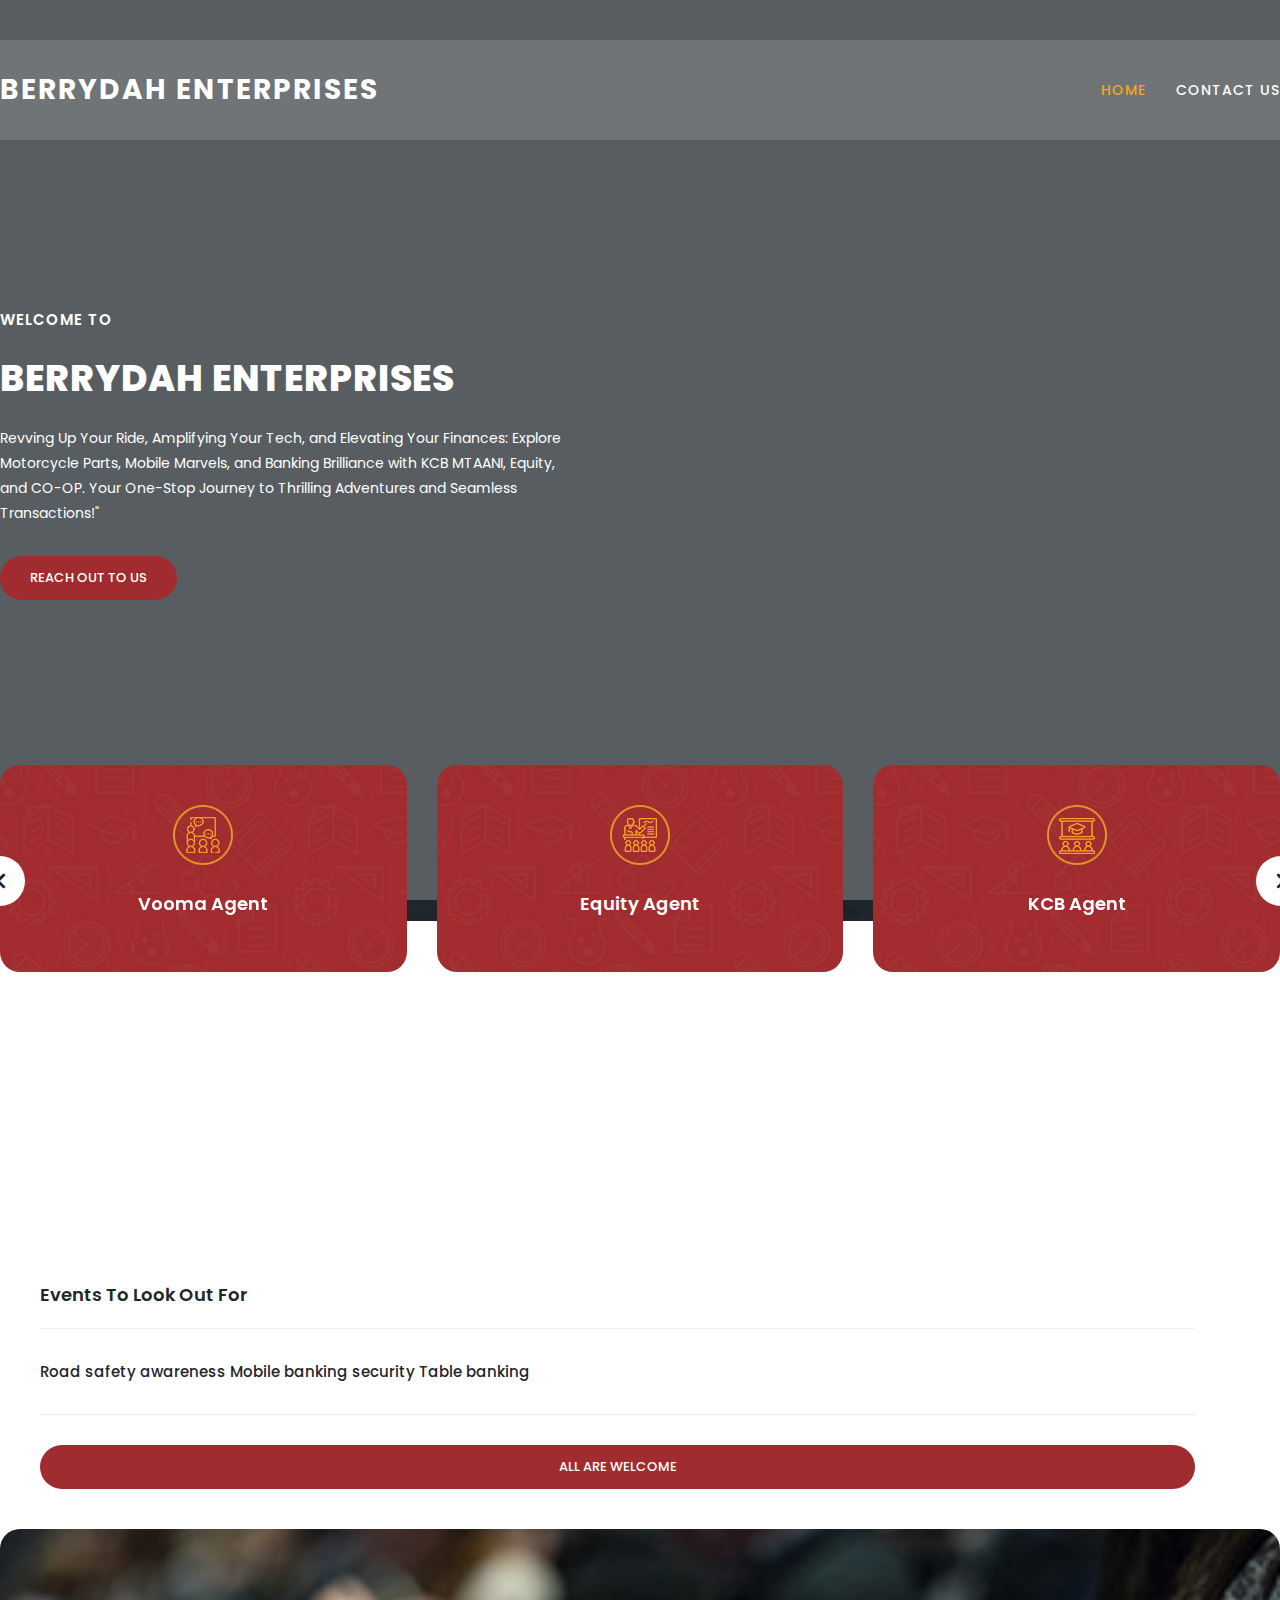
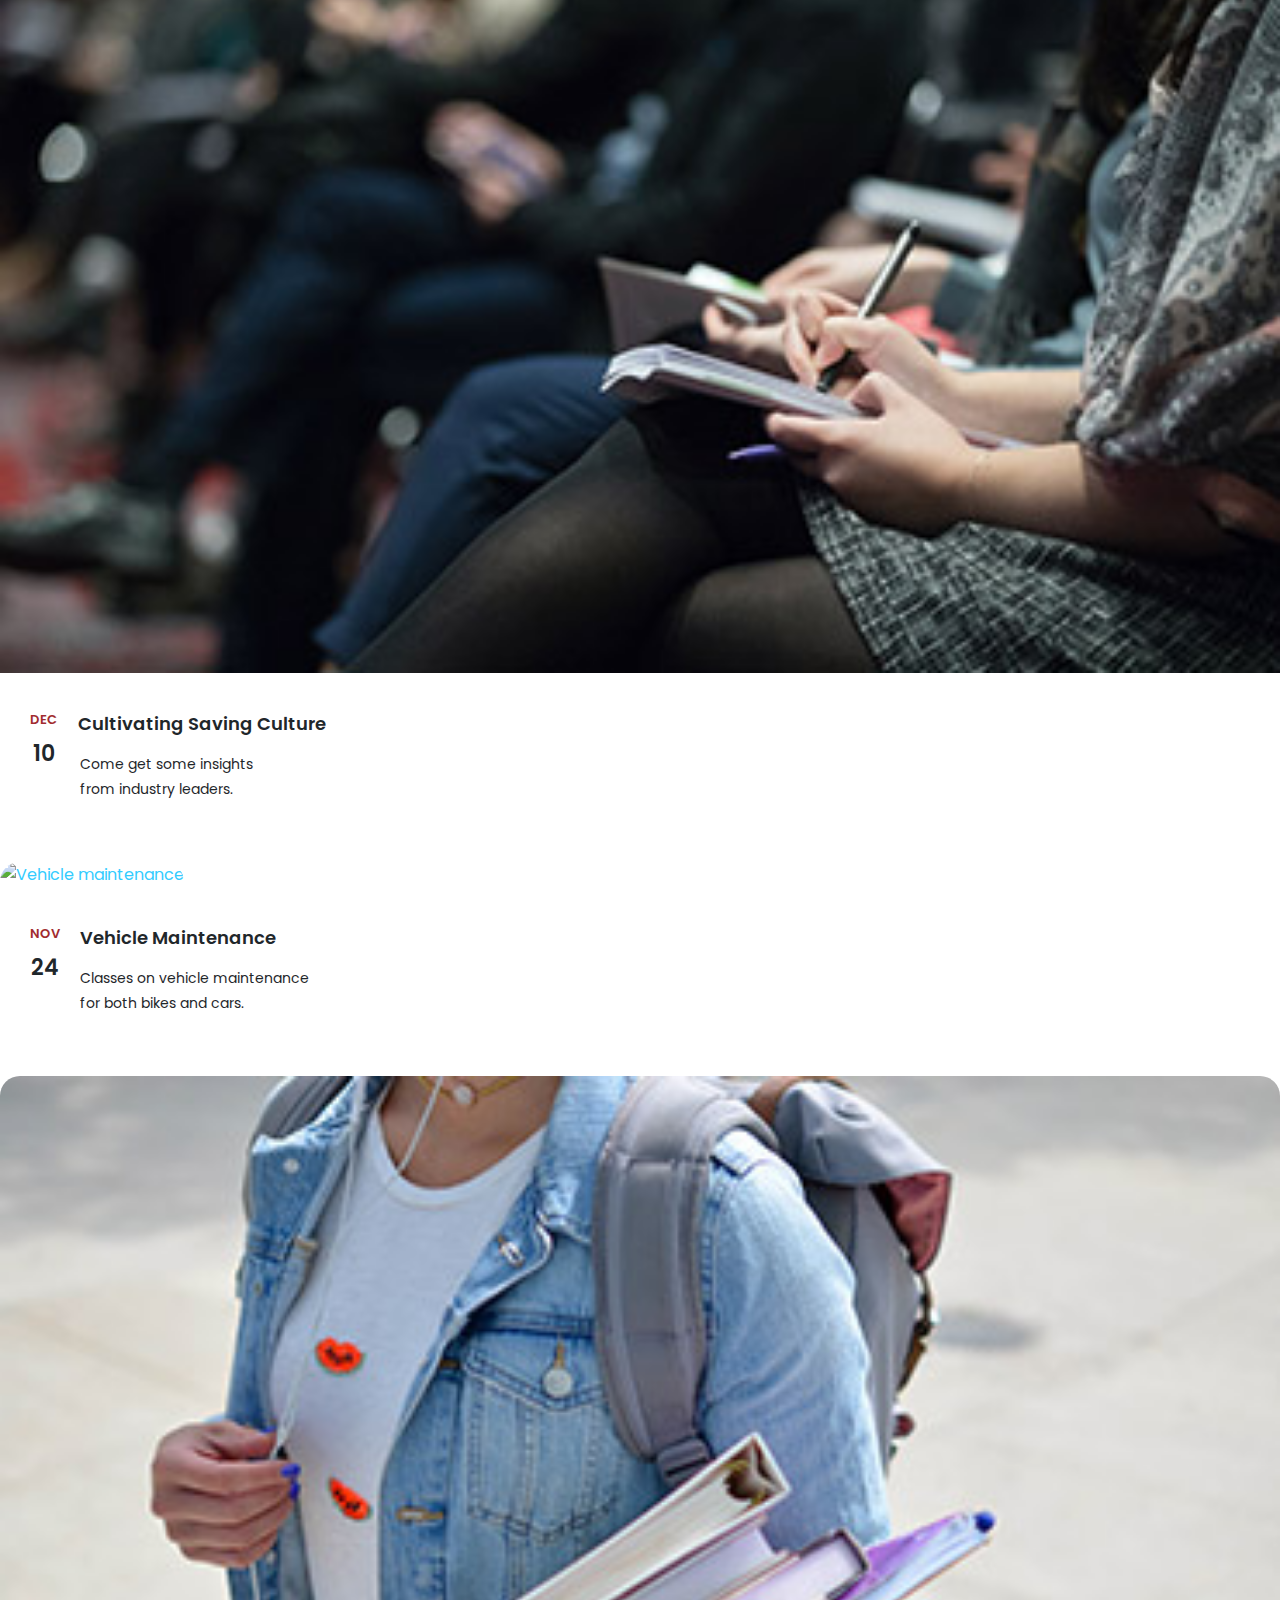
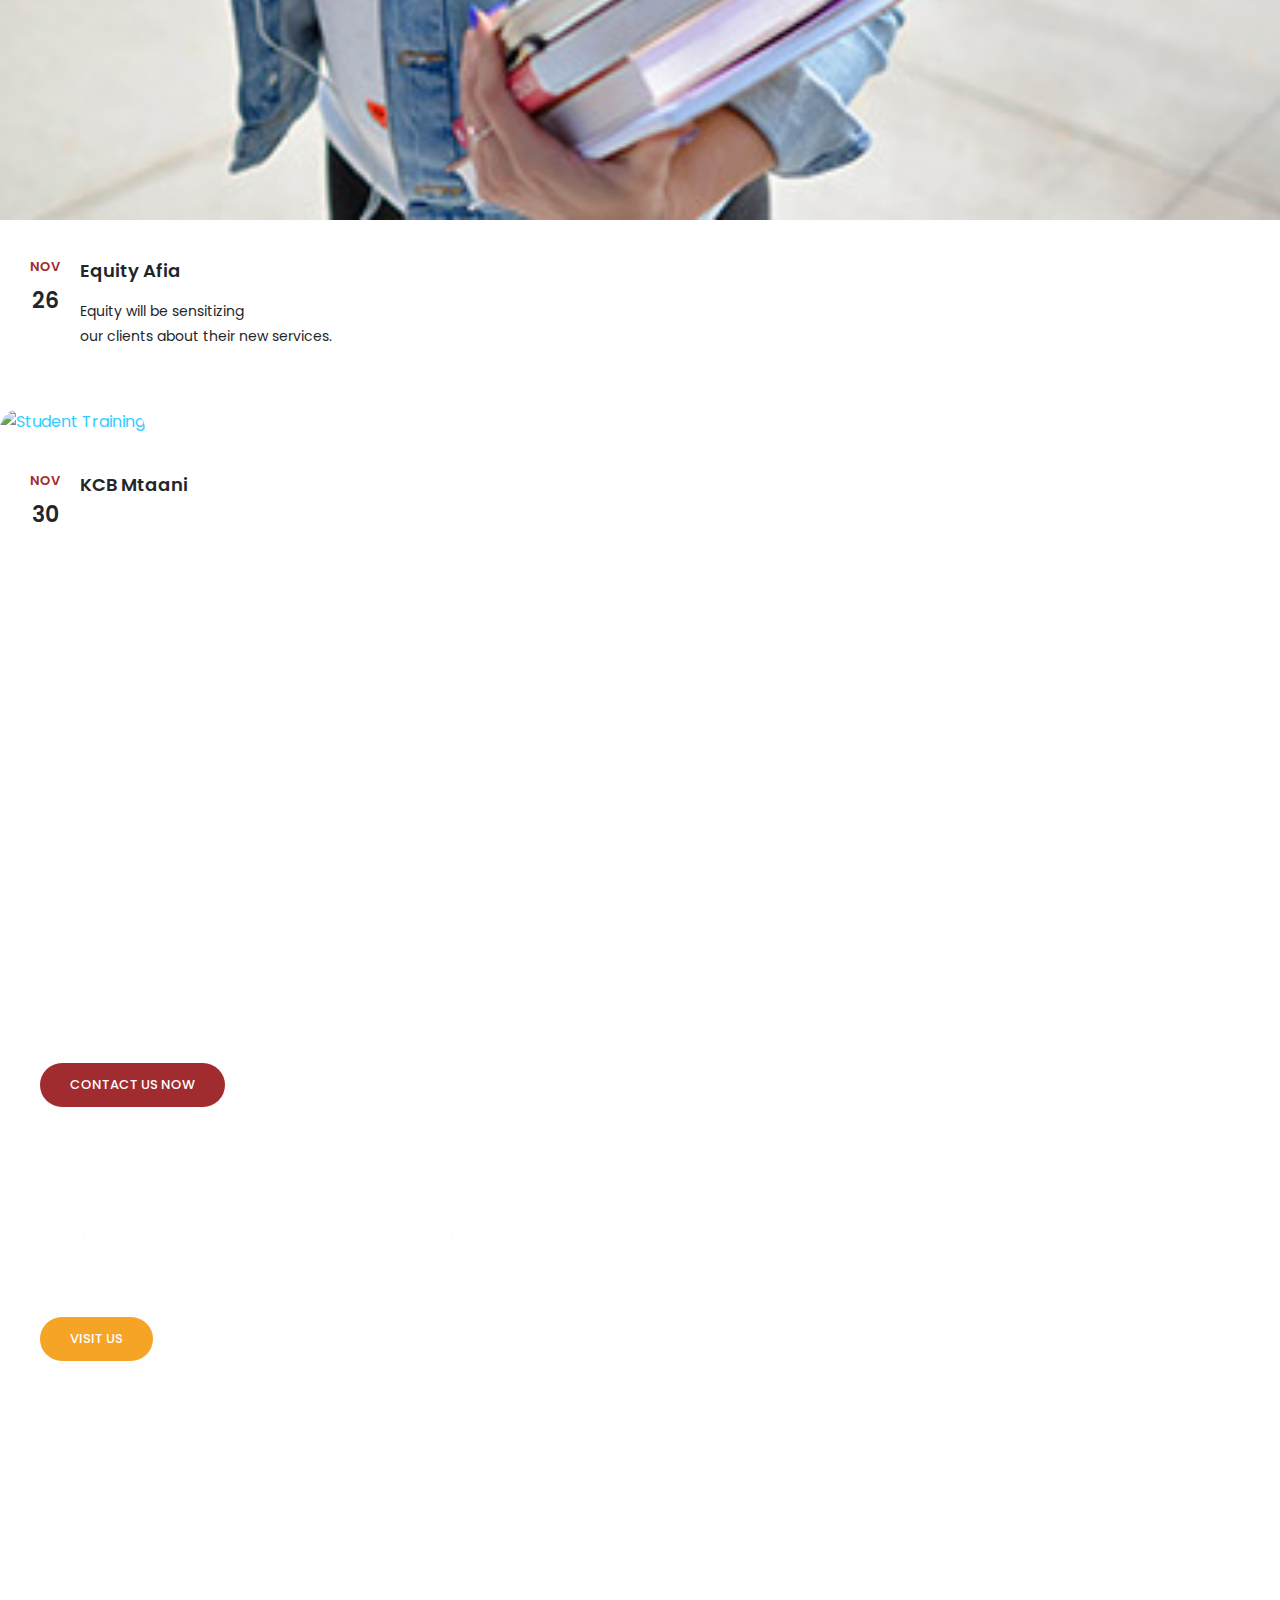
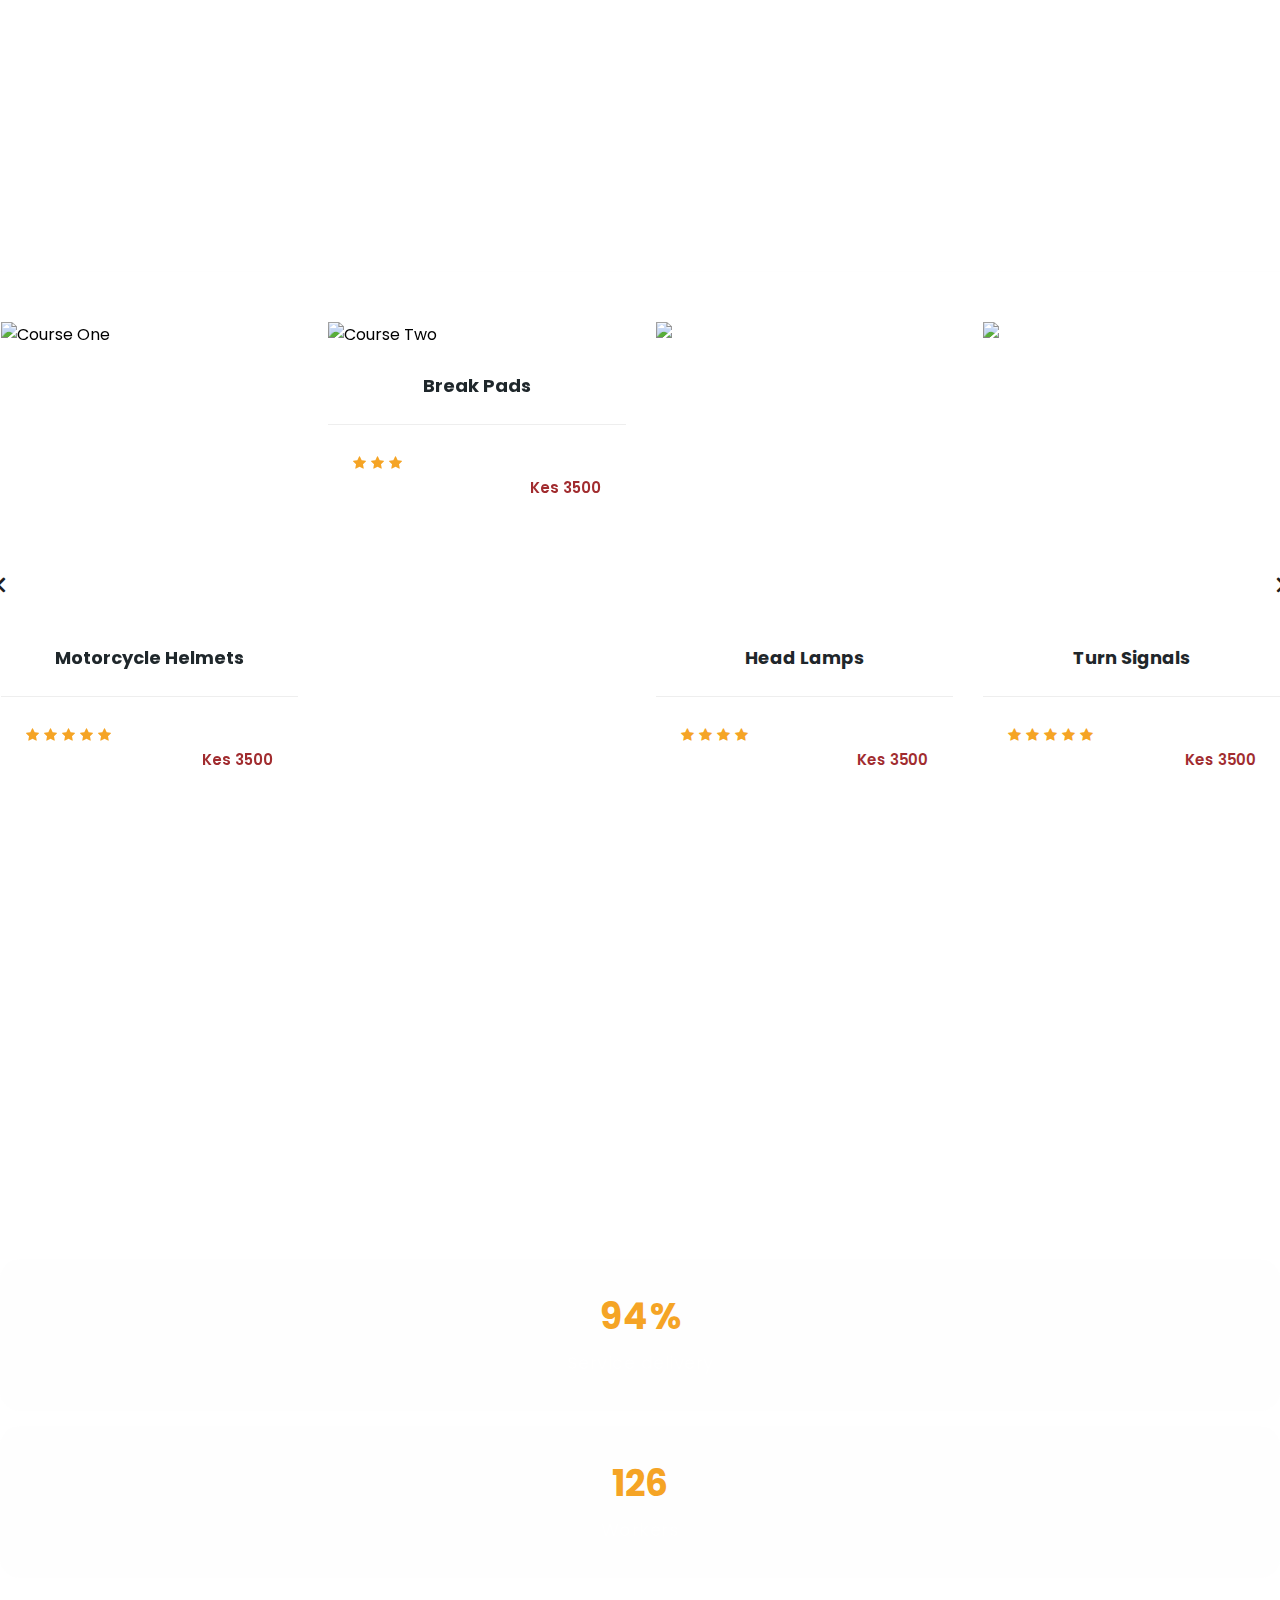
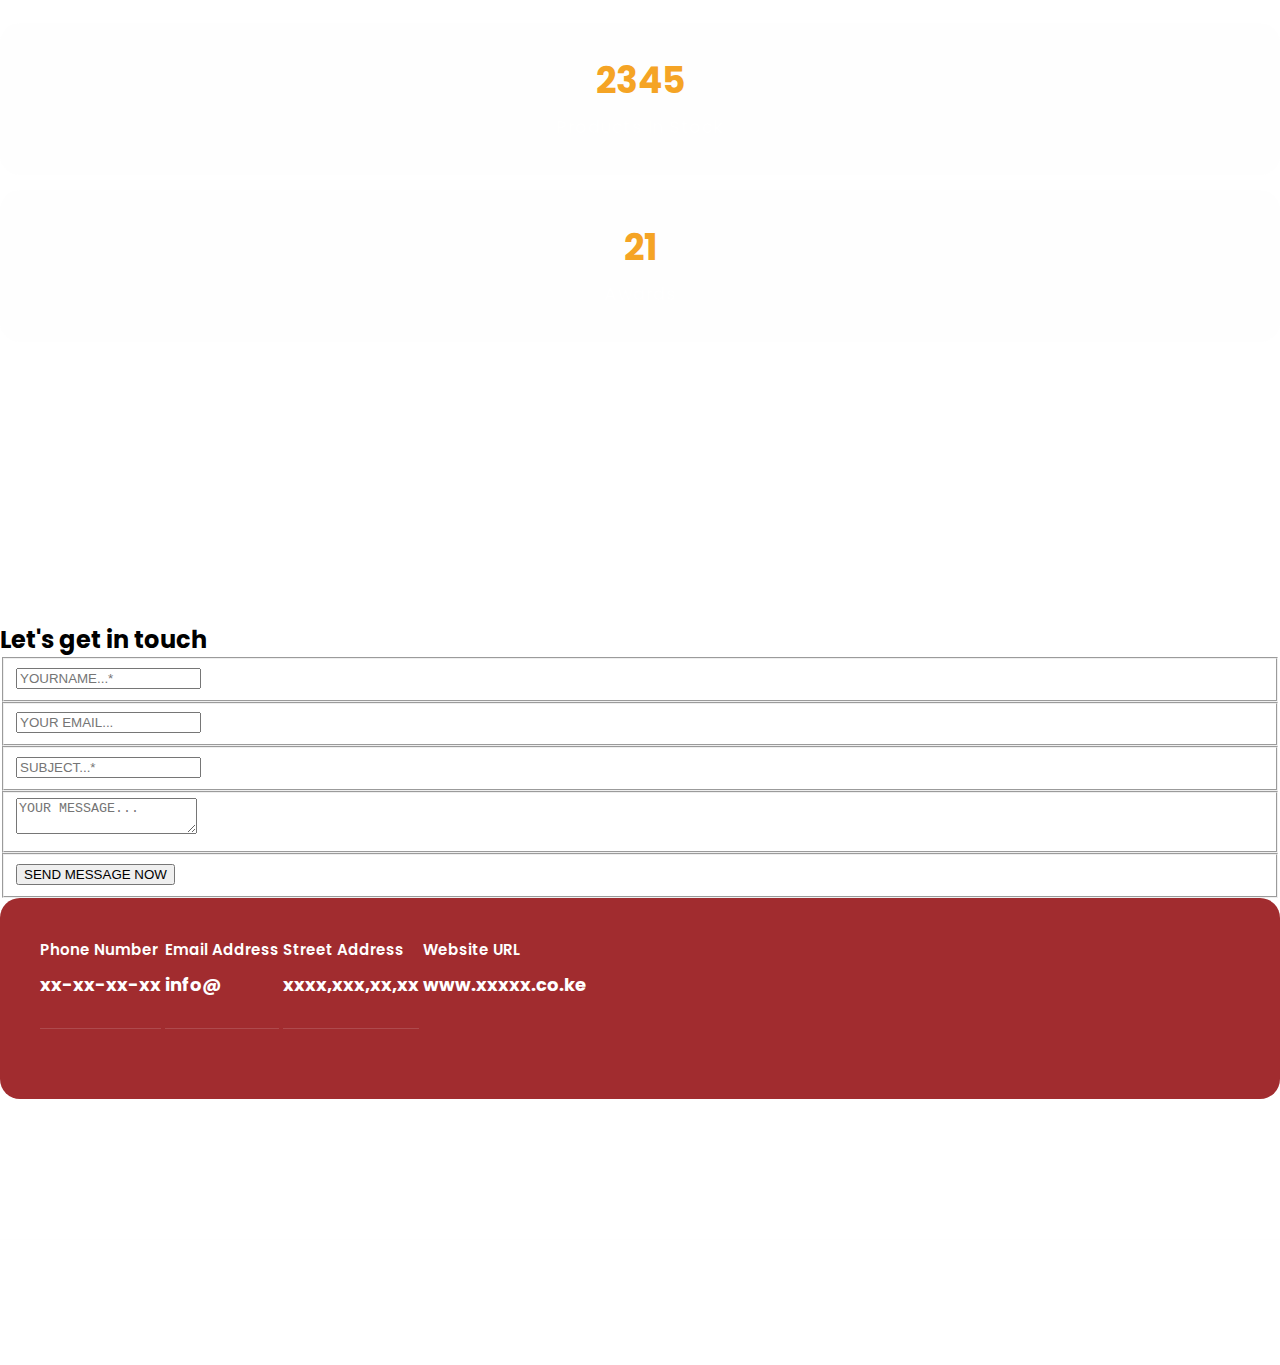
==== index.html @ 2239e567 "styling" ====
<!DOCTYPE html>
<html lang="en">

<head>

    <meta charset="utf-8">
    <meta name="viewport" content="width=device-width, initial-scale=1, shrink-to-fit=no">
    <meta name="description" content="">
    <meta name="author" content="TemplateMo">

    <!-- <link href="https://fonts.googleapis.com/css?family=Poppins:100,200,300,400,500,600,700,800,900" rel="stylesheet"> -->
    <link href="https://cdn.jsdelivr.net/npm/bootstrap@5.3.1/dist/css/bootstrap.min.css" rel="stylesheet" integrity="sha384-4bw+/aepP/YC94hEpVNVgiZdgIC5+VKNBQNGCHeKRQN+PtmoHDEXuppvnDJzQIu9" crossorigin="anonymous">

    <title>Berrydah Enterprise</title>


    <!-- Bootstrap core CSS -->
    <link href="https://cdn.jsdelivr.net/npm/bootstrap@5.3.1/dist/css/bootstrap.min.css" rel="stylesheet" integrity="sha384-4bw+/aepP/YC94hEpVNVgiZdgIC5+VKNBQNGCHeKRQN+PtmoHDEXuppvnDJzQIu9" crossorigin="anonymous">

    <!-- Additional CSS Files -->
    <link rel="stylesheet" href="assets/css/fontawesome.css">
    <link rel="stylesheet" href="assets/css/templatemo-edu-meeting.css">
    <link rel="stylesheet" href="assets/css/owl.css">
    <link rel="stylesheet" href="assets/css/lightbox.css">
    <!--

TemplateMo 569 Edu Meeting

https://templatemo.com/tm-569-edu-meeting

-->
</head>

<body>

    <!-- Sub Header -->
    <div class="sub-header">
        <div class="container">
            <div class="row">

                <!-- <div class="col-lg-4 col-sm-4">
                    <div class="right-icons">
                        <ul>
                            <li><a href="#"><i class="fa fa-facebook"></i></a></li>
                            <li><a href="#"><i class="fa fa-twitter"></i></a></li>
                            <li><a href="#"><i class="fa fa-behance"></i></a></li>
                            <li><a href="#"><i class="fa fa-linkedin"></i></a></li>
                        </ul>
                    </div>
                </div> -->
            </div>
        </div>
    </div>

    <!-- ***** Header Area Start ***** -->
    <header class="header-area header-sticky">
        <div class="container">
            <div class="row">
                <div class="col-12">
                    <nav class="main-nav">
                        <!-- ***** Logo Start ***** -->
                        <a href="index.html" class="logo">
                            Berrydah Enterprises
                        </a>
                        <!-- ***** Logo End ***** -->
                        <!-- ***** Menu Start ***** -->
                        <ul class="nav">
                            <li class="scroll-to-section"><a href="#top" class="active">Home</a></li>
                            <!-- <li><a href="meetings.html">Meetings</a></li> -->
                            <!-- <li class="scroll-to-section"><a href="#apply">Apply Now</a></li> -->
                            <!-- <li class="has-sub">
                                <a href="javascript:void(0)">Pages</a>
                                <ul class="sub-menu">
                                    <li><a href="meetings.html">Upcoming Meetings</a></li>
                                    <li><a href="meeting-details.html">Meeting Details</a></li>
                                </ul>
                            </li> -->
                            <!-- <li class="scroll-to-section"><a href="#courses">Courses</a></li> -->
                            <li class="scroll-to-section"><a href="#contact">Contact Us</a></li>
                        </ul>
                        <a class='menu-trigger'>
                            <span>Menu</span>
                        </a>
                        <!-- ***** Menu End ***** -->
                    </nav>
                </div>
            </div>
        </div>
    </header>
    <!-- ***** Header Area End ***** -->

    <!-- ***** Main Banner Area Start ***** -->
    <section class="section main-banner" id="top" data-section="section1">
        <video autoplay muted loop id="bg-video">
          <source src="assets/images/typing-video.mp4" type="video/mp4" />
      </video>

        <div class="video-overlay header-text">
            <div class="container">
                <div class="row">
                    <div class="col-lg-12">
                        <div class="caption">
                            <h6>Welcome to</h6>
                            <h2>Berrydah Enterprises</h2>
                            <p>Revving Up Your Ride, Amplifying Your Tech, and Elevating Your Finances: Explore Motorcycle Parts, Mobile Marvels, and Banking Brilliance with KCB MTAANI, Equity, and CO-OP. Your One-Stop Journey to Thrilling Adventures and
                                Seamless Transactions!"</p>
                            <div class="main-button-red">
                                <div class="scroll-to-section"><a href="#contact">Reach out to us</a></div>
                            </div>
                        </div>
                    </div>
                </div>
            </div>
        </div>
    </section>
    <!-- ***** Main Banner Area End ***** -->

    <section class="services">
        <div class="container">
            <div class="row">
                <div class="col-lg-12">
                    <div class="owl-service-item owl-carousel">

                        <div class="item">
                            <div class="icon">
                                <img src="assets/images/service-icon-01.png" alt="">
                            </div>
                            <div class="down-content">
                                <h4>Vooma Agent</h4>
                                <!-- <p>Suspendisse tempor mauris a sem elementum bibendum. Praesent facilisis massa non vestibulum.</p> -->
                            </div>
                        </div>

                        <div class="item">
                            <div class="icon">
                                <img src="assets/images/service-icon-02.png" alt="">
                            </div>
                            <div class="down-content">
                                <h4>Equity Agent</h4>
                                <!-- <p>Suspendisse tempor mauris a sem elementum bibendum. Praesent facilisis massa non vestibulum.</p> -->
                            </div>
                        </div>

                        <div class="item">
                            <div class="icon">
                                <img src="assets/images/service-icon-03.png" alt="">
                            </div>
                            <div class="down-content">
                                <h4>KCB Agent</h4>
                                <!-- <p>Suspendisse tempor mauris a sem elementum bibendum. Praesent facilisis massa non vestibulum.</p> -->
                            </div>
                        </div>

                        <div class="item">
                            <div class="icon">
                                <img src="assets/images/service-icon-02.png" alt="">
                            </div>
                            <div class="down-content">
                                <h4>Safaricom Agent</h4>
                                <!-- <p>Suspendisse tempor mauris a sem elementum bibendum. Praesent facilisis massa non vestibulum.</p> -->
                            </div>
                        </div>

                        <div class="item">
                            <div class="icon">
                                <img src="assets/images/service-icon-03.png" alt="">
                            </div>
                            <div class="down-content">
                                <h4>CO-OP Agent</h4>
                                <!-- <p>Suspendisse tempor mauris a sem elementum bibendum. Praesent facilisis massa non vestibulum.</p> -->
                            </div>
                        </div>

                    </div>
                </div>
            </div>
        </div>
    </section>

    <section class="upcoming-meetings" id="meetings">
        <div class="container">
            <div class="row">
                <div class="col-lg-12">
                    <div class="section-heading">
                        <h2>Upcoming Events</h2>
                    </div>
                </div>
                <div class="col-lg-4">
                    <div class="categories">
                        <h4>Events To Look Out For</h4>
                        <ul>
                            <li><a href="#">Road safety awareness</a></li>
                            <li><a href="#">Mobile banking security</a></li>
                            <li><a href="#">Table banking </a></li>
                            <!-- <li><a href="#">Nam et condimentum</a></li>
                            <li><a href="#">Phasellus nec sapien</a></li> -->
                        </ul>
                        <div class="main-button-red">
                            <a href="">All Are Welcome</a>
                        </div>
                    </div>
                </div>
                <div class="col-lg-8">
                    <div class="row">
                        <div class="col-lg-6">
                            <div class="meeting-item">
                                <div class="thumb">
                                    <!-- <div class="price">
                                        <span>$22.00</span>
                                    </div> -->
                                    <a href="meeting-details.html"><img src="assets/images/meeting-01.jpg" alt="New Lecturer Meeting"></a>
                                </div>
                                <div class="down-content">
                                    <div class="date">
                                        <h6>Dec <span>10</span></h6>
                                    </div>
                                    <a href="meeting-details.html">
                                        <h4>Cultivating Saving Culture</h4>
                                    </a>
                                    <p>Come get some insights<br>from industry leaders.</p>
                                </div>
                            </div>
                        </div>
                        <div class="col-lg-6">
                            <div class="meeting-item">
                                <div class="thumb">
                                    <!-- <div class="price">
                                        <span>$36.00</span>
                                    </div> -->
                                    <a href="meeting-details.html"><img src="https://uploads-ssl.webflow.com/637d6390b70424b49c14ff1e/640f9b7180be91100cbcbe07_delivery-vehicle-maintenance-hero.webp" alt="Vehicle maintenance"></a>
                                </div>
                                <div class="down-content">
                                    <div class="date">
                                        <h6>Nov <span>24</span></h6>
                                    </div>
                                    <a href="meeting-details.html">
                                        <h4>Vehicle Maintenance</h4>
                                    </a>
                                    <p>Classes on vehicle maintenance<br>for both bikes and cars.</p>
                                </div>
                            </div>
                        </div>
                        <div class="col-lg-6">
                            <div class="meeting-item">
                                <div class="thumb">
                                    <!-- <div class="price">
                                        <span>$14.00</span>
                                    </div> -->
                                    <a href="meeting-details.html"><img src="assets/images/meeting-03.jpg" alt="Higher Education"></a>
                                </div>
                                <div class="down-content">
                                    <div class="date">
                                        <h6>Nov <span>26</span></h6>
                                    </div>
                                    <a href="meeting-details.html">
                                        <h4>Equity Afia</h4>
                                    </a>
                                    <p>Equity will be sensitizing<br>our clients about their new services.</p>
                                </div>
                            </div>
                        </div>
                        <div class="col-lg-6">
                            <div class="meeting-item">
                                <div class="thumb">
                                    <!-- <div class="price">
                                        <span>$48.00</span>
                                    </div> -->
                                    <a href="meeting-details.html"><img style="max-width: 100%; max-height: 200px;" src="https://external-content.duckduckgo.com/iu/?u=https%3A%2F%2Ftse1.mm.bing.net%2Fth%3Fid%3DOIP.pCLJh4Faz1yuso_J_qqUMAHaGz%26pid%3DApi&f=1&ipt=736c3969af53e978b081066810601bc0699746ea97c6b40c7a33825987daa8d6&ipo=images"
                                            alt="Student Training"></a>
                                </div>
                                <div class="down-content">
                                    <div class="date">
                                        <h6>Nov <span>30</span></h6>
                                    </div>
                                    <a href="meeting-details.html">
                                        <h4>KCB Mtaani</h4>
                                    </a>
                                    <!-- <p>Morbi in libero blandit lectus<br>cursus ullamcorper.</p> -->
                                </div>
                            </div>
                        </div>
                    </div>
                </div>
            </div>
        </div>
    </section>

    <section class="apply-now" id="apply">
        <div class="container">
            <div class="row">
                <div class="col-lg-6 align-self-center">
                    <div class="row">
                        <div class="col-lg-12">
                            <div class="item">
                                <h3>Unmatched mobile service</h3>
                                <p>For our mobile banking clients, stellar service delivery is in our core Giving you the ability ti bank from the comfort fo your home.</p>

                                <div class="main-button-red">
                                    <div class="scroll-to-section"><a href="#contact">Contact us now</a></div>
                                </div>
                            </div>
                        </div>
                        <div class="col-lg-12">

                        </div>
                    </div>
                </div>
                <div class="col-lg-6">
                    <div class="item">
                        <h3>Simply the best mobile accessories</h3>
                        <p>We stock Original mobile phone accessories from Iphone accessories , Android accessories , headsets name them </p>
                        <div class="main-button-yellow">
                            <div class="scroll-to-section"><a href="#contact">Visit us</a></div>
                        </div>
                    </div>
                    <!-- <div class="accordions is-first-expanded">
                        <article class="accordion">
                            <div class="accordion-head">
                                <span>About Edu Meeting HTML Template</span>
                                <span class="icon">
                        <i class="icon fa fa-chevron-right"></i>
                    </span>
                            </div>
                            <div class="accordion-body">
                                <div class="content">
                                    <p>If you want to get the latest collection of HTML CSS templates for your websites, you may visit <a rel="nofollow" href="https://www.toocss.com/" target="_blank">Too CSS website</a>. If you need a working contact form
                                        script, please visit <a href="https://templatemo.com/contact" target="_parent">our contact page</a> for more info.</p>
                                </div>
                            </div>
                        </article>
                        <article class="accordion">
                            <div class="accordion-head">
                                <span>HTML CSS Bootstrap Layout</span>
                                <span class="icon">
                        <i class="icon fa fa-chevron-right"></i>
                    </span>
                            </div>
                            <div class="accordion-body">
                                <div class="content">
                                    <p>Etiam posuere metus orci, vel consectetur elit imperdiet eu. Cras ipsum magna, maximus at semper sit amet, eleifend eget neque. Nunc facilisis quam purus, sed vulputate augue interdum vitae. Aliquam a elit massa.<br><br>                                        Nulla malesuada elit lacus, ac ultricies massa varius sed. Etiam eu metus eget nibh consequat aliquet. Proin fringilla, quam at euismod porttitor, odio odio tempus ligula, ut feugiat ex erat nec mauris. Donec viverra
                                        velit eget lectus sollicitudin tincidunt.</p>
                                </div>
                            </div>
                        </article>
                        <article class="accordion">
                            <div class="accordion-head">
                                <span>Please tell your friends</span>
                                <span class="icon">
                        <i class="icon fa fa-chevron-right"></i>
                    </span>
                            </div>
                            <div class="accordion-body">
                                <div class="content">
                                    <p>Ut vehicula mauris est, sed sodales justo rhoncus eu. Morbi porttitor quam velit, at ullamcorper justo suscipit sit amet. Quisque at suscipit mi, non efficitur velit.<br><br> Cras et tortor semper, placerat eros sit
                                        amet, porta est. Mauris porttitor sapien et quam volutpat luctus. Nullam sodales ipsum ac neque ultricies varius.</p>
                                </div>
                            </div>
                        </article>
                        <article class="accordion last-accordion">
                            <div class="accordion-head">
                                <span>Share this to your colleagues</span>
                                <span class="icon">
                        <i class="icon fa fa-chevron-right"></i>
                    </span>
                            </div>
                            <div class="accordion-body">
                                <div class="content">
                                    <p>Maecenas suscipit enim libero, vel lobortis justo condimentum id. Interdum et malesuada fames ac ante ipsum primis in faucibus.<br><br> Sed eleifend metus sit amet magna tristique, posuere laoreet arcu semper. Nulla
                                        pellentesque ut tortor sit amet maximus. In eu libero ullamcorper, semper nisi quis, convallis nisi.</p>
                                </div>
                            </div>
                        </article>
                    </div> -->
                </div>
            </div>
        </div>
    </section>

    <section class="our-courses" id="courses">
        <div class="container">
            <div class="row">
                <div class="col-lg-12">
                    <div class="section-heading">
                        <h2>Our Popular Products</h2>
                    </div>
                </div>
                <div class="col-lg-12">
                    <div class="owl-courses-item owl-carousel">
                        <div class="item">
                            <div style="border-width:1px;border-color:'red';">
                                <img style=" object-fit:cover ;aspect-ratio:1" src="https://external-content.duckduckgo.com/iu/?u=https%3A%2F%2Ftse2.mm.bing.net%2Fth%3Fid%3DOIP.x_eoIwbQKHAPLWPKE4ynHQHaHa%26pid%3DApi&f=1&ipt=de7455a35a11ce92ab9f4cc75f78c45c296bb1c8524cd37c847e4c799b4b2eb0&ipo=images"
                                    alt="Course One">

                            </div>

                            <div class="down-content">
                                <h4>Motorcycle Helmets

                                </h4>
                                <div class="info">
                                    <div class="row">
                                        <div class="col-8">
                                            <ul>
                                                <li><i class="fa fa-star"></i></li>
                                                <li><i class="fa fa-star"></i></li>
                                                <li><i class="fa fa-star"></i></li>
                                                <li><i class="fa fa-star"></i></li>
                                                <li><i class="fa fa-star"></i></li>
                                            </ul>
                                        </div>
                                        <div class="col-4">
                                            <span style="font-size: '10px'; color:'blue'">Kes 3500</span>
                                        </div>
                                    </div>
                                </div>
                            </div>
                        </div>
                        <div class="item ">
                            <img style=" object-fit:cover" src="https://external-content.duckduckgo.com/iu/?u=https%3A%2F%2Ftse4.mm.bing.net%2Fth%3Fid%3DOIP.UvTWZcKpqJBbnCpSonS6SAHaHa%26pid%3DApi&f=1&ipt=f6c19403c64b016e09683dfb5dc7d1b58d9b9d09810c55e29e4ad4b3c96ac09f&ipo=images"
                                alt="Course Two ">
                            <div class="down-content ">
                                <h4>Break Pads</h4>
                                <div class="info ">
                                    <div class="row ">
                                        <div class="col-8 ">
                                            <ul>
                                                <li><i class="fa fa-star "></i></li>
                                                <li><i class="fa fa-star "></i></li>
                                                <li><i class="fa fa-star "></i></li>
                                            </ul>
                                        </div>
                                        <div class="col-4">
                                            <span style="font-size: '10px'; color:'blue'">Kes 3500</span>
                                        </div>
                                    </div>
                                </div>
                            </div>
                        </div>
                        <div class="item ">
                            <img style=" object-fit:cover; aspect-ratio:1" src="https://external-content.duckduckgo.com/iu/?u=https%3A%2F%2Ftse2.mm.bing.net%2Fth%3Fid%3DOIP._tD1jhqfdlPGC1aydGNvFAHaGA%26pid%3DApi&f=1&ipt=5715bfd3c098cf421e0d8f113d5c9b5397bcea644c796d762b90c2ffdc2abc8e&ipo=images"
                                alt=" ">
                            <div class="down-content ">
                                <h4>Head Lamps</h4>
                                <div class="info ">
                                    <div class="row ">
                                        <div class="col-8 ">
                                            <ul>
                                                <li><i class="fa fa-star "></i></li>
                                                <li><i class="fa fa-star "></i></li>
                                                <li><i class="fa fa-star "></i></li>
                                                <li><i class="fa fa-star "></i></li>
                                            </ul>
                                        </div>
                                        <div class="col-4">
                                            <span style="font-size: '10px'; color:'blue'">Kes 3500</span>
                                        </div>
                                    </div>
                                </div>
                            </div>
                        </div>
                        <div class="item ">
                            <img style=" object-fit:cover; aspect-ratio:1" src="https://external-content.duckduckgo.com/iu/?u=https%3A%2F%2Ftse2.mm.bing.net%2Fth%3Fid%3DOIP.z090lBdLx-YJVJuBkU4c3gHaHa%26pid%3DApi&f=1&ipt=e11506146997befa9baefac3b5dd49e8e9b800df4c83c5f30573d35c67726466&ipo=images "
                                alt=" ">
                            <div class="down-content ">
                                <h4>Turn Signals</h4>
                                <div class="info ">
                                    <div class="row ">
                                        <div class="col-8 ">
                                            <ul>
                                                <li><i class="fa fa-star "></i></li>
                                                <li><i class="fa fa-star "></i></li>
                                                <li><i class="fa fa-star "></i></li>
                                                <li><i class="fa fa-star "></i></li>
                                                <li><i class="fa fa-star "></i></li>
                                            </ul>
                                        </div>
                                        <div class="col-4">
                                            <span style="font-size: '10px'; color:'blue'">Kes 3500</span>
                                        </div>
                                    </div>
                                </div>
                            </div>
                        </div>
                        <div class="item ">
                            <img style=" object-fit:cover; aspect-ratio:1" src="https://external-content.duckduckgo.com/iu/?u=https%3A%2F%2Ftse4.mm.bing.net%2Fth%3Fid%3DOIP.Wlmg_L4KaUSgW6ECZ46irQHaHZ%26pid%3DApi&f=1&ipt=b269e272a79d25d7487bf0ad6491eef1493bd838edeacb409b961ff2ef4b876e&ipo=images"
                                alt=" ">
                            <div class="down-content ">
                                <h4>Iphone covers</h4>
                                <div class="info ">
                                    <div class="row ">
                                        <div class="col-8 ">
                                            <ul>
                                                <li><i class="fa fa-star "></i></li>
                                                <li><i class="fa fa-star "></i></li>
                                                <li><i class="fa fa-star "></i></li>
                                                <li><i class="fa fa-star "></i></li>
                                                <li><i class="fa fa-star "></i></li>
                                            </ul>
                                        </div>
                                        <div class="col-4">
                                            <span style="font-size: '10px'; color:'blue'">Kes 3500</span>
                                        </div>
                                    </div>
                                </div>
                            </div>
                        </div>
                        <div class="item ">
                            <img style=" object-fit:cover; aspect-ratio:1" src=https://external-content.duckduckgo.com/iu/?u=https%3A%2F%2Ftse4.mm.bing.net%2Fth%3Fid%3DOIP.MmiaErBJuBfCAcinctmLgQHaII%26pid%3DApi&f=1&ipt=9dec4fe1a0bc5124667bcaaeb16897d4b0c2bf74328fc2cfe7eae30c24872721&ipo=images
                                " alt=" ">
                            <div class="down-content ">
                                <h4>Screen protectors</h4>
                                <div class="info ">
                                    <div class="row ">
                                        <div class="col-8 ">
                                            <ul>
                                                <li><i class="fa fa-star "></i></li>
                                                <li><i class="fa fa-star "></i></li>
                                                <li><i class="fa fa-star "></i></li>
                                                <li><i class="fa fa-star "></i></li>
                                                <li><i class="fa fa-star "></i></li>
                                            </ul>
                                        </div>
                                        <div class="col-4 ">
                                            <span style="font-size: '10px'; color: 'blue' ">Kes 3500</span>
                                        </div>
                                    </div>
                                </div>
                            </div>
                        </div>
                        <div class="item ">
                            <img style=" object-fit:cover; aspect-ratio:1 "src="https://external-content.duckduckgo.com/iu/?u=https%3A%2F%2Ftse4.mm.bing.net%2Fth%3Fid%3DOIP.VM8872Y3WhT1wMX7g2j-XAHaFj%26pid%3DApi&f=1&ipt=cb9662672f3f6230eb4307503e663a4bac8d1690a534d1ca98ab18d65c07f806&ipo=images
                                " alt=" ">
                            <div class="down-content ">
                                <h4>Iphone chargers</h4>
                                <div class="info ">
                                    <div class="row ">
                                        <div class="col-8 ">
                                            <ul>
                                                <li><i class="fa fa-star "></i></li>
                                                <li><i class="fa fa-star "></i></li>
                                                <li><i class="fa fa-star "></i></li>
                                                <li><i class="fa fa-star "></i></li>
                                                <li><i class="fa fa-star "></i></li>
                                            </ul>
                                        </div>
                                        <div class="col-4 ">
                                            <span style="font-size: '10px'; color: 'blue' ">Kes 3500</span>
                                        </div>
                                    </div>
                                </div>
                            </div>
                        </div>
                        <div class="item ">
                            <img style=" object-fit:cover; aspect-ratio:1 " src="https://external-content.duckduckgo.com/iu/?u=https%3A%2F%2Ftse4.mm.bing.net%2Fth%3Fid%3DOIP.TYsl8Si2UIbvXXkd03gDYgHaH_%26pid%3DApi&f=1&ipt=5e7657b59600a2bffdad10ecbfc5d5be623e31543eca2a6f783d3fbb03bef595&ipo=images
                                " alt=" ">
                            <div class="down-content ">
                                <h4>Air pods</h4>
                                <div class="info ">
                                    <div class="row ">
                                        <div class="col-8 ">
                                            <ul>
                                                <li><i class="fa fa-star "></i></li>
                                                <li><i class="fa fa-star "></i></li>
                                                <li><i class="fa fa-star "></i></li>
                                                <li><i class="fa fa-star "></i></li>
                                                <li><i class="fa fa-star "></i></li>
                                            </ul>
                                        </div>
                                        <div class="col-4 ">
                                            <span style="font-size: '10px'; color: 'blue' ">Kes 3500</span>
                                        </div>
                                    </div>
                                </div>
                            </div>
                        </div>
                        <div class="item ">
                            <img  style=" object-fit:cover; aspect-ratio:1 " src="https://external-content.duckduckgo.com/iu/?u=https%3A%2F%2Fimages-na.ssl-images-amazon.com%2Fimages%2FI%2F512g%252BlPOvIL.jpg&f=1&nofb=1&ipt=4a4759566ac7196d62d8b4e92cb4b594534f20fe25c7ad02d8f273f5d4fa7c59&ipo=images
                                " alt=" ">
                            <div class="down-content ">
                                <h4>Headsets</h4>
                                <div class="info ">
                                    <div class="row ">
                                        <div class="col-8 ">
                                            <ul>
                                                <li><i class="fa fa-star "></i></li>
                                                <li><i class="fa fa-star "></i></li>
                                                <li><i class="fa fa-star "></i></li>
                                                <li><i class="fa fa-star "></i></li>
                                                <li><i class="fa fa-star "></i></li>
                                            </ul>
                                        </div>
                                        <div class="col-4 ">
                                            <span style="font-size: '10px'; color: 'blue' ">Kes 3500</span>
                                        </div>
                                    </div>
                                </div>
                            </div>
                        </div>
                       
                        <div class="item ">
                            <img   style=" object-fit:cover; aspect-ratio:1 " src="assets/images/course-03.jpg " alt=" ">
                            <div class="down-content ">
                                <h4>Morbi in libero blandit lectus cursus</h4>
                                <div class="info ">
                                    <div class="row ">
                                        <div class="col-8 ">
                                            <ul>
                                                <li><i class="fa fa-star "></i></li>
                                                <li><i class="fa fa-star "></i></li>
                                                <li><i class="fa fa-star "></i></li>
                                                <li><i class="fa fa-star "></i></li>
                                                <li><i class="fa fa-star "></i></li>
                                            </ul>
                                        </div>
                                        <div class="col-4 ">
                                            <span>$480</span>
                                        </div>
                                    </div>
                                </div>
                            </div>
                        </div>
                        <!-- <div class="item ">
                            <img   style=" object-fit:cover; aspect-ratio:1 " src="assets/images/course-04.jpg " alt=" ">
                            <div class="down-content ">
                                <h4>Curabitur molestie dignissim purus</h4>
                                <div class="info ">
                                    <div class="row ">
                                        <div class="col-8 ">
                                            <ul>
                                                <li><i class="fa fa-star "></i></li>
                                                <li><i class="fa fa-star "></i></li>
                                                <li><i class="fa fa-star "></i></li>
                                                <li><i class="fa fa-star "></i></li>
                                                <li><i class="fa fa-star "></i></li>
                                            </ul>
                                        </div>
                                        <div class="col-4 ">
                                            <span>$560</span>
                                        </div>
                                    </div>
                                </div>
                            </div>
                        </div> -->
                    </div>
                </div>
            </div>
        </div>
    </section>

    <section class="our-facts ">
        <div class="container ">
            <div class="row ">
                <div class="col-lg-6 ">
                    <div class="row ">
                        <div class="col-lg-12 ">
                            <h2>A Few Facts About us</h2>
                        </div>
                        <div class="col-lg-6 ">
                            <div class="row ">
                                <div class="col-12 ">
                                    <div class="count-area-content percentage ">
                                        <div class="count-digit ">94</div>
                                        <div class="count-title ">Service delivery</div>
                                    </div>
                                </div>
                                <div class="col-12 ">
                                    <div class="count-area-content ">
                                        <div class="count-digit ">126</div>
                                        <div class="count-title ">Workers</div>
                                    </div>
                                </div>
                            </div>
                        </div>
                        <div class="col-lg-6 ">
                            <div class="row ">
                                <div class="col-12 ">
                                    <div class="count-area-content new-students ">
                                        <div class="count-digit ">2345</div>
                                        <div class="count-title ">Products In Stock</div>
                                    </div>
                                </div>
                                <div class="col-12 ">
                                    <div class="count-area-content ">
                                        <div class="count-digit ">21</div>
                                        <div class="count-title ">Awards</div>
                                    </div>
                                </div>
                            </div>
                        </div>
                    </div>
                </div>
                <div class="col-lg-6 align-self-center ">
                    <!-- <div class="video ">
                        <a href="https://www.youtube.com/watch?v=HndV87XpkWg " target="_blank "><img src="assets/images/play-icon.png " alt=" "></a>
                    </div> -->
                </div>
            </div>
        </div>
    </section>

    <section class="contact-us " id="contact ">
        <div class="container ">
            <div class="row ">
                <div class="col-lg-9 align-self-center ">
                    <div class="row ">
                        <div class="col-lg-12 ">
                            <form id="contact " action=" " method="post ">
                                <div class="row ">
                                    <div class="col-lg-12 ">
                                        <h2>Let's get in touch</h2>
                                    </div>
                                    <div class="col-lg-4 ">
                                        <fieldset>
                                            <input name="name " type="text " id="name " placeholder="YOURNAME...* " required=" ">
                                        </fieldset>
                                    </div>
                                    <div class="col-lg-4 ">
                                        <fieldset>
                                            <input name="email " type="text " id="email " pattern="[^ @]*@[^ @]* " placeholder="YOUR EMAIL... " required=" ">
                                        </fieldset>
                                    </div>
                                    <div class="col-lg-4 ">
                                        <fieldset>
                                            <input name="subject " type="text " id="subject " placeholder="SUBJECT...* " required=" ">
                                        </fieldset>
                                    </div>
                                    <div class="col-lg-12 ">
                                        <fieldset>
                                            <textarea name="message " type="text " class="form-control " id="message " placeholder="YOUR MESSAGE... " required=" "></textarea>
                                        </fieldset>
                                    </div>
                                    <div class="col-lg-12 ">
                                        <fieldset>
                                            <button type="submit " id="form-submit " class="button ">SEND MESSAGE NOW</button>
                                        </fieldset>
                                    </div>
                                </div>
                            </form>
                        </div>
                    </div>
                </div>
                <div class="col-lg-3 ">
                    <div class="right-info ">
                        <ul>
                            <li>
                                <h6>Phone Number</h6>
                                <span>xx-xx-xx-xx</span>
                            </li>
                            <li>
                                <h6>Email Address</h6>
                                <span>info@</span>
                            </li>
                            <li>
                                <h6>Street Address</h6>
                                <span>xxxx,xxx,xx,xx</span>
                            </li>
                            <li>
                                <h6>Website URL</h6>
                                <span>www.xxxxx.co.ke</span>
                            </li>
                        </ul>
                    </div>
                </div>
            </div>
        </div>
        <div class="footer ">
            <p>Copyright © 2023 created with love by Chino, Ltd. All Rights Reserved.
                <!-- <br>Design: <a href="https://templatemo.com " target="_parent " title="free css templates ">TemplateMo</a></p> -->
        </div>
    </section>

    <!-- Scripts -->
    <!-- Bootstrap core JavaScript -->
    <script src="vendor/jquery/jquery.min.js "></script>
    <script src="vendor/bootstrap/js/bootstrap.bundle.min.js "></script>

    <script src="assets/js/isotope.min.js "></script>
    <script src="assets/js/owl-carousel.js "></script>
    <script src="assets/js/lightbox.js "></script>
    <script src="assets/js/tabs.js "></script>
    <script src="assets/js/video.js "></script>
    <script src="assets/js/slick-slider.js "></script>
    <script src="assets/js/custom.js "></script>
    <script>
        //according to loftblog tut
        $('.nav li:first').addClass('active');

        var showSection = function showSection(section, isAnimate) {
            var
                direction = section.replace(/#/, ''),
                reqSection = $('.section').filter('[data-section=" ' + direction + ' "]'),
                reqSectionPos = reqSection.offset().top - 0;

            if (isAnimate) {
                $('body, html').animate({
                        scrollTop: reqSectionPos
                    },
                    800);
            } else {
                $('body, html').scrollTop(reqSectionPos);
            }

        };

        var checkSection = function checkSection() {
            $('.section').each(function() {
                var
                    $this = $(this),
                    topEdge = $this.offset().top - 80,
                    bottomEdge = topEdge + $this.height(),
                    wScroll = $(window).scrollTop();
                if (topEdge < wScroll && bottomEdge > wScroll) {
                    var
                        currentId = $this.data('section'),
                        reqLink = $('a').filter('[href*=\\#' + currentId + ']');
                    reqLink.closest('li').addClass('active').
                    siblings().removeClass('active');
                }
            });
        };

        $('.main-menu, .responsive-menu, .scroll-to-section').on('click', 'a', function(e) {
            e.preventDefault();
            showSection($(this).attr('href'), true);
        });

        $(window).scroll(function() {
            checkSection();
        });
        
    </script>
    <script src="https://cdn.jsdelivr.net/npm/bootstrap@5.3.1/dist/js/bootstrap.bundle.min.js " integrity="sha384-HwwvtgBNo3bZJJLYd8oVXjrBZt8cqVSpeBNS5n7C8IVInixGAoxmnlMuBnhbgrkm " crossorigin="anonymous "></script>
</body>

</body>

</html>
---- assets/css/templatemo-edu-meeting.css ----
/*

TemplateMo 569 Edu Meeting

https://templatemo.com/tm-569-edu-meeting

*/
                /* ---------------------------------------------
Table of contents
------------------------------------------------
01. font & reset css
02. reset
03. global styles
04. header
05. banner
06. features
07. testimonials
08. contact
09. footer
10. preloader
11. search
12. portfolio

--------------------------------------------- */
                /* 
---------------------------------------------
font & reset css
--------------------------------------------- 
*/
                
                @import url("https://fonts.googleapis.com/css?family=Poppins:100,200,300,400,500,600,700,800,900");
                /* 
---------------------------------------------
reset
--------------------------------------------- 
*/
                
                html,
                body,
                div,
                span,
                applet,
                object,
                iframe,
                h1,
                h2,
                h3,
                h4,
                h5,
                h6,
                p,
                blockquote,
                div pre,
                a,
                abbr,
                acronym,
                address,
                big,
                cite,
                code,
                del,
                dfn,
                em,
                font,
                img,
                ins,
                kbd,
                q,
                s,
                samp,
                small,
                strike,
                strong,
                sub,
                sup,
                tt,
                var,
                b,
                u,
                i,
                center,
                dl,
                dt,
                dd,
                ol,
                ul,
                li,
                figure,
                header,
                nav,
                section,
                article,
                aside,
                footer,
                figcaption {
                    margin: 0;
                    padding: 0;
                    border: 0;
                    outline: 0;
                }
                
                .clearfix:after {
                    content: ".";
                    display: block;
                    clear: both;
                    visibility: hidden;
                    line-height: 0;
                    height: 0;
                }
                
                .clearfix {
                    display: inline-block;
                }
                
                html[xmlns] .clearfix {
                    display: block;
                }
                
                * html .clearfix {
                    height: 1%;
                }
                
                ul,
                li {
                    padding: 0;
                    margin: 0;
                    list-style: none;
                }
                
                header,
                nav,
                section,
                article,
                aside,
                footer,
                hgroup {
                    display: block;
                }
                
                * {
                    box-sizing: border-box;
                }
                
                html,
                body {
                    font-family: "Poppins", sans-serif;
                    font-weight: 400;
                    background-color: #fff;
                    font-size: 16px;
                    -ms-text-size-adjust: 100%;
                    -webkit-font-smoothing: antialiased;
                    -moz-osx-font-smoothing: grayscale;
                }
                
                a {
                    text-decoration: none !important;
                    color: #3cf;
                }
                
                a:hover {
                    color: #fc3;
                }
                
                h1,
                h2,
                h3,
                h4,
                h5,
                h6 {
                    margin-top: 0px;
                    margin-bottom: 0px;
                }
                
                ul {
                    margin-bottom: 0px;
                }
                
                p {
                    font-size: 14px;
                    line-height: 25px;
                    color: #2a2a2a;
                }
                
                img {
                    width: 100%;
                    overflow: hidden;
                }
                /* 
---------------------------------------------
global styles
--------------------------------------------- 
*/
                
                html,
                body {
                    background: #fff;
                    font-family: "Poppins", sans-serif;
                }
                
                 ::selection {
                    background: #f5a425;
                    color: #fff;
                }
                
                 ::-moz-selection {
                    background: #f5a425;
                    color: #fff;
                }
                
                @media (max-width: 991px) {
                    html,
                    body {
                        overflow-x: hidden;
                    }
                    .mobile-top-fix {
                        margin-top: 30px;
                        margin-bottom: 0px;
                    }
                    .mobile-bottom-fix {
                        margin-bottom: 30px;
                    }
                    .mobile-bottom-fix-big {
                        margin-bottom: 60px;
                    }
                }
                
                .main-button-red a {
                    font-size: 13px;
                    color: #fff;
                    background-color: #a12c2f;
                    padding: 12px 30px;
                    display: inline-block;
                    border-radius: 22px;
                    font-weight: 500;
                    text-transform: uppercase;
                    transition: all 0.3s;
                }
                
                .main-button-red a:hover {
                    opacity: 0.9;
                }
                
                .main-button-yellow a {
                    font-size: 13px;
                    color: #fff;
                    background-color: #f5a425;
                    padding: 12px 30px;
                    display: inline-block;
                    border-radius: 22px;
                    font-weight: 500;
                    text-transform: uppercase;
                    transition: all 0.3s;
                }
                
                .main-button-yellow a:hover {
                    opacity: 0.9;
                }
                
                .section-heading h2 {
                    line-height: 40px;
                    margin-top: 0px;
                    margin-bottom: 50px;
                    padding-bottom: 20px;
                    border-bottom: 1px solid rgba(250, 250, 250, 0.15);
                    font-size: 22px;
                    font-weight: 700;
                    text-transform: uppercase;
                    color: #fff;
                }
                /* 
---------------------------------------------
header
--------------------------------------------- 
*/
                
                .sub-header {
                    background-color: #1f272b;
                    position: relative;
                    z-index: 1111;
                }
                
                .sub-header .left-content p {
                    color: #fff;
                    padding: 8px 0px;
                    font-size: 13px;
                }
                
                .sub-header .right-icons {
                    text-align: right;
                    padding: 8px 0px;
                }
                
                .sub-header .right-icons ul li {
                    display: inline-block;
                    margin-left: 15px;
                }
                
                .sub-header .right-icons ul li a {
                    color: #fff;
                    font-size: 14px;
                    transition: all 0.3s;
                }
                
                .sub-header .right-icons ul li a:hover {
                    color: #f5a425;
                }
                
                .sub-header .left-content p em {
                    font-style: normal;
                    color: #f5a425;
                }
                
                .background-header {
                    background-color: #fff !important;
                    height: 80px !important;
                    position: fixed !important;
                    top: 0 !important;
                    left: 0;
                    right: 0;
                    box-shadow: 0px 0px 10px rgba(0, 0, 0, 0.15) !important;
                }
                
                .background-header .main-nav .nav li a {
                    color: #1e1e1e !important;
                }
                
                .background-header .logo,
                .background-header .main-nav .nav li a {
                    color: #1e1e1e !important;
                }
                
                .background-header .main-nav .nav li:hover a {
                    color: #fb5849 !important;
                }
                
                .background-header .nav li a.active {
                    color: #fb5849 !important;
                }
                
                .header-area {
                    background-color: rgba(250, 250, 250, 0.15);
                    position: absolute;
                    top: 40px;
                    left: 0;
                    right: 0;
                    z-index: 100;
                    -webkit-transition: all 0.5s ease 0s;
                    -moz-transition: all 0.5s ease 0s;
                    -o-transition: all 0.5s ease 0s;
                    transition: all 0.5s ease 0s;
                }
                
                .header-area .main-nav {
                    min-height: 80px;
                    background: transparent;
                }
                
                .header-area .main-nav .logo {
                    line-height: 100px;
                    color: #fff;
                    font-size: 28px;
                    font-weight: 700;
                    text-transform: uppercase;
                    letter-spacing: 2px;
                    float: left;
                    -webkit-transition: all 0.3s ease 0s;
                    -moz-transition: all 0.3s ease 0s;
                    -o-transition: all 0.3s ease 0s;
                    transition: all 0.3s ease 0s;
                }
                
                .background-header .main-nav .logo {
                    line-height: 75px;
                }
                
                .background-header .nav {
                    margin-top: 20px !important;
                }
                
                .header-area .main-nav .nav {
                    float: right;
                    margin-top: 30px;
                    margin-right: 0px;
                    background-color: transparent;
                    -webkit-transition: all 0.3s ease 0s;
                    -moz-transition: all 0.3s ease 0s;
                    -o-transition: all 0.3s ease 0s;
                    transition: all 0.3s ease 0s;
                    position: relative;
                    z-index: 999;
                }
                
                .header-area .main-nav .nav li {
                    padding-left: 15px;
                    padding-right: 15px;
                }
                
                .header-area .main-nav .nav li:last-child {
                    padding-right: 0px;
                }
                
                .header-area .main-nav .nav li a {
                    display: block;
                    font-weight: 500;
                    font-size: 14px;
                    text-transform: uppercase;
                    color: #fff;
                    -webkit-transition: all 0.3s ease 0s;
                    -moz-transition: all 0.3s ease 0s;
                    -o-transition: all 0.3s ease 0s;
                    transition: all 0.3s ease 0s;
                    height: 40px;
                    line-height: 40px;
                    border: transparent;
                    letter-spacing: 1px;
                }
                
                .header-area .main-nav .nav li:hover a,
                .header-area .main-nav .nav li a.active {
                    color: #f5a425 !important;
                }
                
                .background-header .main-nav .nav li:hover a,
                .background-header .main-nav .nav li a.active {
                    color: #f5a425 !important;
                    opacity: 1;
                }
                
                .header-area .main-nav .nav li.has-sub {
                    position: relative;
                    padding-right: 15px;
                }
                
                .header-area .main-nav .nav li.has-sub:after {
                    font-family: FontAwesome;
                    content: "\f107";
                    font-size: 12px;
                    color: #fff;
                    position: absolute;
                    right: 5px;
                    top: 12px;
                }
                
                .background-header .main-nav .nav li.has-sub:after {
                    color: #1e1e1e;
                }
                
                .header-area .main-nav .nav li.has-sub ul.sub-menu {
                    position: absolute;
                    width: 200px;
                    box-shadow: 0 2px 28px 0 rgba(0, 0, 0, 0.06);
                    overflow: hidden;
                    top: 40px;
                    opacity: 0;
                    transition: all 0.3s;
                    transform: translateY(+2em);
                    visibility: hidden;
                    z-index: -1;
                }
                
                .header-area .main-nav .nav li.has-sub ul.sub-menu li {
                    margin-left: 0px;
                    padding-left: 0px;
                    padding-right: 0px;
                }
                
                .header-area .main-nav .nav li.has-sub ul.sub-menu li a {
                    opacity: 1;
                    display: block;
                    background: #f7f7f7;
                    color: #2a2a2a !important;
                    padding-left: 20px;
                    height: 40px;
                    line-height: 40px;
                    -webkit-transition: all 0.3s ease 0s;
                    -moz-transition: all 0.3s ease 0s;
                    -o-transition: all 0.3s ease 0s;
                    transition: all 0.3s ease 0s;
                    position: relative;
                    font-size: 13px;
                    font-weight: 400;
                    border-bottom: 1px solid #eee;
                }
                
                .header-area .main-nav .nav li.has-sub ul li a:hover {
                    background: #fff;
                    color: #f5a425 !important;
                    padding-left: 25px;
                }
                
                .header-area .main-nav .nav li.has-sub ul li a:hover:before {
                    width: 3px;
                }
                
                .header-area .main-nav .nav li.has-sub:hover ul.sub-menu {
                    visibility: visible;
                    opacity: 1;
                    z-index: 1;
                    transform: translateY(0%);
                    transition-delay: 0s, 0s, 0.3s;
                }
                
                .header-area .main-nav .menu-trigger {
                    cursor: pointer;
                    display: block;
                    position: absolute;
                    top: 33px;
                    width: 32px;
                    height: 40px;
                    text-indent: -9999em;
                    z-index: 99;
                    right: 40px;
                    display: none;
                }
                
                .background-header .main-nav .menu-trigger {
                    top: 23px;
                }
                
                .header-area .main-nav .menu-trigger span,
                .header-area .main-nav .menu-trigger span:before,
                .header-area .main-nav .menu-trigger span:after {
                    -moz-transition: all 0.4s;
                    -o-transition: all 0.4s;
                    -webkit-transition: all 0.4s;
                    transition: all 0.4s;
                    background-color: #1e1e1e;
                    display: block;
                    position: absolute;
                    width: 30px;
                    height: 2px;
                    left: 0;
                }
                
                .background-header .main-nav .menu-trigger span,
                .background-header .main-nav .menu-trigger span:before,
                .background-header .main-nav .menu-trigger span:after {
                    background-color: #1e1e1e;
                }
                
                .header-area .main-nav .menu-trigger span:before,
                .header-area .main-nav .menu-trigger span:after {
                    -moz-transition: all 0.4s;
                    -o-transition: all 0.4s;
                    -webkit-transition: all 0.4s;
                    transition: all 0.4s;
                    background-color: #1e1e1e;
                    display: block;
                    position: absolute;
                    width: 30px;
                    height: 2px;
                    left: 0;
                    width: 75%;
                }
                
                .background-header .main-nav .menu-trigger span:before,
                .background-header .main-nav .menu-trigger span:after {
                    background-color: #1e1e1e;
                }
                
                .header-area .main-nav .menu-trigger span:before,
                .header-area .main-nav .menu-trigger span:after {
                    content: "";
                }
                
                .header-area .main-nav .menu-trigger span {
                    top: 16px;
                }
                
                .header-area .main-nav .menu-trigger span:before {
                    -moz-transform-origin: 33% 100%;
                    -ms-transform-origin: 33% 100%;
                    -webkit-transform-origin: 33% 100%;
                    transform-origin: 33% 100%;
                    top: -10px;
                    z-index: 10;
                }
                
                .header-area .main-nav .menu-trigger span:after {
                    -moz-transform-origin: 33% 0;
                    -ms-transform-origin: 33% 0;
                    -webkit-transform-origin: 33% 0;
                    transform-origin: 33% 0;
                    top: 10px;
                }
                
                .header-area .main-nav .menu-trigger.active span,
                .header-area .main-nav .menu-trigger.active span:before,
                .header-area .main-nav .menu-trigger.active span:after {
                    background-color: transparent;
                    width: 100%;
                }
                
                .header-area .main-nav .menu-trigger.active span:before {
                    -moz-transform: translateY(6px) translateX(1px) rotate(45deg);
                    -ms-transform: translateY(6px) translateX(1px) rotate(45deg);
                    -webkit-transform: translateY(6px) translateX(1px) rotate(45deg);
                    transform: translateY(6px) translateX(1px) rotate(45deg);
                    background-color: #1e1e1e;
                }
                
                .background-header .main-nav .menu-trigger.active span:before {
                    background-color: #1e1e1e;
                }
                
                .header-area .main-nav .menu-trigger.active span:after {
                    -moz-transform: translateY(-6px) translateX(1px) rotate(-45deg);
                    -ms-transform: translateY(-6px) translateX(1px) rotate(-45deg);
                    -webkit-transform: translateY(-6px) translateX(1px) rotate(-45deg);
                    transform: translateY(-6px) translateX(1px) rotate(-45deg);
                    background-color: #1e1e1e;
                }
                
                .background-header .main-nav .menu-trigger.active span:after {
                    background-color: #1e1e1e;
                }
                
                .header-area.header-sticky {
                    min-height: 80px;
                }
                
                .header-area .nav {
                    margin-top: 30px;
                }
                
                .header-area.header-sticky .nav li a.active {
                    color: #f5a425;
                }
                
                @media (max-width: 1200px) {
                    .header-area .main-nav .nav li {
                        padding-left: 7px;
                        padding-right: 7px;
                    }
                    .header-area .main-nav:before {
                        display: none;
                    }
                }
                
                @media (max-width: 767px) {
                    .header-area .main-nav .logo {
                        color: #1e1e1e;
                    }
                    .header-area.header-sticky .nav li a:hover,
                    .header-area.header-sticky .nav li a.active {
                        color: #f5a425 !important;
                        opacity: 1;
                    }
                    .header-area.header-sticky .nav li.search-icon a {
                        width: 100%;
                    }
                    .header-area {
                        background-color: #f7f7f7;
                        padding: 0px 15px;
                        height: 100px;
                        box-shadow: none;
                        text-align: center;
                    }
                    .header-area .container {
                        padding: 0px;
                    }
                    .header-area .logo {
                        margin-left: 30px;
                    }
                    .header-area .menu-trigger {
                        display: block !important;
                    }
                    .header-area .main-nav {
                        overflow: hidden;
                    }
                    .header-area .main-nav .nav {
                        float: none;
                        width: 100%;
                        display: none;
                        -webkit-transition: all 0s ease 0s;
                        -moz-transition: all 0s ease 0s;
                        -o-transition: all 0s ease 0s;
                        transition: all 0s ease 0s;
                        margin-left: 0px;
                    }
                    .header-area .main-nav .nav li:first-child {
                        border-top: 1px solid #eee;
                    }
                    .header-area.header-sticky .nav {
                        margin-top: 100px !important;
                    }
                    .header-area .main-nav .nav li {
                        width: 100%;
                        background: #fff;
                        border-bottom: 1px solid #eee;
                        padding-left: 0px !important;
                        padding-right: 0px !important;
                    }
                    .header-area .main-nav .nav li a {
                        height: 50px !important;
                        line-height: 50px !important;
                        padding: 0px !important;
                        border: none !important;
                        background: #f7f7f7 !important;
                        color: #191a20 !important;
                    }
                    .header-area .main-nav .nav li a:hover {
                        background: #eee !important;
                        color: #f5a425 !important;
                    }
                    .header-area .main-nav .nav li.has-sub ul.sub-menu {
                        position: relative;
                        visibility: inherit;
                        opacity: 1;
                        z-index: 1;
                        transform: translateY(0%);
                        top: 0px;
                        width: 100%;
                        box-shadow: none;
                        height: 0px;
                        transition: all 0s;
                    }
                    .header-area .main-nav .nav li.submenu ul li a {
                        font-size: 12px;
                        font-weight: 400;
                    }
                    .header-area .main-nav .nav li.submenu ul li a:hover:before {
                        width: 0px;
                    }
                    .header-area .main-nav .nav li.has-sub ul.sub-menu {
                        height: auto;
                    }
                    .header-area .main-nav .nav li.has-sub:after {
                        color: #3b566e;
                        right: 30px;
                        font-size: 14px;
                        top: 15px;
                    }
                    .header-area .main-nav .nav li.submenu:hover ul,
                    .header-area .main-nav .nav li.submenu:focus ul {
                        height: 0px;
                    }
                }
                
                @media (min-width: 767px) {
                    .header-area .main-nav .nav {
                        display: flex !important;
                    }
                }
                /* 
---------------------------------------------
banner
--------------------------------------------- 
*/
                
                .main-banner {
                    position: relative;
                    max-height: 100%;
                    overflow: hidden;
                    margin-bottom: -7px;
                }
                
                #bg-video {
                    min-width: 100%;
                    min-height: 100vh;
                    max-width: 100%;
                    max-height: 100vh;
                    object-fit: cover;
                    z-index: -1;
                }
                
                #bg-video::-webkit-media-controls {
                    display: none !important;
                }
                
                .video-overlay {
                    position: absolute;
                    background-color: rgba(31, 39, 43, 0.75);
                    top: 0;
                    left: 0;
                    bottom: 0;
                    right: 0;
                    width: 100%;
                }
                
                .main-banner .caption {
                    position: absolute;
                    top: 50%;
                    transform: translateY(-50%);
                }
                
                .main-banner .caption h6 {
                    margin-top: 0px;
                    font-size: 15px;
                    text-transform: uppercase;
                    font-weight: 600;
                    color: #fff;
                    letter-spacing: 1px;
                }
                
                .main-banner .caption h2 {
                    margin-top: 20px;
                    margin-bottom: 20px;
                    font-size: 36px;
                    text-transform: uppercase;
                    font-weight: 800;
                    color: #fff;
                    letter-spacing: 1px;
                }
                
                .main-banner .caption h2 em {
                    font-style: normal;
                    color: #f5a425;
                    font-weight: 900;
                }
                
                .main-banner .caption p {
                    color: #fff;
                    font-size: 14px;
                    max-width: 570px;
                }
                
                .main-banner .caption .main-button-red {
                    margin-top: 30px;
                }
                
                @media screen and (max-width: 767px) {
                    .main-banner .caption h6 {
                        font-weight: 500;
                    }
                    .main-banner .caption h2 {
                        font-size: 36px;
                    }
                }
                /*
---------------------------------------------
services
---------------------------------------------
*/
                
                .services {
                    margin-top: -135px;
                    position: absolute;
                    width: 100%;
                }
                
                .services .item {
                    background-image: url(../images/service-item-bg.jpg);
                    background-repeat: no-repeat;
                    background-size: cover;
                    background-position: center center;
                    border-radius: 20px;
                    text-align: center;
                    color: #fff;
                    padding: 40px;
                }
                
                .services .item .icon {
                    max-width: 60px;
                    margin: 0 auto;
                }
                
                .services .item h4 {
                    margin-top: 25px;
                    margin-bottom: 15px;
                    font-size: 18px;
                    font-weight: 600;
                }
                
                .services .item p {
                    color: #fff;
                    font-size: 13px;
                }
                
                .services .owl-nav {
                    display: inline-block !important;
                    text-align: center;
                    position: absolute;
                    width: 100%;
                    top: 50%;
                    transform: translateY(-25px);
                }
                
                .services .owl-nav .owl-prev {
                    margin-right: 10px;
                    outline: none;
                    position: absolute;
                    left: -80px;
                }
                
                .services .owl-nav .owl-prev span,
                .services .owl-nav .owl-next span {
                    opacity: 0;
                }
                
                .services .owl-nav .owl-prev:before {
                    display: inline-block;
                    font-family: "FontAwesome";
                    color: #1e1e1e;
                    font-size: 25px;
                    font-weight: 700;
                    content: "\f104";
                    background-color: #fff;
                    width: 50px;
                    height: 50px;
                    border-radius: 50%;
                    line-height: 50px;
                }
                
                .services .owl-nav .owl-prev {
                    opacity: 1;
                    transition: all 0.5s;
                }
                
                .services .owl-nav .owl-prev:hover {
                    opacity: 0.9;
                }
                
                .services .owl-nav .owl-next {
                    opacity: 1;
                    transition: all 0.5s;
                }
                
                .services .owl-nav .owl-next:hover {
                    opacity: 0.9;
                }
                
                .services .owl-nav .owl-next {
                    margin-left: 10px;
                    outline: none;
                    position: absolute;
                    right: -85px;
                }
                
                .services .owl-nav .owl-next:before {
                    display: inline-block;
                    font-family: "FontAwesome";
                    color: #1e1e1e;
                    font-size: 25px;
                    font-weight: 700;
                    content: "\f105";
                    background-color: #fff;
                    width: 50px;
                    height: 50px;
                    border-radius: 50%;
                    line-height: 50px;
                }
                /*
---------------------------------------------
upcoming meetings
---------------------------------------------
*/
                
                section.upcoming-meetings {
                    background-image: url(../images/meetings-bg.jpg);
                    background-position: center center;
                    background-attachment: fixed;
                    background-repeat: no-repeat;
                    background-size: cover;
                    padding-top: 230px;
                    padding-bottom: 110px;
                }
                
                section.upcoming-meetings .section-heading {
                    text-align: center;
                }
                
                section.upcoming-meetings .categories {
                    background-color: #fff;
                    border-radius: 20px;
                    padding: 40px;
                    margin-right: 45px;
                }
                
                section.upcoming-meetings .categories h4 {
                    font-size: 18px;
                    font-weight: 600;
                    color: #1f272b;
                    margin-bottom: 30px;
                    padding-bottom: 20px;
                    border-bottom: 1px solid #eee;
                }
                
                section.upcoming-meetings .categories ul li {
                    display: inline-block;
                    margin-bottom: 15px;
                }
                
                section.upcoming-meetings .categories ul li a {
                    font-size: 15px;
                    color: #1f272b;
                    font-weight: 500;
                    transition: all 0.3s;
                }
                
                section.upcoming-meetings .categories ul li a:hover {
                    color: #a12c2f;
                }
                
                section.upcoming-meetings .categories .main-button-red {
                    border-top: 1px solid #eee;
                    padding-top: 30px;
                    margin-top: 15px;
                }
                
                section.upcoming-meetings .categories .main-button-red a {
                    width: 100%;
                    text-align: center;
                }
                
                .meeting-item {
                    margin-bottom: 30px;
                }
                
                .meeting-item .thumb {
                    position: relative;
                }
                
                .meeting-item .thumb img {
                    border-top-right-radius: 20px;
                    border-top-left-radius: 20px;
                }
                
                .meeting-item .thumb .price {
                    position: absolute;
                    left: 20px;
                    top: 20px;
                }
                
                .meeting-item .thumb .price span {
                    font-size: 16px;
                    color: #1f272b;
                    font-weight: 600;
                    background-color: rgba(250, 250, 250, 0.9);
                    padding: 7px 12px;
                    border-radius: 10px;
                }
                
                .meeting-item .down-content {
                    background-color: #fff;
                    padding: 30px;
                    border-bottom-right-radius: 20px;
                    border-bottom-left-radius: 20px;
                }
                
                .meeting-item .down-content .date {
                    float: left;
                    text-align: center;
                    display: inline-block;
                    margin-right: 20px;
                }
                
                .meeting-item .down-content .date h6 {
                    font-size: 13px;
                    text-transform: uppercase;
                    font-weight: 600;
                    color: #a12c2f;
                }
                
                .meeting-item .down-content .date span {
                    display: block;
                    color: #1f272b;
                    font-size: 22px;
                    margin-top: 7px;
                }
                
                .meeting-item .down-content h4 {
                    font-size: 18px;
                    color: #1f272b;
                    font-weight: 600;
                    display: inline-block;
                    margin-bottom: 15px;
                }
                
                .meeting-item .down-content p {
                    margin-left: 50px;
                    color: #1f272b;
                    font-size: 14px;
                }
                /*
---------------------------------------------
apply now
---------------------------------------------
*/
                
                section.apply-now {
                    background-image: url(../images/apply-bg.jpg);
                    /* background-color: #3b566e; */
                    background-position: center center;
                    background-attachment: fixed;
                    background-repeat: no-repeat;
                    background-size: cover;
                    padding: 240px 0px;
                }
                
                section.apply-now .item {
                    background-color: rgba(250, 250, 250, 0.15);
                    padding: 40px;
                    margin-bottom: 30px;
                }
                
                section.apply-now .item h3 {
                    color: #fff;
                    text-transform: uppercase;
                    font-size: 24px;
                    font-weight: 700;
                    margin-bottom: 20px;
                }
                
                section.apply-now .item p {
                    color: #fff;
                    margin-bottom: 20px;
                }
                
                .accordions {
                    border-radius: 20px;
                    padding: 40px;
                    background-color: #fff;
                    margin-left: 45px;
                }
                
                .accordions .accordion {
                    border-bottom: 1px solid #eee;
                }
                
                .accordions .last-accordion {
                    border-bottom: none;
                }
                
                .accordion-head {
                    padding: 20px;
                    font-size: 18px;
                    font-weight: 700;
                    color: #1f272b;
                    cursor: pointer;
                    transition: color 200ms ease-in-out;
                    border-bottom: 1px solid #fff;
                }
                
                @media screen and (min-width: 768px) {
                    .accordion-head {
                        padding: 1rem;
                        font-size: 1.2rem;
                    }
                }
                
                .accordion-head .icon {
                    float: right;
                    transition: transform 200ms ease-in-out;
                }
                
                .accordion-head.is-open {
                    color: #f5a425;
                    border-bottom: none;
                }
                
                .accordion-head.is-open .icon {
                    transform: rotate(45deg);
                }
                
                .accordion-body {
                    overflow: hidden;
                    height: 0;
                    transition: height 300ms ease-in-out;
                    border-bottom: 1px solid #fff;
                }
                
                .accordion-body>.content {
                    padding: 20px;
                    padding-top: 0;
                }
                /* 
---------------------------------------------
courses
--------------------------------------------- 
*/
                
                section.our-courses {
                    background-image: url(../images/meetings-bg.jpg);
                    background-position: center center;
                    background-attachment: fixed;
                    background-repeat: no-repeat;
                    background-size: cover;
                    padding-top: 140px;
                    padding-bottom: 130px;
                }
                
                .our-courses .item .down-content {
                    background-color: #fff;
                }
                
                .our-courses .item .down-content h4 {
                    padding: 25px;
                    font-size: 18px;
                    color: #1f272b;
                    text-align: center;
                    border-bottom: 1px solid #eee;
                }
                
                .our-courses .item .down-content .info {
                    padding: 25px;
                }
                
                .our-courses .item .down-content .info ul li {
                    display: inline-block;
                    margin-right: 1px;
                }
                
                .our-courses .item .down-content .info ul li i {
                    color: #f5a425;
                    font-size: 14px;
                }
                
                .our-courses .item .down-content .info span {
                    color: #a12c2f;
                    font-size: 15px;
                    font-weight: 600;
                    text-align: right;
                    display: inline-block;
                    width: 100%;
                }
                
                .our-courses .owl-nav {
                    text-align: center;
                    position: absolute;
                    width: 100%;
                    top: 50%;
                    transform: translateY(-45px);
                }
                
                .our-courses .owl-dots {
                    display: inline-block;
                    text-align: center;
                    width: 100%;
                    margin-top: 40px;
                }
                
                .our-courses .owl-dots .owl-dot {
                    transition: all 0.5s;
                    width: 7px;
                    height: 7px;
                    background-color: #fff;
                    margin: 0px 5px;
                    border-radius: 50%;
                    outline: none;
                }
                
                .our-courses .owl-dots .active {
                    width: 24px;
                    height: 8px;
                    border-radius: 4px;
                }
                
                .our-courses .owl-nav .owl-prev {
                    margin-right: 10px;
                    outline: none;
                    position: absolute;
                    left: -80px;
                }
                
                .our-courses .owl-nav .owl-prev span,
                .our-courses .owl-nav .owl-next span {
                    opacity: 0;
                }
                
                .our-courses .owl-nav .owl-prev:before {
                    display: inline-block;
                    font-family: "FontAwesome";
                    color: #1e1e1e;
                    font-size: 25px;
                    font-weight: 700;
                    content: "\f104";
                    background-color: #fff;
                    width: 50px;
                    height: 50px;
                    border-radius: 50%;
                    line-height: 50px;
                }
                
                .our-courses .owl-nav .owl-prev {
                    opacity: 1;
                    transition: all 0.5s;
                }
                
                .our-courses .owl-nav .owl-prev:hover {
                    opacity: 0.9;
                }
                
                .our-courses .owl-nav .owl-next {
                    opacity: 1;
                    transition: all 0.5s;
                }
                
                .our-courses .owl-nav .owl-next:hover {
                    opacity: 0.9;
                }
                
                .our-courses .owl-nav .owl-next {
                    margin-left: 10px;
                    outline: none;
                    position: absolute;
                    right: -85px;
                }
                
                .our-courses .owl-nav .owl-next:before {
                    display: inline-block;
                    font-family: "FontAwesome";
                    color: #1e1e1e;
                    font-size: 25px;
                    font-weight: 700;
                    content: "\f105";
                    background-color: #fff;
                    width: 50px;
                    height: 50px;
                    border-radius: 50%;
                    line-height: 50px;
                }
                /*
---------------------------------------------
our facts
---------------------------------------------
*/
                
                section.our-facts {
                    background-image: url(../images/facts-bg.jpg);
                    background-position: center center;
                    background-attachment: fixed;
                    background-repeat: no-repeat;
                    background-size: cover;
                    padding: 140px 0px 125px 0px;
                }
                
                section.our-facts h2 {
                    font-size: 38px;
                    color: #fff;
                    line-height: 50px;
                    font-weight: 700;
                    letter-spacing: 0.5px;
                    margin-bottom: 50px;
                }
                
                .count-area-content {
                    text-align: center;
                    background-color: rgba(250, 250, 250, 0.15);
                    border-radius: 20px;
                    padding: 25px 30px 35px 30px;
                    margin: 15px 0px;
                }
                
                .percentage .count-digit:after {
                    content: "%";
                    margin-left: 3px;
                }
                
                .count-digit {
                    margin: 5px 0px;
                    color: #f5a425;
                    font-weight: 700;
                    font-size: 36px;
                }
                
                .count-title {
                    font-size: 18px;
                    font-weight: 500;
                    color: #fff;
                    letter-spacing: 0.5px;
                }
                
                .new-students {
                    margin-top: 45px;
                }
                
                section.our-facts .video {
                    text-align: center;
                    margin-left: 70px;
                    background-image: url(../images/video-item-bg.jpg);
                    background-repeat: no-repeat;
                    background-position: center center;
                    background-size: cover;
                    border-radius: 20px;
                }
                
                section.our-facts .video img {
                    padding: 170px 0px;
                    max-width: 56px;
                }
                /* 
---------------------------------------------
contact us
--------------------------------------------- 
*/
                
                section.contact-us {
                    background-image: url(../images/meetings-bg.jpg);
                    background-position: center center;
                    background-attachment: fixed;
                    background-repeat: no-repeat;
                    background-size: cover;
                    padding: 140px 0px 0px 0px;
                }
                
                section.contact-us #contact {
                    background-color: #fff;
                    border-radius: 20px;
                    padding: 40px;
                }
                
                section.contact-us #contact h2 {
                    text-transform: uppercase;
                    color: #1f272b;
                    border-bottom: 1px solid #eee;
                    margin-bottom: 40px;
                    padding-bottom: 20px;
                    font-size: 22px;
                    font-weight: 700;
                }
                
                section.contact-us #contact input {
                    width: 100%;
                    height: 40px;
                    border-radius: 20px;
                    background-color: #f7f7f7;
                    outline: none;
                    border: none;
                    box-shadow: none;
                    font-size: 13px;
                    font-weight: 500;
                    color: #7a7a7a;
                    padding: 0px 15px;
                    margin-bottom: 30px;
                }
                
                section.contact-us #contact textarea {
                    width: 100%;
                    min-height: 140px;
                    max-height: 180px;
                    border-radius: 20px;
                    background-color: #f7f7f7;
                    outline: none;
                    border: none;
                    box-shadow: none;
                    font-size: 13px;
                    font-weight: 500;
                    color: #7a7a7a;
                    padding: 15px;
                    margin-bottom: 30px;
                }
                
                section.contact-us #contact button {
                    font-size: 13px;
                    color: #fff;
                    background-color: #a12c2f;
                    padding: 12px 30px;
                    display: inline-block;
                    border-radius: 22px;
                    font-weight: 500;
                    text-transform: uppercase;
                    transition: all 0.3s;
                    border: none;
                    outline: none;
                }
                
                section.contact-us #contact button:hover {
                    opacity: 0.9;
                }
                
                section.contact-us .right-info {
                    background-color: #a12c2f;
                    border-radius: 20px;
                    padding: 40px;
                }
                
                section.contact-us .right-info ul li {
                    display: inline-block;
                    border-bottom: 1px solid rgba(250, 250, 250, 0.15);
                    margin-bottom: 30px;
                    padding-bottom: 30px;
                }
                
                section.contact-us .right-info ul li:last-child {
                    margin-bottom: 0;
                    padding-bottom: 0;
                    border-bottom: none;
                }
                
                section.contact-us .right-info ul li h6 {
                    color: #fff;
                    font-size: 15px;
                    font-weight: 600;
                    margin-bottom: 10px;
                }
                
                section.contact-us .right-info ul li span {
                    display: block;
                    font-size: 18px;
                    color: #fff;
                    font-weight: 700;
                }
                
                .footer {
                    text-align: center;
                    margin-top: 140px;
                    border-top: 1px solid rgba(250, 250, 250, 0.15);
                    padding: 50px 0px;
                }
                
                .footer p {
                    text-transform: uppercase;
                    font-size: 14px;
                    color: #fff;
                }
                
                .footer p a {
                    color: #f5a425;
                }
                /*
---------------------------------------------
heading page
---------------------------------------------
*/
                
                section.heading-page {
                    background-image: url(../images/heading-bg.jpg);
                    background-position: center center;
                    background-repeat: no-repeat;
                    background-size: cover;
                    padding-top: 230px;
                    padding-bottom: 110px;
                    text-align: center;
                }
                
                section.heading-page h6 {
                    margin-top: 0px;
                    font-size: 15px;
                    text-transform: uppercase;
                    font-weight: 600;
                    color: #fff;
                    letter-spacing: 1px;
                }
                
                section.heading-page h2 {
                    margin-top: 20px;
                    margin-bottom: 20px;
                    font-size: 36px;
                    text-transform: uppercase;
                    font-weight: 800;
                    color: #fff;
                    letter-spacing: 1px;
                }
                /*
---------------------------------------------
upcoming meetings page
---------------------------------------------
*/
                
                section.meetings-page {
                    background-image: url(../images/meetings-page-bg.jpg);
                    background-position: center center;
                    background-attachment: fixed;
                    background-repeat: no-repeat;
                    background-size: cover;
                    padding-top: 140px;
                    padding-bottom: 0px;
                }
                
                section.meetings-page .filters {
                    text-align: center;
                    margin-bottom: 60px;
                }
                
                section.meetings-page .filters li {
                    font-size: 13px;
                    color: #a12c2f;
                    background-color: #fff;
                    padding: 11px 30px;
                    display: inline-block;
                    border-radius: 22px;
                    font-weight: 600;
                    text-transform: uppercase;
                    transition: all 0.3s;
                    cursor: pointer;
                    margin: 0px 3px;
                }
                
                section.meetings-page .filters ul li.active,
                section.meetings-page .filters ul li:hover {
                    background-color: #a12c2f;
                    color: #fff;
                }
                
                section.meetings-page .pagination {
                    text-align: center;
                    width: 100%;
                    margin-top: 30px;
                    display: inline-block;
                }
                
                section.meetings-page .pagination ul li {
                    display: inline-block;
                }
                
                section.meetings-page .pagination ul li a {
                    width: 40px;
                    height: 40px;
                    background-color: #fff;
                    border-radius: 10px;
                    color: #1f272b;
                    display: inline-block;
                    text-align: center;
                    line-height: 40px;
                    font-weight: 600;
                    font-size: 15px;
                    transition: all 0.3s;
                }
                
                section.meetings-page .main-button-red {
                    text-align: center;
                }
                
                section.meetings-page .main-button-red a {
                    padding: 12px 60px;
                    text-align: center;
                    margin-top: 30px;
                }
                
                section.meetings-page .pagination ul li.active a,
                section.meetings-page .pagination ul li a:hover {
                    background-color: #a12c2f;
                    color: #fff;
                }
                
                .meeting-single-item .thumb {
                    position: relative;
                }
                
                .meeting-single-item .thumb img {
                    border-top-right-radius: 20px;
                    border-top-left-radius: 20px;
                }
                
                .meeting-single-item .thumb .price {
                    position: absolute;
                    left: 20px;
                    top: 20px;
                }
                
                .meeting-single-item .thumb .price span {
                    font-size: 16px;
                    color: #1f272b;
                    font-weight: 600;
                    background-color: rgba(250, 250, 250, 0.9);
                    padding: 7px 12px;
                    border-radius: 10px;
                }
                
                .meeting-single-item .down-content {
                    background-color: #fff;
                    padding: 40px;
                    border-bottom-right-radius: 20px;
                    border-bottom-left-radius: 20px;
                }
                
                .meeting-single-item .thumb .date {
                    position: absolute;
                    background-color: rgba(250, 250, 250, 0.9);
                    width: 80px;
                    height: 80px;
                    text-align: center;
                    padding: 15px 0px;
                    border-radius: 10px;
                    right: 20px;
                    top: 20px;
                }
                
                .meeting-single-item .thumb .date h6 {
                    font-size: 13px;
                    text-transform: uppercase;
                    font-weight: 600;
                    color: #a12c2f;
                }
                
                .meeting-single-item .thumb .date span {
                    display: block;
                    color: #1f272b;
                    font-size: 22px;
                    margin-top: 7px;
                }
                
                .meeting-single-item .down-content h4 {
                    font-size: 22px;
                    color: #1f272b;
                    font-weight: 600;
                    display: inline-block;
                    margin-bottom: 15px;
                }
                
                .meeting-single-item .down-content h5 {
                    font-size: 18px;
                    color: #1f272b;
                    font-weight: 700;
                    display: inline-block;
                    margin-bottom: 15px;
                }
                
                .meeting-single-item .down-content p {
                    color: #1f272b;
                    font-size: 14px;
                }
                
                .meeting-single-item .down-content p.description {
                    margin-top: 40px;
                    padding-top: 40px;
                    border-top: 1px solid #eee;
                    margin-bottom: 40px;
                    padding-bottom: 40px;
                    border-bottom: 1px solid #eee;
                }
                
                .meeting-single-item .down-content .share {
                    margin-top: 40px;
                    padding-top: 40px;
                    border-top: 1px solid #eee;
                }
                
                .meeting-single-item .down-content .share h5 {
                    float: left;
                    margin-right: 10px;
                    margin-bottom: 0px;
                }
                
                .meeting-single-item .down-content .share ul li {
                    display: inline;
                }
                
                .meeting-single-item .down-content .share ul li a {
                    font-size: 14px;
                    color: #1f272b;
                    transition: all 0.3s;
                }
                
                .meeting-single-item .down-content .share ul li a:hover {
                    color: #f5a425;
                }
                /* Meeting item column */
                
                .templatemo-item-col {
                    width: 31%;
                }
                
                @media (max-width: 992px) {
                    .templatemo-item-col {
                        width: 45%;
                    }
                }
                
                @media (max-width: 767px) {
                    .templatemo-item-col {
                        width: 100%;
                    }
                }
                /* 
---------------------------------------------
responsive
--------------------------------------------- 
*/
                
                @media (max-width: 1300px) {
                    .services .owl-nav .owl-next {
                        right: -30px;
                    }
                    .services .owl-nav .owl-prev {
                        left: -25px;
                    }
                    .our-courses .owl-nav .owl-next {
                        right: -30px;
                    }
                    .our-courses .owl-nav .owl-prev {
                        left: -25px;
                    }
                }
                
                @media (max-width: 1200px) {
                    .services .owl-nav .owl-next {
                        right: -70px;
                    }
                    .services .owl-nav .owl-prev {
                        left: -65px;
                    }
                    .our-courses .owl-nav .owl-next {
                        right: -70px;
                    }
                    .our-courses .owl-nav .owl-prev {
                        left: -65px;
                    }
                }
                
                @media (max-width: 1085px) {
                    .services .owl-nav .owl-next {
                        right: -30px;
                    }
                    .services .owl-nav .owl-prev {
                        left: -25px;
                    }
                    .our-courses .owl-nav .owl-next {
                        right: -30px;
                    }
                    .our-courses .owl-nav .owl-prev {
                        left: -25px;
                    }
                }
                
                @media (max-width: 1005px) {
                    .services .owl-nav .owl-next {
                        display: none;
                    }
                    .services .owl-nav .owl-prev {
                        display: none;
                    }
                    .our-courses .owl-nav .owl-next {
                        display: none;
                    }
                    .our-courses .owl-nav .owl-prev {
                        display: none;
                    }
                }
                
                @media (max-width: 992px) {
                    .main-banner .caption {
                        top: 60%;
                    }
                    .main-banner .caption h2 {
                        margin-top: 10px;
                        margin-bottom: 10px;
                        font-size: 22px;
                    }
                    .main-banner .caption .main-button-red {
                        margin-top: 15px;
                    }
                    .services {
                        margin-top: 60px;
                    }
                    section.upcoming-meetings {
                        padding-top: 400px;
                    }
                    section.upcoming-meetings .categories {
                        margin-right: 0px;
                        margin-bottom: 30px;
                    }
                    .accordions {
                        margin-left: 0px;
                    }
                    .new-students {
                        margin-top: 15px;
                    }
                    section.our-facts .video {
                        margin-left: 0px;
                        margin-top: 15px;
                    }
                    section.contact-us #contact {
                        margin-bottom: 30px;
                    }
                }
                
                @media (max-width: 767px) {
                    .sub-header .left-content p {
                        display: none;
                    }
                    .sub-header .right-icons {
                        text-align: center;
                    }
                    .main-nav .nav .sub-menu {
                        display: none;
                    }
                    .header-area .main-nav .nav li ul.sub-menu li a {
                        color: #1f272b;
                    }
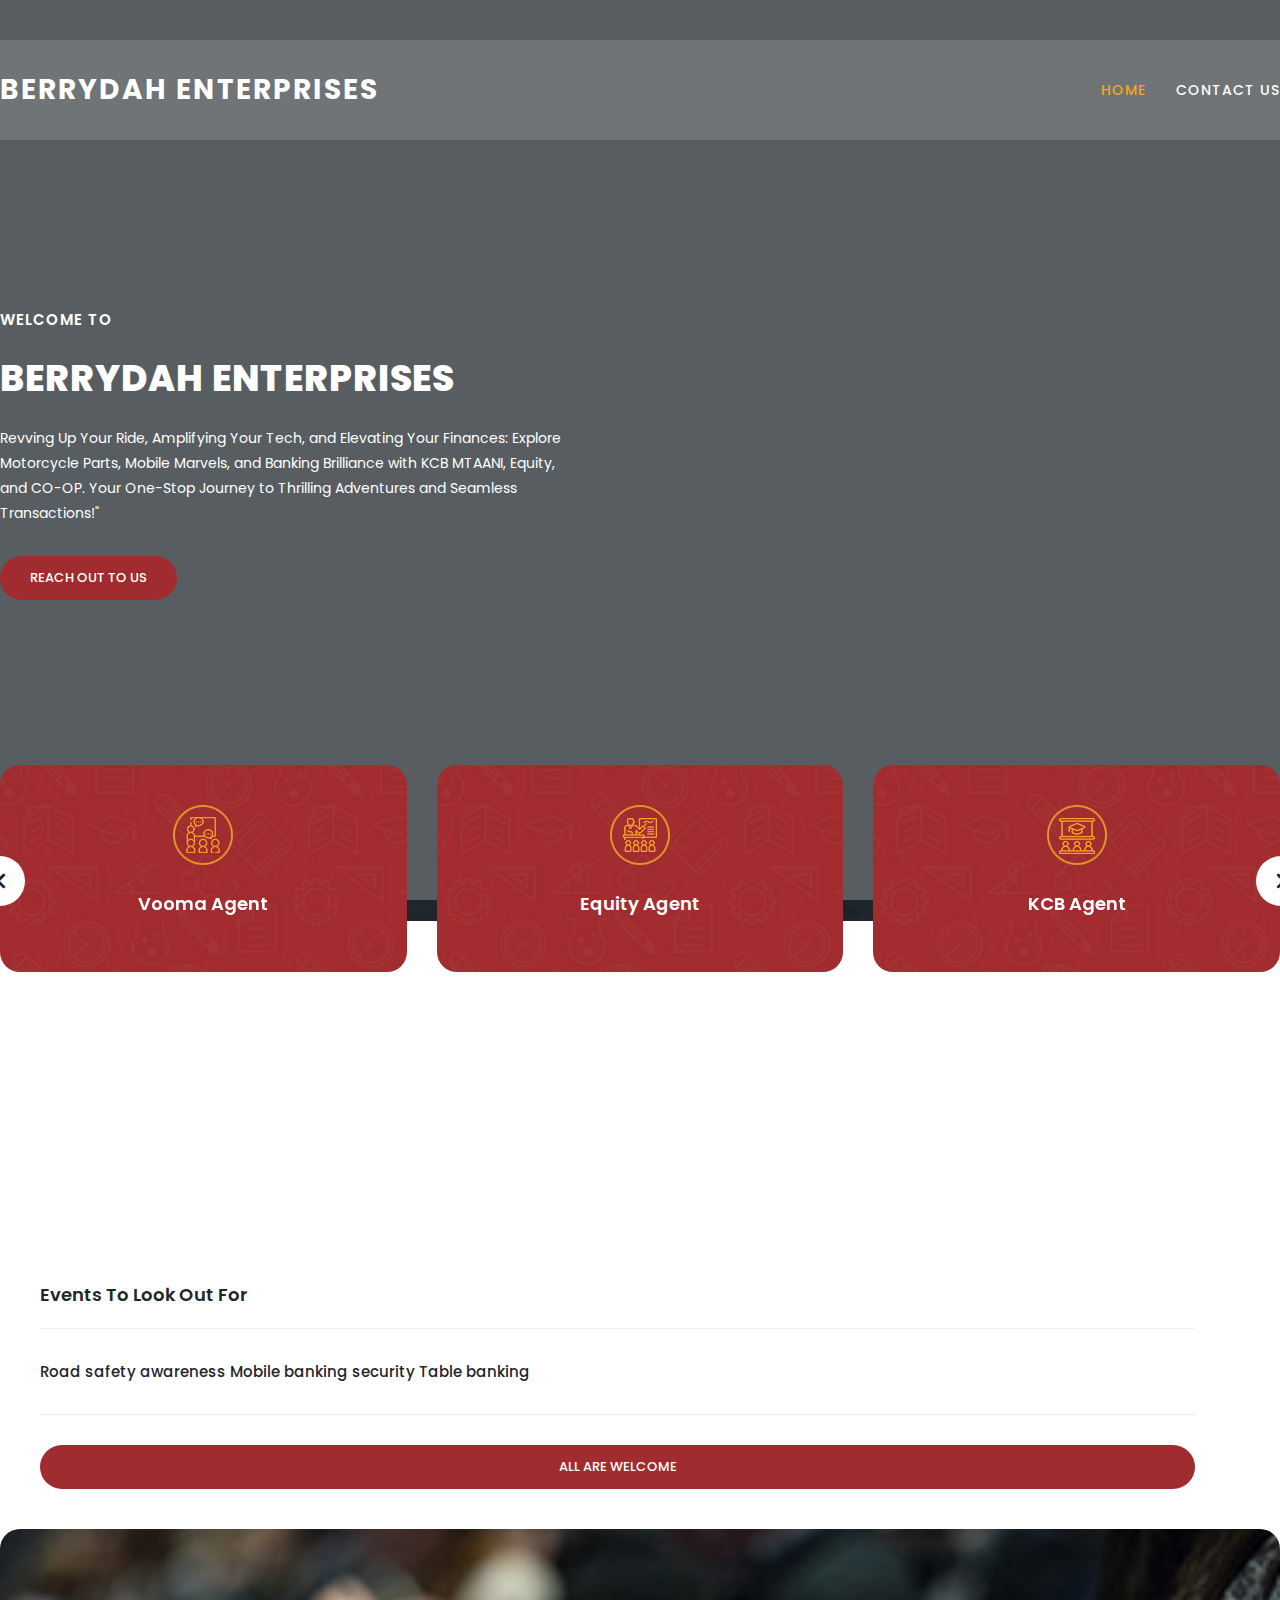
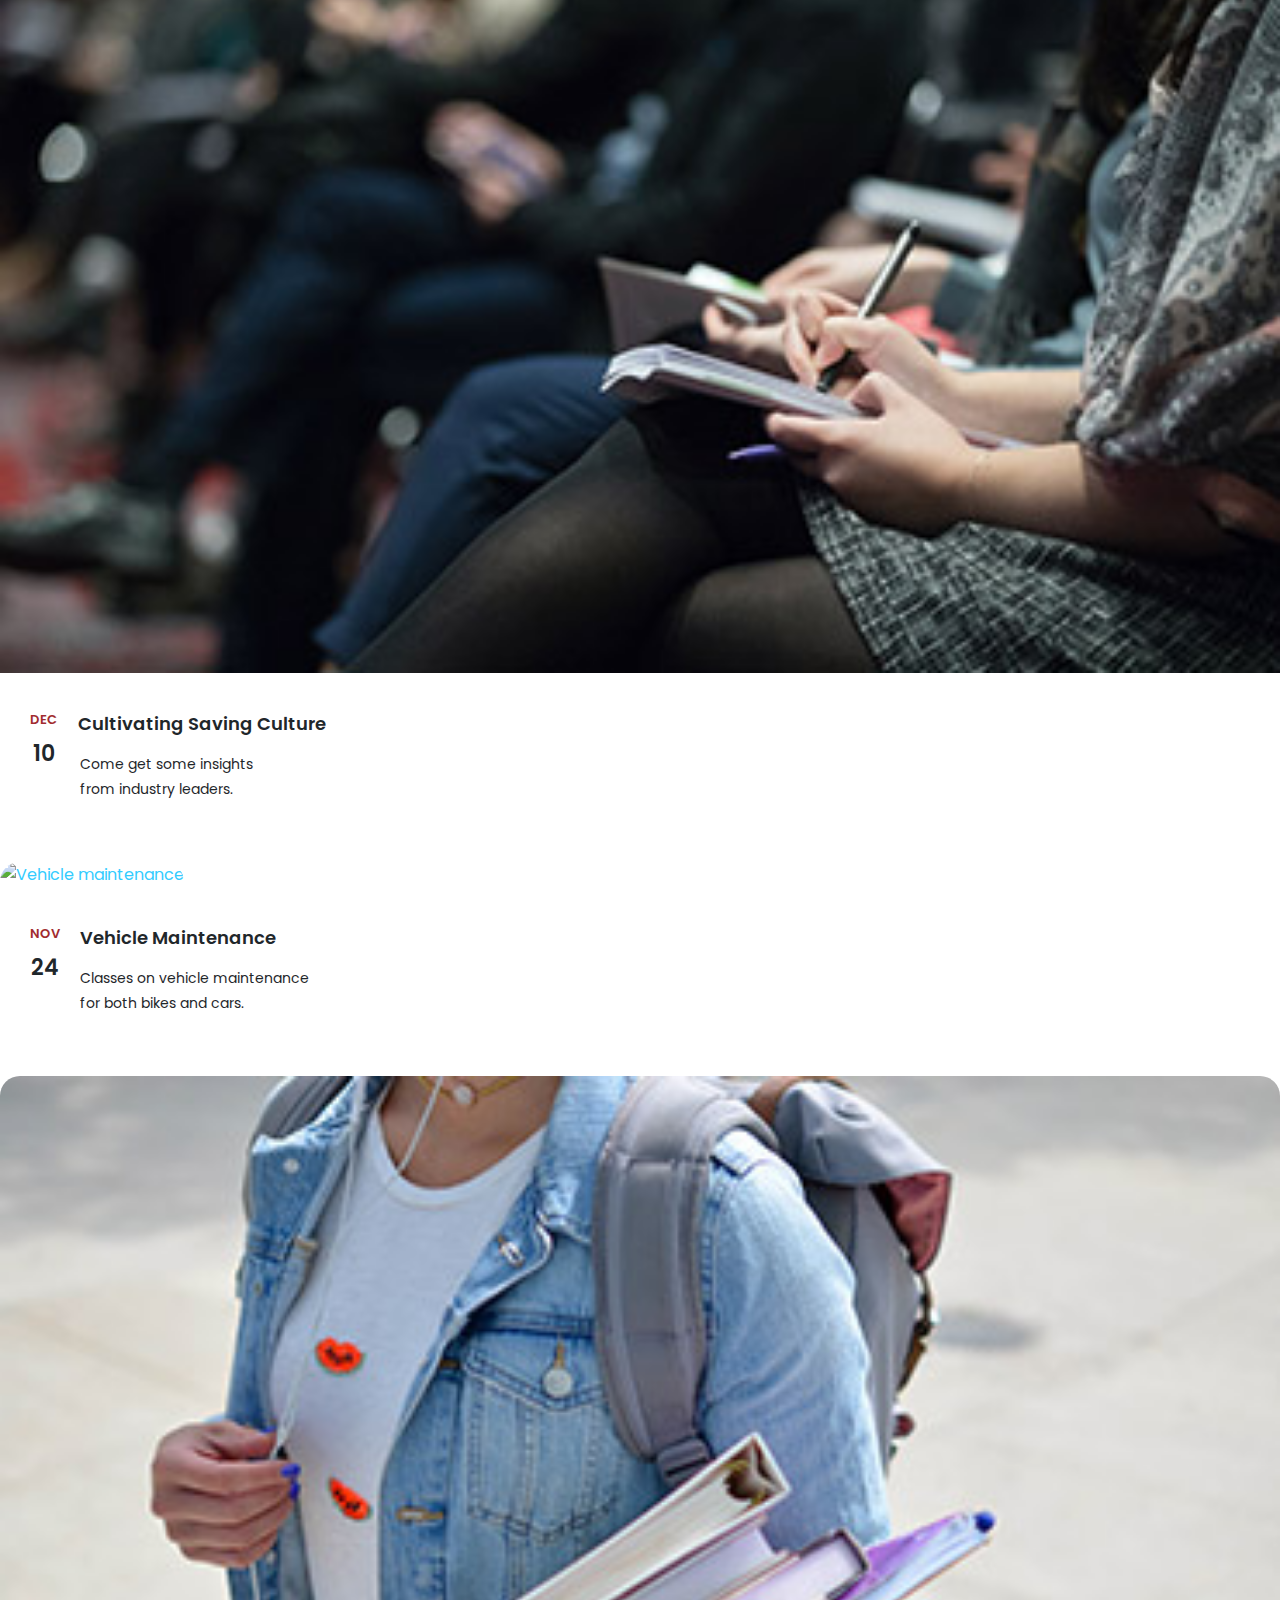
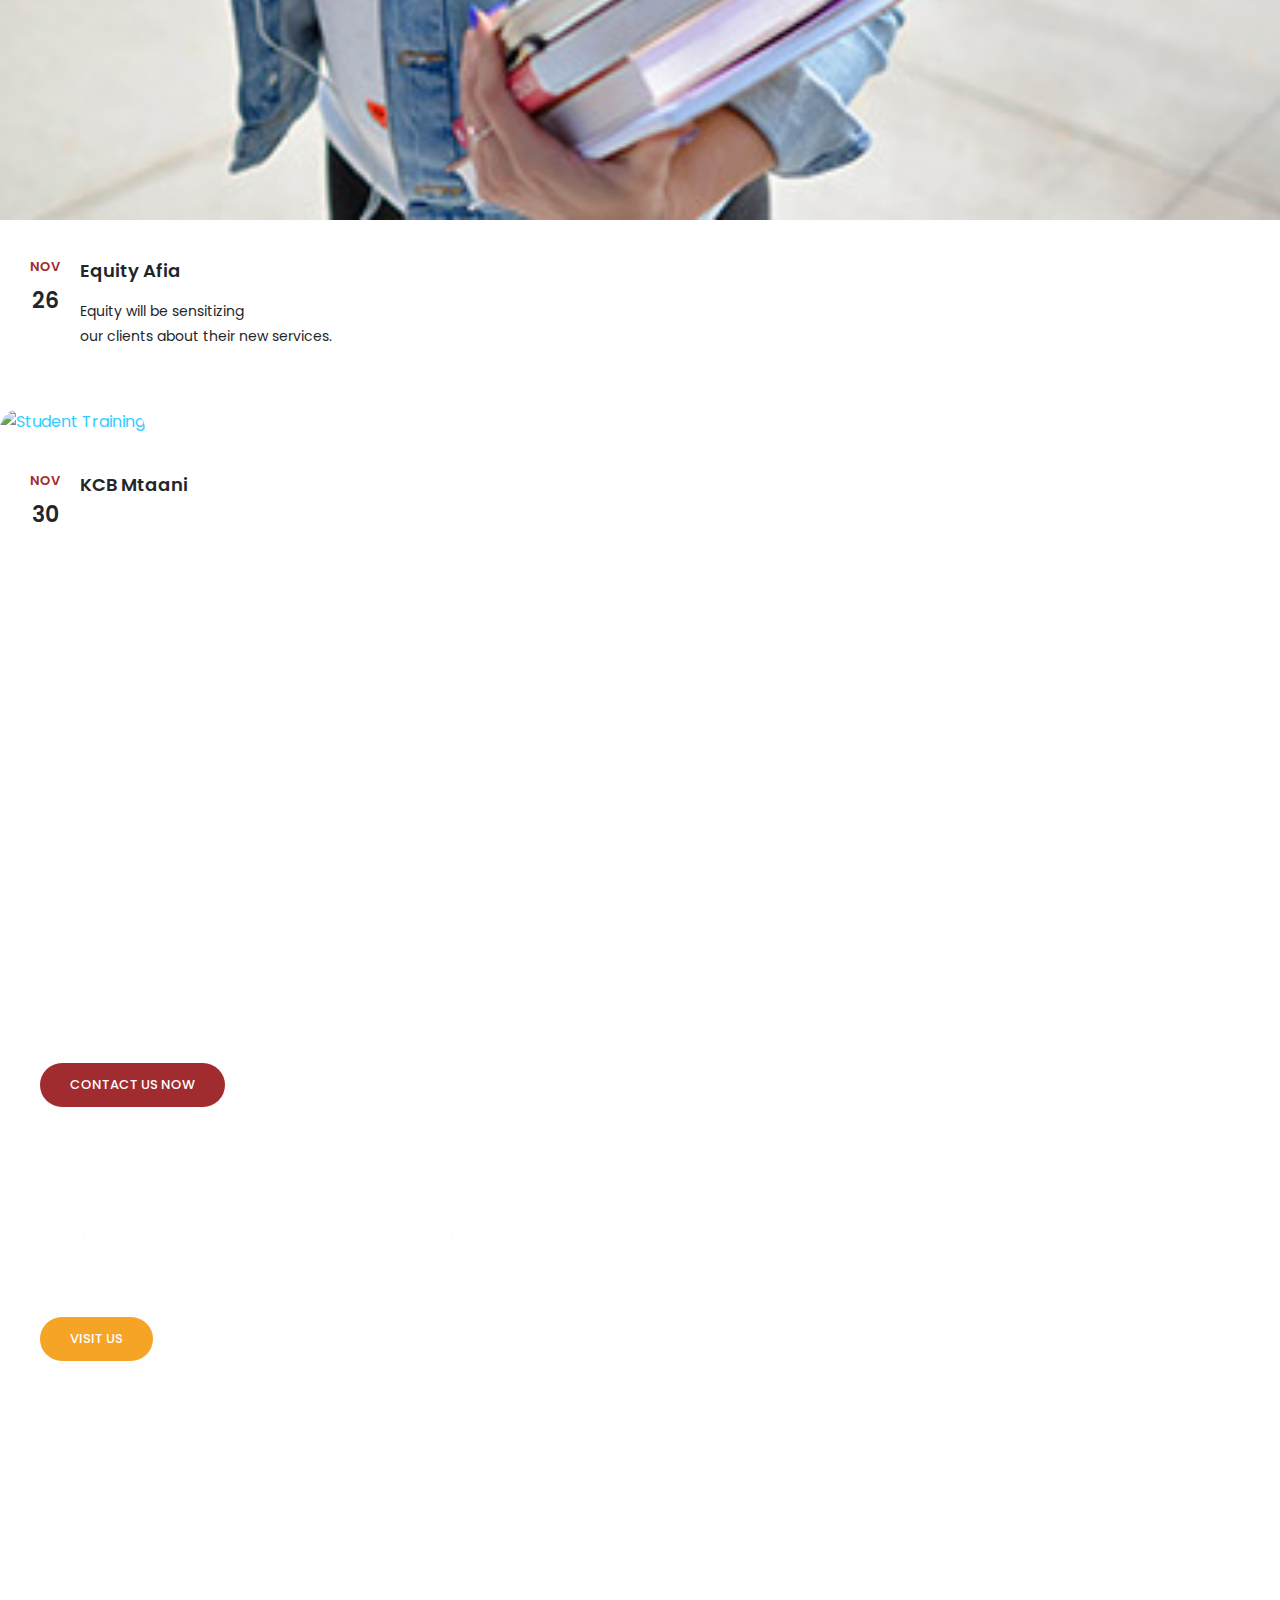
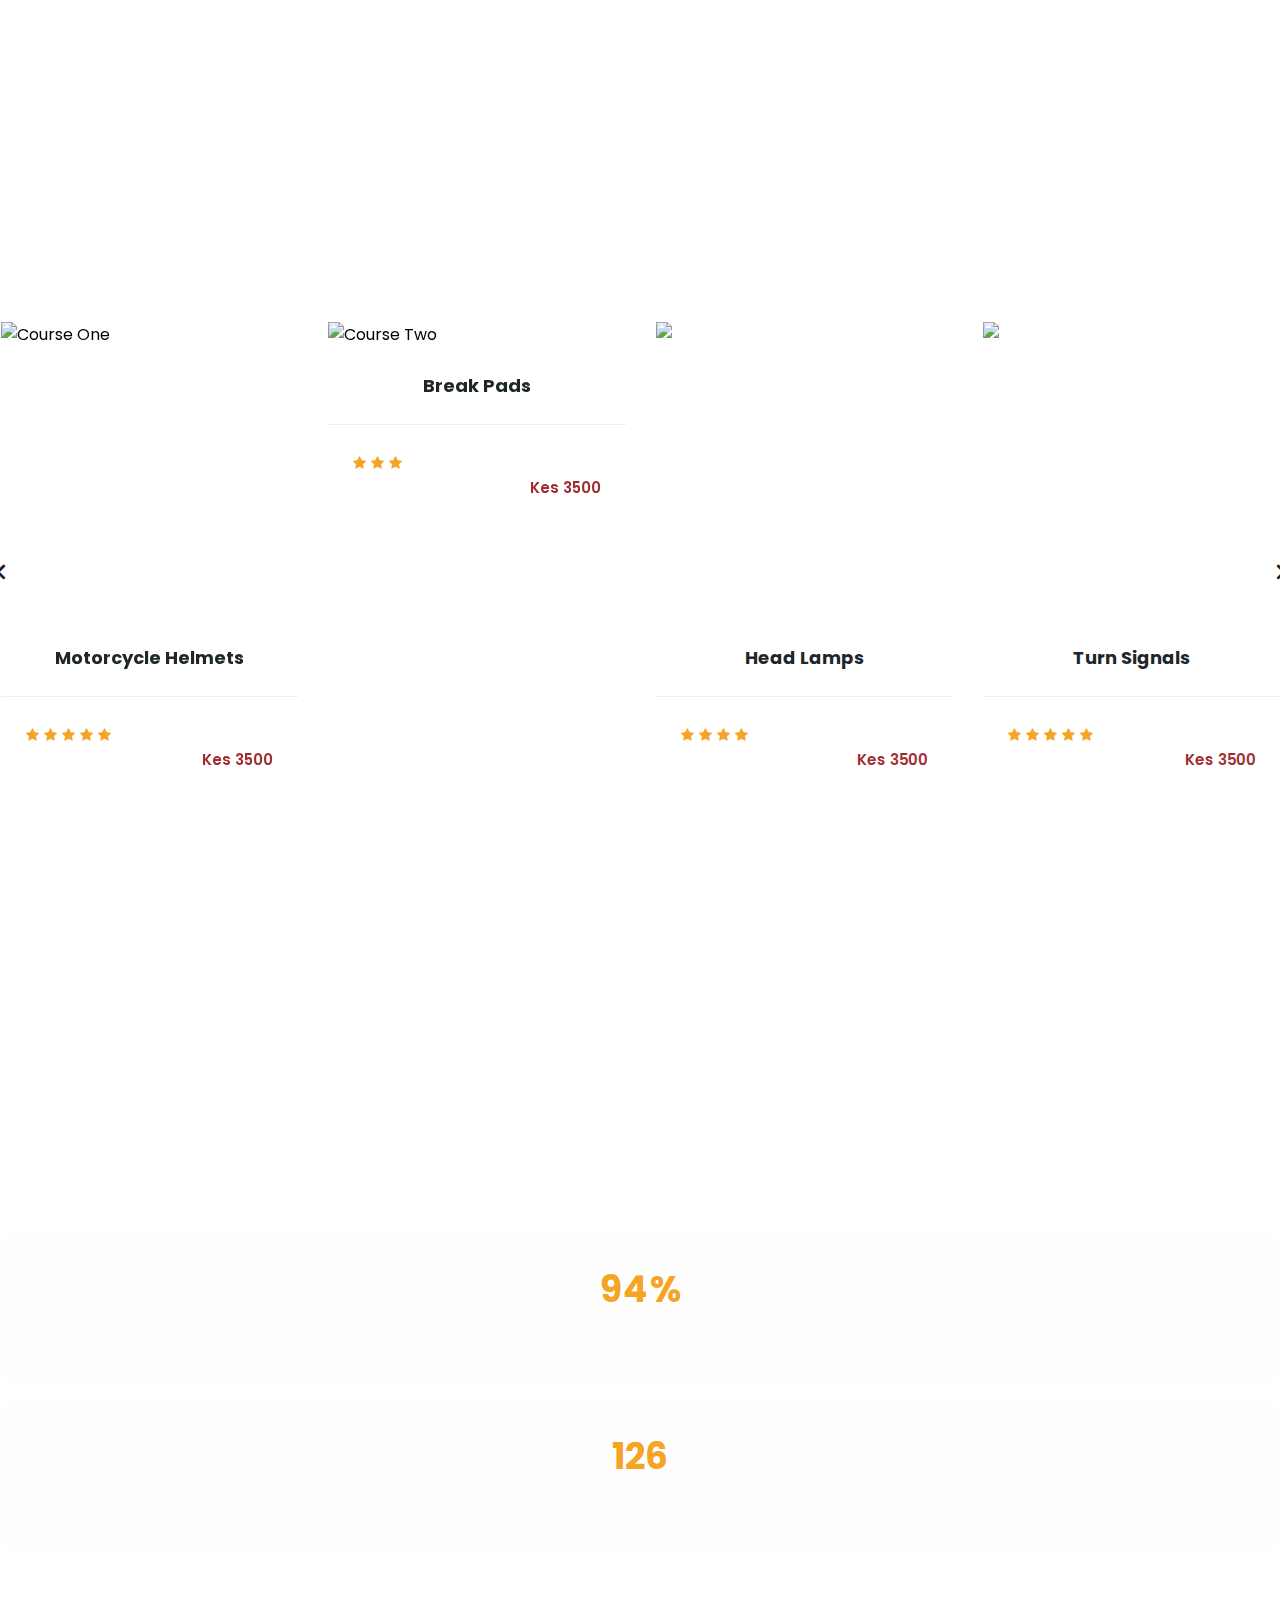
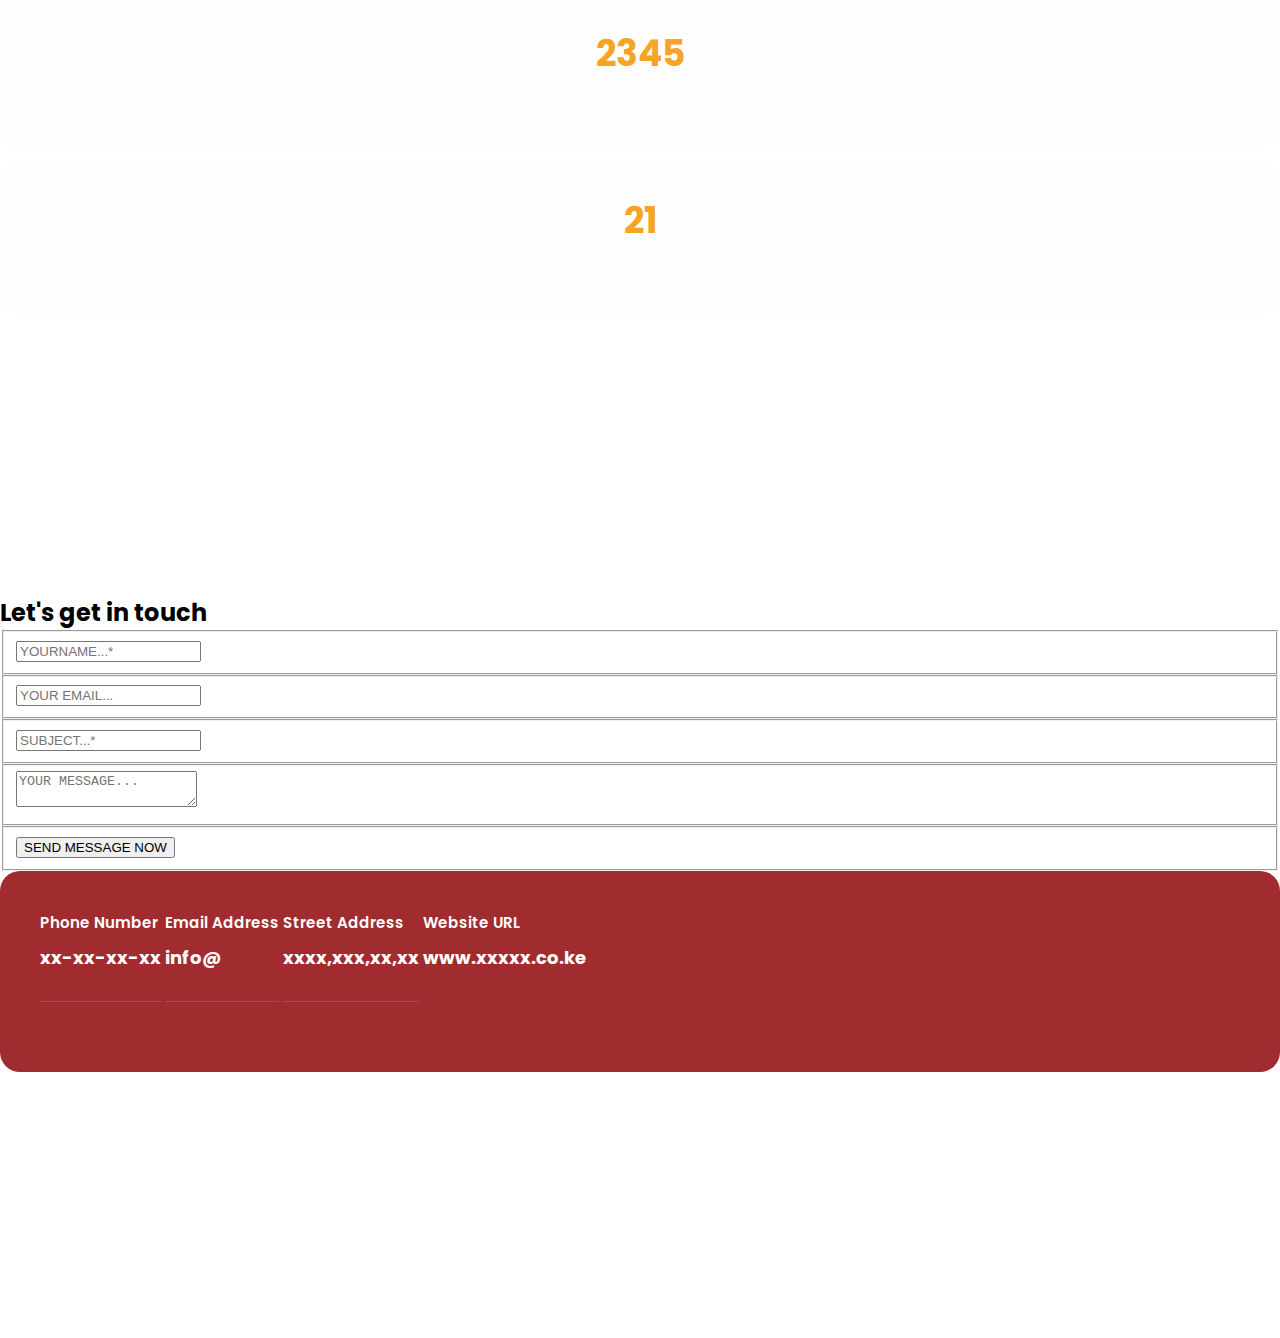
==== commit 68477d92: "styling of the card section" ====
--- a/index.html
+++ b/index.html
@@ -597,7 +597,7 @@
                             </div>
                         </div>
                        
-                        <div class="item ">
+                        <!-- <div class="item ">
                             <img   style=" object-fit:cover; aspect-ratio:1 " src="assets/images/course-03.jpg " alt=" ">
                             <div class="down-content ">
                                 <h4>Morbi in libero blandit lectus cursus</h4>
@@ -613,12 +613,12 @@
                                             </ul>
                                         </div>
                                         <div class="col-4 ">
-                                            <span>$480</span>
-                                        </div>
-                                    </div>
-                                </div>
-                            </div>
-                        </div>
+                                            <span>Kes 1500</span>
+                                        </div>
+                                    </div>
+                                </div>
+                            </div>
+                        </div> -->
                         <!-- <div class="item ">
                             <img   style=" object-fit:cover; aspect-ratio:1 " src="assets/images/course-04.jpg " alt=" ">
                             <div class="down-content ">
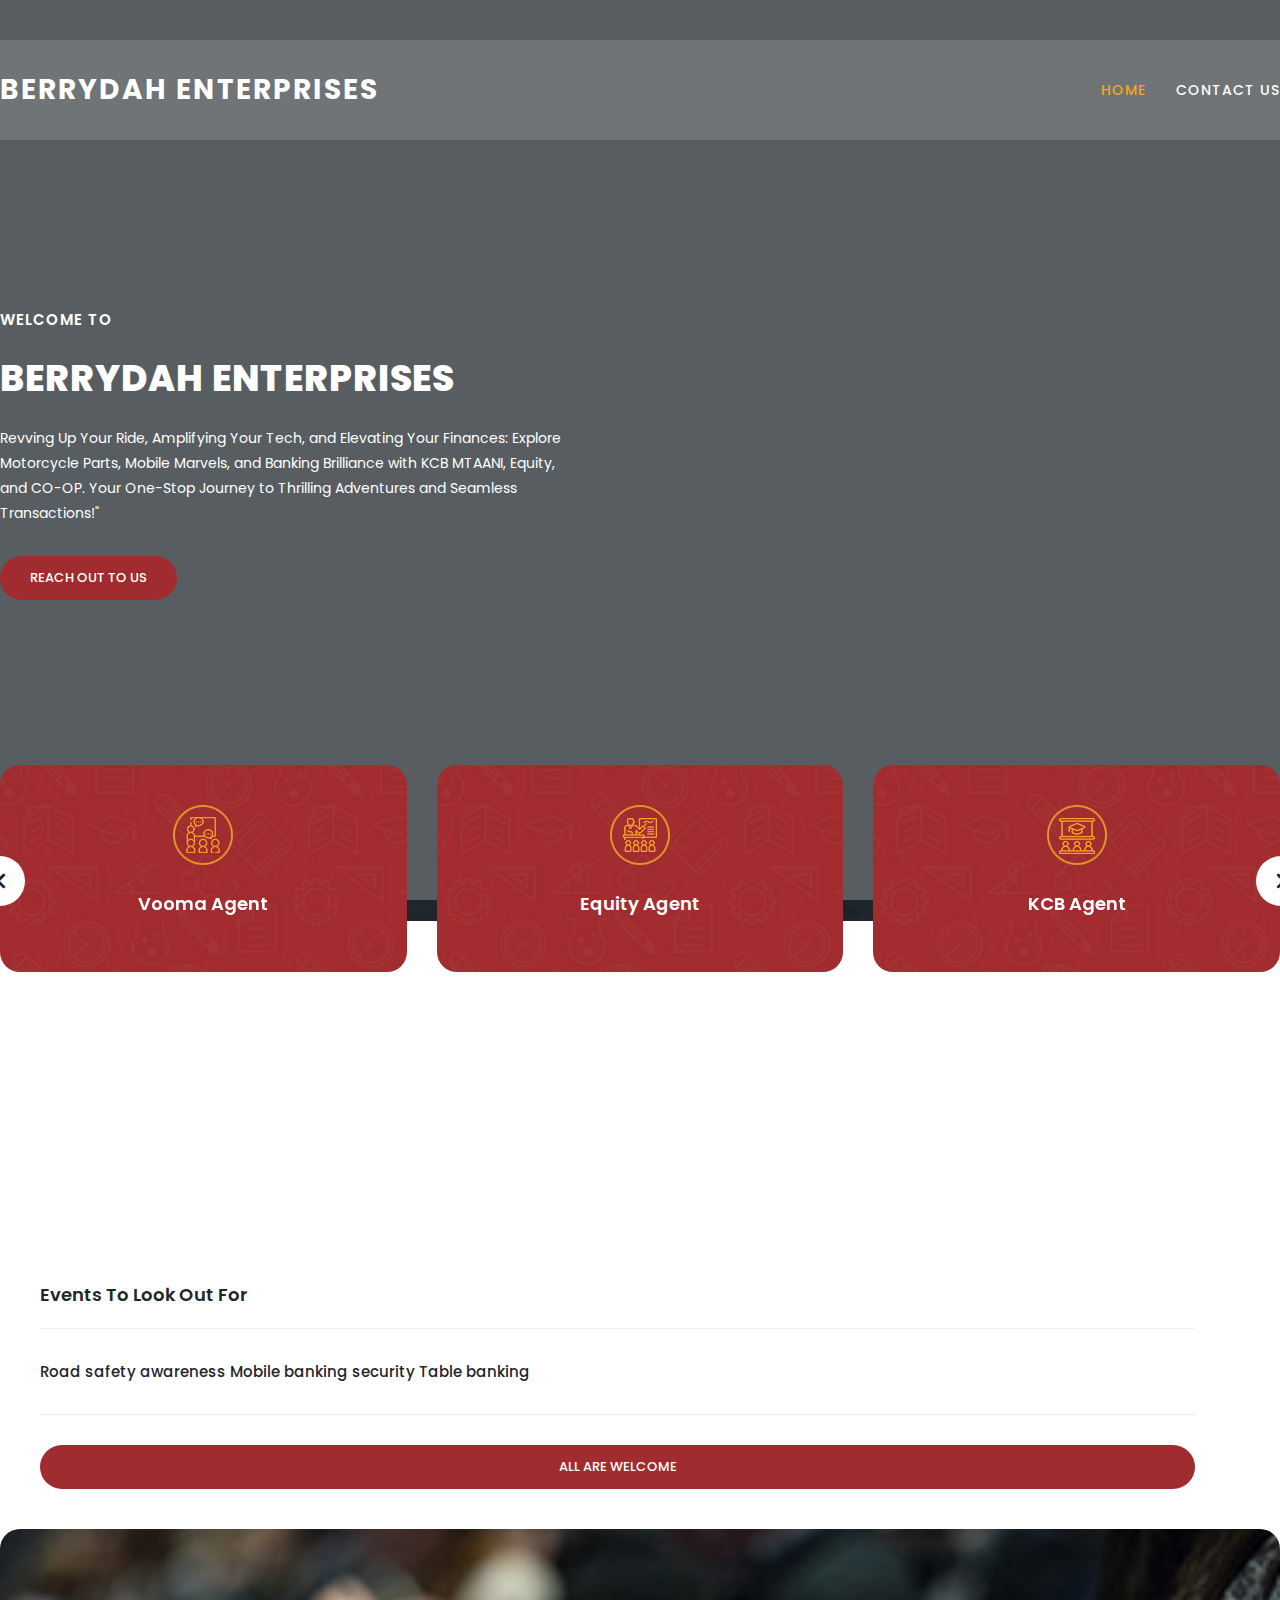
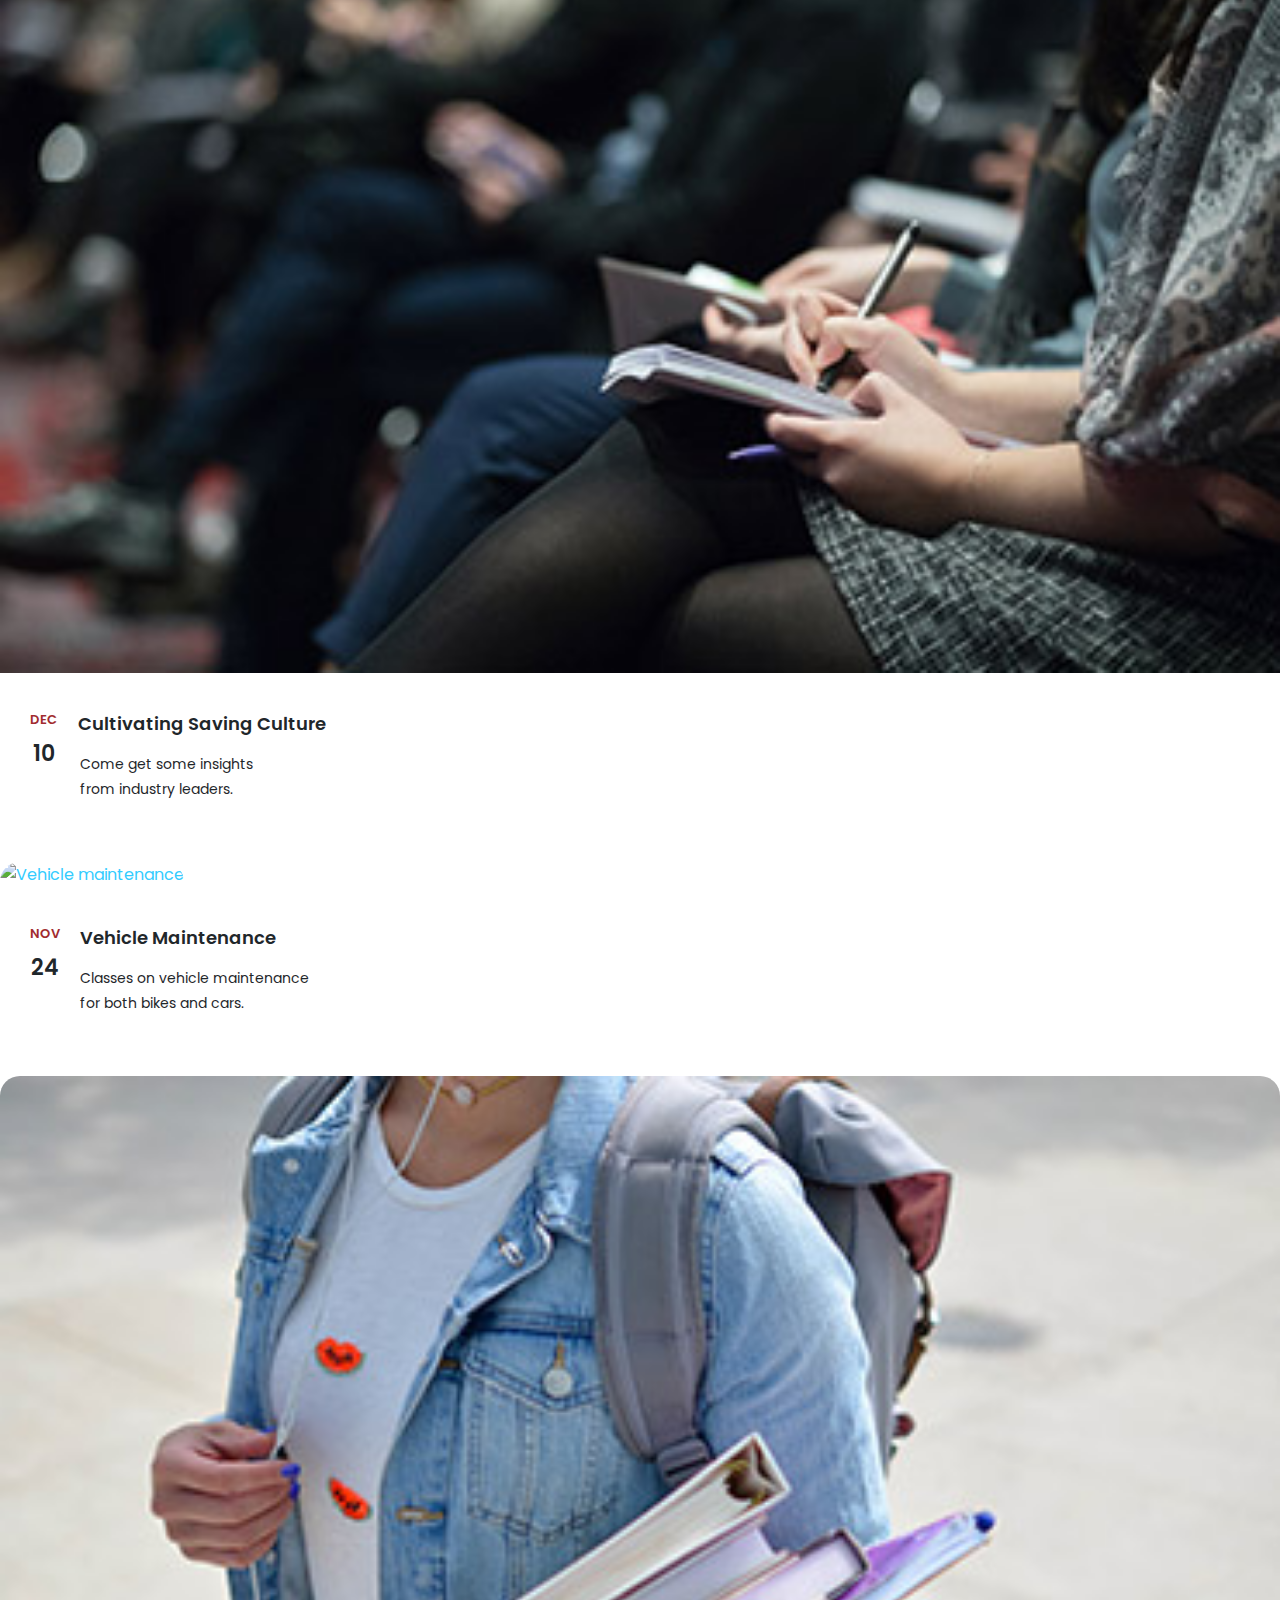
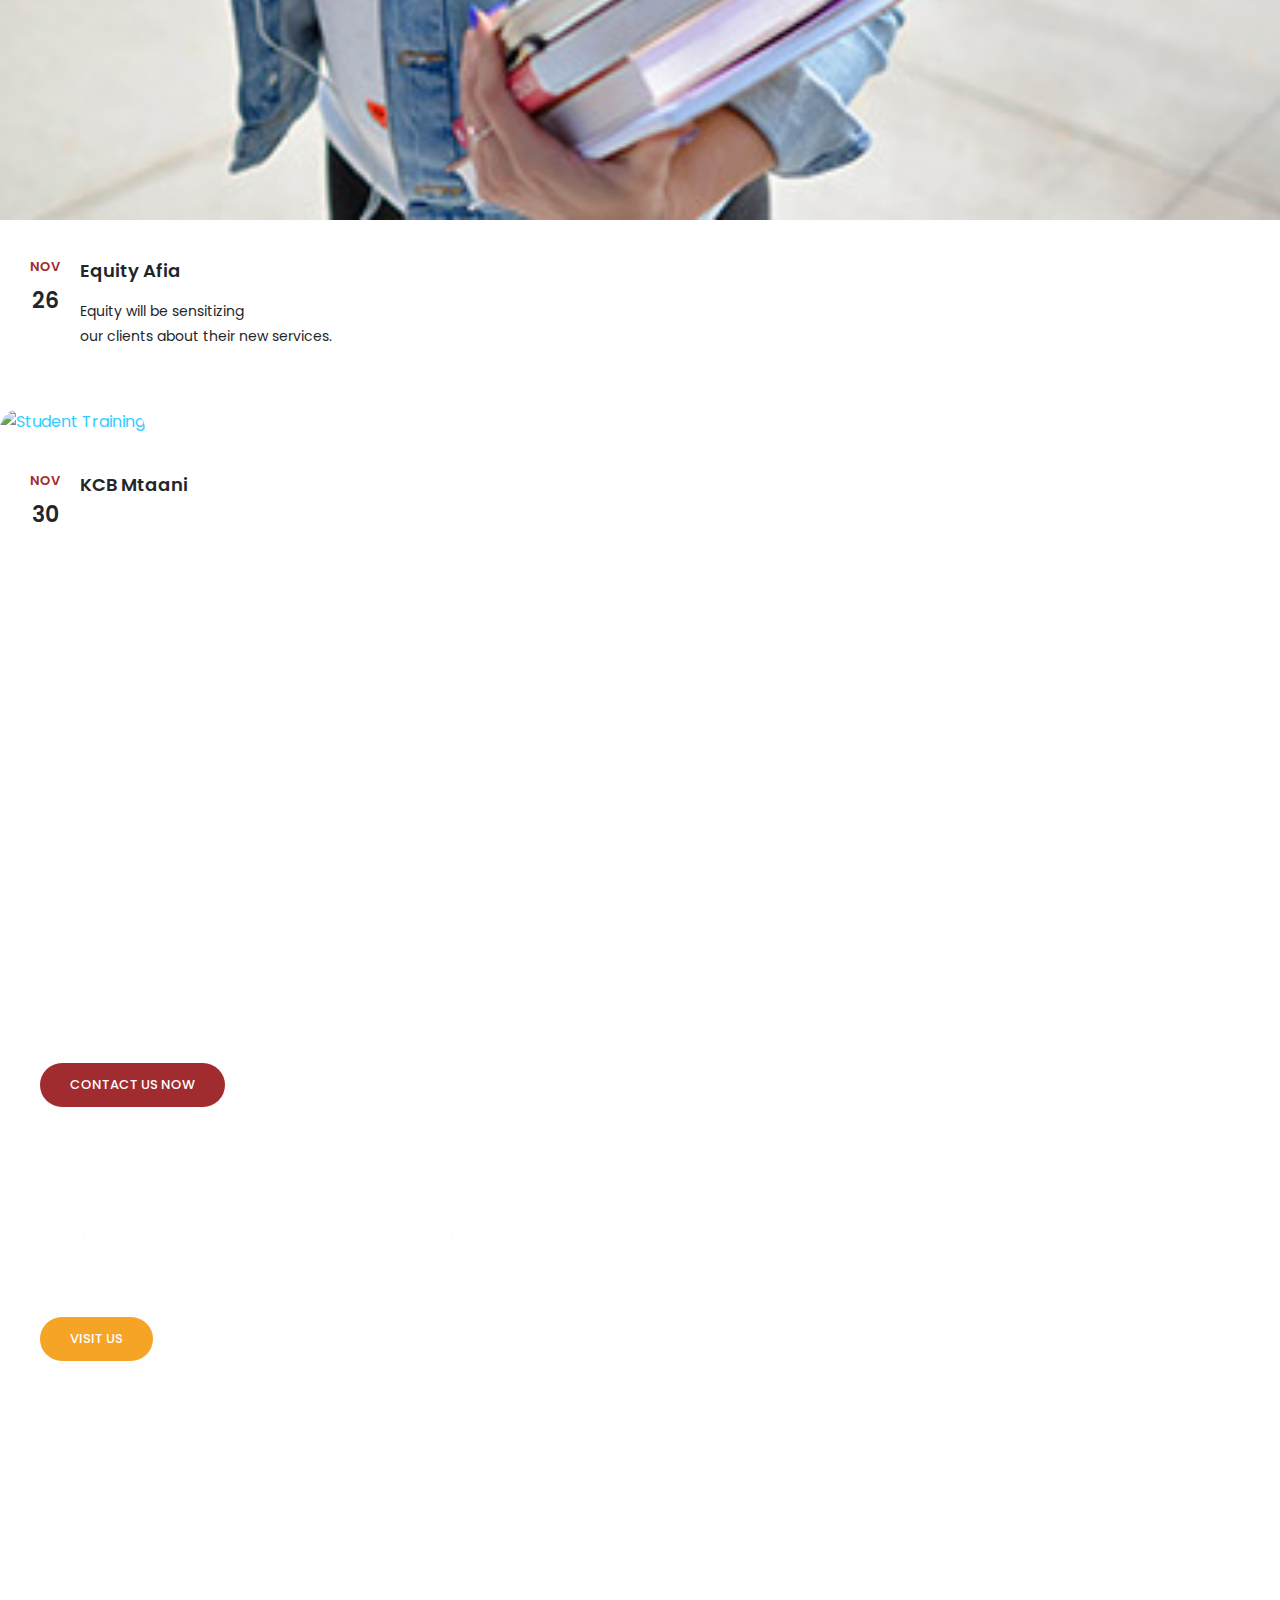
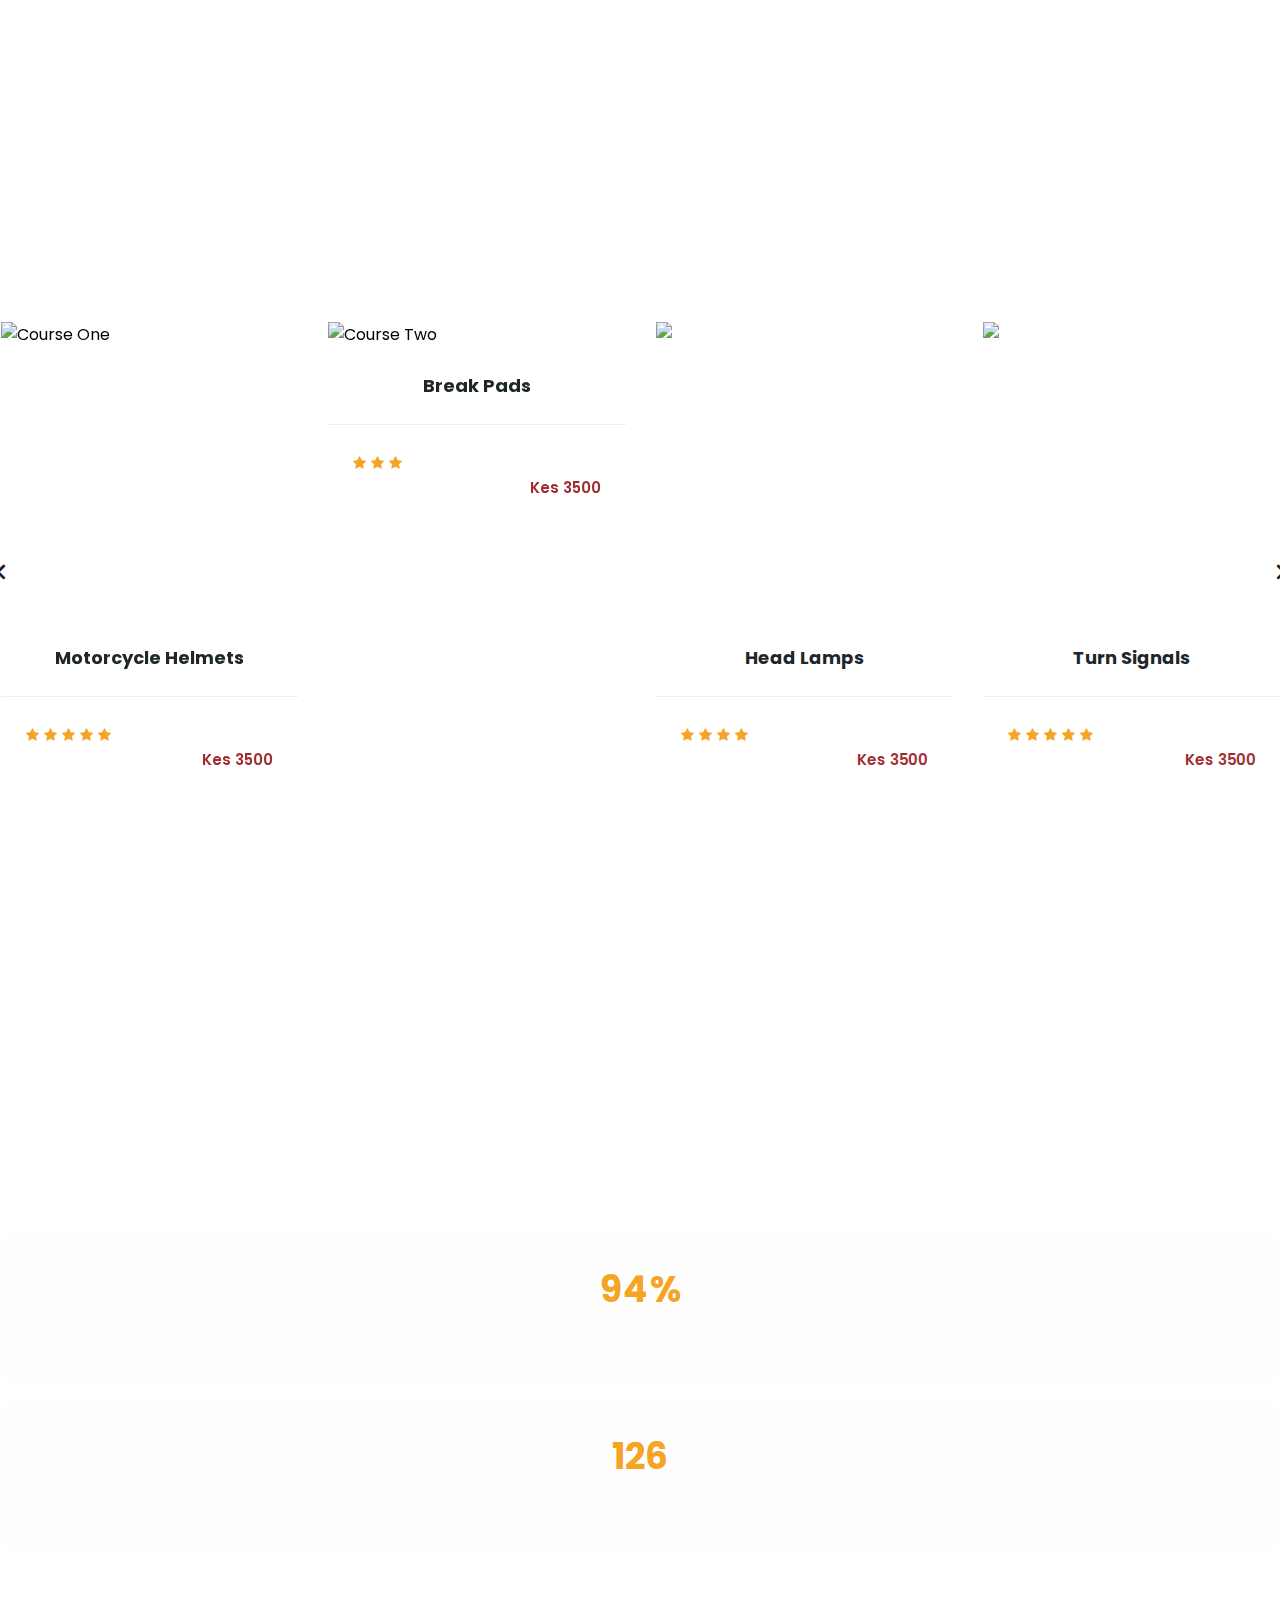
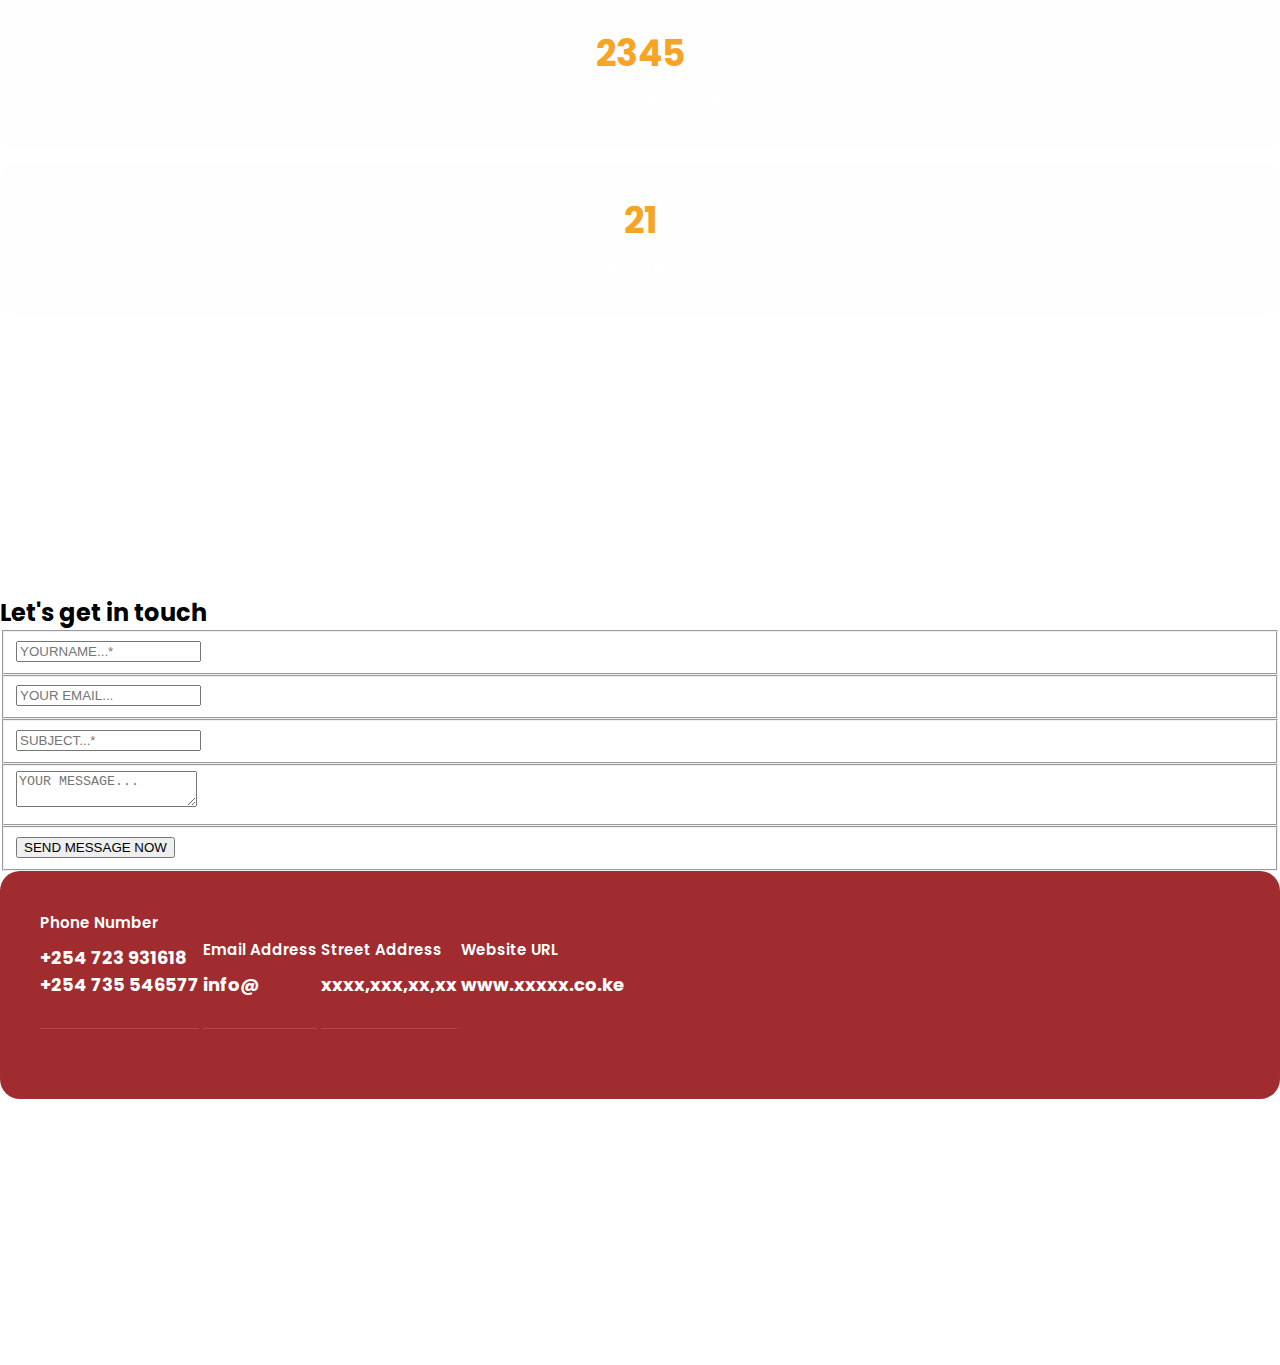
==== commit db380ed6: "changes in the address section" ====
--- a/index.html
+++ b/index.html
@@ -744,7 +744,8 @@
                         <ul>
                             <li>
                                 <h6>Phone Number</h6>
-                                <span>xx-xx-xx-xx</span>
+                                <span>+254 723 931618</span>
+                                <span>+254 735 546577</span>
                             </li>
                             <li>
                                 <h6>Email Address</h6>
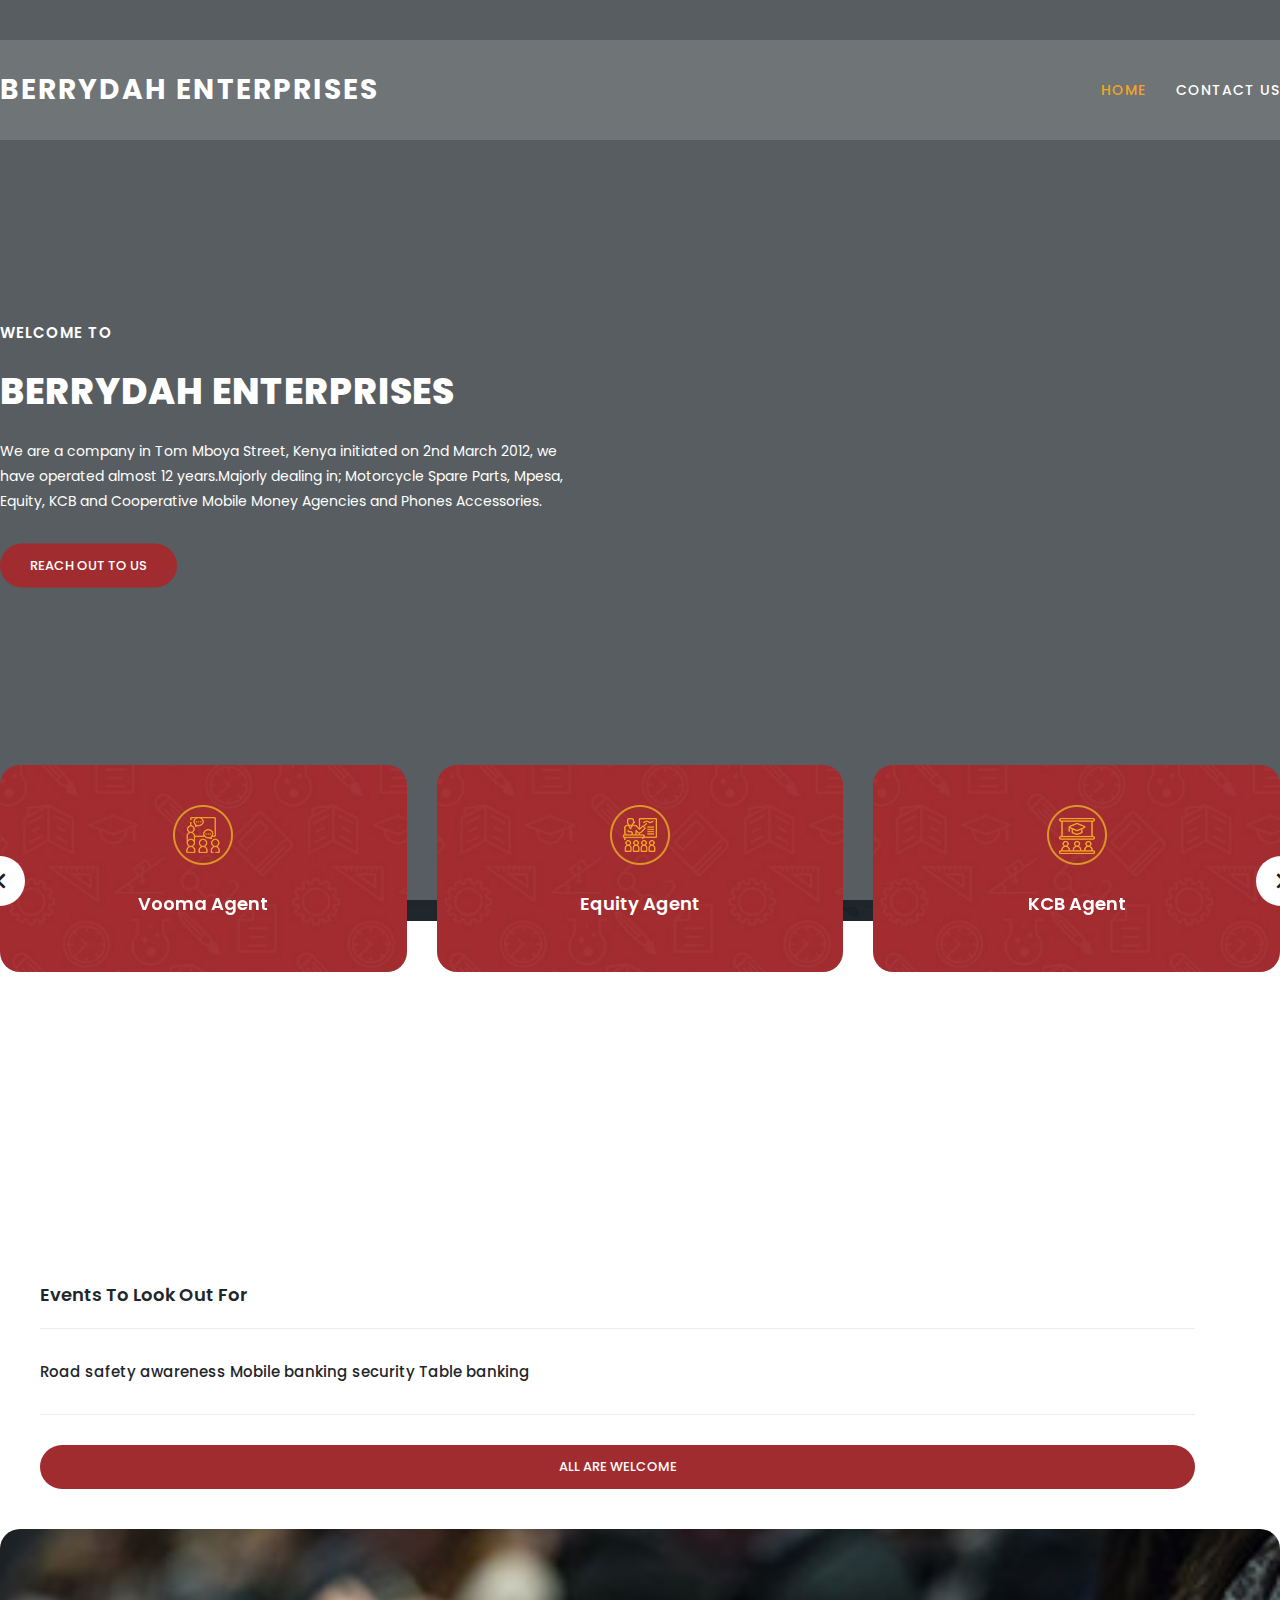
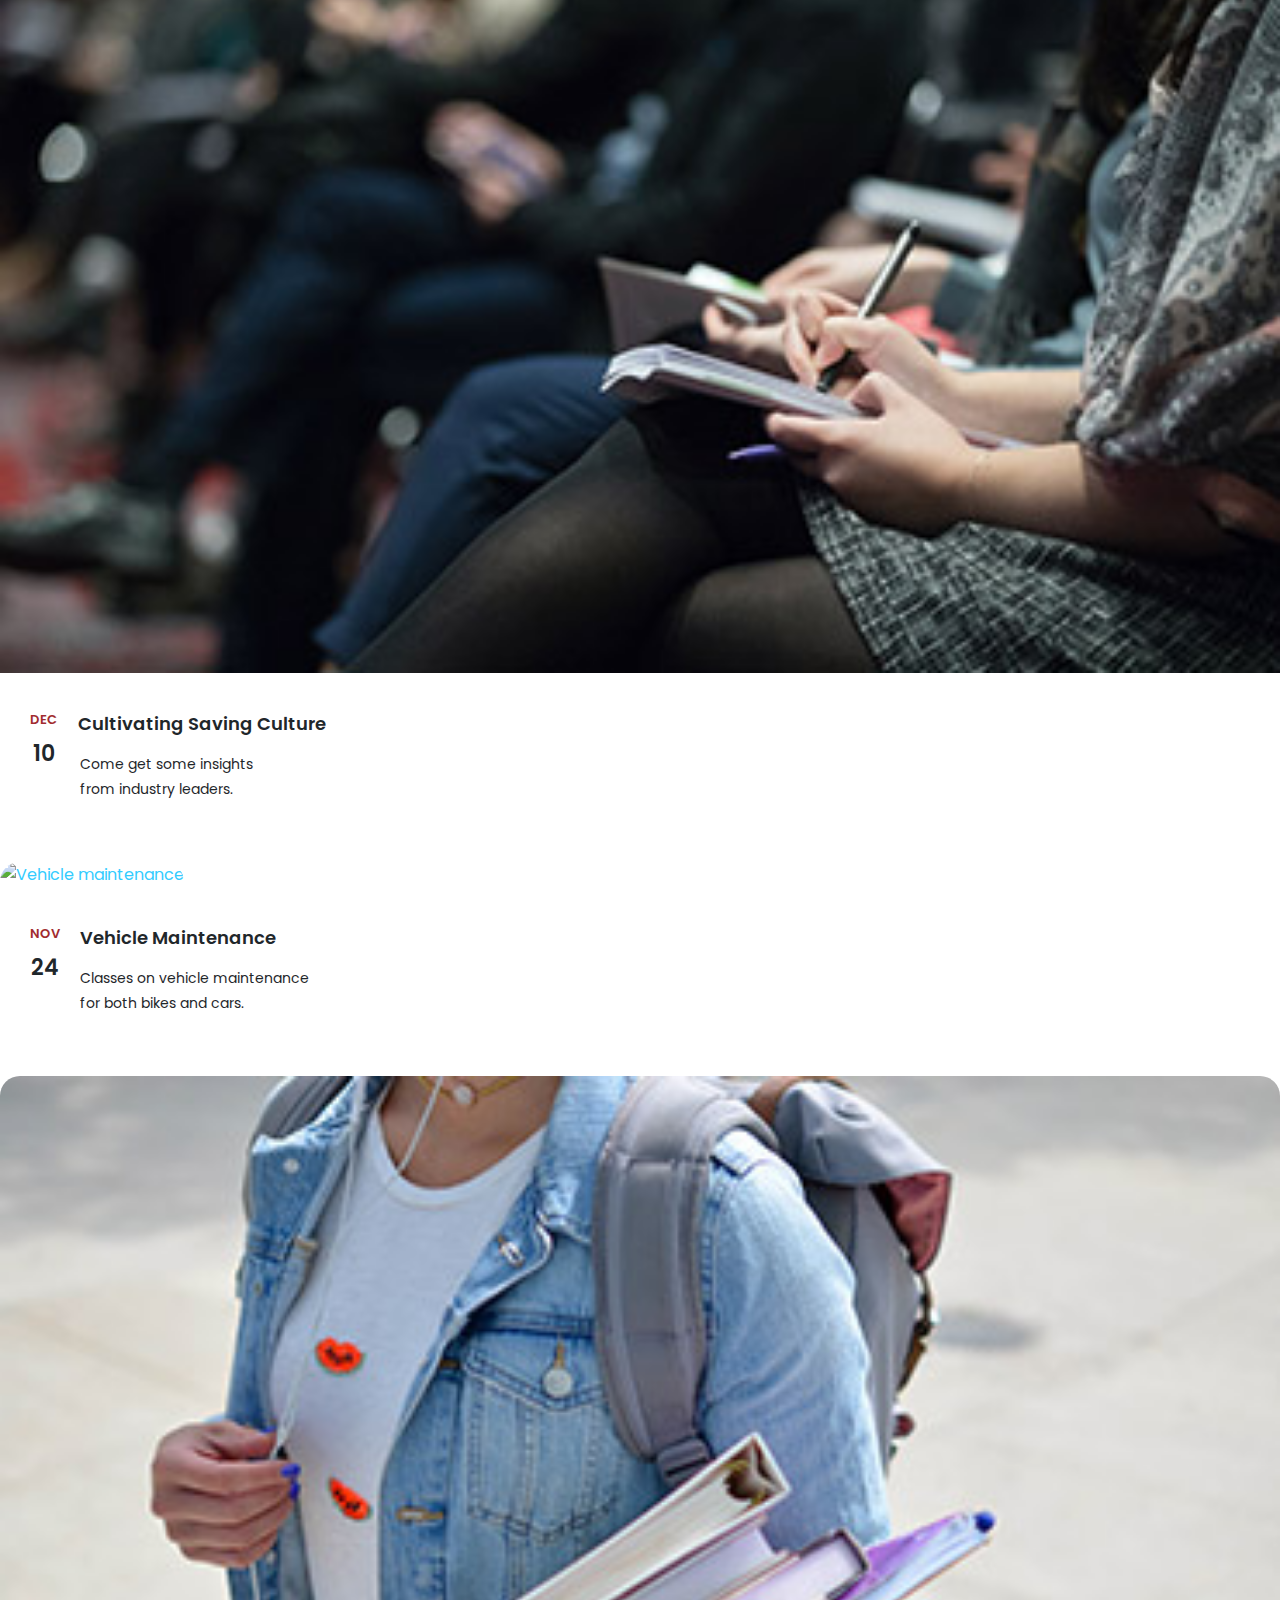
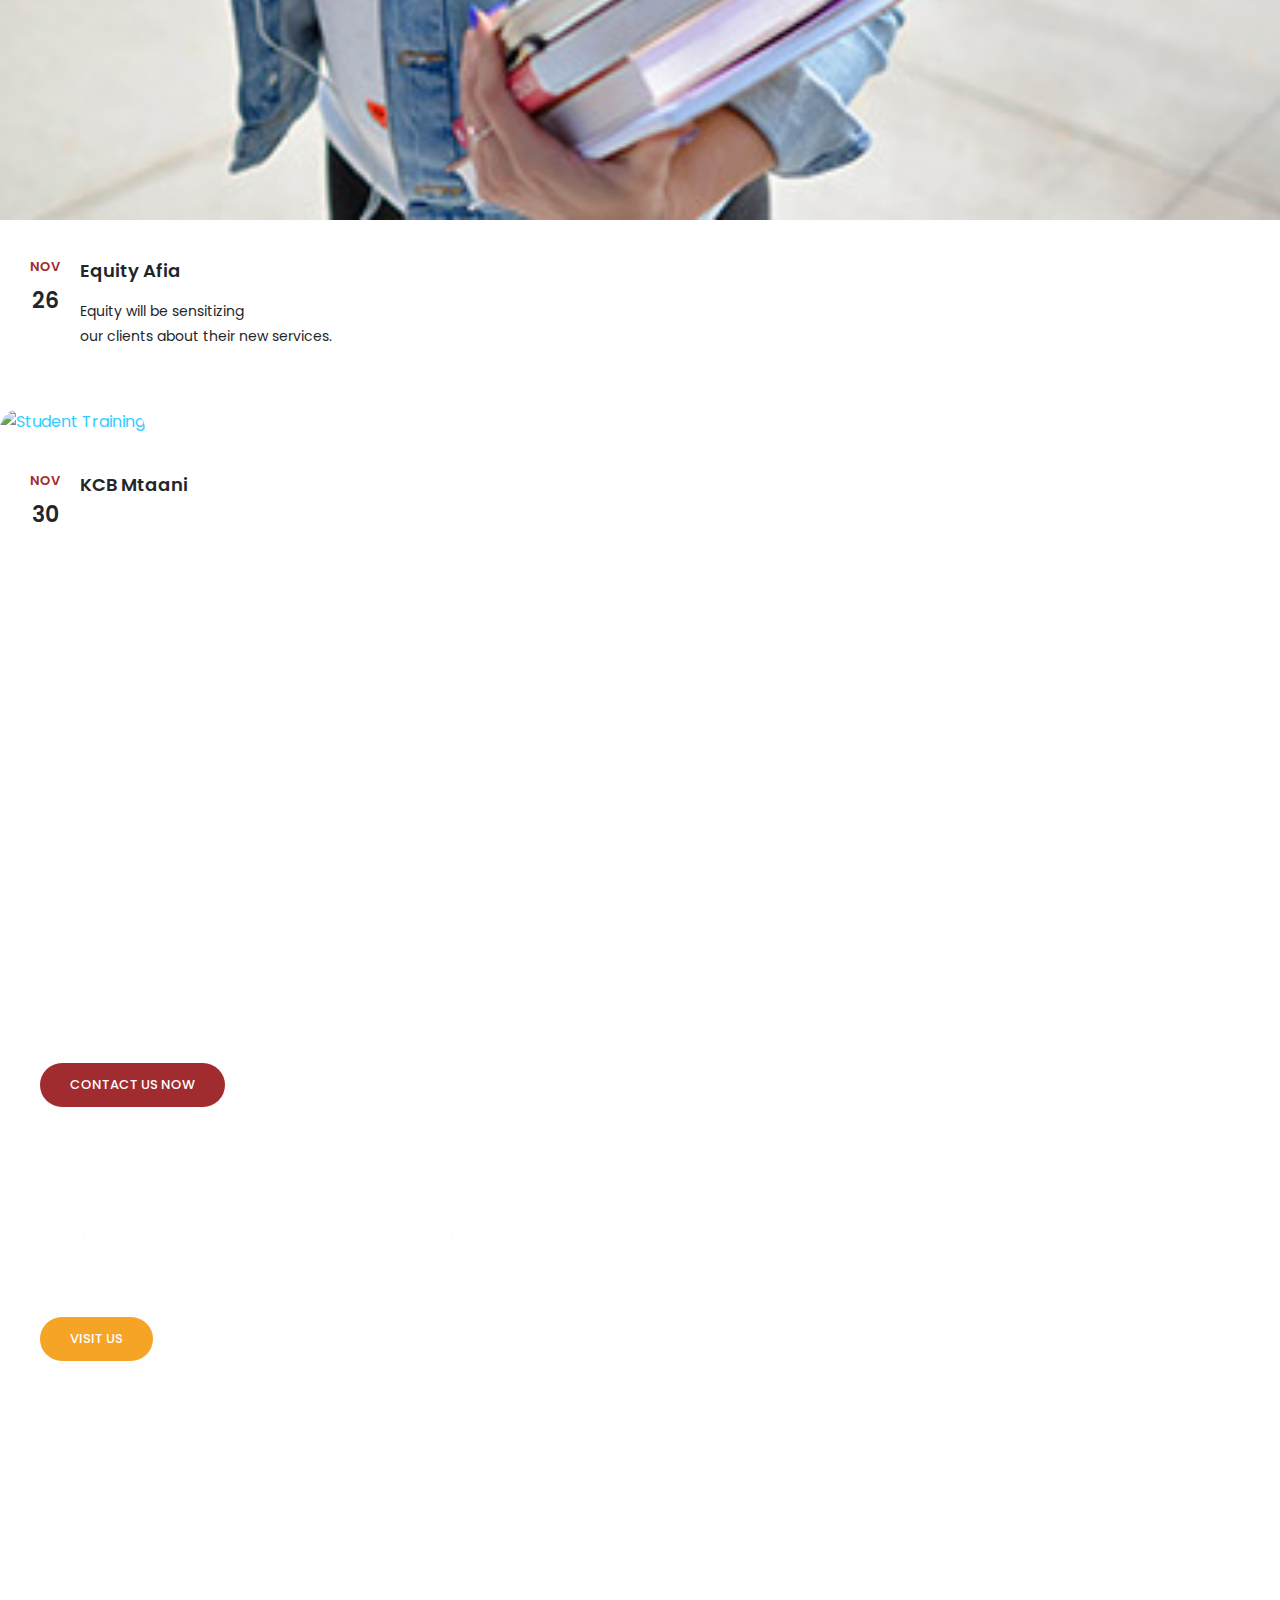
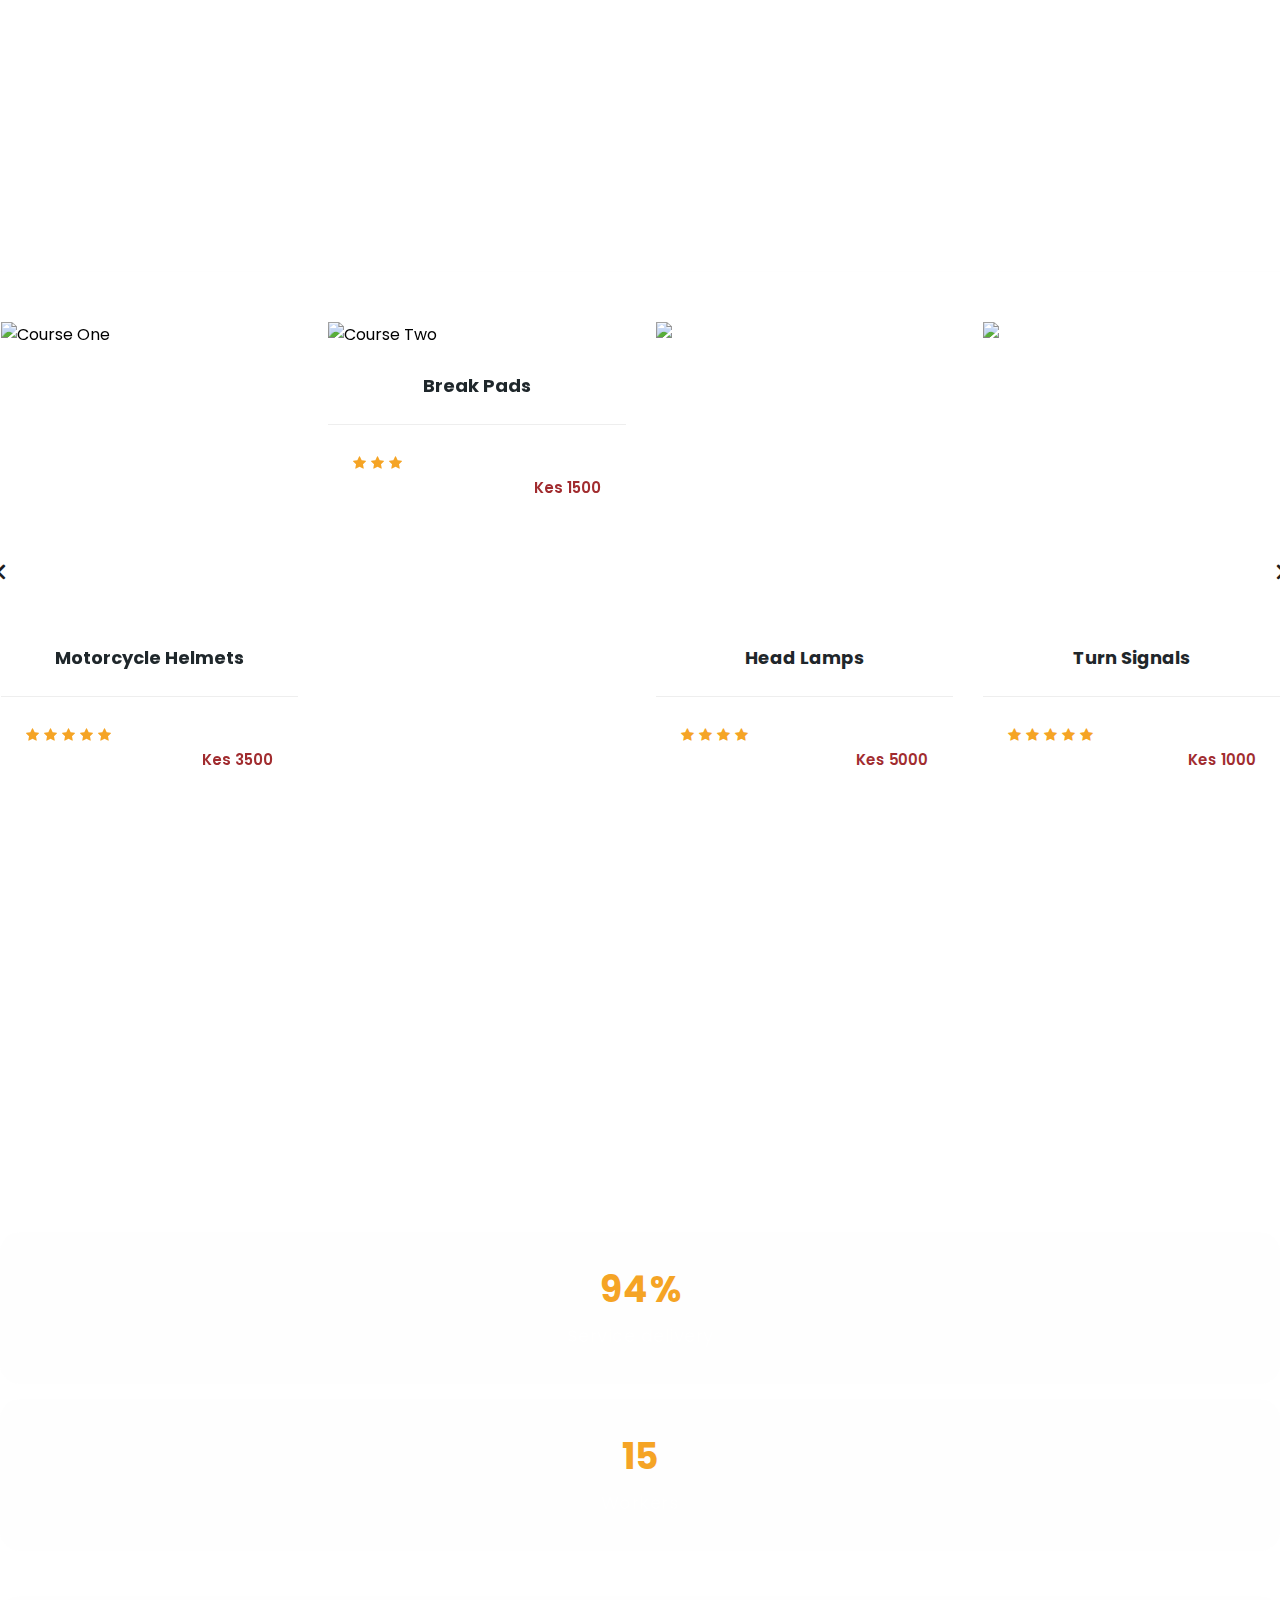
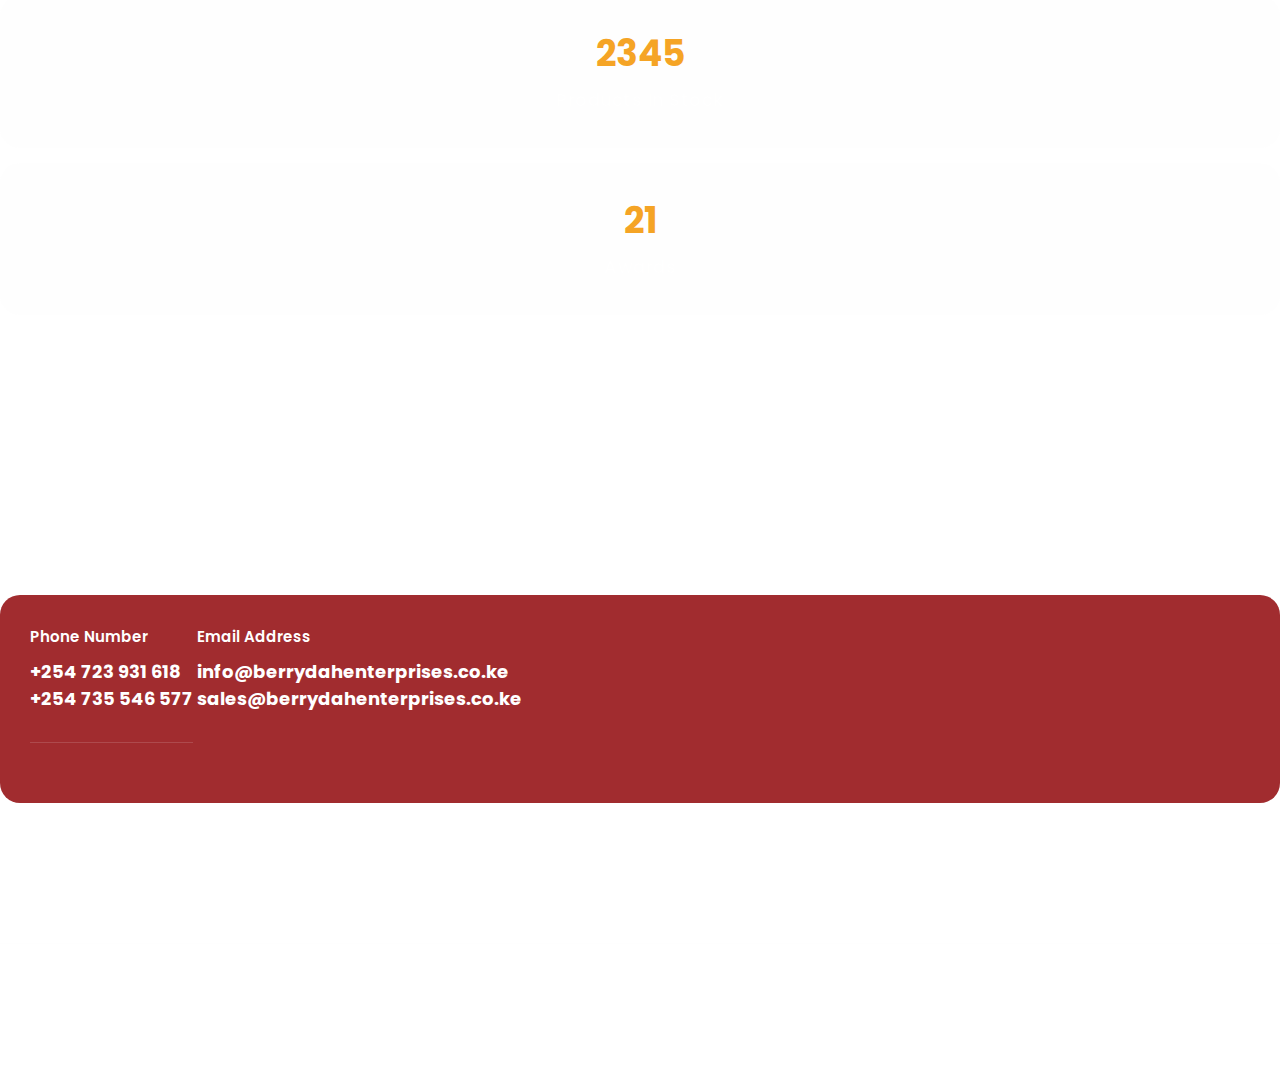
==== commit e0bd2d25: "updated the hero section" ====
--- a/index.html
+++ b/index.html
@@ -102,8 +102,8 @@
                         <div class="caption">
                             <h6>Welcome to</h6>
                             <h2>Berrydah Enterprises</h2>
-                            <p>Revving Up Your Ride, Amplifying Your Tech, and Elevating Your Finances: Explore Motorcycle Parts, Mobile Marvels, and Banking Brilliance with KCB MTAANI, Equity, and CO-OP. Your One-Stop Journey to Thrilling Adventures and
-                                Seamless Transactions!"</p>
+                            <p>We are a company in Tom Mboya Street, Kenya initiated on 2nd March 2012, we have operated almost 12 years.Majorly dealing in; Motorcycle Spare Parts, Mpesa, Equity, KCB and Cooperative Mobile Money Agencies and Phones Accessories.
+                            </p>
                             <div class="main-button-red">
                                 <div class="scroll-to-section"><a href="#contact">Reach out to us</a></div>
                             </div>
@@ -430,7 +430,7 @@
                                             </ul>
                                         </div>
                                         <div class="col-4">
-                                            <span style="font-size: '10px'; color:'blue'">Kes 3500</span>
+                                            <span style="font-size: '10px'; color:'blue'">Kes 1500</span>
                                         </div>
                                     </div>
                                 </div>
@@ -452,7 +452,7 @@
                                             </ul>
                                         </div>
                                         <div class="col-4">
-                                            <span style="font-size: '10px'; color:'blue'">Kes 3500</span>
+                                            <span style="font-size: '10px'; color:'blue'">Kes 5000</span>
                                         </div>
                                     </div>
                                 </div>
@@ -475,7 +475,7 @@
                                             </ul>
                                         </div>
                                         <div class="col-4">
-                                            <span style="font-size: '10px'; color:'blue'">Kes 3500</span>
+                                            <span style="font-size: '10px'; color:'blue'">Kes 1000</span>
                                         </div>
                                     </div>
                                 </div>
@@ -498,7 +498,7 @@
                                             </ul>
                                         </div>
                                         <div class="col-4">
-                                            <span style="font-size: '10px'; color:'blue'">Kes 3500</span>
+                                            <span style="font-size: '10px'; color:'blue'">Kes 800</span>
                                         </div>
                                     </div>
                                 </div>
@@ -521,7 +521,7 @@
                                             </ul>
                                         </div>
                                         <div class="col-4 ">
-                                            <span style="font-size: '10px'; color: 'blue' ">Kes 3500</span>
+                                            <span style="font-size: '10px'; color: 'blue' ">Kes 600</span>
                                         </div>
                                     </div>
                                 </div>
@@ -544,7 +544,7 @@
                                             </ul>
                                         </div>
                                         <div class="col-4 ">
-                                            <span style="font-size: '10px'; color: 'blue' ">Kes 3500</span>
+                                            <span style="font-size: '10px'; color: 'blue' ">Kes 2500</span>
                                         </div>
                                     </div>
                                 </div>
@@ -567,7 +567,7 @@
                                             </ul>
                                         </div>
                                         <div class="col-4 ">
-                                            <span style="font-size: '10px'; color: 'blue' ">Kes 3500</span>
+                                            <span style="font-size: '10px'; color: 'blue' ">Kes 24000</span>
                                         </div>
                                     </div>
                                 </div>
@@ -590,7 +590,7 @@
                                             </ul>
                                         </div>
                                         <div class="col-4 ">
-                                            <span style="font-size: '10px'; color: 'blue' ">Kes 3500</span>
+                                            <span style="font-size: '10px'; color: 'blue' ">Kes 4000</span>
                                         </div>
                                     </div>
                                 </div>
@@ -665,7 +665,7 @@
                                 </div>
                                 <div class="col-12 ">
                                     <div class="count-area-content ">
-                                        <div class="count-digit ">126</div>
+                                        <div class="count-digit ">15</div>
                                         <div class="count-title ">Workers</div>
                                     </div>
                                 </div>
@@ -703,7 +703,7 @@
             <div class="row ">
                 <div class="col-lg-9 align-self-center ">
                     <div class="row ">
-                        <div class="col-lg-12 ">
+                        <!-- <div class="col-lg-12 ">
                             <form id="contact " action=" " method="post ">
                                 <div class="row ">
                                     <div class="col-lg-12 ">
@@ -736,29 +736,29 @@
                                     </div>
                                 </div>
                             </form>
-                        </div>
-                    </div>
-                </div>
-                <div class="col-lg-3 ">
+                        </div> -->
+                    </div>
+                </div>
+                <div class="col-lg-12 ">
                     <div class="right-info ">
-                        <ul>
+                        <ul >
                             <li>
                                 <h6>Phone Number</h6>
-                                <span>+254 723 931618</span>
-                                <span>+254 735 546577</span>
+                                <span>+254 723 931 618</span>
+                                <span>+254 735 546 577</span>
                             </li>
                             <li>
                                 <h6>Email Address</h6>
-                                <span>info@</span>
+                                <span>info@berrydahenterprises.co.ke</span>
+                                <span>sales@berrydahenterprises.co.ke</span>
+
+                               
                             </li>
-                            <li>
-                                <h6>Street Address</h6>
-                                <span>xxxx,xxx,xx,xx</span>
-                            </li>
-                            <li>
+                           
+                            <!-- <li>
                                 <h6>Website URL</h6>
-                                <span>www.xxxxx.co.ke</span>
-                            </li>
+                                <h6 style="font-size:12px; ">www.berrydahenterprises.co.ke</h6>
+                            </li> -->
                         </ul>
                     </div>
                 </div>
--- a/assets/css/templatemo-edu-meeting.css
+++ b/assets/css/templatemo-edu-meeting.css
@@ -1,11 +1,11 @@
-                    /*
+                                                    /*
 
 TemplateMo 569 Edu Meeting
 
 https://templatemo.com/tm-569-edu-meeting
 
 */
-                /* ---------------------------------------------
+                                                /* ---------------------------------------------
 Table of contents
 ------------------------------------------------
 01. font & reset css
@@ -22,1850 +22,1853 @@
 12. portfolio
 
 --------------------------------------------- */
-                /* 
+                                                /* 
 ---------------------------------------------
 font & reset css
 --------------------------------------------- 
 */
-                
-                @import url("https://fonts.googleapis.com/css?family=Poppins:100,200,300,400,500,600,700,800,900");
-                /* 
+                                                
+                                                @import url("https://fonts.googleapis.com/css?family=Poppins:100,200,300,400,500,600,700,800,900");
+                                                /* 
 ---------------------------------------------
 reset
 --------------------------------------------- 
 */
-                
-                html,
-                body,
-                div,
-                span,
-                applet,
-                object,
-                iframe,
-                h1,
-                h2,
-                h3,
-                h4,
-                h5,
-                h6,
-                p,
-                blockquote,
-                div pre,
-                a,
-                abbr,
-                acronym,
-                address,
-                big,
-                cite,
-                code,
-                del,
-                dfn,
-                em,
-                font,
-                img,
-                ins,
-                kbd,
-                q,
-                s,
-                samp,
-                small,
-                strike,
-                strong,
-                sub,
-                sup,
-                tt,
-                var,
-                b,
-                u,
-                i,
-                center,
-                dl,
-                dt,
-                dd,
-                ol,
-                ul,
-                li,
-                figure,
-                header,
-                nav,
-                section,
-                article,
-                aside,
-                footer,
-                figcaption {
-                    margin: 0;
-                    padding: 0;
-                    border: 0;
-                    outline: 0;
-                }
-                
-                .clearfix:after {
-                    content: ".";
-                    display: block;
-                    clear: both;
-                    visibility: hidden;
-                    line-height: 0;
-                    height: 0;
-                }
-                
-                .clearfix {
-                    display: inline-block;
-                }
-                
-                html[xmlns] .clearfix {
-                    display: block;
-                }
-                
-                * html .clearfix {
-                    height: 1%;
-                }
-                
-                ul,
-                li {
-                    padding: 0;
-                    margin: 0;
-                    list-style: none;
-                }
-                
-                header,
-                nav,
-                section,
-                article,
-                aside,
-                footer,
-                hgroup {
-                    display: block;
-                }
-                
-                * {
-                    box-sizing: border-box;
-                }
-                
-                html,
-                body {
-                    font-family: "Poppins", sans-serif;
-                    font-weight: 400;
-                    background-color: #fff;
-                    font-size: 16px;
-                    -ms-text-size-adjust: 100%;
-                    -webkit-font-smoothing: antialiased;
-                    -moz-osx-font-smoothing: grayscale;
-                }
-                
-                a {
-                    text-decoration: none !important;
-                    color: #3cf;
-                }
-                
-                a:hover {
-                    color: #fc3;
-                }
-                
-                h1,
-                h2,
-                h3,
-                h4,
-                h5,
-                h6 {
-                    margin-top: 0px;
-                    margin-bottom: 0px;
-                }
-                
-                ul {
-                    margin-bottom: 0px;
-                }
-                
-                p {
-                    font-size: 14px;
-                    line-height: 25px;
-                    color: #2a2a2a;
-                }
-                
-                img {
-                    width: 100%;
-                    overflow: hidden;
-                }
-                /* 
+                                                
+                                                html,
+                                                body,
+                                                div,
+                                                span,
+                                                applet,
+                                                object,
+                                                iframe,
+                                                h1,
+                                                h2,
+                                                h3,
+                                                h4,
+                                                h5,
+                                                h6,
+                                                p,
+                                                blockquote,
+                                                div pre,
+                                                a,
+                                                abbr,
+                                                acronym,
+                                                address,
+                                                big,
+                                                cite,
+                                                code,
+                                                del,
+                                                dfn,
+                                                em,
+                                                font,
+                                                img,
+                                                ins,
+                                                kbd,
+                                                q,
+                                                s,
+                                                samp,
+                                                small,
+                                                strike,
+                                                strong,
+                                                sub,
+                                                sup,
+                                                tt,
+                                                var,
+                                                b,
+                                                u,
+                                                i,
+                                                center,
+                                                dl,
+                                                dt,
+                                                dd,
+                                                ol,
+                                                ul,
+                                                li,
+                                                figure,
+                                                header,
+                                                nav,
+                                                section,
+                                                article,
+                                                aside,
+                                                footer,
+                                                figcaption {
+                                                    margin: 0;
+                                                    padding: 0;
+                                                    border: 0;
+                                                    outline: 0;
+                                                }
+                                                
+                                                .clearfix:after {
+                                                    content: ".";
+                                                    display: block;
+                                                    clear: both;
+                                                    visibility: hidden;
+                                                    line-height: 0;
+                                                    height: 0;
+                                                }
+                                                
+                                                .clearfix {
+                                                    display: inline-block;
+                                                }
+                                                
+                                                html[xmlns] .clearfix {
+                                                    display: block;
+                                                }
+                                                
+                                                * html .clearfix {
+                                                    height: 1%;
+                                                }
+                                                
+                                                ul,
+                                                li {
+                                                    padding: 0;
+                                                    margin: 0;
+                                                    list-style: none;
+                                                }
+                                                
+                                                header,
+                                                nav,
+                                                section,
+                                                article,
+                                                aside,
+                                                footer,
+                                                hgroup {
+                                                    display: block;
+                                                }
+                                                
+                                                * {
+                                                    box-sizing: border-box;
+                                                }
+                                                
+                                                html,
+                                                body {
+                                                    font-family: "Poppins", sans-serif;
+                                                    font-weight: 400;
+                                                    background-color: #fff;
+                                                    font-size: 16px;
+                                                    -ms-text-size-adjust: 100%;
+                                                    -webkit-font-smoothing: antialiased;
+                                                    -moz-osx-font-smoothing: grayscale;
+                                                }
+                                                
+                                                a {
+                                                    text-decoration: none !important;
+                                                    color: #3cf;
+                                                }
+                                                
+                                                a:hover {
+                                                    color: #fc3;
+                                                }
+                                                
+                                                h1,
+                                                h2,
+                                                h3,
+                                                h4,
+                                                h5,
+                                                h6 {
+                                                    margin-top: 0px;
+                                                    margin-bottom: 0px;
+                                                }
+                                                
+                                                ul {
+                                                    margin-bottom: 0px;
+                                                }
+                                                
+                                                p {
+                                                    font-size: 14px;
+                                                    line-height: 25px;
+                                                    color: #2a2a2a;
+                                                }
+                                                
+                                                img {
+                                                    width: 100%;
+                                                    overflow: hidden;
+                                                }
+                                                /* 
 ---------------------------------------------
 global styles
 --------------------------------------------- 
 */
-                
-                html,
-                body {
-                    background: #fff;
-                    font-family: "Poppins", sans-serif;
-                }
-                
-                 ::selection {
-                    background: #f5a425;
-                    color: #fff;
-                }
-                
-                 ::-moz-selection {
-                    background: #f5a425;
-                    color: #fff;
-                }
-                
-                @media (max-width: 991px) {
-                    html,
-                    body {
-                        overflow-x: hidden;
-                    }
-                    .mobile-top-fix {
-                        margin-top: 30px;
-                        margin-bottom: 0px;
-                    }
-                    .mobile-bottom-fix {
-                        margin-bottom: 30px;
-                    }
-                    .mobile-bottom-fix-big {
-                        margin-bottom: 60px;
-                    }
-                }
-                
-                .main-button-red a {
-                    font-size: 13px;
-                    color: #fff;
-                    background-color: #a12c2f;
-                    padding: 12px 30px;
-                    display: inline-block;
-                    border-radius: 22px;
-                    font-weight: 500;
-                    text-transform: uppercase;
-                    transition: all 0.3s;
-                }
-                
-                .main-button-red a:hover {
-                    opacity: 0.9;
-                }
-                
-                .main-button-yellow a {
-                    font-size: 13px;
-                    color: #fff;
-                    background-color: #f5a425;
-                    padding: 12px 30px;
-                    display: inline-block;
-                    border-radius: 22px;
-                    font-weight: 500;
-                    text-transform: uppercase;
-                    transition: all 0.3s;
-                }
-                
-                .main-button-yellow a:hover {
-                    opacity: 0.9;
-                }
-                
-                .section-heading h2 {
-                    line-height: 40px;
-                    margin-top: 0px;
-                    margin-bottom: 50px;
-                    padding-bottom: 20px;
-                    border-bottom: 1px solid rgba(250, 250, 250, 0.15);
-                    font-size: 22px;
-                    font-weight: 700;
-                    text-transform: uppercase;
-                    color: #fff;
-                }
-                /* 
+                                                
+                                                html,
+                                                body {
+                                                    background: #fff;
+                                                    font-family: "Poppins", sans-serif;
+                                                }
+                                                
+                                                 ::selection {
+                                                    background: #f5a425;
+                                                    color: #fff;
+                                                }
+                                                
+                                                 ::-moz-selection {
+                                                    background: #f5a425;
+                                                    color: #fff;
+                                                }
+                                                
+                                                @media (max-width: 991px) {
+                                                    html,
+                                                    body {
+                                                        overflow-x: hidden;
+                                                    }
+                                                    .mobile-top-fix {
+                                                        margin-top: 30px;
+                                                        margin-bottom: 0px;
+                                                    }
+                                                    .mobile-bottom-fix {
+                                                        margin-bottom: 30px;
+                                                    }
+                                                    .mobile-bottom-fix-big {
+                                                        margin-bottom: 60px;
+                                                    }
+                                                }
+                                                
+                                                .main-button-red a {
+                                                    font-size: 13px;
+                                                    color: #fff;
+                                                    background-color: #a12c2f;
+                                                    padding: 12px 30px;
+                                                    display: inline-block;
+                                                    border-radius: 22px;
+                                                    font-weight: 500;
+                                                    text-transform: uppercase;
+                                                    transition: all 0.3s;
+                                                }
+                                                
+                                                .main-button-red a:hover {
+                                                    opacity: 0.9;
+                                                }
+                                                
+                                                .main-button-yellow a {
+                                                    font-size: 13px;
+                                                    color: #fff;
+                                                    background-color: #f5a425;
+                                                    padding: 12px 30px;
+                                                    display: inline-block;
+                                                    border-radius: 22px;
+                                                    font-weight: 500;
+                                                    text-transform: uppercase;
+                                                    transition: all 0.3s;
+                                                }
+                                                
+                                                .main-button-yellow a:hover {
+                                                    opacity: 0.9;
+                                                }
+                                                
+                                                .section-heading h2 {
+                                                    line-height: 40px;
+                                                    margin-top: 0px;
+                                                    margin-bottom: 50px;
+                                                    padding-bottom: 20px;
+                                                    border-bottom: 1px solid rgba(250, 250, 250, 0.15);
+                                                    font-size: 22px;
+                                                    font-weight: 700;
+                                                    text-transform: uppercase;
+                                                    color: #fff;
+                                                }
+                                                /* 
 ---------------------------------------------
 header
 --------------------------------------------- 
 */
-                
-                .sub-header {
-                    background-color: #1f272b;
-                    position: relative;
-                    z-index: 1111;
-                }
-                
-                .sub-header .left-content p {
-                    color: #fff;
-                    padding: 8px 0px;
-                    font-size: 13px;
-                }
-                
-                .sub-header .right-icons {
-                    text-align: right;
-                    padding: 8px 0px;
-                }
-                
-                .sub-header .right-icons ul li {
-                    display: inline-block;
-                    margin-left: 15px;
-                }
-                
-                .sub-header .right-icons ul li a {
-                    color: #fff;
-                    font-size: 14px;
-                    transition: all 0.3s;
-                }
-                
-                .sub-header .right-icons ul li a:hover {
-                    color: #f5a425;
-                }
-                
-                .sub-header .left-content p em {
-                    font-style: normal;
-                    color: #f5a425;
-                }
-                
-                .background-header {
-                    background-color: #fff !important;
-                    height: 80px !important;
-                    position: fixed !important;
-                    top: 0 !important;
-                    left: 0;
-                    right: 0;
-                    box-shadow: 0px 0px 10px rgba(0, 0, 0, 0.15) !important;
-                }
-                
-                .background-header .main-nav .nav li a {
-                    color: #1e1e1e !important;
-                }
-                
-                .background-header .logo,
-                .background-header .main-nav .nav li a {
-                    color: #1e1e1e !important;
-                }
-                
-                .background-header .main-nav .nav li:hover a {
-                    color: #fb5849 !important;
-                }
-                
-                .background-header .nav li a.active {
-                    color: #fb5849 !important;
-                }
-                
-                .header-area {
-                    background-color: rgba(250, 250, 250, 0.15);
-                    position: absolute;
-                    top: 40px;
-                    left: 0;
-                    right: 0;
-                    z-index: 100;
-                    -webkit-transition: all 0.5s ease 0s;
-                    -moz-transition: all 0.5s ease 0s;
-                    -o-transition: all 0.5s ease 0s;
-                    transition: all 0.5s ease 0s;
-                }
-                
-                .header-area .main-nav {
-                    min-height: 80px;
-                    background: transparent;
-                }
-                
-                .header-area .main-nav .logo {
-                    line-height: 100px;
-                    color: #fff;
-                    font-size: 28px;
-                    font-weight: 700;
-                    text-transform: uppercase;
-                    letter-spacing: 2px;
-                    float: left;
-                    -webkit-transition: all 0.3s ease 0s;
-                    -moz-transition: all 0.3s ease 0s;
-                    -o-transition: all 0.3s ease 0s;
-                    transition: all 0.3s ease 0s;
-                }
-                
-                .background-header .main-nav .logo {
-                    line-height: 75px;
-                }
-                
-                .background-header .nav {
-                    margin-top: 20px !important;
-                }
-                
-                .header-area .main-nav .nav {
-                    float: right;
-                    margin-top: 30px;
-                    margin-right: 0px;
-                    background-color: transparent;
-                    -webkit-transition: all 0.3s ease 0s;
-                    -moz-transition: all 0.3s ease 0s;
-                    -o-transition: all 0.3s ease 0s;
-                    transition: all 0.3s ease 0s;
-                    position: relative;
-                    z-index: 999;
-                }
-                
-                .header-area .main-nav .nav li {
-                    padding-left: 15px;
-                    padding-right: 15px;
-                }
-                
-                .header-area .main-nav .nav li:last-child {
-                    padding-right: 0px;
-                }
-                
-                .header-area .main-nav .nav li a {
-                    display: block;
-                    font-weight: 500;
-                    font-size: 14px;
-                    text-transform: uppercase;
-                    color: #fff;
-                    -webkit-transition: all 0.3s ease 0s;
-                    -moz-transition: all 0.3s ease 0s;
-                    -o-transition: all 0.3s ease 0s;
-                    transition: all 0.3s ease 0s;
-                    height: 40px;
-                    line-height: 40px;
-                    border: transparent;
-                    letter-spacing: 1px;
-                }
-                
-                .header-area .main-nav .nav li:hover a,
-                .header-area .main-nav .nav li a.active {
-                    color: #f5a425 !important;
-                }
-                
-                .background-header .main-nav .nav li:hover a,
-                .background-header .main-nav .nav li a.active {
-                    color: #f5a425 !important;
-                    opacity: 1;
-                }
-                
-                .header-area .main-nav .nav li.has-sub {
-                    position: relative;
-                    padding-right: 15px;
-                }
-                
-                .header-area .main-nav .nav li.has-sub:after {
-                    font-family: FontAwesome;
-                    content: "\f107";
-                    font-size: 12px;
-                    color: #fff;
-                    position: absolute;
-                    right: 5px;
-                    top: 12px;
-                }
-                
-                .background-header .main-nav .nav li.has-sub:after {
-                    color: #1e1e1e;
-                }
-                
-                .header-area .main-nav .nav li.has-sub ul.sub-menu {
-                    position: absolute;
-                    width: 200px;
-                    box-shadow: 0 2px 28px 0 rgba(0, 0, 0, 0.06);
-                    overflow: hidden;
-                    top: 40px;
-                    opacity: 0;
-                    transition: all 0.3s;
-                    transform: translateY(+2em);
-                    visibility: hidden;
-                    z-index: -1;
-                }
-                
-                .header-area .main-nav .nav li.has-sub ul.sub-menu li {
-                    margin-left: 0px;
-                    padding-left: 0px;
-                    padding-right: 0px;
-                }
-                
-                .header-area .main-nav .nav li.has-sub ul.sub-menu li a {
-                    opacity: 1;
-                    display: block;
-                    background: #f7f7f7;
-                    color: #2a2a2a !important;
-                    padding-left: 20px;
-                    height: 40px;
-                    line-height: 40px;
-                    -webkit-transition: all 0.3s ease 0s;
-                    -moz-transition: all 0.3s ease 0s;
-                    -o-transition: all 0.3s ease 0s;
-                    transition: all 0.3s ease 0s;
-                    position: relative;
-                    font-size: 13px;
-                    font-weight: 400;
-                    border-bottom: 1px solid #eee;
-                }
-                
-                .header-area .main-nav .nav li.has-sub ul li a:hover {
-                    background: #fff;
-                    color: #f5a425 !important;
-                    padding-left: 25px;
-                }
-                
-                .header-area .main-nav .nav li.has-sub ul li a:hover:before {
-                    width: 3px;
-                }
-                
-                .header-area .main-nav .nav li.has-sub:hover ul.sub-menu {
-                    visibility: visible;
-                    opacity: 1;
-                    z-index: 1;
-                    transform: translateY(0%);
-                    transition-delay: 0s, 0s, 0.3s;
-                }
-                
-                .header-area .main-nav .menu-trigger {
-                    cursor: pointer;
-                    display: block;
-                    position: absolute;
-                    top: 33px;
-                    width: 32px;
-                    height: 40px;
-                    text-indent: -9999em;
-                    z-index: 99;
-                    right: 40px;
-                    display: none;
-                }
-                
-                .background-header .main-nav .menu-trigger {
-                    top: 23px;
-                }
-                
-                .header-area .main-nav .menu-trigger span,
-                .header-area .main-nav .menu-trigger span:before,
-                .header-area .main-nav .menu-trigger span:after {
-                    -moz-transition: all 0.4s;
-                    -o-transition: all 0.4s;
-                    -webkit-transition: all 0.4s;
-                    transition: all 0.4s;
-                    background-color: #1e1e1e;
-                    display: block;
-                    position: absolute;
-                    width: 30px;
-                    height: 2px;
-                    left: 0;
-                }
-                
-                .background-header .main-nav .menu-trigger span,
-                .background-header .main-nav .menu-trigger span:before,
-                .background-header .main-nav .menu-trigger span:after {
-                    background-color: #1e1e1e;
-                }
-                
-                .header-area .main-nav .menu-trigger span:before,
-                .header-area .main-nav .menu-trigger span:after {
-                    -moz-transition: all 0.4s;
-                    -o-transition: all 0.4s;
-                    -webkit-transition: all 0.4s;
-                    transition: all 0.4s;
-                    background-color: #1e1e1e;
-                    display: block;
-                    position: absolute;
-                    width: 30px;
-                    height: 2px;
-                    left: 0;
-                    width: 75%;
-                }
-                
-                .background-header .main-nav .menu-trigger span:before,
-                .background-header .main-nav .menu-trigger span:after {
-                    background-color: #1e1e1e;
-                }
-                
-                .header-area .main-nav .menu-trigger span:before,
-                .header-area .main-nav .menu-trigger span:after {
-                    content: "";
-                }
-                
-                .header-area .main-nav .menu-trigger span {
-                    top: 16px;
-                }
-                
-                .header-area .main-nav .menu-trigger span:before {
-                    -moz-transform-origin: 33% 100%;
-                    -ms-transform-origin: 33% 100%;
-                    -webkit-transform-origin: 33% 100%;
-                    transform-origin: 33% 100%;
-                    top: -10px;
-                    z-index: 10;
-                }
-                
-                .header-area .main-nav .menu-trigger span:after {
-                    -moz-transform-origin: 33% 0;
-                    -ms-transform-origin: 33% 0;
-                    -webkit-transform-origin: 33% 0;
-                    transform-origin: 33% 0;
-                    top: 10px;
-                }
-                
-                .header-area .main-nav .menu-trigger.active span,
-                .header-area .main-nav .menu-trigger.active span:before,
-                .header-area .main-nav .menu-trigger.active span:after {
-                    background-color: transparent;
-                    width: 100%;
-                }
-                
-                .header-area .main-nav .menu-trigger.active span:before {
-                    -moz-transform: translateY(6px) translateX(1px) rotate(45deg);
-                    -ms-transform: translateY(6px) translateX(1px) rotate(45deg);
-                    -webkit-transform: translateY(6px) translateX(1px) rotate(45deg);
-                    transform: translateY(6px) translateX(1px) rotate(45deg);
-                    background-color: #1e1e1e;
-                }
-                
-                .background-header .main-nav .menu-trigger.active span:before {
-                    background-color: #1e1e1e;
-                }
-                
-                .header-area .main-nav .menu-trigger.active span:after {
-                    -moz-transform: translateY(-6px) translateX(1px) rotate(-45deg);
-                    -ms-transform: translateY(-6px) translateX(1px) rotate(-45deg);
-                    -webkit-transform: translateY(-6px) translateX(1px) rotate(-45deg);
-                    transform: translateY(-6px) translateX(1px) rotate(-45deg);
-                    background-color: #1e1e1e;
-                }
-                
-                .background-header .main-nav .menu-trigger.active span:after {
-                    background-color: #1e1e1e;
-                }
-                
-                .header-area.header-sticky {
-                    min-height: 80px;
-                }
-                
-                .header-area .nav {
-                    margin-top: 30px;
-                }
-                
-                .header-area.header-sticky .nav li a.active {
-                    color: #f5a425;
-                }
-                
-                @media (max-width: 1200px) {
-                    .header-area .main-nav .nav li {
-                        padding-left: 7px;
-                        padding-right: 7px;
-                    }
-                    .header-area .main-nav:before {
-                        display: none;
-                    }
-                }
-                
-                @media (max-width: 767px) {
-                    .header-area .main-nav .logo {
-                        color: #1e1e1e;
-                    }
-                    .header-area.header-sticky .nav li a:hover,
-                    .header-area.header-sticky .nav li a.active {
-                        color: #f5a425 !important;
-                        opacity: 1;
-                    }
-                    .header-area.header-sticky .nav li.search-icon a {
-                        width: 100%;
-                    }
-                    .header-area {
-                        background-color: #f7f7f7;
-                        padding: 0px 15px;
-                        height: 100px;
-                        box-shadow: none;
-                        text-align: center;
-                    }
-                    .header-area .container {
-                        padding: 0px;
-                    }
-                    .header-area .logo {
-                        margin-left: 30px;
-                    }
-                    .header-area .menu-trigger {
-                        display: block !important;
-                    }
-                    .header-area .main-nav {
-                        overflow: hidden;
-                    }
-                    .header-area .main-nav .nav {
-                        float: none;
-                        width: 100%;
-                        display: none;
-                        -webkit-transition: all 0s ease 0s;
-                        -moz-transition: all 0s ease 0s;
-                        -o-transition: all 0s ease 0s;
-                        transition: all 0s ease 0s;
-                        margin-left: 0px;
-                    }
-                    .header-area .main-nav .nav li:first-child {
-                        border-top: 1px solid #eee;
-                    }
-                    .header-area.header-sticky .nav {
-                        margin-top: 100px !important;
-                    }
-                    .header-area .main-nav .nav li {
-                        width: 100%;
-                        background: #fff;
-                        border-bottom: 1px solid #eee;
-                        padding-left: 0px !important;
-                        padding-right: 0px !important;
-                    }
-                    .header-area .main-nav .nav li a {
-                        height: 50px !important;
-                        line-height: 50px !important;
-                        padding: 0px !important;
-                        border: none !important;
-                        background: #f7f7f7 !important;
-                        color: #191a20 !important;
-                    }
-                    .header-area .main-nav .nav li a:hover {
-                        background: #eee !important;
-                        color: #f5a425 !important;
-                    }
-                    .header-area .main-nav .nav li.has-sub ul.sub-menu {
-                        position: relative;
-                        visibility: inherit;
-                        opacity: 1;
-                        z-index: 1;
-                        transform: translateY(0%);
-                        top: 0px;
-                        width: 100%;
-                        box-shadow: none;
-                        height: 0px;
-                        transition: all 0s;
-                    }
-                    .header-area .main-nav .nav li.submenu ul li a {
-                        font-size: 12px;
-                        font-weight: 400;
-                    }
-                    .header-area .main-nav .nav li.submenu ul li a:hover:before {
-                        width: 0px;
-                    }
-                    .header-area .main-nav .nav li.has-sub ul.sub-menu {
-                        height: auto;
-                    }
-                    .header-area .main-nav .nav li.has-sub:after {
-                        color: #3b566e;
-                        right: 30px;
-                        font-size: 14px;
-                        top: 15px;
-                    }
-                    .header-area .main-nav .nav li.submenu:hover ul,
-                    .header-area .main-nav .nav li.submenu:focus ul {
-                        height: 0px;
-                    }
-                }
-                
-                @media (min-width: 767px) {
-                    .header-area .main-nav .nav {
-                        display: flex !important;
-                    }
-                }
-                /* 
+                                                
+                                                .sub-header {
+                                                    background-color: #1f272b;
+                                                    position: relative;
+                                                    z-index: 1111;
+                                                }
+                                                
+                                                .sub-header .left-content p {
+                                                    color: #fff;
+                                                    padding: 8px 0px;
+                                                    font-size: 13px;
+                                                }
+                                                
+                                                .sub-header .right-icons {
+                                                    text-align: right;
+                                                    padding: 8px 0px;
+                                                }
+                                                
+                                                .sub-header .right-icons ul li {
+                                                    display: inline-block;
+                                                    margin-left: 15px;
+                                                }
+                                                
+                                                .sub-header .right-icons ul li a {
+                                                    color: #fff;
+                                                    font-size: 14px;
+                                                    transition: all 0.3s;
+                                                }
+                                                
+                                                .sub-header .right-icons ul li a:hover {
+                                                    color: #f5a425;
+                                                }
+                                                
+                                                .sub-header .left-content p em {
+                                                    font-style: normal;
+                                                    color: #f5a425;
+                                                }
+                                                
+                                                .background-header {
+                                                    background-color: #fff !important;
+                                                    height: 80px !important;
+                                                    position: fixed !important;
+                                                    top: 0 !important;
+                                                    left: 0;
+                                                    right: 0;
+                                                    box-shadow: 0px 0px 10px rgba(0, 0, 0, 0.15) !important;
+                                                }
+                                                
+                                                .background-header .main-nav .nav li a {
+                                                    color: #1e1e1e !important;
+                                                }
+                                                
+                                                .background-header .logo,
+                                                .background-header .main-nav .nav li a {
+                                                    color: #1e1e1e !important;
+                                                }
+                                                
+                                                .background-header .main-nav .nav li:hover a {
+                                                    color: #fb5849 !important;
+                                                }
+                                                
+                                                .background-header .nav li a.active {
+                                                    color: #fb5849 !important;
+                                                }
+                                                
+                                                .header-area {
+                                                    background-color: rgba(250, 250, 250, 0.15);
+                                                    position: absolute;
+                                                    top: 40px;
+                                                    left: 0;
+                                                    right: 0;
+                                                    z-index: 100;
+                                                    -webkit-transition: all 0.5s ease 0s;
+                                                    -moz-transition: all 0.5s ease 0s;
+                                                    -o-transition: all 0.5s ease 0s;
+                                                    transition: all 0.5s ease 0s;
+                                                }
+                                                
+                                                .header-area .main-nav {
+                                                    min-height: 80px;
+                                                    background: transparent;
+                                                }
+                                                
+                                                .header-area .main-nav .logo {
+                                                    line-height: 100px;
+                                                    color: #fff;
+                                                    font-size: 28px;
+                                                    font-weight: 700;
+                                                    text-transform: uppercase;
+                                                    letter-spacing: 2px;
+                                                    float: left;
+                                                    -webkit-transition: all 0.3s ease 0s;
+                                                    -moz-transition: all 0.3s ease 0s;
+                                                    -o-transition: all 0.3s ease 0s;
+                                                    transition: all 0.3s ease 0s;
+                                                }
+                                                
+                                                .background-header .main-nav .logo {
+                                                    line-height: 75px;
+                                                }
+                                                
+                                                .background-header .nav {
+                                                    margin-top: 20px !important;
+                                                }
+                                                
+                                                .header-area .main-nav .nav {
+                                                    float: right;
+                                                    margin-top: 30px;
+                                                    margin-right: 0px;
+                                                    background-color: transparent;
+                                                    -webkit-transition: all 0.3s ease 0s;
+                                                    -moz-transition: all 0.3s ease 0s;
+                                                    -o-transition: all 0.3s ease 0s;
+                                                    transition: all 0.3s ease 0s;
+                                                    position: relative;
+                                                    z-index: 999;
+                                                }
+                                                
+                                                .header-area .main-nav .nav li {
+                                                    padding-left: 15px;
+                                                    padding-right: 15px;
+                                                }
+                                                
+                                                .header-area .main-nav .nav li:last-child {
+                                                    padding-right: 0px;
+                                                }
+                                                
+                                                .header-area .main-nav .nav li a {
+                                                    display: block;
+                                                    font-weight: 500;
+                                                    font-size: 14px;
+                                                    text-transform: uppercase;
+                                                    color: #fff;
+                                                    -webkit-transition: all 0.3s ease 0s;
+                                                    -moz-transition: all 0.3s ease 0s;
+                                                    -o-transition: all 0.3s ease 0s;
+                                                    transition: all 0.3s ease 0s;
+                                                    height: 40px;
+                                                    line-height: 40px;
+                                                    border: transparent;
+                                                    letter-spacing: 1px;
+                                                }
+                                                
+                                                .header-area .main-nav .nav li:hover a,
+                                                .header-area .main-nav .nav li a.active {
+                                                    color: #f5a425 !important;
+                                                }
+                                                
+                                                .background-header .main-nav .nav li:hover a,
+                                                .background-header .main-nav .nav li a.active {
+                                                    color: #f5a425 !important;
+                                                    opacity: 1;
+                                                }
+                                                
+                                                .header-area .main-nav .nav li.has-sub {
+                                                    position: relative;
+                                                    padding-right: 15px;
+                                                }
+                                                
+                                                .header-area .main-nav .nav li.has-sub:after {
+                                                    font-family: FontAwesome;
+                                                    content: "\f107";
+                                                    font-size: 12px;
+                                                    color: #fff;
+                                                    position: absolute;
+                                                    right: 5px;
+                                                    top: 12px;
+                                                }
+                                                
+                                                .background-header .main-nav .nav li.has-sub:after {
+                                                    color: #1e1e1e;
+                                                }
+                                                
+                                                .header-area .main-nav .nav li.has-sub ul.sub-menu {
+                                                    position: absolute;
+                                                    width: 200px;
+                                                    box-shadow: 0 2px 28px 0 rgba(0, 0, 0, 0.06);
+                                                    overflow: hidden;
+                                                    top: 40px;
+                                                    opacity: 0;
+                                                    transition: all 0.3s;
+                                                    transform: translateY(+2em);
+                                                    visibility: hidden;
+                                                    z-index: -1;
+                                                }
+                                                
+                                                .header-area .main-nav .nav li.has-sub ul.sub-menu li {
+                                                    margin-left: 0px;
+                                                    padding-left: 0px;
+                                                    padding-right: 0px;
+                                                }
+                                                
+                                                .header-area .main-nav .nav li.has-sub ul.sub-menu li a {
+                                                    opacity: 1;
+                                                    display: block;
+                                                    background: #f7f7f7;
+                                                    color: #2a2a2a !important;
+                                                    padding-left: 20px;
+                                                    height: 40px;
+                                                    line-height: 40px;
+                                                    -webkit-transition: all 0.3s ease 0s;
+                                                    -moz-transition: all 0.3s ease 0s;
+                                                    -o-transition: all 0.3s ease 0s;
+                                                    transition: all 0.3s ease 0s;
+                                                    position: relative;
+                                                    font-size: 13px;
+                                                    font-weight: 400;
+                                                    border-bottom: 1px solid #eee;
+                                                }
+                                                
+                                                .header-area .main-nav .nav li.has-sub ul li a:hover {
+                                                    background: #fff;
+                                                    color: #f5a425 !important;
+                                                    padding-left: 25px;
+                                                }
+                                                
+                                                .header-area .main-nav .nav li.has-sub ul li a:hover:before {
+                                                    width: 3px;
+                                                }
+                                                
+                                                .header-area .main-nav .nav li.has-sub:hover ul.sub-menu {
+                                                    visibility: visible;
+                                                    opacity: 1;
+                                                    z-index: 1;
+                                                    transform: translateY(0%);
+                                                    transition-delay: 0s, 0s, 0.3s;
+                                                }
+                                                
+                                                .header-area .main-nav .menu-trigger {
+                                                    cursor: pointer;
+                                                    display: block;
+                                                    position: absolute;
+                                                    top: 33px;
+                                                    width: 32px;
+                                                    height: 40px;
+                                                    text-indent: -9999em;
+                                                    z-index: 99;
+                                                    right: 40px;
+                                                    display: none;
+                                                }
+                                                
+                                                .background-header .main-nav .menu-trigger {
+                                                    top: 23px;
+                                                }
+                                                
+                                                .header-area .main-nav .menu-trigger span,
+                                                .header-area .main-nav .menu-trigger span:before,
+                                                .header-area .main-nav .menu-trigger span:after {
+                                                    -moz-transition: all 0.4s;
+                                                    -o-transition: all 0.4s;
+                                                    -webkit-transition: all 0.4s;
+                                                    transition: all 0.4s;
+                                                    background-color: #1e1e1e;
+                                                    display: block;
+                                                    position: absolute;
+                                                    width: 30px;
+                                                    height: 2px;
+                                                    left: 0;
+                                                }
+                                                
+                                                .background-header .main-nav .menu-trigger span,
+                                                .background-header .main-nav .menu-trigger span:before,
+                                                .background-header .main-nav .menu-trigger span:after {
+                                                    background-color: #1e1e1e;
+                                                }
+                                                
+                                                .header-area .main-nav .menu-trigger span:before,
+                                                .header-area .main-nav .menu-trigger span:after {
+                                                    -moz-transition: all 0.4s;
+                                                    -o-transition: all 0.4s;
+                                                    -webkit-transition: all 0.4s;
+                                                    transition: all 0.4s;
+                                                    background-color: #1e1e1e;
+                                                    display: block;
+                                                    position: absolute;
+                                                    width: 30px;
+                                                    height: 2px;
+                                                    left: 0;
+                                                    width: 75%;
+                                                }
+                                                
+                                                .background-header .main-nav .menu-trigger span:before,
+                                                .background-header .main-nav .menu-trigger span:after {
+                                                    background-color: #1e1e1e;
+                                                }
+                                                
+                                                .header-area .main-nav .menu-trigger span:before,
+                                                .header-area .main-nav .menu-trigger span:after {
+                                                    content: "";
+                                                }
+                                                
+                                                .header-area .main-nav .menu-trigger span {
+                                                    top: 16px;
+                                                }
+                                                
+                                                .header-area .main-nav .menu-trigger span:before {
+                                                    -moz-transform-origin: 33% 100%;
+                                                    -ms-transform-origin: 33% 100%;
+                                                    -webkit-transform-origin: 33% 100%;
+                                                    transform-origin: 33% 100%;
+                                                    top: -10px;
+                                                    z-index: 10;
+                                                }
+                                                
+                                                .header-area .main-nav .menu-trigger span:after {
+                                                    -moz-transform-origin: 33% 0;
+                                                    -ms-transform-origin: 33% 0;
+                                                    -webkit-transform-origin: 33% 0;
+                                                    transform-origin: 33% 0;
+                                                    top: 10px;
+                                                }
+                                                
+                                                .header-area .main-nav .menu-trigger.active span,
+                                                .header-area .main-nav .menu-trigger.active span:before,
+                                                .header-area .main-nav .menu-trigger.active span:after {
+                                                    background-color: transparent;
+                                                    width: 100%;
+                                                }
+                                                
+                                                .header-area .main-nav .menu-trigger.active span:before {
+                                                    -moz-transform: translateY(6px) translateX(1px) rotate(45deg);
+                                                    -ms-transform: translateY(6px) translateX(1px) rotate(45deg);
+                                                    -webkit-transform: translateY(6px) translateX(1px) rotate(45deg);
+                                                    transform: translateY(6px) translateX(1px) rotate(45deg);
+                                                    background-color: #1e1e1e;
+                                                }
+                                                
+                                                .background-header .main-nav .menu-trigger.active span:before {
+                                                    background-color: #1e1e1e;
+                                                }
+                                                
+                                                .header-area .main-nav .menu-trigger.active span:after {
+                                                    -moz-transform: translateY(-6px) translateX(1px) rotate(-45deg);
+                                                    -ms-transform: translateY(-6px) translateX(1px) rotate(-45deg);
+                                                    -webkit-transform: translateY(-6px) translateX(1px) rotate(-45deg);
+                                                    transform: translateY(-6px) translateX(1px) rotate(-45deg);
+                                                    background-color: #1e1e1e;
+                                                }
+                                                
+                                                .background-header .main-nav .menu-trigger.active span:after {
+                                                    background-color: #1e1e1e;
+                                                }
+                                                
+                                                .header-area.header-sticky {
+                                                    min-height: 80px;
+                                                }
+                                                
+                                                .header-area .nav {
+                                                    margin-top: 30px;
+                                                }
+                                                
+                                                .header-area.header-sticky .nav li a.active {
+                                                    color: #f5a425;
+                                                }
+                                                
+                                                @media (max-width: 1200px) {
+                                                    .header-area .main-nav .nav li {
+                                                        padding-left: 7px;
+                                                        padding-right: 7px;
+                                                    }
+                                                    .header-area .main-nav:before {
+                                                        display: none;
+                                                    }
+                                                }
+                                                
+                                                @media (max-width: 767px) {
+                                                    .header-area .main-nav .logo {
+                                                        color: #1e1e1e;
+                                                    }
+                                                    .header-area.header-sticky .nav li a:hover,
+                                                    .header-area.header-sticky .nav li a.active {
+                                                        color: #f5a425 !important;
+                                                        opacity: 1;
+                                                    }
+                                                    .header-area.header-sticky .nav li.search-icon a {
+                                                        width: 100%;
+                                                    }
+                                                    .header-area {
+                                                        background-color: #f7f7f7;
+                                                        padding: 0px 15px;
+                                                        height: 100px;
+                                                        box-shadow: none;
+                                                        text-align: center;
+                                                    }
+                                                    .header-area .container {
+                                                        padding: 0px;
+                                                    }
+                                                    .header-area .logo {
+                                                        margin-left: 30px;
+                                                    }
+                                                    .header-area .menu-trigger {
+                                                        display: block !important;
+                                                    }
+                                                    .header-area .main-nav {
+                                                        overflow: hidden;
+                                                    }
+                                                    .header-area .main-nav .nav {
+                                                        float: none;
+                                                        width: 100%;
+                                                        display: none;
+                                                        -webkit-transition: all 0s ease 0s;
+                                                        -moz-transition: all 0s ease 0s;
+                                                        -o-transition: all 0s ease 0s;
+                                                        transition: all 0s ease 0s;
+                                                        margin-left: 0px;
+                                                    }
+                                                    .header-area .main-nav .nav li:first-child {
+                                                        border-top: 1px solid #eee;
+                                                    }
+                                                    .header-area.header-sticky .nav {
+                                                        margin-top: 100px !important;
+                                                    }
+                                                    .header-area .main-nav .nav li {
+                                                        width: 100%;
+                                                        background: #fff;
+                                                        border-bottom: 1px solid #eee;
+                                                        padding-left: 0px !important;
+                                                        padding-right: 0px !important;
+                                                    }
+                                                    .header-area .main-nav .nav li a {
+                                                        height: 50px !important;
+                                                        line-height: 50px !important;
+                                                        padding: 0px !important;
+                                                        border: none !important;
+                                                        background: #f7f7f7 !important;
+                                                        color: #191a20 !important;
+                                                    }
+                                                    .header-area .main-nav .nav li a:hover {
+                                                        background: #eee !important;
+                                                        color: #f5a425 !important;
+                                                    }
+                                                    .header-area .main-nav .nav li.has-sub ul.sub-menu {
+                                                        position: relative;
+                                                        visibility: inherit;
+                                                        opacity: 1;
+                                                        z-index: 1;
+                                                        transform: translateY(0%);
+                                                        top: 0px;
+                                                        width: 100%;
+                                                        box-shadow: none;
+                                                        height: 0px;
+                                                        transition: all 0s;
+                                                    }
+                                                    .header-area .main-nav .nav li.submenu ul li a {
+                                                        font-size: 12px;
+                                                        font-weight: 400;
+                                                    }
+                                                    .header-area .main-nav .nav li.submenu ul li a:hover:before {
+                                                        width: 0px;
+                                                    }
+                                                    .header-area .main-nav .nav li.has-sub ul.sub-menu {
+                                                        height: auto;
+                                                    }
+                                                    .header-area .main-nav .nav li.has-sub:after {
+                                                        color: #3b566e;
+                                                        right: 30px;
+                                                        font-size: 14px;
+                                                        top: 15px;
+                                                    }
+                                                    .header-area .main-nav .nav li.submenu:hover ul,
+                                                    .header-area .main-nav .nav li.submenu:focus ul {
+                                                        height: 0px;
+                                                    }
+                                                }
+                                                
+                                                @media (min-width: 767px) {
+                                                    .header-area .main-nav .nav {
+                                                        display: flex !important;
+                                                    }
+                                                }
+                                                /* 
 ---------------------------------------------
 banner
 --------------------------------------------- 
 */
-                
-                .main-banner {
-                    position: relative;
-                    max-height: 100%;
-                    overflow: hidden;
-                    margin-bottom: -7px;
-                }
-                
-                #bg-video {
-                    min-width: 100%;
-                    min-height: 100vh;
-                    max-width: 100%;
-                    max-height: 100vh;
-                    object-fit: cover;
-                    z-index: -1;
-                }
-                
-                #bg-video::-webkit-media-controls {
-                    display: none !important;
-                }
-                
-                .video-overlay {
-                    position: absolute;
-                    background-color: rgba(31, 39, 43, 0.75);
-                    top: 0;
-                    left: 0;
-                    bottom: 0;
-                    right: 0;
-                    width: 100%;
-                }
-                
-                .main-banner .caption {
-                    position: absolute;
-                    top: 50%;
-                    transform: translateY(-50%);
-                }
-                
-                .main-banner .caption h6 {
-                    margin-top: 0px;
-                    font-size: 15px;
-                    text-transform: uppercase;
-                    font-weight: 600;
-                    color: #fff;
-                    letter-spacing: 1px;
-                }
-                
-                .main-banner .caption h2 {
-                    margin-top: 20px;
-                    margin-bottom: 20px;
-                    font-size: 36px;
-                    text-transform: uppercase;
-                    font-weight: 800;
-                    color: #fff;
-                    letter-spacing: 1px;
-                }
-                
-                .main-banner .caption h2 em {
-                    font-style: normal;
-                    color: #f5a425;
-                    font-weight: 900;
-                }
-                
-                .main-banner .caption p {
-                    color: #fff;
-                    font-size: 14px;
-                    max-width: 570px;
-                }
-                
-                .main-banner .caption .main-button-red {
-                    margin-top: 30px;
-                }
-                
-                @media screen and (max-width: 767px) {
-                    .main-banner .caption h6 {
-                        font-weight: 500;
-                    }
-                    .main-banner .caption h2 {
-                        font-size: 36px;
-                    }
-                }
-                /*
+                                                
+                                                .main-banner {
+                                                    position: relative;
+                                                    max-height: 100%;
+                                                    overflow: hidden;
+                                                    margin-bottom: -7px;
+                                                }
+                                                
+                                                #bg-video {
+                                                    min-width: 100%;
+                                                    min-height: 100vh;
+                                                    max-width: 100%;
+                                                    max-height: 100vh;
+                                                    object-fit: cover;
+                                                    z-index: -1;
+                                                }
+                                                
+                                                #bg-video::-webkit-media-controls {
+                                                    display: none !important;
+                                                }
+                                                
+                                                .video-overlay {
+                                                    position: absolute;
+                                                    background-color: rgba(31, 39, 43, 0.75);
+                                                    top: 0;
+                                                    left: 0;
+                                                    bottom: 0;
+                                                    right: 0;
+                                                    width: 100%;
+                                                }
+                                                
+                                                .main-banner .caption {
+                                                    position: absolute;
+                                                    top: 50%;
+                                                    transform: translateY(-50%);
+                                                }
+                                                
+                                                .main-banner .caption h6 {
+                                                    margin-top: 0px;
+                                                    font-size: 15px;
+                                                    text-transform: uppercase;
+                                                    font-weight: 600;
+                                                    color: #fff;
+                                                    letter-spacing: 1px;
+                                                }
+                                                
+                                                .main-banner .caption h2 {
+                                                    margin-top: 20px;
+                                                    margin-bottom: 20px;
+                                                    font-size: 36px;
+                                                    text-transform: uppercase;
+                                                    font-weight: 800;
+                                                    color: #fff;
+                                                    letter-spacing: 1px;
+                                                }
+                                                
+                                                .main-banner .caption h2 em {
+                                                    font-style: normal;
+                                                    color: #f5a425;
+                                                    font-weight: 900;
+                                                }
+                                                
+                                                .main-banner .caption p {
+                                                    color: #fff;
+                                                    font-size: 14px;
+                                                    max-width: 570px;
+                                                }
+                                                
+                                                .main-banner .caption .main-button-red {
+                                                    margin-top: 30px;
+                                                }
+                                                
+                                                @media screen and (max-width: 767px) {
+                                                    .main-banner .caption h6 {
+                                                        font-weight: 500;
+                                                    }
+                                                    .main-banner .caption h2 {
+                                                        font-size: 36px;
+                                                    }
+                                                }
+                                                /*
 ---------------------------------------------
 services
 ---------------------------------------------
 */
-                
-                .services {
-                    margin-top: -135px;
-                    position: absolute;
-                    width: 100%;
-                }
-                
-                .services .item {
-                    background-image: url(../images/service-item-bg.jpg);
-                    background-repeat: no-repeat;
-                    background-size: cover;
-                    background-position: center center;
-                    border-radius: 20px;
-                    text-align: center;
-                    color: #fff;
-                    padding: 40px;
-                }
-                
-                .services .item .icon {
-                    max-width: 60px;
-                    margin: 0 auto;
-                }
-                
-                .services .item h4 {
-                    margin-top: 25px;
-                    margin-bottom: 15px;
-                    font-size: 18px;
-                    font-weight: 600;
-                }
-                
-                .services .item p {
-                    color: #fff;
-                    font-size: 13px;
-                }
-                
-                .services .owl-nav {
-                    display: inline-block !important;
-                    text-align: center;
-                    position: absolute;
-                    width: 100%;
-                    top: 50%;
-                    transform: translateY(-25px);
-                }
-                
-                .services .owl-nav .owl-prev {
-                    margin-right: 10px;
-                    outline: none;
-                    position: absolute;
-                    left: -80px;
-                }
-                
-                .services .owl-nav .owl-prev span,
-                .services .owl-nav .owl-next span {
-                    opacity: 0;
-                }
-                
-                .services .owl-nav .owl-prev:before {
-                    display: inline-block;
-                    font-family: "FontAwesome";
-                    color: #1e1e1e;
-                    font-size: 25px;
-                    font-weight: 700;
-                    content: "\f104";
-                    background-color: #fff;
-                    width: 50px;
-                    height: 50px;
-                    border-radius: 50%;
-                    line-height: 50px;
-                }
-                
-                .services .owl-nav .owl-prev {
-                    opacity: 1;
-                    transition: all 0.5s;
-                }
-                
-                .services .owl-nav .owl-prev:hover {
-                    opacity: 0.9;
-                }
-                
-                .services .owl-nav .owl-next {
-                    opacity: 1;
-                    transition: all 0.5s;
-                }
-                
-                .services .owl-nav .owl-next:hover {
-                    opacity: 0.9;
-                }
-                
-                .services .owl-nav .owl-next {
-                    margin-left: 10px;
-                    outline: none;
-                    position: absolute;
-                    right: -85px;
-                }
-                
-                .services .owl-nav .owl-next:before {
-                    display: inline-block;
-                    font-family: "FontAwesome";
-                    color: #1e1e1e;
-                    font-size: 25px;
-                    font-weight: 700;
-                    content: "\f105";
-                    background-color: #fff;
-                    width: 50px;
-                    height: 50px;
-                    border-radius: 50%;
-                    line-height: 50px;
-                }
-                /*
+                                                
+                                                .services {
+                                                    margin-top: -135px;
+                                                    position: absolute;
+                                                    width: 100%;
+                                                }
+                                                
+                                                .services .item {
+                                                    background-image: url(../images/service-item-bg.jpg);
+                                                    background-repeat: no-repeat;
+                                                    background-size: cover;
+                                                    background-position: center center;
+                                                    border-radius: 20px;
+                                                    text-align: center;
+                                                    color: #fff;
+                                                    padding: 40px;
+                                                }
+                                                
+                                                .services .item .icon {
+                                                    max-width: 60px;
+                                                    margin: 0 auto;
+                                                }
+                                                
+                                                .services .item h4 {
+                                                    margin-top: 25px;
+                                                    margin-bottom: 15px;
+                                                    font-size: 18px;
+                                                    font-weight: 600;
+                                                }
+                                                
+                                                .services .item p {
+                                                    color: #fff;
+                                                    font-size: 13px;
+                                                }
+                                                
+                                                .services .owl-nav {
+                                                    display: inline-block !important;
+                                                    text-align: center;
+                                                    position: absolute;
+                                                    width: 100%;
+                                                    top: 50%;
+                                                    transform: translateY(-25px);
+                                                }
+                                                
+                                                .services .owl-nav .owl-prev {
+                                                    margin-right: 10px;
+                                                    outline: none;
+                                                    position: absolute;
+                                                    left: -80px;
+                                                }
+                                                
+                                                .services .owl-nav .owl-prev span,
+                                                .services .owl-nav .owl-next span {
+                                                    opacity: 0;
+                                                }
+                                                
+                                                .services .owl-nav .owl-prev:before {
+                                                    display: inline-block;
+                                                    font-family: "FontAwesome";
+                                                    color: #1e1e1e;
+                                                    font-size: 25px;
+                                                    font-weight: 700;
+                                                    content: "\f104";
+                                                    background-color: #fff;
+                                                    width: 50px;
+                                                    height: 50px;
+                                                    border-radius: 50%;
+                                                    line-height: 50px;
+                                                }
+                                                
+                                                .services .owl-nav .owl-prev {
+                                                    opacity: 1;
+                                                    transition: all 0.5s;
+                                                }
+                                                
+                                                .services .owl-nav .owl-prev:hover {
+                                                    opacity: 0.9;
+                                                }
+                                                
+                                                .services .owl-nav .owl-next {
+                                                    opacity: 1;
+                                                    transition: all 0.5s;
+                                                }
+                                                
+                                                .services .owl-nav .owl-next:hover {
+                                                    opacity: 0.9;
+                                                }
+                                                
+                                                .services .owl-nav .owl-next {
+                                                    margin-left: 10px;
+                                                    outline: none;
+                                                    position: absolute;
+                                                    right: -85px;
+                                                }
+                                                
+                                                .services .owl-nav .owl-next:before {
+                                                    display: inline-block;
+                                                    font-family: "FontAwesome";
+                                                    color: #1e1e1e;
+                                                    font-size: 25px;
+                                                    font-weight: 700;
+                                                    content: "\f105";
+                                                    background-color: #fff;
+                                                    width: 50px;
+                                                    height: 50px;
+                                                    border-radius: 50%;
+                                                    line-height: 50px;
+                                                }
+                                                /*
 ---------------------------------------------
 upcoming meetings
 ---------------------------------------------
 */
-                
-                section.upcoming-meetings {
-                    background-image: url(../images/meetings-bg.jpg);
-                    background-position: center center;
-                    background-attachment: fixed;
-                    background-repeat: no-repeat;
-                    background-size: cover;
-                    padding-top: 230px;
-                    padding-bottom: 110px;
-                }
-                
-                section.upcoming-meetings .section-heading {
-                    text-align: center;
-                }
-                
-                section.upcoming-meetings .categories {
-                    background-color: #fff;
-                    border-radius: 20px;
-                    padding: 40px;
-                    margin-right: 45px;
-                }
-                
-                section.upcoming-meetings .categories h4 {
-                    font-size: 18px;
-                    font-weight: 600;
-                    color: #1f272b;
-                    margin-bottom: 30px;
-                    padding-bottom: 20px;
-                    border-bottom: 1px solid #eee;
-                }
-                
-                section.upcoming-meetings .categories ul li {
-                    display: inline-block;
-                    margin-bottom: 15px;
-                }
-                
-                section.upcoming-meetings .categories ul li a {
-                    font-size: 15px;
-                    color: #1f272b;
-                    font-weight: 500;
-                    transition: all 0.3s;
-                }
-                
-                section.upcoming-meetings .categories ul li a:hover {
-                    color: #a12c2f;
-                }
-                
-                section.upcoming-meetings .categories .main-button-red {
-                    border-top: 1px solid #eee;
-                    padding-top: 30px;
-                    margin-top: 15px;
-                }
-                
-                section.upcoming-meetings .categories .main-button-red a {
-                    width: 100%;
-                    text-align: center;
-                }
-                
-                .meeting-item {
-                    margin-bottom: 30px;
-                }
-                
-                .meeting-item .thumb {
-                    position: relative;
-                }
-                
-                .meeting-item .thumb img {
-                    border-top-right-radius: 20px;
-                    border-top-left-radius: 20px;
-                }
-                
-                .meeting-item .thumb .price {
-                    position: absolute;
-                    left: 20px;
-                    top: 20px;
-                }
-                
-                .meeting-item .thumb .price span {
-                    font-size: 16px;
-                    color: #1f272b;
-                    font-weight: 600;
-                    background-color: rgba(250, 250, 250, 0.9);
-                    padding: 7px 12px;
-                    border-radius: 10px;
-                }
-                
-                .meeting-item .down-content {
-                    background-color: #fff;
-                    padding: 30px;
-                    border-bottom-right-radius: 20px;
-                    border-bottom-left-radius: 20px;
-                }
-                
-                .meeting-item .down-content .date {
-                    float: left;
-                    text-align: center;
-                    display: inline-block;
-                    margin-right: 20px;
-                }
-                
-                .meeting-item .down-content .date h6 {
-                    font-size: 13px;
-                    text-transform: uppercase;
-                    font-weight: 600;
-                    color: #a12c2f;
-                }
-                
-                .meeting-item .down-content .date span {
-                    display: block;
-                    color: #1f272b;
-                    font-size: 22px;
-                    margin-top: 7px;
-                }
-                
-                .meeting-item .down-content h4 {
-                    font-size: 18px;
-                    color: #1f272b;
-                    font-weight: 600;
-                    display: inline-block;
-                    margin-bottom: 15px;
-                }
-                
-                .meeting-item .down-content p {
-                    margin-left: 50px;
-                    color: #1f272b;
-                    font-size: 14px;
-                }
-                /*
+                                                
+                                                section.upcoming-meetings {
+                                                    background-image: url(../images/meetings-bg.jpg);
+                                                    background-position: center center;
+                                                    background-attachment: fixed;
+                                                    background-repeat: no-repeat;
+                                                    background-size: cover;
+                                                    padding-top: 230px;
+                                                    padding-bottom: 110px;
+                                                }
+                                                
+                                                section.upcoming-meetings .section-heading {
+                                                    text-align: center;
+                                                }
+                                                
+                                                section.upcoming-meetings .categories {
+                                                    background-color: #fff;
+                                                    border-radius: 20px;
+                                                    padding: 40px;
+                                                    margin-right: 45px;
+                                                }
+                                                
+                                                section.upcoming-meetings .categories h4 {
+                                                    font-size: 18px;
+                                                    font-weight: 600;
+                                                    color: #1f272b;
+                                                    margin-bottom: 30px;
+                                                    padding-bottom: 20px;
+                                                    border-bottom: 1px solid #eee;
+                                                }
+                                                
+                                                section.upcoming-meetings .categories ul li {
+                                                    display: inline-block;
+                                                    margin-bottom: 15px;
+                                                }
+                                                
+                                                section.upcoming-meetings .categories ul li a {
+                                                    font-size: 15px;
+                                                    color: #1f272b;
+                                                    font-weight: 500;
+                                                    transition: all 0.3s;
+                                                }
+                                                
+                                                section.upcoming-meetings .categories ul li a:hover {
+                                                    color: #a12c2f;
+                                                }
+                                                
+                                                section.upcoming-meetings .categories .main-button-red {
+                                                    border-top: 1px solid #eee;
+                                                    padding-top: 30px;
+                                                    margin-top: 15px;
+                                                }
+                                                
+                                                section.upcoming-meetings .categories .main-button-red a {
+                                                    width: 100%;
+                                                    text-align: center;
+                                                }
+                                                
+                                                .meeting-item {
+                                                    margin-bottom: 30px;
+                                                }
+                                                
+                                                .meeting-item .thumb {
+                                                    position: relative;
+                                                }
+                                                
+                                                .meeting-item .thumb img {
+                                                    border-top-right-radius: 20px;
+                                                    border-top-left-radius: 20px;
+                                                }
+                                                
+                                                .meeting-item .thumb .price {
+                                                    position: absolute;
+                                                    left: 20px;
+                                                    top: 20px;
+                                                }
+                                                
+                                                .meeting-item .thumb .price span {
+                                                    font-size: 16px;
+                                                    color: #1f272b;
+                                                    font-weight: 600;
+                                                    background-color: rgba(250, 250, 250, 0.9);
+                                                    padding: 7px 12px;
+                                                    border-radius: 10px;
+                                                }
+                                                
+                                                .meeting-item .down-content {
+                                                    background-color: #fff;
+                                                    padding: 30px;
+                                                    border-bottom-right-radius: 20px;
+                                                    border-bottom-left-radius: 20px;
+                                                }
+                                                
+                                                .meeting-item .down-content .date {
+                                                    float: left;
+                                                    text-align: center;
+                                                    display: inline-block;
+                                                    margin-right: 20px;
+                                                }
+                                                
+                                                .meeting-item .down-content .date h6 {
+                                                    font-size: 13px;
+                                                    text-transform: uppercase;
+                                                    font-weight: 600;
+                                                    color: #a12c2f;
+                                                }
+                                                
+                                                .meeting-item .down-content .date span {
+                                                    display: block;
+                                                    color: #1f272b;
+                                                    font-size: 22px;
+                                                    margin-top: 7px;
+                                                }
+                                                
+                                                .meeting-item .down-content h4 {
+                                                    font-size: 18px;
+                                                    color: #1f272b;
+                                                    font-weight: 600;
+                                                    display: inline-block;
+                                                    margin-bottom: 15px;
+                                                }
+                                                
+                                                .meeting-item .down-content p {
+                                                    margin-left: 50px;
+                                                    color: #1f272b;
+                                                    font-size: 14px;
+                                                }
+                                                /*
 ---------------------------------------------
 apply now
 ---------------------------------------------
 */
-                
-                section.apply-now {
-                    background-image: url(../images/apply-bg.jpg);
-                    /* background-color: #3b566e; */
-                    background-position: center center;
-                    background-attachment: fixed;
-                    background-repeat: no-repeat;
-                    background-size: cover;
-                    padding: 240px 0px;
-                }
-                
-                section.apply-now .item {
-                    background-color: rgba(250, 250, 250, 0.15);
-                    padding: 40px;
-                    margin-bottom: 30px;
-                }
-                
-                section.apply-now .item h3 {
-                    color: #fff;
-                    text-transform: uppercase;
-                    font-size: 24px;
-                    font-weight: 700;
-                    margin-bottom: 20px;
-                }
-                
-                section.apply-now .item p {
-                    color: #fff;
-                    margin-bottom: 20px;
-                }
-                
-                .accordions {
-                    border-radius: 20px;
-                    padding: 40px;
-                    background-color: #fff;
-                    margin-left: 45px;
-                }
-                
-                .accordions .accordion {
-                    border-bottom: 1px solid #eee;
-                }
-                
-                .accordions .last-accordion {
-                    border-bottom: none;
-                }
-                
-                .accordion-head {
-                    padding: 20px;
-                    font-size: 18px;
-                    font-weight: 700;
-                    color: #1f272b;
-                    cursor: pointer;
-                    transition: color 200ms ease-in-out;
-                    border-bottom: 1px solid #fff;
-                }
-                
-                @media screen and (min-width: 768px) {
-                    .accordion-head {
-                        padding: 1rem;
-                        font-size: 1.2rem;
-                    }
-                }
-                
-                .accordion-head .icon {
-                    float: right;
-                    transition: transform 200ms ease-in-out;
-                }
-                
-                .accordion-head.is-open {
-                    color: #f5a425;
-                    border-bottom: none;
-                }
-                
-                .accordion-head.is-open .icon {
-                    transform: rotate(45deg);
-                }
-                
-                .accordion-body {
-                    overflow: hidden;
-                    height: 0;
-                    transition: height 300ms ease-in-out;
-                    border-bottom: 1px solid #fff;
-                }
-                
-                .accordion-body>.content {
-                    padding: 20px;
-                    padding-top: 0;
-                }
-                /* 
+                                                
+                                                section.apply-now {
+                                                    background-image: url(../images/apply-bg.jpg);
+                                                    /* background-color: #3b566e; */
+                                                    background-position: center center;
+                                                    background-attachment: fixed;
+                                                    background-repeat: no-repeat;
+                                                    background-size: cover;
+                                                    padding: 240px 0px;
+                                                }
+                                                
+                                                section.apply-now .item {
+                                                    background-color: rgba(250, 250, 250, 0.15);
+                                                    padding: 40px;
+                                                    margin-bottom: 30px;
+                                                }
+                                                
+                                                section.apply-now .item h3 {
+                                                    color: #fff;
+                                                    text-transform: uppercase;
+                                                    font-size: 24px;
+                                                    font-weight: 700;
+                                                    margin-bottom: 20px;
+                                                }
+                                                
+                                                section.apply-now .item p {
+                                                    color: #fff;
+                                                    margin-bottom: 20px;
+                                                }
+                                                
+                                                .accordions {
+                                                    border-radius: 20px;
+                                                    padding: 40px;
+                                                    background-color: #fff;
+                                                    margin-left: 45px;
+                                                }
+                                                
+                                                .accordions .accordion {
+                                                    border-bottom: 1px solid #eee;
+                                                }
+                                                
+                                                .accordions .last-accordion {
+                                                    border-bottom: none;
+                                                }
+                                                
+                                                .accordion-head {
+                                                    padding: 20px;
+                                                    font-size: 18px;
+                                                    font-weight: 700;
+                                                    color: #1f272b;
+                                                    cursor: pointer;
+                                                    transition: color 200ms ease-in-out;
+                                                    border-bottom: 1px solid #fff;
+                                                }
+                                                
+                                                @media screen and (min-width: 768px) {
+                                                    .accordion-head {
+                                                        padding: 1rem;
+                                                        font-size: 1.2rem;
+                                                    }
+                                                }
+                                                
+                                                .accordion-head .icon {
+                                                    float: right;
+                                                    transition: transform 200ms ease-in-out;
+                                                }
+                                                
+                                                .accordion-head.is-open {
+                                                    color: #f5a425;
+                                                    border-bottom: none;
+                                                }
+                                                
+                                                .accordion-head.is-open .icon {
+                                                    transform: rotate(45deg);
+                                                }
+                                                
+                                                .accordion-body {
+                                                    overflow: hidden;
+                                                    height: 0;
+                                                    transition: height 300ms ease-in-out;
+                                                    border-bottom: 1px solid #fff;
+                                                }
+                                                
+                                                .accordion-body>.content {
+                                                    padding: 20px;
+                                                    padding-top: 0;
+                                                }
+                                                /* 
 ---------------------------------------------
 courses
 --------------------------------------------- 
 */
-                
-                section.our-courses {
-                    background-image: url(../images/meetings-bg.jpg);
-                    background-position: center center;
-                    background-attachment: fixed;
-                    background-repeat: no-repeat;
-                    background-size: cover;
-                    padding-top: 140px;
-                    padding-bottom: 130px;
-                }
-                
-                .our-courses .item .down-content {
-                    background-color: #fff;
-                }
-                
-                .our-courses .item .down-content h4 {
-                    padding: 25px;
-                    font-size: 18px;
-                    color: #1f272b;
-                    text-align: center;
-                    border-bottom: 1px solid #eee;
-                }
-                
-                .our-courses .item .down-content .info {
-                    padding: 25px;
-                }
-                
-                .our-courses .item .down-content .info ul li {
-                    display: inline-block;
-                    margin-right: 1px;
-                }
-                
-                .our-courses .item .down-content .info ul li i {
-                    color: #f5a425;
-                    font-size: 14px;
-                }
-                
-                .our-courses .item .down-content .info span {
-                    color: #a12c2f;
-                    font-size: 15px;
-                    font-weight: 600;
-                    text-align: right;
-                    display: inline-block;
-                    width: 100%;
-                }
-                
-                .our-courses .owl-nav {
-                    text-align: center;
-                    position: absolute;
-                    width: 100%;
-                    top: 50%;
-                    transform: translateY(-45px);
-                }
-                
-                .our-courses .owl-dots {
-                    display: inline-block;
-                    text-align: center;
-                    width: 100%;
-                    margin-top: 40px;
-                }
-                
-                .our-courses .owl-dots .owl-dot {
-                    transition: all 0.5s;
-                    width: 7px;
-                    height: 7px;
-                    background-color: #fff;
-                    margin: 0px 5px;
-                    border-radius: 50%;
-                    outline: none;
-                }
-                
-                .our-courses .owl-dots .active {
-                    width: 24px;
-                    height: 8px;
-                    border-radius: 4px;
-                }
-                
-                .our-courses .owl-nav .owl-prev {
-                    margin-right: 10px;
-                    outline: none;
-                    position: absolute;
-                    left: -80px;
-                }
-                
-                .our-courses .owl-nav .owl-prev span,
-                .our-courses .owl-nav .owl-next span {
-                    opacity: 0;
-                }
-                
-                .our-courses .owl-nav .owl-prev:before {
-                    display: inline-block;
-                    font-family: "FontAwesome";
-                    color: #1e1e1e;
-                    font-size: 25px;
-                    font-weight: 700;
-                    content: "\f104";
-                    background-color: #fff;
-                    width: 50px;
-                    height: 50px;
-                    border-radius: 50%;
-                    line-height: 50px;
-                }
-                
-                .our-courses .owl-nav .owl-prev {
-                    opacity: 1;
-                    transition: all 0.5s;
-                }
-                
-                .our-courses .owl-nav .owl-prev:hover {
-                    opacity: 0.9;
-                }
-                
-                .our-courses .owl-nav .owl-next {
-                    opacity: 1;
-                    transition: all 0.5s;
-                }
-                
-                .our-courses .owl-nav .owl-next:hover {
-                    opacity: 0.9;
-                }
-                
-                .our-courses .owl-nav .owl-next {
-                    margin-left: 10px;
-                    outline: none;
-                    position: absolute;
-                    right: -85px;
-                }
-                
-                .our-courses .owl-nav .owl-next:before {
-                    display: inline-block;
-                    font-family: "FontAwesome";
-                    color: #1e1e1e;
-                    font-size: 25px;
-                    font-weight: 700;
-                    content: "\f105";
-                    background-color: #fff;
-                    width: 50px;
-                    height: 50px;
-                    border-radius: 50%;
-                    line-height: 50px;
-                }
-                /*
+                                                
+                                                section.our-courses {
+                                                    background-image: url(../images/meetings-bg.jpg);
+                                                    background-position: center center;
+                                                    background-attachment: fixed;
+                                                    background-repeat: no-repeat;
+                                                    background-size: cover;
+                                                    padding-top: 140px;
+                                                    padding-bottom: 130px;
+                                                }
+                                                
+                                                .our-courses .item .down-content {
+                                                    background-color: #fff;
+                                                }
+                                                
+                                                .our-courses .item .down-content h4 {
+                                                    padding: 25px;
+                                                    font-size: 18px;
+                                                    color: #1f272b;
+                                                    text-align: center;
+                                                    border-bottom: 1px solid #eee;
+                                                }
+                                                
+                                                .our-courses .item .down-content .info {
+                                                    padding: 25px;
+                                                }
+                                                
+                                                .our-courses .item .down-content .info ul li {
+                                                    display: inline-block;
+                                                    margin-right: 1px;
+                                                }
+                                                
+                                                .our-courses .item .down-content .info ul li i {
+                                                    color: #f5a425;
+                                                    font-size: 14px;
+                                                }
+                                                
+                                                .our-courses .item .down-content .info span {
+                                                    color: #a12c2f;
+                                                    font-size: 15px;
+                                                    font-weight: 600;
+                                                    text-align: right;
+                                                    display: inline-block;
+                                                    width: 100%;
+                                                }
+                                                
+                                                .our-courses .owl-nav {
+                                                    text-align: center;
+                                                    position: absolute;
+                                                    width: 100%;
+                                                    top: 50%;
+                                                    transform: translateY(-45px);
+                                                }
+                                                
+                                                .our-courses .owl-dots {
+                                                    display: inline-block;
+                                                    text-align: center;
+                                                    width: 100%;
+                                                    margin-top: 40px;
+                                                }
+                                                
+                                                .our-courses .owl-dots .owl-dot {
+                                                    transition: all 0.5s;
+                                                    width: 7px;
+                                                    height: 7px;
+                                                    background-color: #fff;
+                                                    margin: 0px 5px;
+                                                    border-radius: 50%;
+                                                    outline: none;
+                                                }
+                                                
+                                                .our-courses .owl-dots .active {
+                                                    width: 24px;
+                                                    height: 8px;
+                                                    border-radius: 4px;
+                                                }
+                                                
+                                                .our-courses .owl-nav .owl-prev {
+                                                    margin-right: 10px;
+                                                    outline: none;
+                                                    position: absolute;
+                                                    left: -80px;
+                                                }
+                                                
+                                                .our-courses .owl-nav .owl-prev span,
+                                                .our-courses .owl-nav .owl-next span {
+                                                    opacity: 0;
+                                                }
+                                                
+                                                .our-courses .owl-nav .owl-prev:before {
+                                                    display: inline-block;
+                                                    font-family: "FontAwesome";
+                                                    color: #1e1e1e;
+                                                    font-size: 25px;
+                                                    font-weight: 700;
+                                                    content: "\f104";
+                                                    background-color: #fff;
+                                                    width: 50px;
+                                                    height: 50px;
+                                                    border-radius: 50%;
+                                                    line-height: 50px;
+                                                }
+                                                
+                                                .our-courses .owl-nav .owl-prev {
+                                                    opacity: 1;
+                                                    transition: all 0.5s;
+                                                }
+                                                
+                                                .our-courses .owl-nav .owl-prev:hover {
+                                                    opacity: 0.9;
+                                                }
+                                                
+                                                .our-courses .owl-nav .owl-next {
+                                                    opacity: 1;
+                                                    transition: all 0.5s;
+                                                }
+                                                
+                                                .our-courses .owl-nav .owl-next:hover {
+                                                    opacity: 0.9;
+                                                }
+                                                
+                                                .our-courses .owl-nav .owl-next {
+                                                    margin-left: 10px;
+                                                    outline: none;
+                                                    position: absolute;
+                                                    right: -85px;
+                                                }
+                                                
+                                                .our-courses .owl-nav .owl-next:before {
+                                                    display: inline-block;
+                                                    font-family: "FontAwesome";
+                                                    color: #1e1e1e;
+                                                    font-size: 25px;
+                                                    font-weight: 700;
+                                                    content: "\f105";
+                                                    background-color: #fff;
+                                                    width: 50px;
+                                                    height: 50px;
+                                                    border-radius: 50%;
+                                                    line-height: 50px;
+                                                }
+                                                /*
 ---------------------------------------------
 our facts
 ---------------------------------------------
 */
-                
-                section.our-facts {
-                    background-image: url(../images/facts-bg.jpg);
-                    background-position: center center;
-                    background-attachment: fixed;
-                    background-repeat: no-repeat;
-                    background-size: cover;
-                    padding: 140px 0px 125px 0px;
-                }
-                
-                section.our-facts h2 {
-                    font-size: 38px;
-                    color: #fff;
-                    line-height: 50px;
-                    font-weight: 700;
-                    letter-spacing: 0.5px;
-                    margin-bottom: 50px;
-                }
-                
-                .count-area-content {
-                    text-align: center;
-                    background-color: rgba(250, 250, 250, 0.15);
-                    border-radius: 20px;
-                    padding: 25px 30px 35px 30px;
-                    margin: 15px 0px;
-                }
-                
-                .percentage .count-digit:after {
-                    content: "%";
-                    margin-left: 3px;
-                }
-                
-                .count-digit {
-                    margin: 5px 0px;
-                    color: #f5a425;
-                    font-weight: 700;
-                    font-size: 36px;
-                }
-                
-                .count-title {
-                    font-size: 18px;
-                    font-weight: 500;
-                    color: #fff;
-                    letter-spacing: 0.5px;
-                }
-                
-                .new-students {
-                    margin-top: 45px;
-                }
-                
-                section.our-facts .video {
-                    text-align: center;
-                    margin-left: 70px;
-                    background-image: url(../images/video-item-bg.jpg);
-                    background-repeat: no-repeat;
-                    background-position: center center;
-                    background-size: cover;
-                    border-radius: 20px;
-                }
-                
-                section.our-facts .video img {
-                    padding: 170px 0px;
-                    max-width: 56px;
-                }
-                /* 
+                                                
+                                                section.our-facts {
+                                                    background-image: url(../images/facts-bg.jpg);
+                                                    background-position: center center;
+                                                    background-attachment: fixed;
+                                                    background-repeat: no-repeat;
+                                                    background-size: cover;
+                                                    padding: 140px 0px 125px 0px;
+                                                }
+                                                
+                                                section.our-facts h2 {
+                                                    font-size: 38px;
+                                                    color: #fff;
+                                                    line-height: 50px;
+                                                    font-weight: 700;
+                                                    letter-spacing: 0.5px;
+                                                    margin-bottom: 50px;
+                                                }
+                                                
+                                                .count-area-content {
+                                                    text-align: center;
+                                                    background-color: rgba(250, 250, 250, 0.15);
+                                                    border-radius: 20px;
+                                                    padding: 25px 30px 35px 30px;
+                                                    margin: 15px 0px;
+                                                }
+                                                
+                                                .percentage .count-digit:after {
+                                                    content: "%";
+                                                    margin-left: 3px;
+                                                }
+                                                
+                                                .count-digit {
+                                                    margin: 5px 0px;
+                                                    color: #f5a425;
+                                                    font-weight: 700;
+                                                    font-size: 36px;
+                                                }
+                                                
+                                                .count-title {
+                                                    font-size: 18px;
+                                                    font-weight: 500;
+                                                    color: #fff;
+                                                    letter-spacing: 0.5px;
+                                                }
+                                                
+                                                .new-students {
+                                                    margin-top: 45px;
+                                                }
+                                                
+                                                section.our-facts .video {
+                                                    text-align: center;
+                                                    margin-left: 70px;
+                                                    background-image: url(../images/video-item-bg.jpg);
+                                                    background-repeat: no-repeat;
+                                                    background-position: center center;
+                                                    background-size: cover;
+                                                    border-radius: 20px;
+                                                }
+                                                
+                                                section.our-facts .video img {
+                                                    padding: 170px 0px;
+                                                    max-width: 56px;
+                                                }
+                                                /* 
 ---------------------------------------------
 contact us
 --------------------------------------------- 
 */
-                
-                section.contact-us {
-                    background-image: url(../images/meetings-bg.jpg);
-                    background-position: center center;
-                    background-attachment: fixed;
-                    background-repeat: no-repeat;
-                    background-size: cover;
-                    padding: 140px 0px 0px 0px;
-                }
-                
-                section.contact-us #contact {
-                    background-color: #fff;
-                    border-radius: 20px;
-                    padding: 40px;
-                }
-                
-                section.contact-us #contact h2 {
-                    text-transform: uppercase;
-                    color: #1f272b;
-                    border-bottom: 1px solid #eee;
-                    margin-bottom: 40px;
-                    padding-bottom: 20px;
-                    font-size: 22px;
-                    font-weight: 700;
-                }
-                
-                section.contact-us #contact input {
-                    width: 100%;
-                    height: 40px;
-                    border-radius: 20px;
-                    background-color: #f7f7f7;
-                    outline: none;
-                    border: none;
-                    box-shadow: none;
-                    font-size: 13px;
-                    font-weight: 500;
-                    color: #7a7a7a;
-                    padding: 0px 15px;
-                    margin-bottom: 30px;
-                }
-                
-                section.contact-us #contact textarea {
-                    width: 100%;
-                    min-height: 140px;
-                    max-height: 180px;
-                    border-radius: 20px;
-                    background-color: #f7f7f7;
-                    outline: none;
-                    border: none;
-                    box-shadow: none;
-                    font-size: 13px;
-                    font-weight: 500;
-                    color: #7a7a7a;
-                    padding: 15px;
-                    margin-bottom: 30px;
-                }
-                
-                section.contact-us #contact button {
-                    font-size: 13px;
-                    color: #fff;
-                    background-color: #a12c2f;
-                    padding: 12px 30px;
-                    display: inline-block;
-                    border-radius: 22px;
-                    font-weight: 500;
-                    text-transform: uppercase;
-                    transition: all 0.3s;
-                    border: none;
-                    outline: none;
-                }
-                
-                section.contact-us #contact button:hover {
-                    opacity: 0.9;
-                }
-                
-                section.contact-us .right-info {
-                    background-color: #a12c2f;
-                    border-radius: 20px;
-                    padding: 40px;
-                }
-                
-                section.contact-us .right-info ul li {
-                    display: inline-block;
-                    border-bottom: 1px solid rgba(250, 250, 250, 0.15);
-                    margin-bottom: 30px;
-                    padding-bottom: 30px;
-                }
-                
-                section.contact-us .right-info ul li:last-child {
-                    margin-bottom: 0;
-                    padding-bottom: 0;
-                    border-bottom: none;
-                }
-                
-                section.contact-us .right-info ul li h6 {
-                    color: #fff;
-                    font-size: 15px;
-                    font-weight: 600;
-                    margin-bottom: 10px;
-                }
-                
-                section.contact-us .right-info ul li span {
-                    display: block;
-                    font-size: 18px;
-                    color: #fff;
-                    font-weight: 700;
-                }
-                
-                .footer {
-                    text-align: center;
-                    margin-top: 140px;
-                    border-top: 1px solid rgba(250, 250, 250, 0.15);
-                    padding: 50px 0px;
-                }
-                
-                .footer p {
-                    text-transform: uppercase;
-                    font-size: 14px;
-                    color: #fff;
-                }
-                
-                .footer p a {
-                    color: #f5a425;
-                }
-                /*
+                                                
+                                                section.contact-us {
+                                                    background-image: url(../images/meetings-bg.jpg);
+                                                    background-position: center center;
+                                                    background-attachment: fixed;
+                                                    background-repeat: no-repeat;
+                                                    background-size: cover;
+                                                    padding: 140px 0px 0px 0px;
+                                                }
+                                                
+                                                section.contact-us #contact {
+                                                    background-color: #fff;
+                                                    border-radius: 20px;
+                                                    padding: 40px;
+                                                }
+                                                
+                                                section.contact-us #contact h2 {
+                                                    text-transform: uppercase;
+                                                    color: #1f272b;
+                                                    border-bottom: 1px solid #eee;
+                                                    margin-bottom: 40px;
+                                                    padding-bottom: 20px;
+                                                    font-size: 22px;
+                                                    font-weight: 700;
+                                                }
+                                                
+                                                section.contact-us #contact input {
+                                                    width: 100%;
+                                                    height: 40px;
+                                                    border-radius: 20px;
+                                                    background-color: #f7f7f7;
+                                                    outline: none;
+                                                    border: none;
+                                                    box-shadow: none;
+                                                    font-size: 13px;
+                                                    font-weight: 500;
+                                                    color: #7a7a7a;
+                                                    padding: 0px 15px;
+                                                    margin-bottom: 30px;
+                                                }
+                                                
+                                                section.contact-us #contact textarea {
+                                                    width: 100%;
+                                                    min-height: 140px;
+                                                    max-height: 180px;
+                                                    border-radius: 20px;
+                                                    background-color: #f7f7f7;
+                                                    outline: none;
+                                                    border: none;
+                                                    box-shadow: none;
+                                                    font-size: 13px;
+                                                    font-weight: 500;
+                                                    color: #7a7a7a;
+                                                    padding: 15px;
+                                                    margin-bottom: 30px;
+                                                }
+                                                
+                                                section.contact-us #contact button {
+                                                    font-size: 13px;
+                                                    color: #fff;
+                                                    background-color: #a12c2f;
+                                                    padding: 12px 30px;
+                                                    display: inline-block;
+                                                    border-radius: 22px;
+                                                    font-weight: 500;
+                                                    text-transform: uppercase;
+                                                    transition: all 0.3s;
+                                                    border: none;
+                                                    outline: none;
+                                                }
+                                                
+                                                section.contact-us #contact button:hover {
+                                                    opacity: 0.9;
+                                                }
+                                                
+                                                section.contact-us .right-info {
+                                                    background-color: #a12c2f;
+                                                    border-radius: 20px;
+                                                    padding: 30px;
+                                                    align-items: "center";
+                                                    display: flex;
+                                                    justify-items: "center";
+                                                }
+                                                
+                                                section.contact-us .right-info ul li {
+                                                    display: inline-block;
+                                                    border-bottom: 1px solid rgba(250, 250, 250, 0.15);
+                                                    margin-bottom: 30px;
+                                                    padding-bottom: 30px;
+                                                }
+                                                
+                                                section.contact-us .right-info ul li:last-child {
+                                                    margin-bottom: 0;
+                                                    padding-bottom: 0;
+                                                    border-bottom: none;
+                                                }
+                                                
+                                                section.contact-us .right-info ul li h6 {
+                                                    color: #fff;
+                                                    font-size: 15px;
+                                                    font-weight: 600;
+                                                    margin-bottom: 10px;
+                                                }
+                                                
+                                                section.contact-us .right-info ul li span {
+                                                    display: block;
+                                                    font-size: 18px;
+                                                    color: #fff;
+                                                    font-weight: 700;
+                                                }
+                                                
+                                                .footer {
+                                                    text-align: center;
+                                                    margin-top: 140px;
+                                                    border-top: 1px solid rgba(250, 250, 250, 0.15);
+                                                    padding: 50px 0px;
+                                                }
+                                                
+                                                .footer p {
+                                                    text-transform: uppercase;
+                                                    font-size: 14px;
+                                                    color: #fff;
+                                                }
+                                                
+                                                .footer p a {
+                                                    color: #f5a425;
+                                                }
+                                                /*
 ---------------------------------------------
 heading page
 ---------------------------------------------
 */
-                
-                section.heading-page {
-                    background-image: url(../images/heading-bg.jpg);
-                    background-position: center center;
-                    background-repeat: no-repeat;
-                    background-size: cover;
-                    padding-top: 230px;
-                    padding-bottom: 110px;
-                    text-align: center;
-                }
-                
-                section.heading-page h6 {
-                    margin-top: 0px;
-                    font-size: 15px;
-                    text-transform: uppercase;
-                    font-weight: 600;
-                    color: #fff;
-                    letter-spacing: 1px;
-                }
-                
-                section.heading-page h2 {
-                    margin-top: 20px;
-                    margin-bottom: 20px;
-                    font-size: 36px;
-                    text-transform: uppercase;
-                    font-weight: 800;
-                    color: #fff;
-                    letter-spacing: 1px;
-                }
-                /*
+                                                
+                                                section.heading-page {
+                                                    background-image: url(../images/heading-bg.jpg);
+                                                    background-position: center center;
+                                                    background-repeat: no-repeat;
+                                                    background-size: cover;
+                                                    padding-top: 230px;
+                                                    padding-bottom: 110px;
+                                                    text-align: center;
+                                                }
+                                                
+                                                section.heading-page h6 {
+                                                    margin-top: 0px;
+                                                    font-size: 15px;
+                                                    text-transform: uppercase;
+                                                    font-weight: 600;
+                                                    color: #fff;
+                                                    letter-spacing: 1px;
+                                                }
+                                                
+                                                section.heading-page h2 {
+                                                    margin-top: 20px;
+                                                    margin-bottom: 20px;
+                                                    font-size: 36px;
+                                                    text-transform: uppercase;
+                                                    font-weight: 800;
+                                                    color: #fff;
+                                                    letter-spacing: 1px;
+                                                }
+                                                /*
 ---------------------------------------------
 upcoming meetings page
 ---------------------------------------------
 */
-                
-                section.meetings-page {
-                    background-image: url(../images/meetings-page-bg.jpg);
-                    background-position: center center;
-                    background-attachment: fixed;
-                    background-repeat: no-repeat;
-                    background-size: cover;
-                    padding-top: 140px;
-                    padding-bottom: 0px;
-                }
-                
-                section.meetings-page .filters {
-                    text-align: center;
-                    margin-bottom: 60px;
-                }
-                
-                section.meetings-page .filters li {
-                    font-size: 13px;
-                    color: #a12c2f;
-                    background-color: #fff;
-                    padding: 11px 30px;
-                    display: inline-block;
-                    border-radius: 22px;
-                    font-weight: 600;
-                    text-transform: uppercase;
-                    transition: all 0.3s;
-                    cursor: pointer;
-                    margin: 0px 3px;
-                }
-                
-                section.meetings-page .filters ul li.active,
-                section.meetings-page .filters ul li:hover {
-                    background-color: #a12c2f;
-                    color: #fff;
-                }
-                
-                section.meetings-page .pagination {
-                    text-align: center;
-                    width: 100%;
-                    margin-top: 30px;
-                    display: inline-block;
-                }
-                
-                section.meetings-page .pagination ul li {
-                    display: inline-block;
-                }
-                
-                section.meetings-page .pagination ul li a {
-                    width: 40px;
-                    height: 40px;
-                    background-color: #fff;
-                    border-radius: 10px;
-                    color: #1f272b;
-                    display: inline-block;
-                    text-align: center;
-                    line-height: 40px;
-                    font-weight: 600;
-                    font-size: 15px;
-                    transition: all 0.3s;
-                }
-                
-                section.meetings-page .main-button-red {
-                    text-align: center;
-                }
-                
-                section.meetings-page .main-button-red a {
-                    padding: 12px 60px;
-                    text-align: center;
-                    margin-top: 30px;
-                }
-                
-                section.meetings-page .pagination ul li.active a,
-                section.meetings-page .pagination ul li a:hover {
-                    background-color: #a12c2f;
-                    color: #fff;
-                }
-                
-                .meeting-single-item .thumb {
-                    position: relative;
-                }
-                
-                .meeting-single-item .thumb img {
-                    border-top-right-radius: 20px;
-                    border-top-left-radius: 20px;
-                }
-                
-                .meeting-single-item .thumb .price {
-                    position: absolute;
-                    left: 20px;
-                    top: 20px;
-                }
-                
-                .meeting-single-item .thumb .price span {
-                    font-size: 16px;
-                    color: #1f272b;
-                    font-weight: 600;
-                    background-color: rgba(250, 250, 250, 0.9);
-                    padding: 7px 12px;
-                    border-radius: 10px;
-                }
-                
-                .meeting-single-item .down-content {
-                    background-color: #fff;
-                    padding: 40px;
-                    border-bottom-right-radius: 20px;
-                    border-bottom-left-radius: 20px;
-                }
-                
-                .meeting-single-item .thumb .date {
-                    position: absolute;
-                    background-color: rgba(250, 250, 250, 0.9);
-                    width: 80px;
-                    height: 80px;
-                    text-align: center;
-                    padding: 15px 0px;
-                    border-radius: 10px;
-                    right: 20px;
-                    top: 20px;
-                }
-                
-                .meeting-single-item .thumb .date h6 {
-                    font-size: 13px;
-                    text-transform: uppercase;
-                    font-weight: 600;
-                    color: #a12c2f;
-                }
-                
-                .meeting-single-item .thumb .date span {
-                    display: block;
-                    color: #1f272b;
-                    font-size: 22px;
-                    margin-top: 7px;
-                }
-                
-                .meeting-single-item .down-content h4 {
-                    font-size: 22px;
-                    color: #1f272b;
-                    font-weight: 600;
-                    display: inline-block;
-                    margin-bottom: 15px;
-                }
-                
-                .meeting-single-item .down-content h5 {
-                    font-size: 18px;
-                    color: #1f272b;
-                    font-weight: 700;
-                    display: inline-block;
-                    margin-bottom: 15px;
-                }
-                
-                .meeting-single-item .down-content p {
-                    color: #1f272b;
-                    font-size: 14px;
-                }
-                
-                .meeting-single-item .down-content p.description {
-                    margin-top: 40px;
-                    padding-top: 40px;
-                    border-top: 1px solid #eee;
-                    margin-bottom: 40px;
-                    padding-bottom: 40px;
-                    border-bottom: 1px solid #eee;
-                }
-                
-                .meeting-single-item .down-content .share {
-                    margin-top: 40px;
-                    padding-top: 40px;
-                    border-top: 1px solid #eee;
-                }
-                
-                .meeting-single-item .down-content .share h5 {
-                    float: left;
-                    margin-right: 10px;
-                    margin-bottom: 0px;
-                }
-                
-                .meeting-single-item .down-content .share ul li {
-                    display: inline;
-                }
-                
-                .meeting-single-item .down-content .share ul li a {
-                    font-size: 14px;
-                    color: #1f272b;
-                    transition: all 0.3s;
-                }
-                
-                .meeting-single-item .down-content .share ul li a:hover {
-                    color: #f5a425;
-                }
-                /* Meeting item column */
-                
-                .templatemo-item-col {
-                    width: 31%;
-                }
-                
-                @media (max-width: 992px) {
-                    .templatemo-item-col {
-                        width: 45%;
-                    }
-                }
-                
-                @media (max-width: 767px) {
-                    .templatemo-item-col {
-                        width: 100%;
-                    }
-                }
-                /* 
+                                                
+                                                section.meetings-page {
+                                                    background-image: url(../images/meetings-page-bg.jpg);
+                                                    background-position: center center;
+                                                    background-attachment: fixed;
+                                                    background-repeat: no-repeat;
+                                                    background-size: cover;
+                                                    padding-top: 140px;
+                                                    padding-bottom: 0px;
+                                                }
+                                                
+                                                section.meetings-page .filters {
+                                                    text-align: center;
+                                                    margin-bottom: 60px;
+                                                }
+                                                
+                                                section.meetings-page .filters li {
+                                                    font-size: 13px;
+                                                    color: #a12c2f;
+                                                    background-color: #fff;
+                                                    padding: 11px 30px;
+                                                    display: inline-block;
+                                                    border-radius: 22px;
+                                                    font-weight: 600;
+                                                    text-transform: uppercase;
+                                                    transition: all 0.3s;
+                                                    cursor: pointer;
+                                                    margin: 0px 3px;
+                                                }
+                                                
+                                                section.meetings-page .filters ul li.active,
+                                                section.meetings-page .filters ul li:hover {
+                                                    background-color: #a12c2f;
+                                                    color: #fff;
+                                                }
+                                                
+                                                section.meetings-page .pagination {
+                                                    text-align: center;
+                                                    width: 100%;
+                                                    margin-top: 30px;
+                                                    display: inline-block;
+                                                }
+                                                
+                                                section.meetings-page .pagination ul li {
+                                                    display: inline-block;
+                                                }
+                                                
+                                                section.meetings-page .pagination ul li a {
+                                                    width: 40px;
+                                                    height: 40px;
+                                                    background-color: #fff;
+                                                    border-radius: 10px;
+                                                    color: #1f272b;
+                                                    display: inline-block;
+                                                    text-align: center;
+                                                    line-height: 40px;
+                                                    font-weight: 600;
+                                                    font-size: 15px;
+                                                    transition: all 0.3s;
+                                                }
+                                                
+                                                section.meetings-page .main-button-red {
+                                                    text-align: center;
+                                                }
+                                                
+                                                section.meetings-page .main-button-red a {
+                                                    padding: 12px 60px;
+                                                    text-align: center;
+                                                    margin-top: 30px;
+                                                }
+                                                
+                                                section.meetings-page .pagination ul li.active a,
+                                                section.meetings-page .pagination ul li a:hover {
+                                                    background-color: #a12c2f;
+                                                    color: #fff;
+                                                }
+                                                
+                                                .meeting-single-item .thumb {
+                                                    position: relative;
+                                                }
+                                                
+                                                .meeting-single-item .thumb img {
+                                                    border-top-right-radius: 20px;
+                                                    border-top-left-radius: 20px;
+                                                }
+                                                
+                                                .meeting-single-item .thumb .price {
+                                                    position: absolute;
+                                                    left: 20px;
+                                                    top: 20px;
+                                                }
+                                                
+                                                .meeting-single-item .thumb .price span {
+                                                    font-size: 16px;
+                                                    color: #1f272b;
+                                                    font-weight: 600;
+                                                    background-color: rgba(250, 250, 250, 0.9);
+                                                    padding: 7px 12px;
+                                                    border-radius: 10px;
+                                                }
+                                                
+                                                .meeting-single-item .down-content {
+                                                    background-color: #fff;
+                                                    padding: 40px;
+                                                    border-bottom-right-radius: 20px;
+                                                    border-bottom-left-radius: 20px;
+                                                }
+                                                
+                                                .meeting-single-item .thumb .date {
+                                                    position: absolute;
+                                                    background-color: rgba(250, 250, 250, 0.9);
+                                                    width: 80px;
+                                                    height: 80px;
+                                                    text-align: center;
+                                                    padding: 15px 0px;
+                                                    border-radius: 10px;
+                                                    right: 20px;
+                                                    top: 20px;
+                                                }
+                                                
+                                                .meeting-single-item .thumb .date h6 {
+                                                    font-size: 13px;
+                                                    text-transform: uppercase;
+                                                    font-weight: 600;
+                                                    color: #a12c2f;
+                                                }
+                                                
+                                                .meeting-single-item .thumb .date span {
+                                                    display: block;
+                                                    color: #1f272b;
+                                                    font-size: 22px;
+                                                    margin-top: 7px;
+                                                }
+                                                
+                                                .meeting-single-item .down-content h4 {
+                                                    font-size: 22px;
+                                                    color: #1f272b;
+                                                    font-weight: 600;
+                                                    display: inline-block;
+                                                    margin-bottom: 15px;
+                                                }
+                                                
+                                                .meeting-single-item .down-content h5 {
+                                                    font-size: 18px;
+                                                    color: #1f272b;
+                                                    font-weight: 700;
+                                                    display: inline-block;
+                                                    margin-bottom: 15px;
+                                                }
+                                                
+                                                .meeting-single-item .down-content p {
+                                                    color: #1f272b;
+                                                    font-size: 14px;
+                                                }
+                                                
+                                                .meeting-single-item .down-content p.description {
+                                                    margin-top: 40px;
+                                                    padding-top: 40px;
+                                                    border-top: 1px solid #eee;
+                                                    margin-bottom: 40px;
+                                                    padding-bottom: 40px;
+                                                    border-bottom: 1px solid #eee;
+                                                }
+                                                
+                                                .meeting-single-item .down-content .share {
+                                                    margin-top: 40px;
+                                                    padding-top: 40px;
+                                                    border-top: 1px solid #eee;
+                                                }
+                                                
+                                                .meeting-single-item .down-content .share h5 {
+                                                    float: left;
+                                                    margin-right: 10px;
+                                                    margin-bottom: 0px;
+                                                }
+                                                
+                                                .meeting-single-item .down-content .share ul li {
+                                                    display: inline;
+                                                }
+                                                
+                                                .meeting-single-item .down-content .share ul li a {
+                                                    font-size: 14px;
+                                                    color: #1f272b;
+                                                    transition: all 0.3s;
+                                                }
+                                                
+                                                .meeting-single-item .down-content .share ul li a:hover {
+                                                    color: #f5a425;
+                                                }
+                                                /* Meeting item column */
+                                                
+                                                .templatemo-item-col {
+                                                    width: 31%;
+                                                }
+                                                
+                                                @media (max-width: 992px) {
+                                                    .templatemo-item-col {
+                                                        width: 45%;
+                                                    }
+                                                }
+                                                
+                                                @media (max-width: 767px) {
+                                                    .templatemo-item-col {
+                                                        width: 100%;
+                                                    }
+                                                }
+                                                /* 
 ---------------------------------------------
 responsive
 --------------------------------------------- 
 */
-                
-                @media (max-width: 1300px) {
-                    .services .owl-nav .owl-next {
-                        right: -30px;
-                    }
-                    .services .owl-nav .owl-prev {
-                        left: -25px;
-                    }
-                    .our-courses .owl-nav .owl-next {
-                        right: -30px;
-                    }
-                    .our-courses .owl-nav .owl-prev {
-                        left: -25px;
-                    }
-                }
-                
-                @media (max-width: 1200px) {
-                    .services .owl-nav .owl-next {
-                        right: -70px;
-                    }
-                    .services .owl-nav .owl-prev {
-                        left: -65px;
-                    }
-                    .our-courses .owl-nav .owl-next {
-                        right: -70px;
-                    }
-                    .our-courses .owl-nav .owl-prev {
-                        left: -65px;
-                    }
-                }
-                
-                @media (max-width: 1085px) {
-                    .services .owl-nav .owl-next {
-                        right: -30px;
-                    }
-                    .services .owl-nav .owl-prev {
-                        left: -25px;
-                    }
-                    .our-courses .owl-nav .owl-next {
-                        right: -30px;
-                    }
-                    .our-courses .owl-nav .owl-prev {
-                        left: -25px;
-                    }
-                }
-                
-                @media (max-width: 1005px) {
-                    .services .owl-nav .owl-next {
-                        display: none;
-                    }
-                    .services .owl-nav .owl-prev {
-                        display: none;
-                    }
-                    .our-courses .owl-nav .owl-next {
-                        display: none;
-                    }
-                    .our-courses .owl-nav .owl-prev {
-                        display: none;
-                    }
-                }
-                
-                @media (max-width: 992px) {
-                    .main-banner .caption {
-                        top: 60%;
-                    }
-                    .main-banner .caption h2 {
-                        margin-top: 10px;
-                        margin-bottom: 10px;
-                        font-size: 22px;
-                    }
-                    .main-banner .caption .main-button-red {
-                        margin-top: 15px;
-                    }
-                    .services {
-                        margin-top: 60px;
-                    }
-                    section.upcoming-meetings {
-                        padding-top: 400px;
-                    }
-                    section.upcoming-meetings .categories {
-                        margin-right: 0px;
-                        margin-bottom: 30px;
-                    }
-                    .accordions {
-                        margin-left: 0px;
-                    }
-                    .new-students {
-                        margin-top: 15px;
-                    }
-                    section.our-facts .video {
-                        margin-left: 0px;
-                        margin-top: 15px;
-                    }
-                    section.contact-us #contact {
-                        margin-bottom: 30px;
-                    }
-                }
-                
-                @media (max-width: 767px) {
-                    .sub-header .left-content p {
-                        display: none;
-                    }
-                    .sub-header .right-icons {
-                        text-align: center;
-                    }
-                    .main-nav .nav .sub-menu {
-                        display: none;
-                    }
-                    .header-area .main-nav .nav li ul.sub-menu li a {
-                        color: #1f272b;
-                    }+                                                
+                                                @media (max-width: 1300px) {
+                                                    .services .owl-nav .owl-next {
+                                                        right: -30px;
+                                                    }
+                                                    .services .owl-nav .owl-prev {
+                                                        left: -25px;
+                                                    }
+                                                    .our-courses .owl-nav .owl-next {
+                                                        right: -30px;
+                                                    }
+                                                    .our-courses .owl-nav .owl-prev {
+                                                        left: -25px;
+                                                    }
+                                                }
+                                                
+                                                @media (max-width: 1200px) {
+                                                    .services .owl-nav .owl-next {
+                                                        right: -70px;
+                                                    }
+                                                    .services .owl-nav .owl-prev {
+                                                        left: -65px;
+                                                    }
+                                                    .our-courses .owl-nav .owl-next {
+                                                        right: -70px;
+                                                    }
+                                                    .our-courses .owl-nav .owl-prev {
+                                                        left: -65px;
+                                                    }
+                                                }
+                                                
+                                                @media (max-width: 1085px) {
+                                                    .services .owl-nav .owl-next {
+                                                        right: -30px;
+                                                    }
+                                                    .services .owl-nav .owl-prev {
+                                                        left: -25px;
+                                                    }
+                                                    .our-courses .owl-nav .owl-next {
+                                                        right: -30px;
+                                                    }
+                                                    .our-courses .owl-nav .owl-prev {
+                                                        left: -25px;
+                                                    }
+                                                }
+                                                
+                                                @media (max-width: 1005px) {
+                                                    .services .owl-nav .owl-next {
+                                                        display: none;
+                                                    }
+                                                    .services .owl-nav .owl-prev {
+                                                        display: none;
+                                                    }
+                                                    .our-courses .owl-nav .owl-next {
+                                                        display: none;
+                                                    }
+                                                    .our-courses .owl-nav .owl-prev {
+                                                        display: none;
+                                                    }
+                                                }
+                                                
+                                                @media (max-width: 992px) {
+                                                    .main-banner .caption {
+                                                        top: 60%;
+                                                    }
+                                                    .main-banner .caption h2 {
+                                                        margin-top: 10px;
+                                                        margin-bottom: 10px;
+                                                        font-size: 22px;
+                                                    }
+                                                    .main-banner .caption .main-button-red {
+                                                        margin-top: 15px;
+                                                    }
+                                                    .services {
+                                                        margin-top: 60px;
+                                                    }
+                                                    section.upcoming-meetings {
+                                                        padding-top: 400px;
+                                                    }
+                                                    section.upcoming-meetings .categories {
+                                                        margin-right: 0px;
+                                                        margin-bottom: 30px;
+                                                    }
+                                                    .accordions {
+                                                        margin-left: 0px;
+                                                    }
+                                                    .new-students {
+                                                        margin-top: 15px;
+                                                    }
+                                                    section.our-facts .video {
+                                                        margin-left: 0px;
+                                                        margin-top: 15px;
+                                                    }
+                                                    section.contact-us #contact {
+                                                        margin-bottom: 30px;
+                                                    }
+                                                }
+                                                
+                                                @media (max-width: 767px) {
+                                                    .sub-header .left-content p {
+                                                        display: none;
+                                                    }
+                                                    .sub-header .right-icons {
+                                                        text-align: center;
+                                                    }
+                                                    .main-nav .nav .sub-menu {
+                                                        display: none;
+                                                    }
+                                                    .header-area .main-nav .nav li ul.sub-menu li a {
+                                                        color: #1f272b;
+                                                    }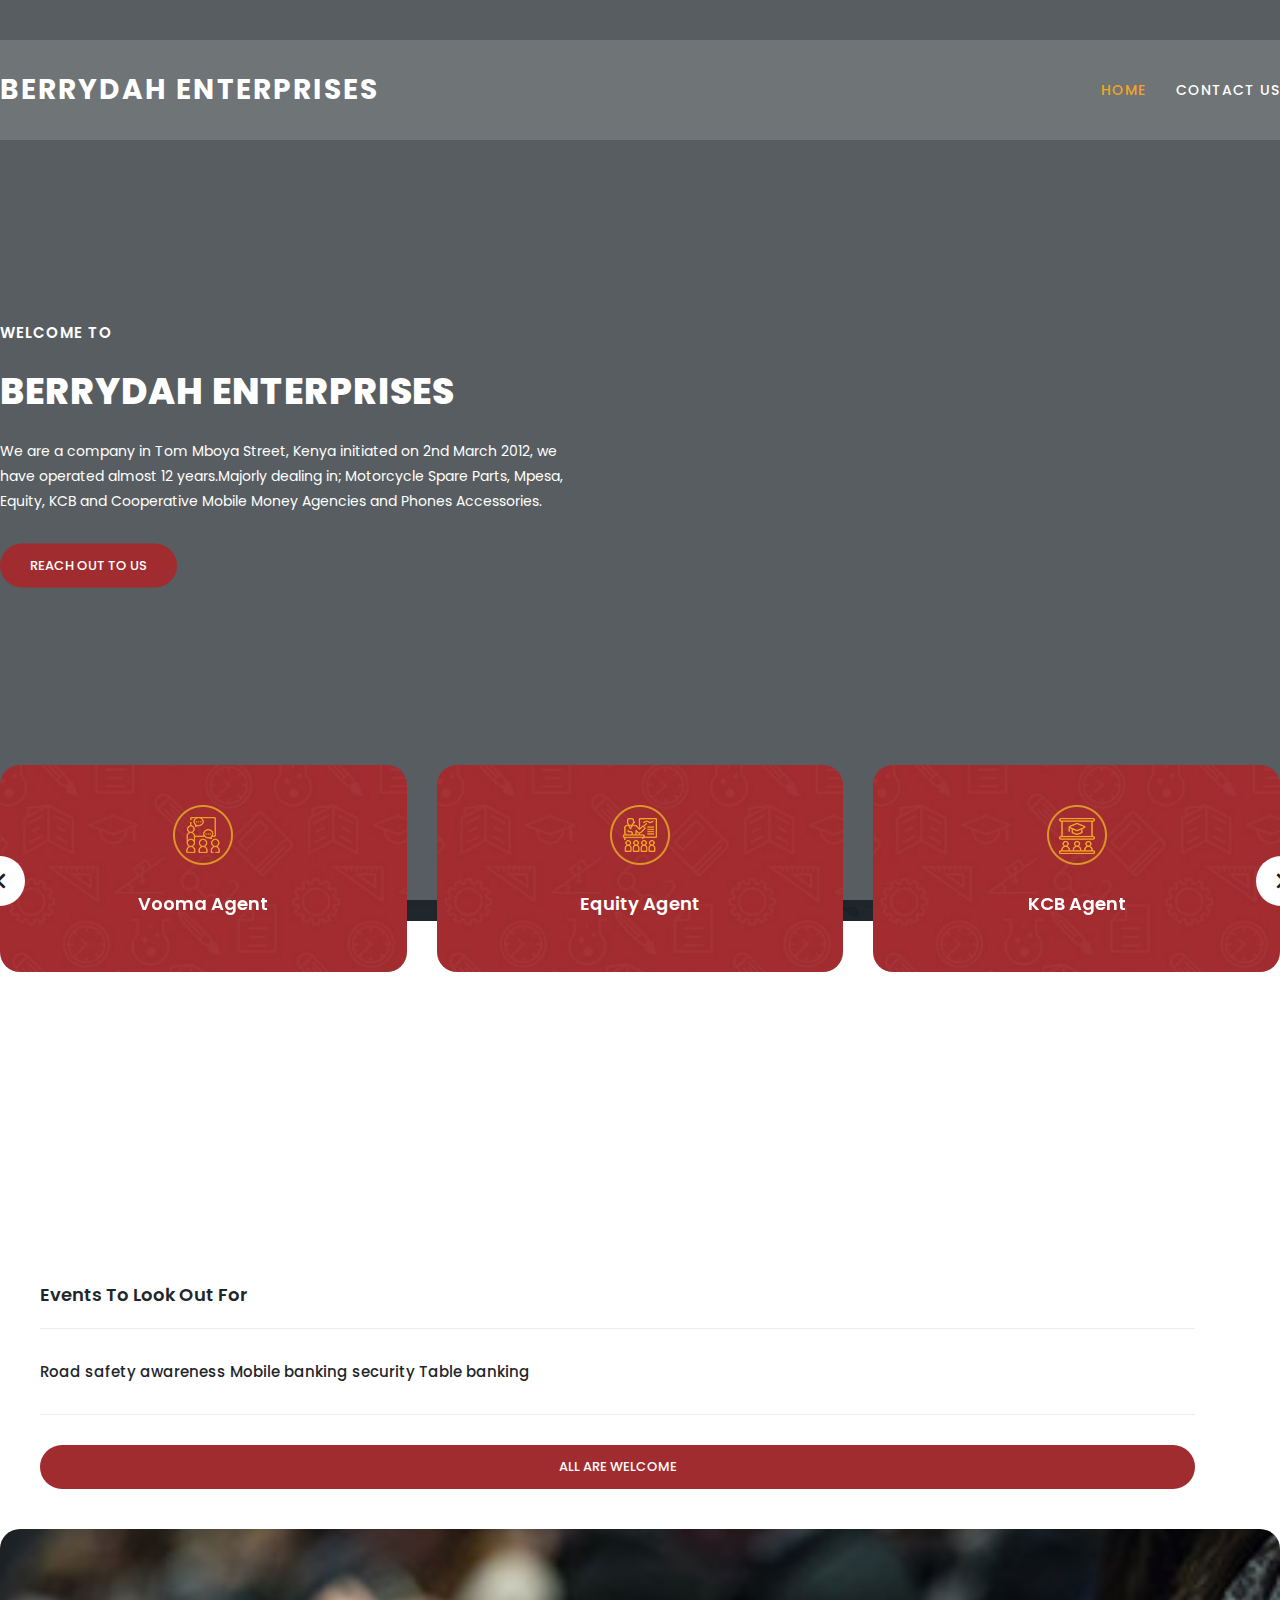
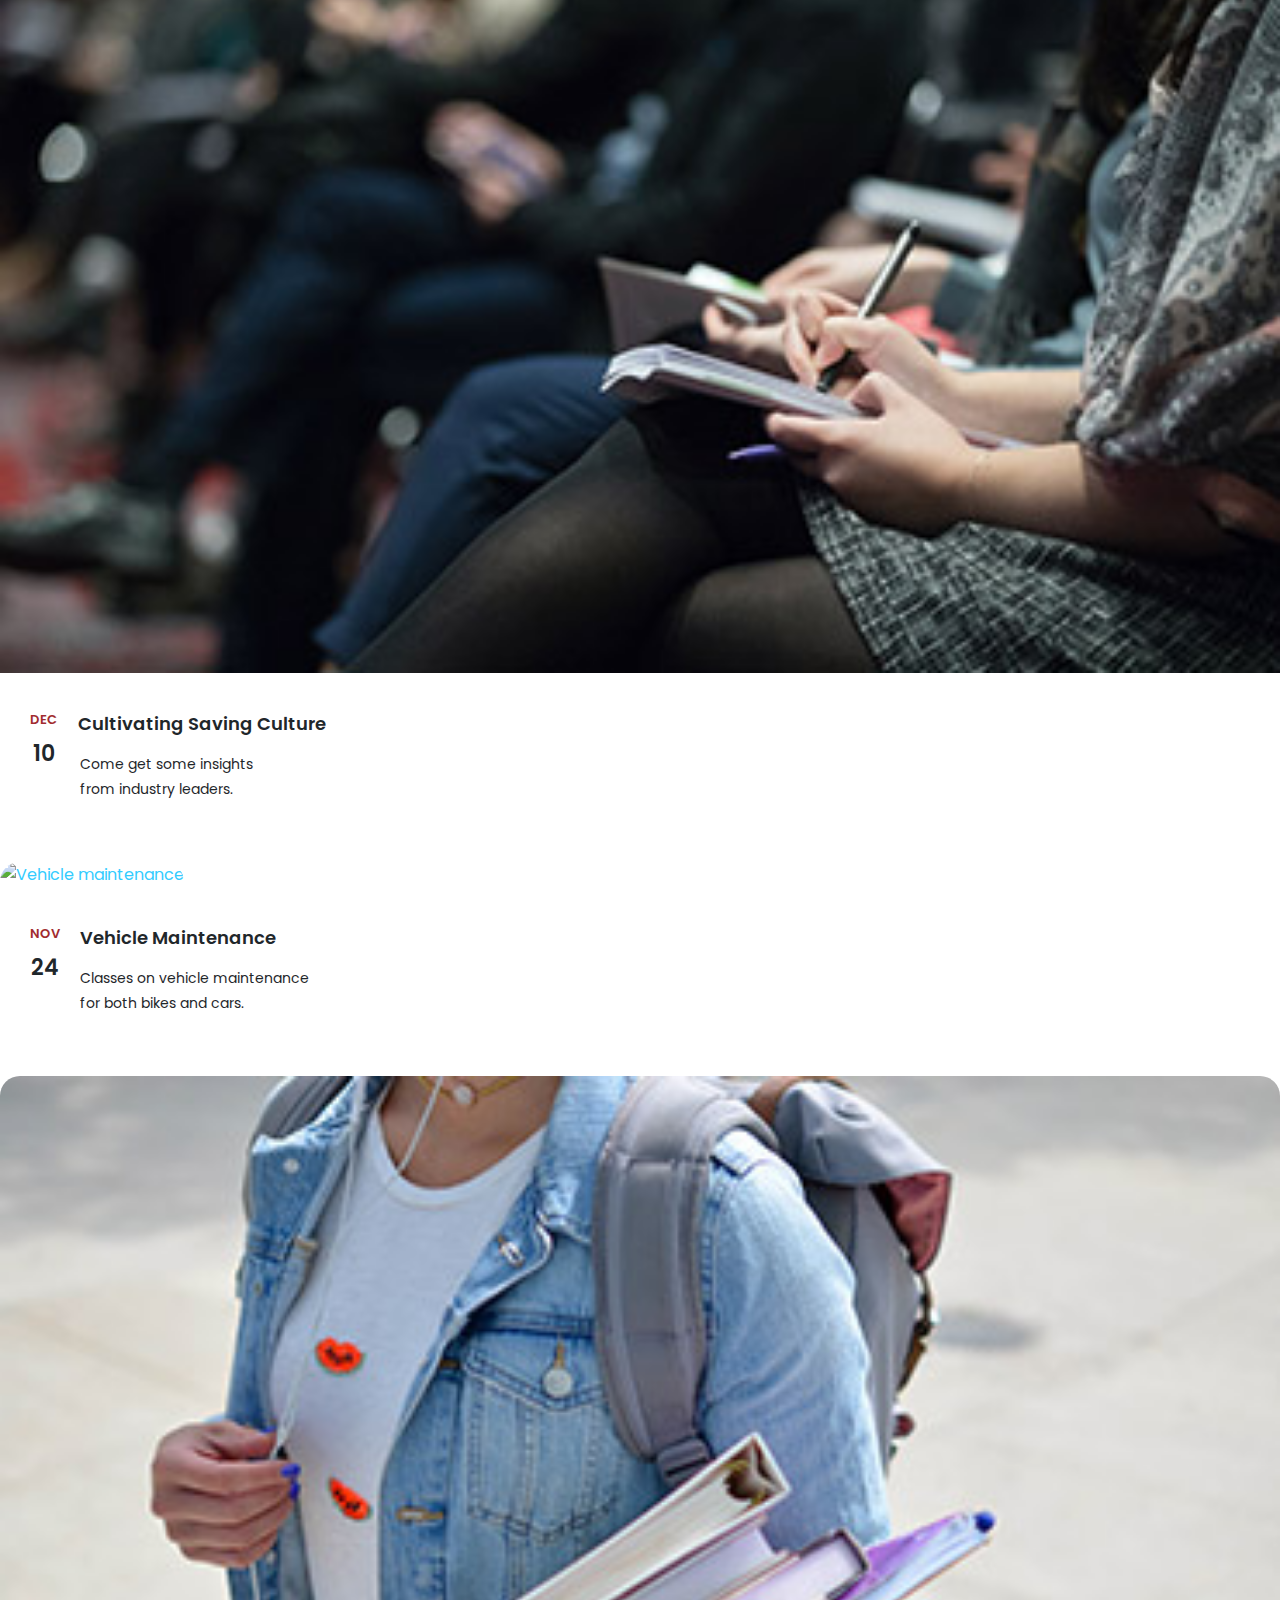
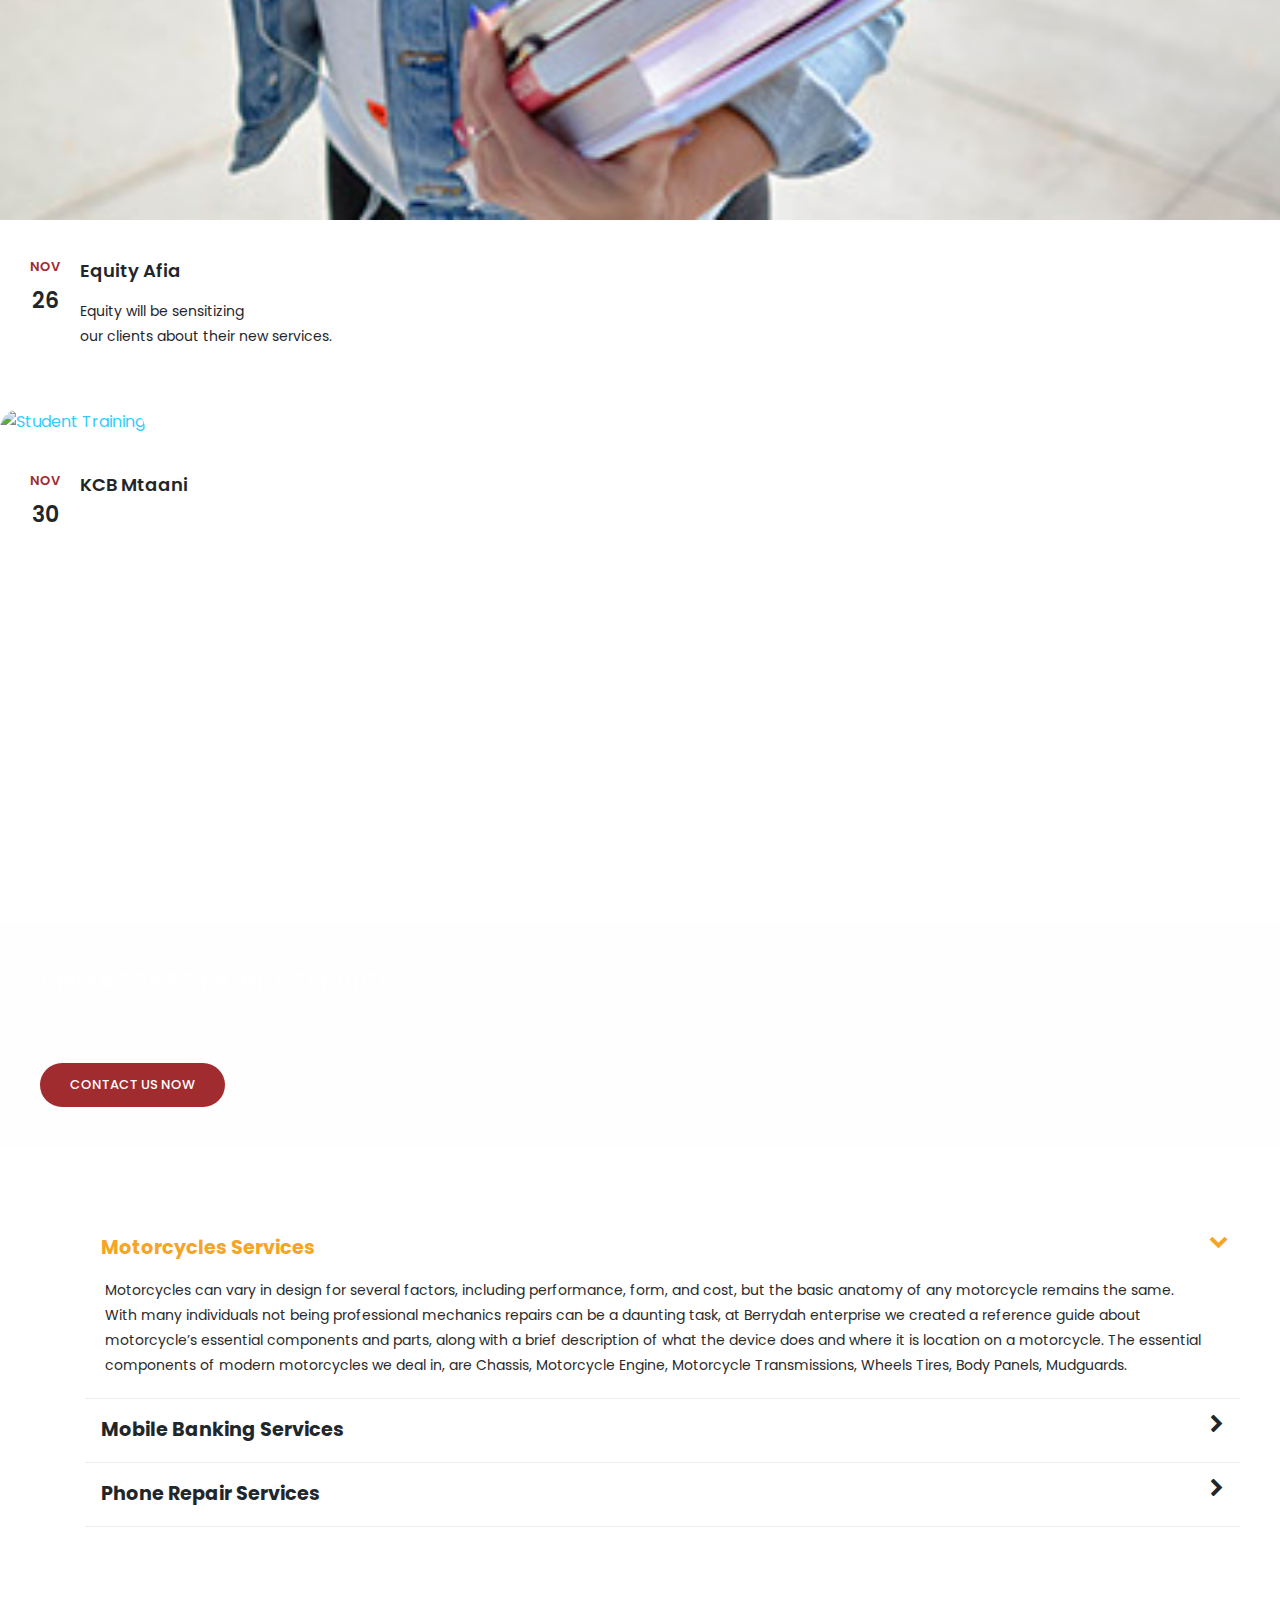
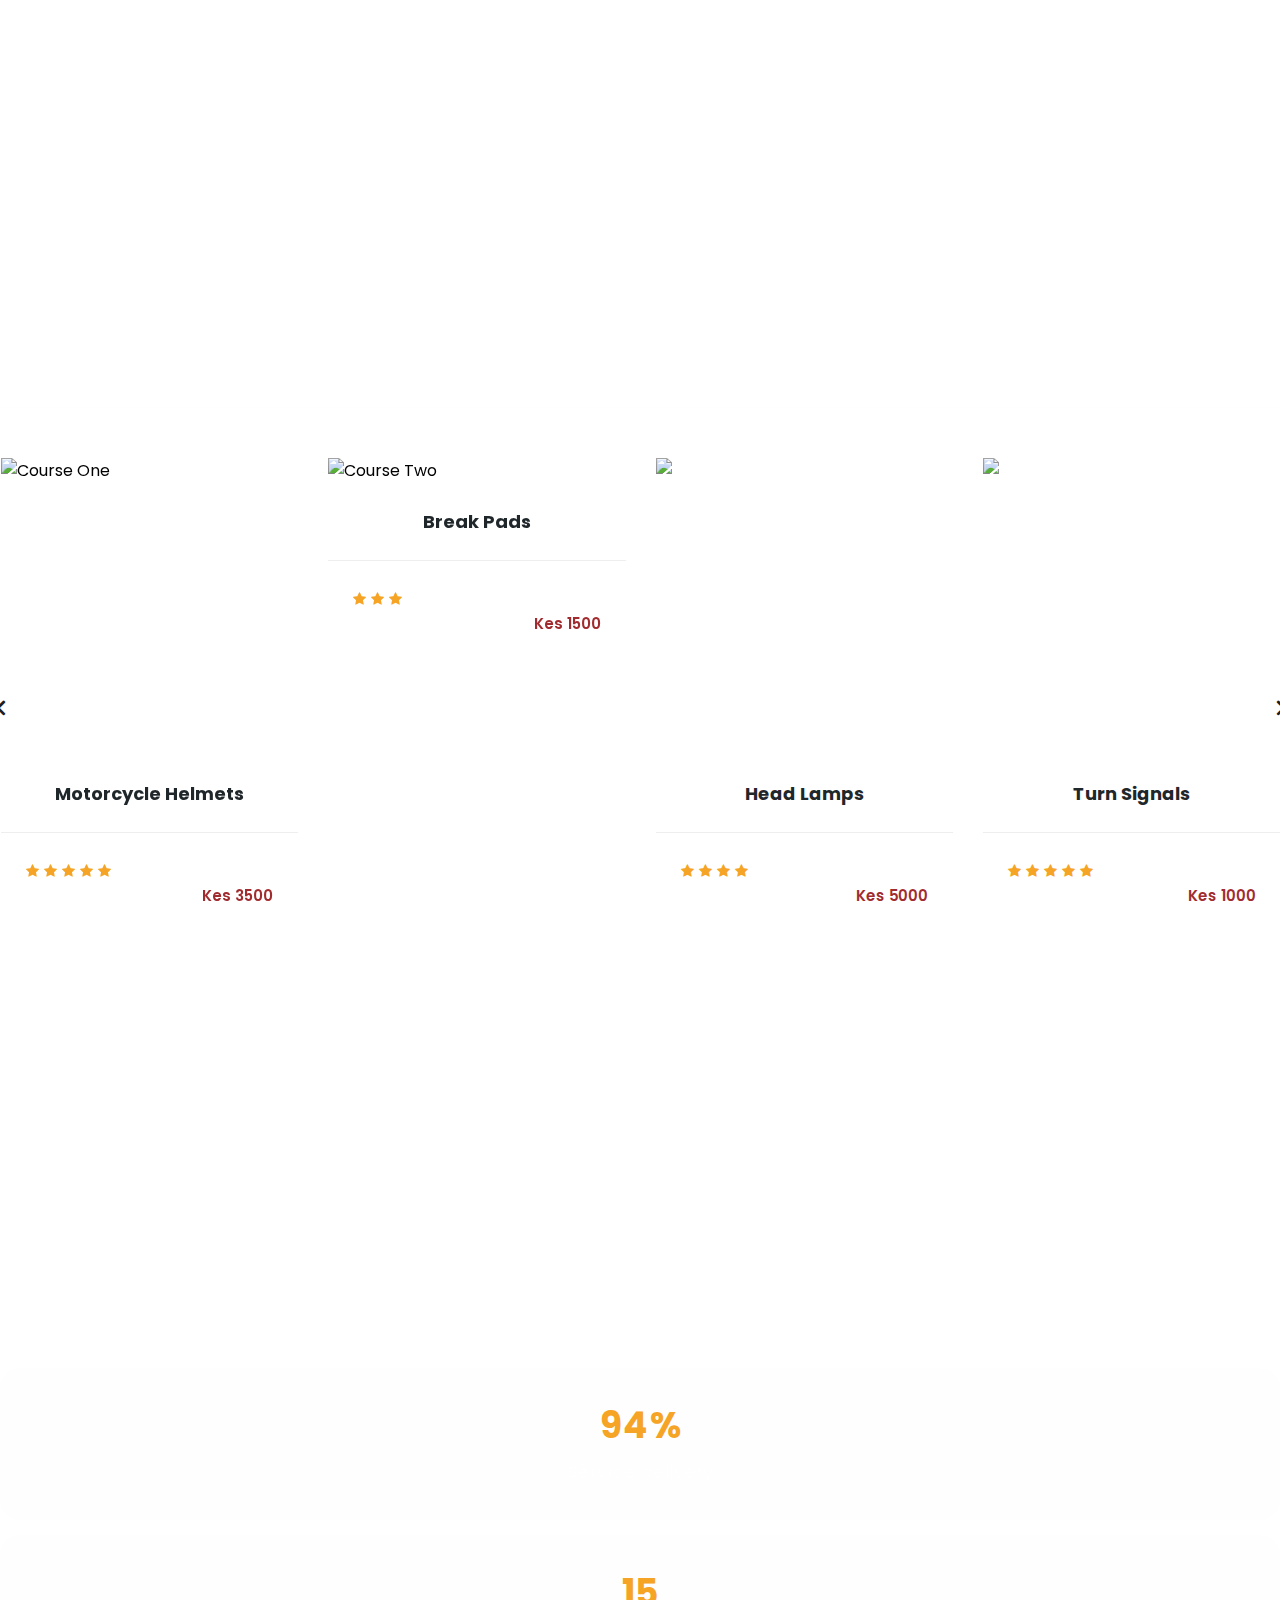
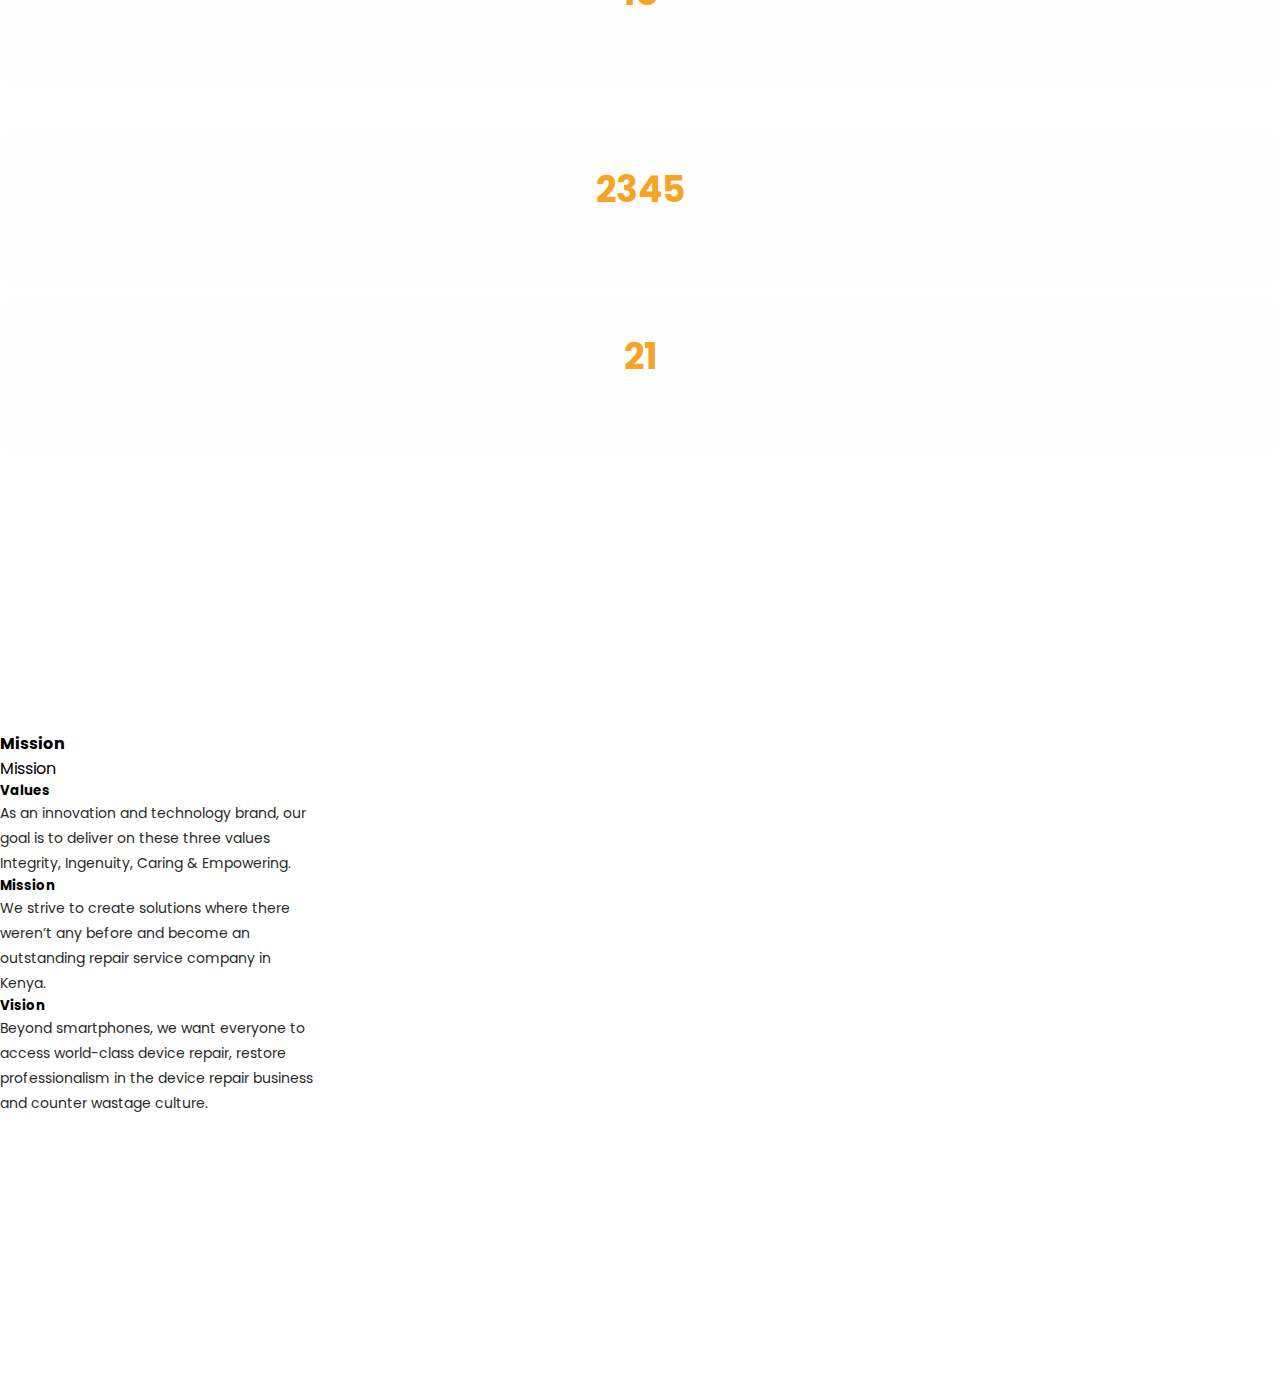
==== commit 97b6f41e: "added bootstrap card" ====
--- a/index.html
+++ b/index.html
@@ -306,57 +306,63 @@
                     </div>
                 </div>
                 <div class="col-lg-6">
-                    <div class="item">
+                    <!-- <div class="item">
                         <h3>Simply the best mobile accessories</h3>
                         <p>We stock Original mobile phone accessories from Iphone accessories , Android accessories , headsets name them </p>
                         <div class="main-button-yellow">
                             <div class="scroll-to-section"><a href="#contact">Visit us</a></div>
                         </div>
-                    </div>
-                    <!-- <div class="accordions is-first-expanded">
+                    </div> -->
+                    <div class="accordions is-first-expanded">
                         <article class="accordion">
                             <div class="accordion-head">
-                                <span>About Edu Meeting HTML Template</span>
+                                <span>Motorcycles Services</span>
                                 <span class="icon">
                         <i class="icon fa fa-chevron-right"></i>
                     </span>
                             </div>
                             <div class="accordion-body">
                                 <div class="content">
-                                    <p>If you want to get the latest collection of HTML CSS templates for your websites, you may visit <a rel="nofollow" href="https://www.toocss.com/" target="_blank">Too CSS website</a>. If you need a working contact form
-                                        script, please visit <a href="https://templatemo.com/contact" target="_parent">our contact page</a> for more info.</p>
+                                    <p>
+                                        Motorcycles can vary in design for several factors, including performance, form, and cost, but the basic anatomy of any motorcycle remains the same.</p>
+                                    <p> With many individuals not being professional mechanics repairs can be a daunting task, at Berrydah enterprise we created a reference guide about motorcycle’s essential components and parts, along with a brief description
+                                        of what the device does and where it is location on a motorcycle. The essential components of modern motorcycles we deal in, are Chassis, Motorcycle Engine, Motorcycle Transmissions, Wheels Tires, Body Panels, Mudguards.
+                                    </p>
                                 </div>
                             </div>
                         </article>
                         <article class="accordion">
                             <div class="accordion-head">
-                                <span>HTML CSS Bootstrap Layout</span>
+                                <span>Mobile Banking Services</span>
                                 <span class="icon">
                         <i class="icon fa fa-chevron-right"></i>
                     </span>
                             </div>
                             <div class="accordion-body">
                                 <div class="content">
-                                    <p>Etiam posuere metus orci, vel consectetur elit imperdiet eu. Cras ipsum magna, maximus at semper sit amet, eleifend eget neque. Nunc facilisis quam purus, sed vulputate augue interdum vitae. Aliquam a elit massa.<br><br>                                        Nulla malesuada elit lacus, ac ultricies massa varius sed. Etiam eu metus eget nibh consequat aliquet. Proin fringilla, quam at euismod porttitor, odio odio tempus ligula, ut feugiat ex erat nec mauris. Donec viverra
-                                        velit eget lectus sollicitudin tincidunt.</p>
+                                    <p>Our wide network of over 2,000 customers who regularly visit our Bank Agents enable us to deliver our banking services close to you, right within your neighborhood. You can deposit cash into any of this banks accounts
+                                        KCB, Equity,Co-operative accounts or withdraw easily and conveniently. You can also make: School fees payments, rent payments, utility bill payments, Funds transfer, balance inquiries, mini statement requests, account
+                                        opening NHIF, NSSF and KRA payments</p>
                                 </div>
                             </div>
                         </article>
                         <article class="accordion">
                             <div class="accordion-head">
-                                <span>Please tell your friends</span>
+                                <span>Phone Repair Services</span>
                                 <span class="icon">
                         <i class="icon fa fa-chevron-right"></i>
                     </span>
                             </div>
                             <div class="accordion-body">
                                 <div class="content">
-                                    <p>Ut vehicula mauris est, sed sodales justo rhoncus eu. Morbi porttitor quam velit, at ullamcorper justo suscipit sit amet. Quisque at suscipit mi, non efficitur velit.<br><br> Cras et tortor semper, placerat eros sit
-                                        amet, porta est. Mauris porttitor sapien et quam volutpat luctus. Nullam sodales ipsum ac neque ultricies varius.</p>
+                                    <p>Whether you have a smartphone, iPhone or feature phone, our technicians can help you fix it. They are trained to fix a wide range of mobile phone models and brands including IPhones so that your device can work correctly.
+                                        Some of our phone repair services include: Broken screen replacement, software upgrade, camera replacement, battery replacement, water damage, speaker not working, no signal, mouthpiece and earpiece repair, broken
+                                        buttons and many more.</p>
+                                    <p>We also repair gaming consoles offering a low price for the repair, unmatched customer service, and 90 day limited warranty. You can rely on us to do your game console repairs and get quality and professional service.</p>
                                 </div>
                             </div>
                         </article>
-                        <article class="accordion last-accordion">
+                        <!-- <article class="accordion last-accordion">
                             <div class="accordion-head">
                                 <span>Share this to your colleagues</span>
                                 <span class="icon">
@@ -369,8 +375,8 @@
                                         pellentesque ut tortor sit amet maximus. In eu libero ullamcorper, semper nisi quis, convallis nisi.</p>
                                 </div>
                             </div>
-                        </article>
-                    </div> -->
+                        </article> -->
+                    </div>
                 </div>
             </div>
         </div>
@@ -703,66 +709,104 @@
             <div class="row ">
                 <div class="col-lg-9 align-self-center ">
                     <div class="row ">
+                        <div stlye="background-color: 'red'; ">
+                            <h4 >Mission</h4>
+                        </div>
+                      
                         <!-- <div class="col-lg-12 ">
                             <form id="contact " action=" " method="post ">
                                 <div class="row ">
                                     <div class="col-lg-12 ">
                                         <h2>Let's get in touch</h2>
-                                    </div>
-                                    <div class="col-lg-4 ">
-                                        <fieldset>
-                                            <input name="name " type="text " id="name " placeholder="YOURNAME...* " required=" ">
-                                        </fieldset>
-                                    </div>
-                                    <div class="col-lg-4 ">
-                                        <fieldset>
-                                            <input name="email " type="text " id="email " pattern="[^ @]*@[^ @]* " placeholder="YOUR EMAIL... " required=" ">
-                                        </fieldset>
-                                    </div>
-                                    <div class="col-lg-4 ">
-                                        <fieldset>
-                                            <input name="subject " type="text " id="subject " placeholder="SUBJECT...* " required=" ">
-                                        </fieldset>
-                                    </div>
-                                    <div class="col-lg-12 ">
-                                        <fieldset>
-                                            <textarea name="message " type="text " class="form-control " id="message " placeholder="YOUR MESSAGE... " required=" "></textarea>
-                                        </fieldset>
-                                    </div>
-                                    <div class="col-lg-12 ">
-                                        <fieldset>
-                                            <button type="submit " id="form-submit " class="button ">SEND MESSAGE NOW</button>
-                                        </fieldset>
-                                    </div>
-                                </div>
-                            </form>
-                        </div> -->
-                    </div>
-                </div>
-                <div class="col-lg-12 ">
-                    <div class="right-info ">
-                        <ul >
-                            <li>
-                                <h6>Phone Number</h6>
-                                <span>+254 723 931 618</span>
-                                <span>+254 735 546 577</span>
-                            </li>
-                            <li>
-                                <h6>Email Address</h6>
-                                <span>info@berrydahenterprises.co.ke</span>
-                                <span>sales@berrydahenterprises.co.ke</span>
-
-                               
-                            </li>
-                           
-                            <!-- <li>
+                        </div>
+                        <div class="col-lg-4 ">
+                            <fieldset>
+                                <input name="name " type="text " id="name " placeholder="YOURNAME...* " required=" ">
+                            </fieldset>
+                        </div>
+                        <div class="col-lg-4 ">
+                            <fieldset>
+                                <input name="email " type="text " id="email " pattern="[^ @]*@[^ @]* " placeholder="YOUR EMAIL... " required=" ">
+                            </fieldset>
+                        </div>
+                        <div class="col-lg-4 ">
+                            <fieldset>
+                                <input name="subject " type="text " id="subject " placeholder="SUBJECT...* " required=" ">
+                            </fieldset>
+                        </div>
+                        <div class="col-lg-12 ">
+                            <fieldset>
+                                <textarea name="message " type="text " class="form-control " id="message " placeholder="YOUR MESSAGE... " required=" "></textarea>
+                            </fieldset>
+                        </div>
+                        <div class="col-lg-12 ">
+                            <fieldset>
+                                <button type="submit " id="form-submit " class="button ">SEND MESSAGE NOW</button>
+                            </fieldset>
+                        </div>
+                    </div>
+                    </form>
+                </div> -->
+            </div>
+        </div>
+        <div class=" ">
+            <div class="row ">
+                <div class="row mb-3 ">
+                    <div class="card border-danger mb-3 mx-3 " style="max-width: 20rem; ">
+                        <div class="card-header text-align:center ">Mission</div>
+                        <div class="card-body text-danger ">
+                          <h5 class="card-title text-center ">Values</h5>
+                          <p class="card-text text-center ">As an innovation and
+                            technology brand, our goal is
+                            to deliver on these three values
+                            Integrity,
+                            Ingenuity,
+                            Caring &amp;
+                            Empowering.</p>
+                        </div>
+                      </div>
+                      <div class="card border-danger mb-3 mx-3 " style="max-width: 20rem; ">
+                        <div class="card-body text-danger ">
+                          <h5 class="card-title text-center ">Mission</h5>
+                          <p class="card-text text-center ">We strive to create solutions where there weren’t any
+                            before and become an outstanding repair service
+                            company in Kenya.</p>
+                        </div>
+                      </div>
+                      <div class="card border-danger mb-3 mx-3 " style="max-width: 20rem; ">
+                       
+                        <div class="card-body text-danger ">
+                          <h5 class="card-title text-center ">Vision</h5>
+                          <p class="card-text text-center ">Beyond smartphones, we want everyone to access
+                            world-class device repair, restore professionalism in the
+                            device repair business and counter wastage culture.</p>
+                        </div>
+                      </div>
+                    
+                </div>
+                
+                <!-- <ul>
+                    <li>
+                        <h6>Phone Number</h6>
+                        <span>+254 723 931 618</span>
+                        <span>+254 735 546 577</span>
+                    </li>
+                    <li>
+                        <h6>Email Address</h6>
+                        <span>info@berrydahenterprises.co.ke</span>
+                        <span>sales@berrydahenterprises.co.ke</span>
+
+
+                    </li>
+
+                     <li>
                                 <h6>Website URL</h6>
                                 <h6 style="font-size:12px; ">www.berrydahenterprises.co.ke</h6>
-                            </li> -->
-                        </ul>
-                    </div>
-                </div>
-            </div>
+                             </li> -->
+                <!-- </ul>  -->
+            </div>
+        </div>
+        </div>
         </div>
         <div class="footer ">
             <p>Copyright © 2023 created with love by Chino, Ltd. All Rights Reserved.
@@ -828,7 +872,6 @@
         $(window).scroll(function() {
             checkSection();
         });
-        
     </script>
     <script src="https://cdn.jsdelivr.net/npm/bootstrap@5.3.1/dist/js/bootstrap.bundle.min.js " integrity="sha384-HwwvtgBNo3bZJJLYd8oVXjrBZt8cqVSpeBNS5n7C8IVInixGAoxmnlMuBnhbgrkm " crossorigin="anonymous "></script>
 </body>
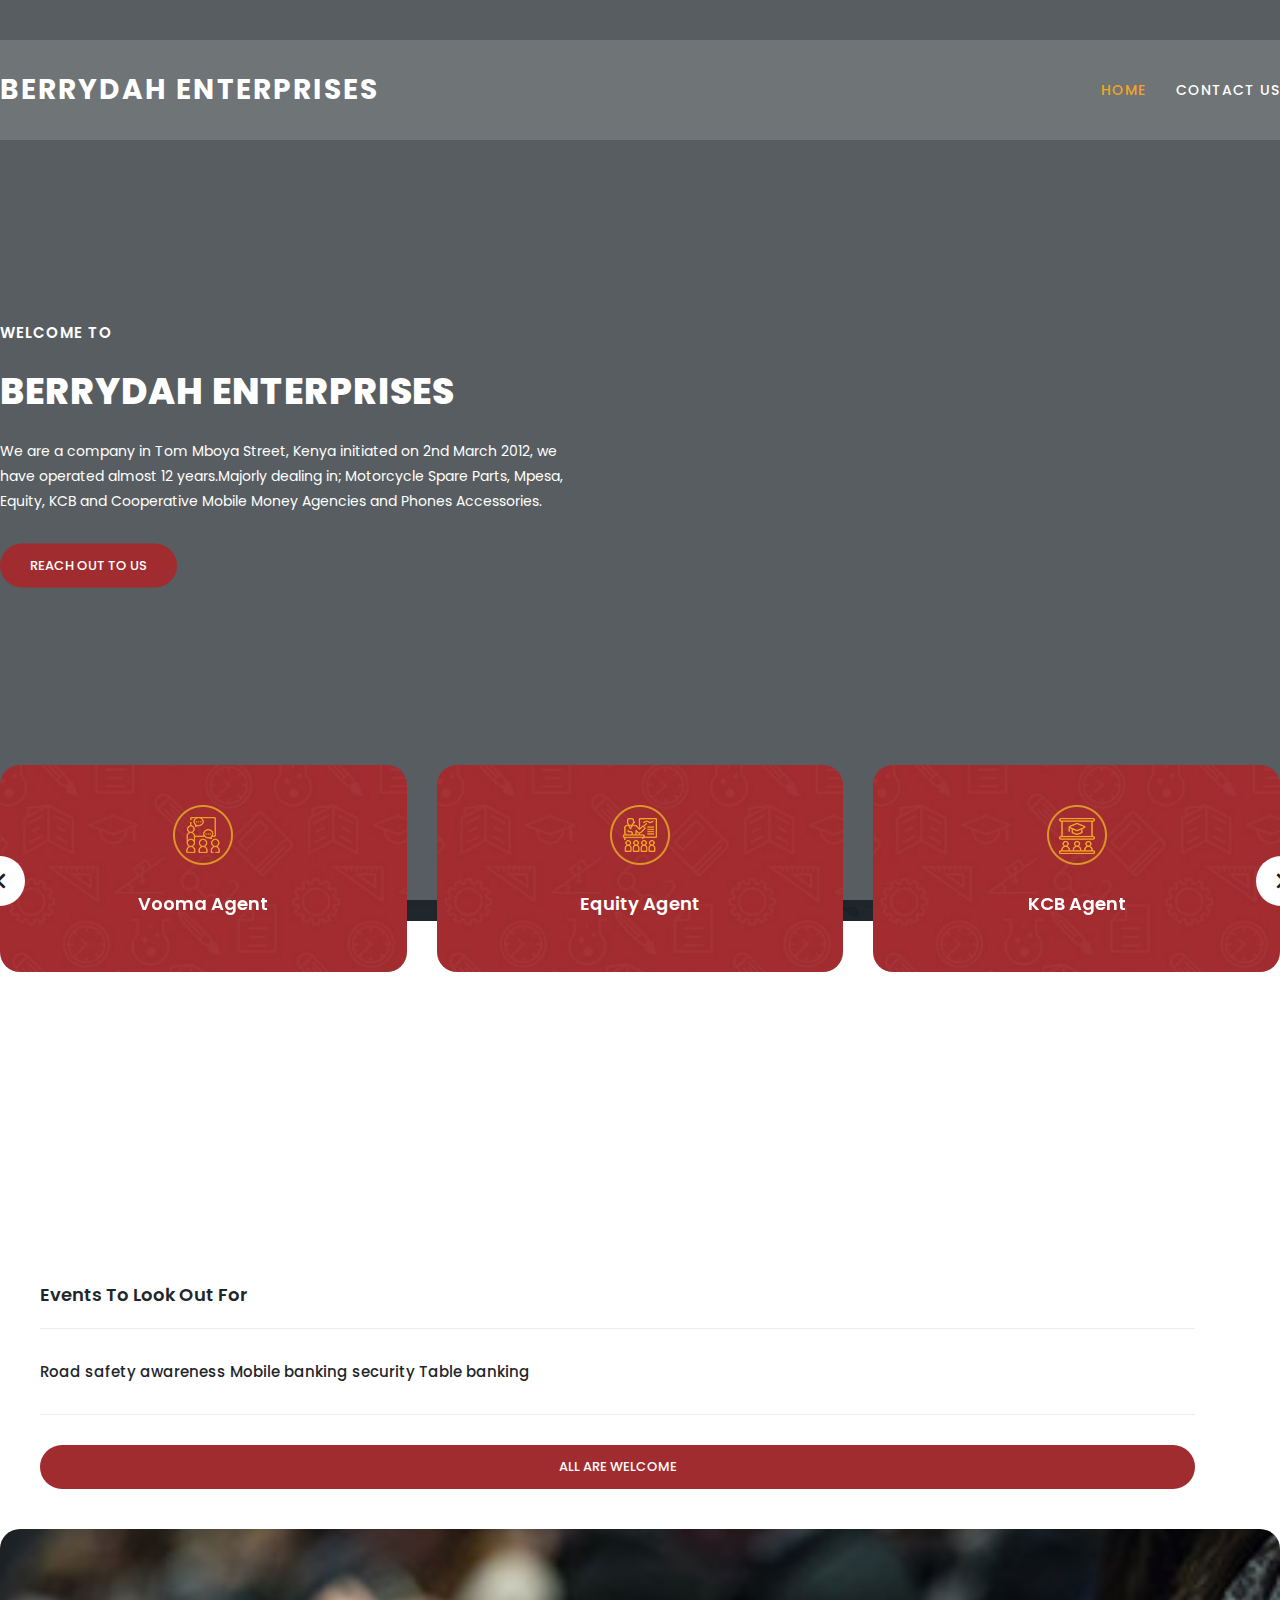
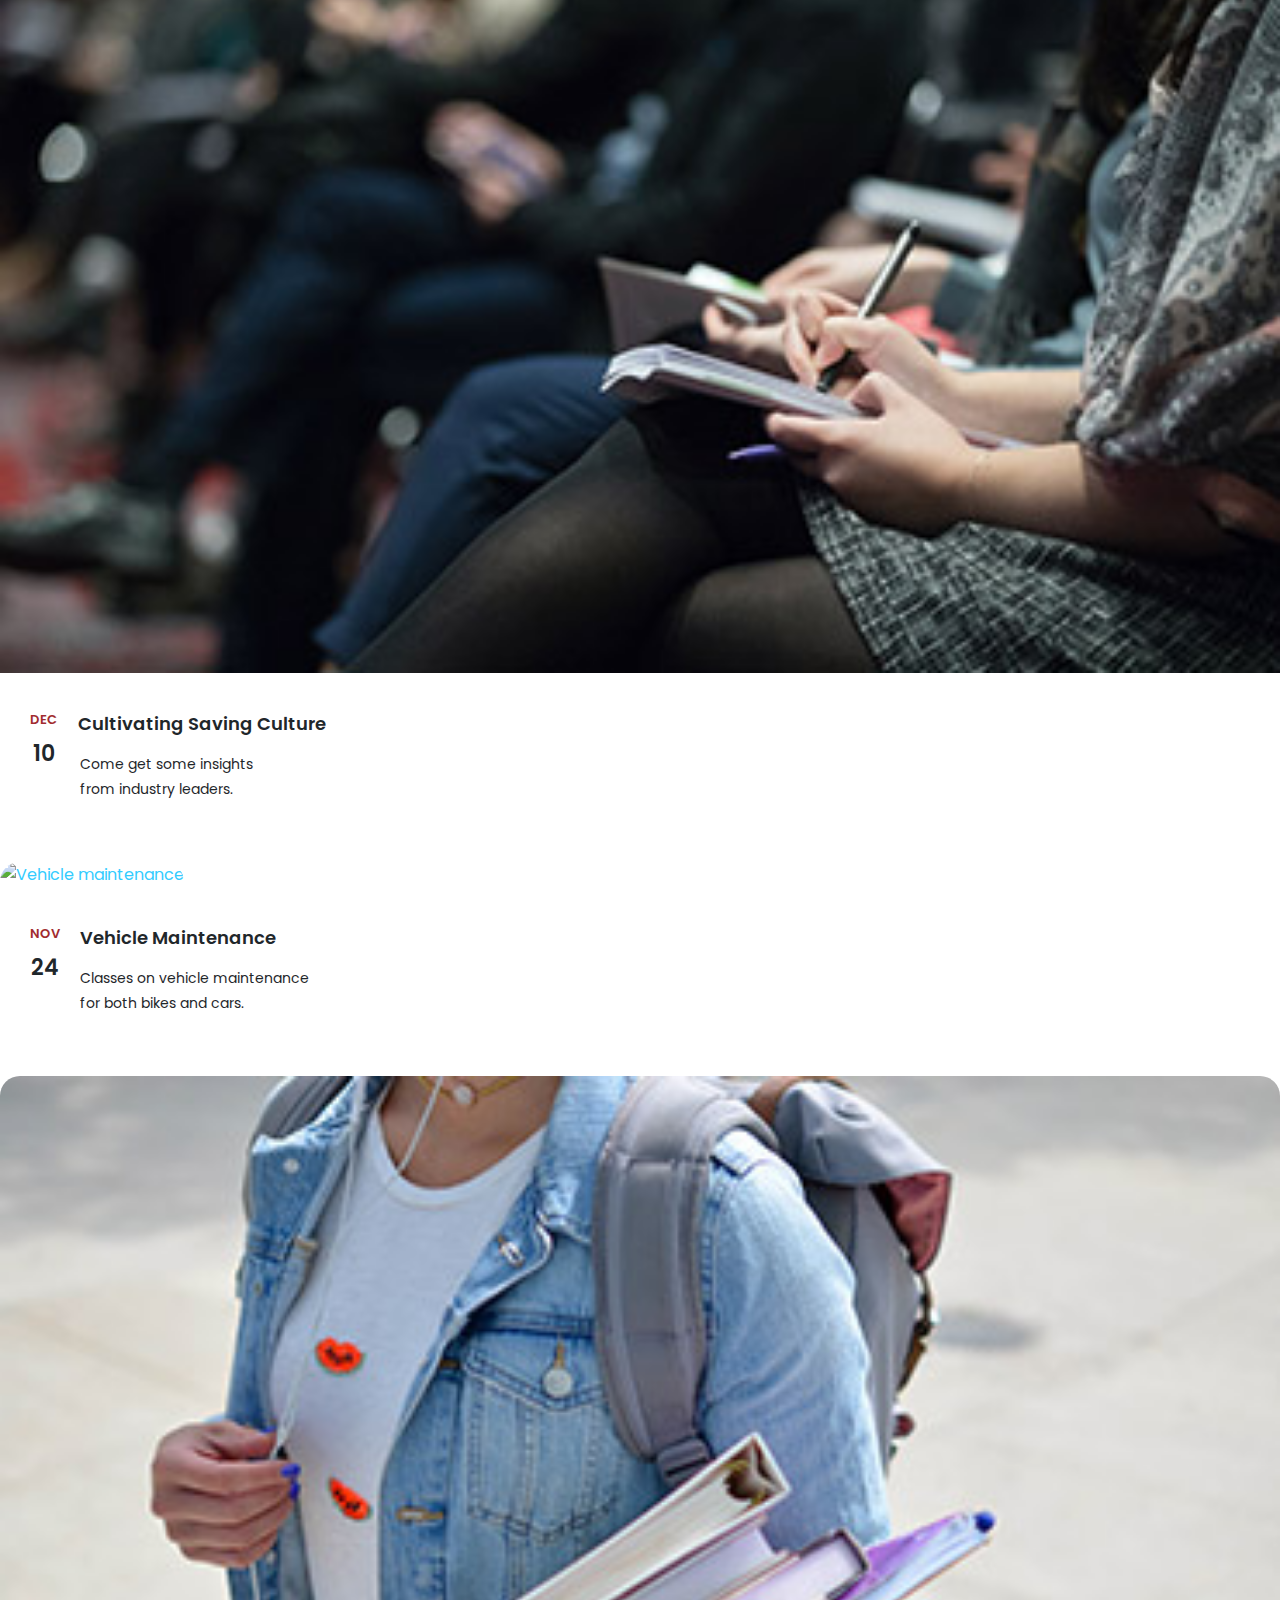
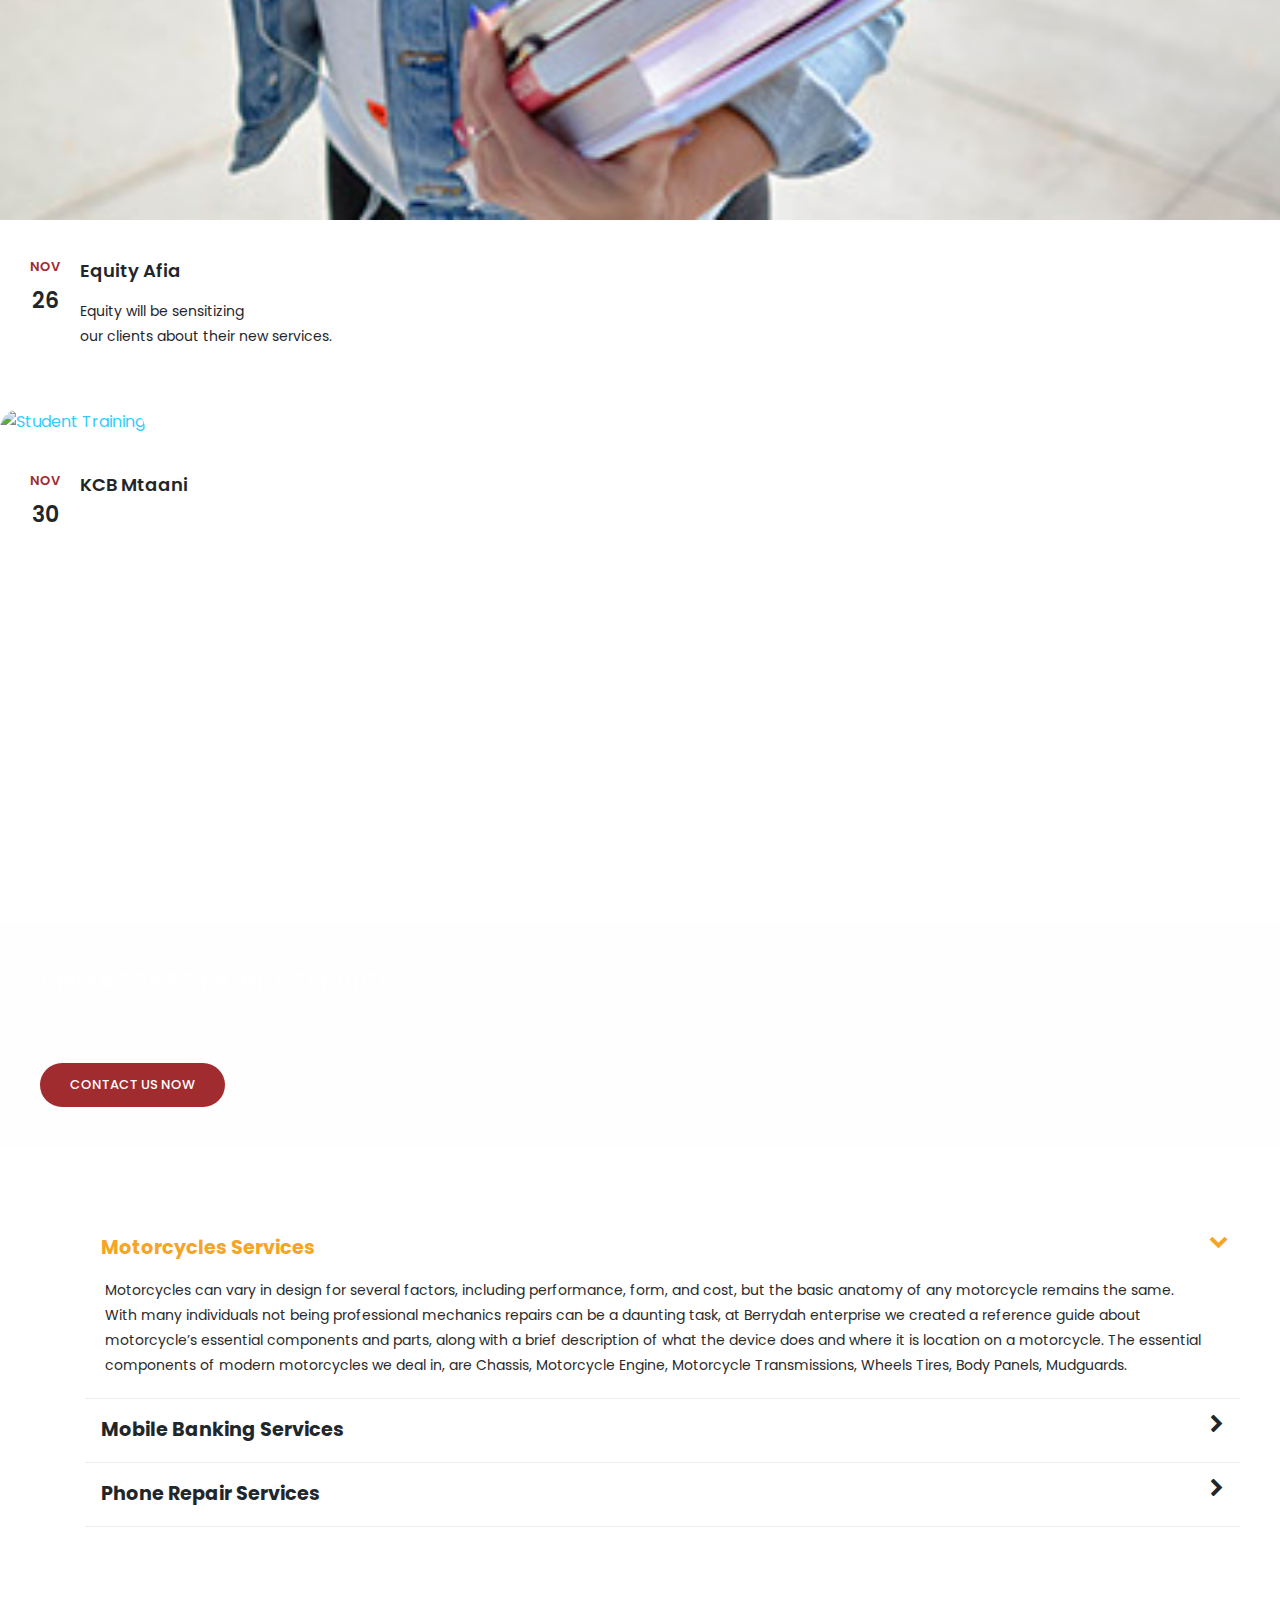
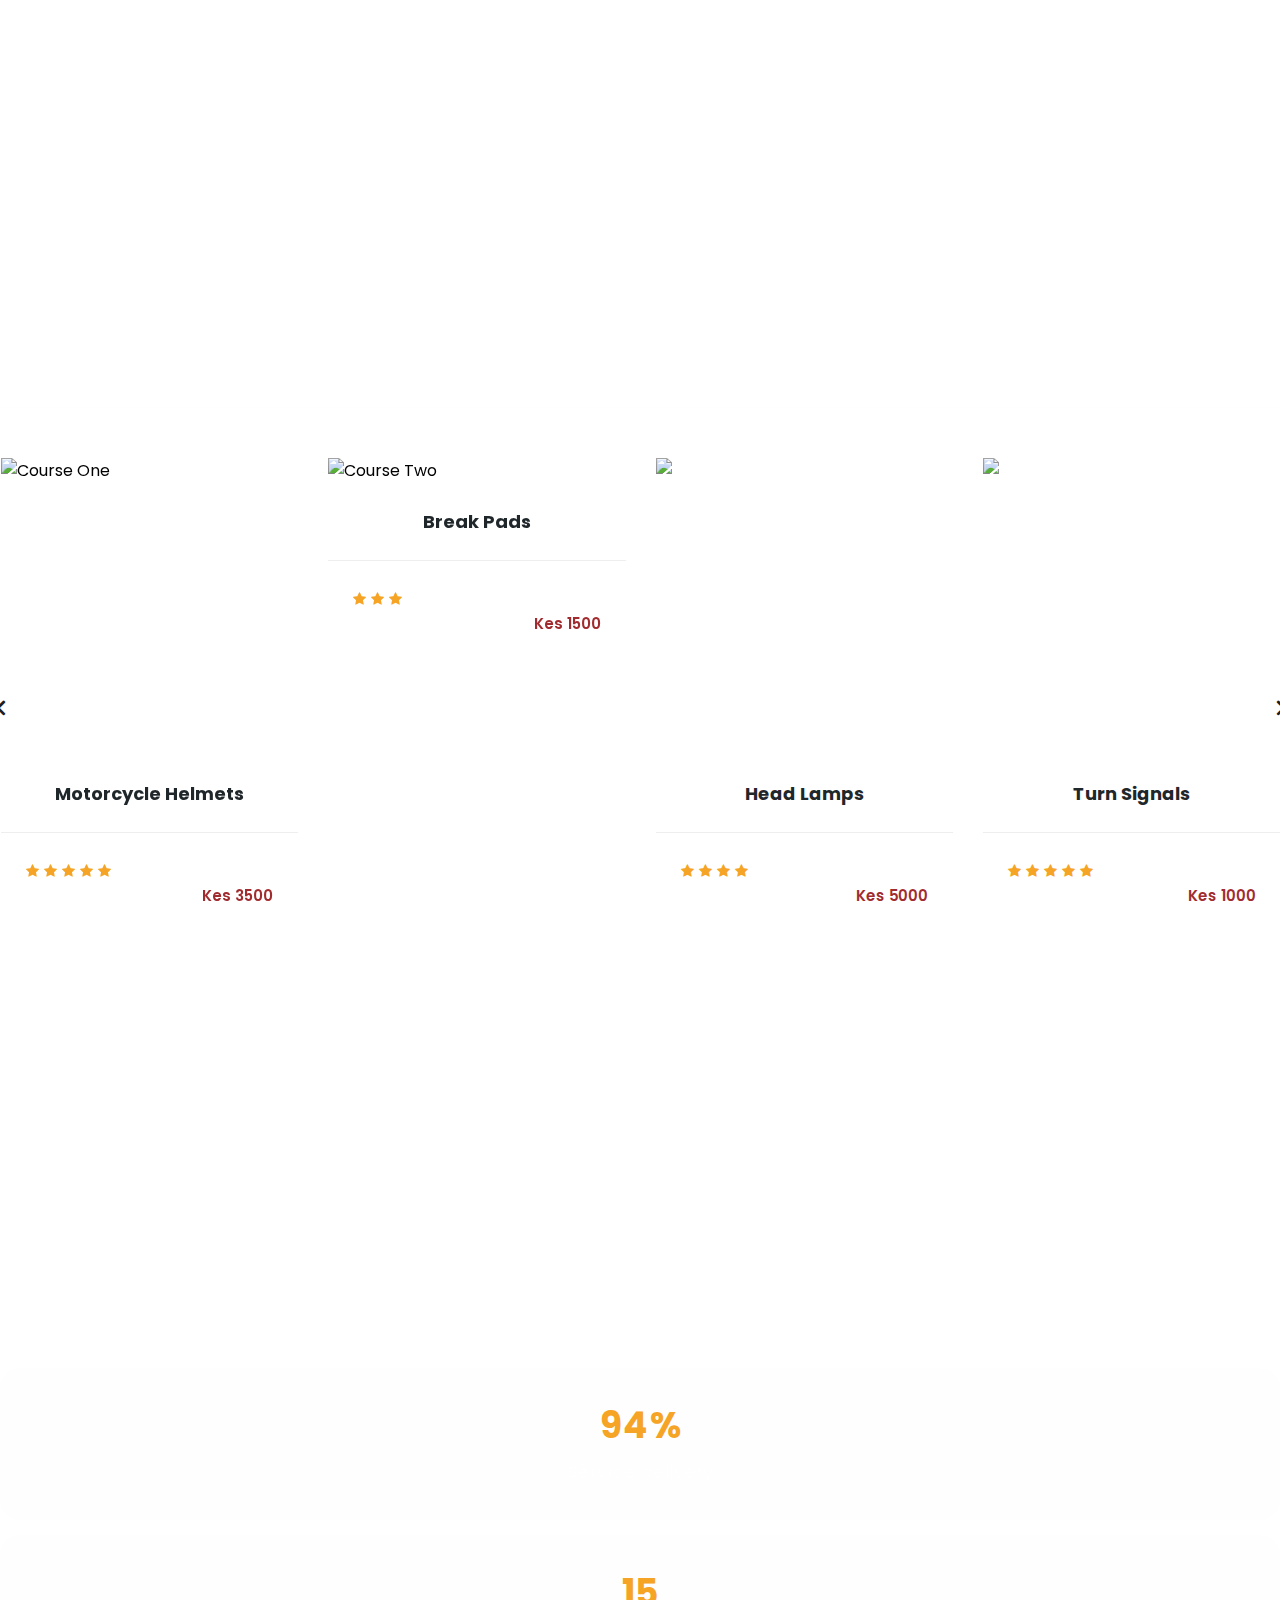
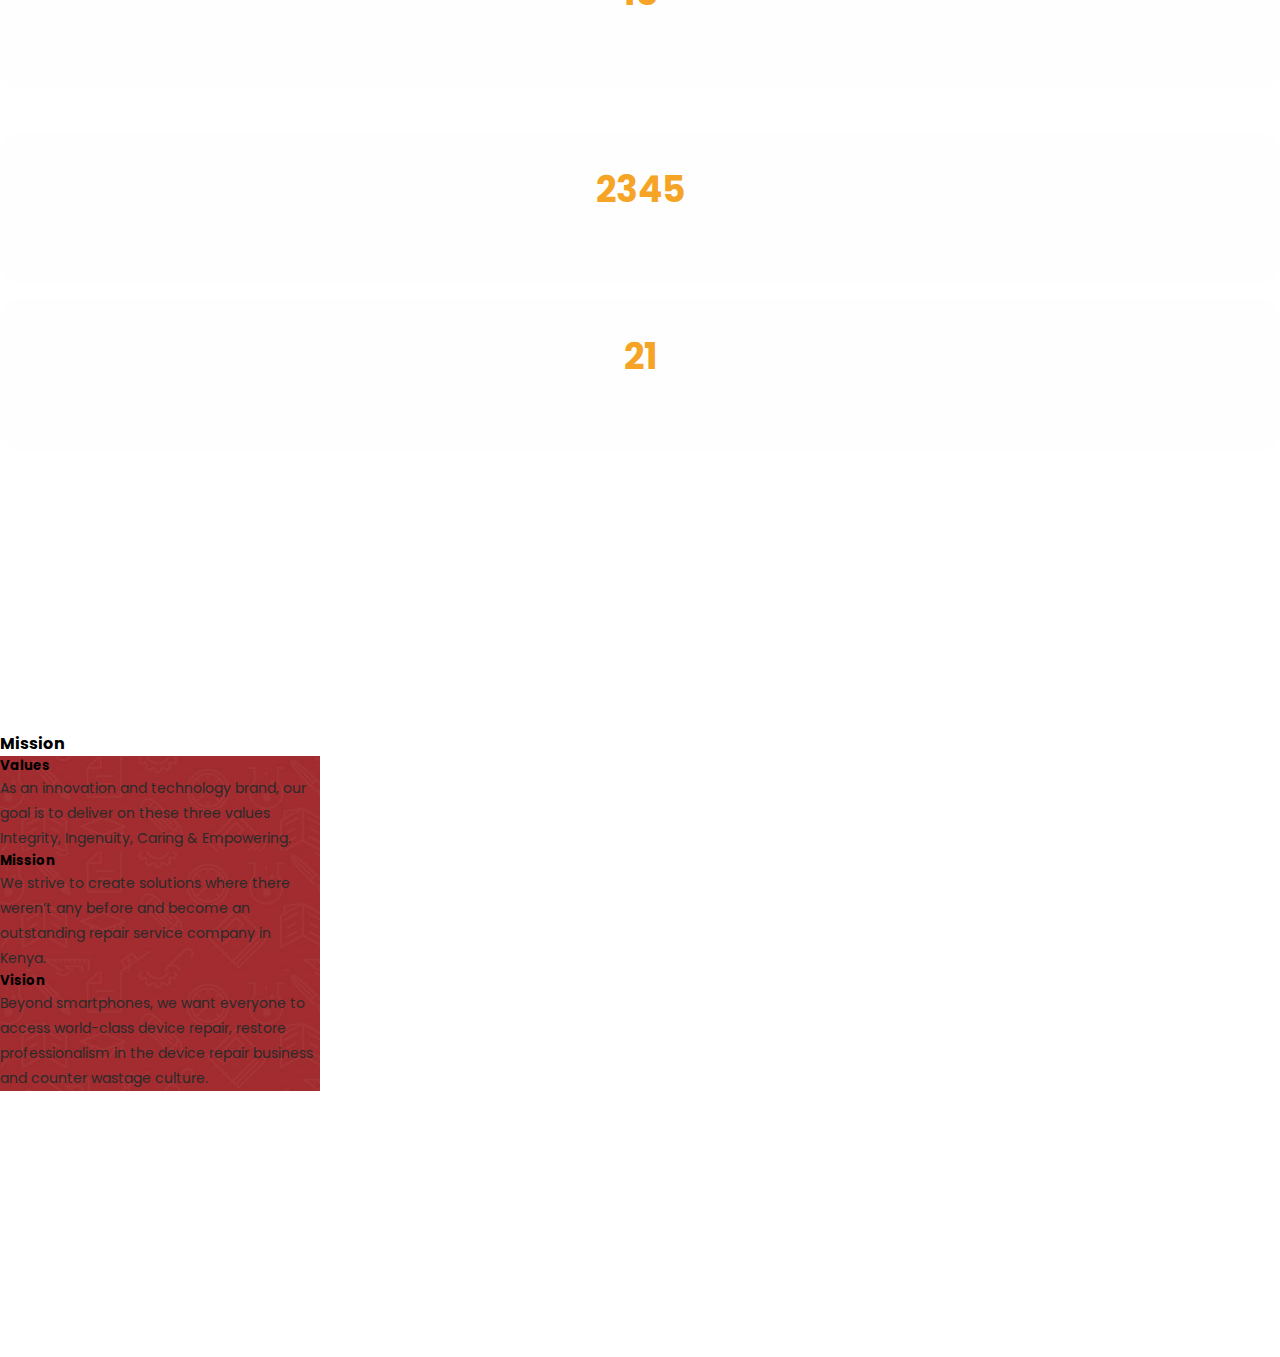
==== commit 2239dc98: "added cpanel yml file" ====
--- a/index.html
+++ b/index.html
@@ -752,11 +752,10 @@
         <div class=" ">
             <div class="row ">
                 <div class="row mb-3 ">
-                    <div class="card border-danger mb-3 mx-3 " style="max-width: 20rem; ">
-                        <div class="card-header text-align:center ">Mission</div>
+                    <div class="card custom-card-bg border-danger mb-3 mx-3 " style="max-width: 20rem; ">
                         <div class="card-body text-danger ">
-                          <h5 class="card-title text-center ">Values</h5>
-                          <p class="card-text text-center ">As an innovation and
+                          <h5 class="card-title text-center text-white ">Values</h5>
+                          <p class="card-text text-center text-white ">As an innovation and
                             technology brand, our goal is
                             to deliver on these three values
                             Integrity,
@@ -765,19 +764,19 @@
                             Empowering.</p>
                         </div>
                       </div>
-                      <div class="card border-danger mb-3 mx-3 " style="max-width: 20rem; ">
+                      <div class="card custom-card-bg border-danger mb-3 mx-3 text-white " style="max-width: 20rem; ">
                         <div class="card-body text-danger ">
-                          <h5 class="card-title text-center ">Mission</h5>
-                          <p class="card-text text-center ">We strive to create solutions where there weren’t any
+                          <h5 class="card-title text-center text-white text-white ">Mission</h5>
+                          <p class="card-text text-center text-white ">We strive to create solutions where there weren’t any
                             before and become an outstanding repair service
                             company in Kenya.</p>
                         </div>
                       </div>
-                      <div class="card border-danger mb-3 mx-3 " style="max-width: 20rem; ">
+                      <div class="card custom-card-bg border-danger mb-3 mx-3 " style="max-width: 20rem; ">
                        
                         <div class="card-body text-danger ">
-                          <h5 class="card-title text-center ">Vision</h5>
-                          <p class="card-text text-center ">Beyond smartphones, we want everyone to access
+                          <h5 class="card-title text-center text-white ">Vision</h5>
+                          <p class="card-text text-center text-white ">Beyond smartphones, we want everyone to access
                             world-class device repair, restore professionalism in the
                             device repair business and counter wastage culture.</p>
                         </div>
--- a/assets/css/templatemo-edu-meeting.css
+++ b/assets/css/templatemo-edu-meeting.css
@@ -1,11 +1,11 @@
-                                                    /*
+                                                            /*
 
 TemplateMo 569 Edu Meeting
 
 https://templatemo.com/tm-569-edu-meeting
 
 */
-                                                /* ---------------------------------------------
+                                                        /* ---------------------------------------------
 Table of contents
 ------------------------------------------------
 01. font & reset css
@@ -22,1853 +22,1858 @@
 12. portfolio
 
 --------------------------------------------- */
-                                                /* 
+                                                        /* 
 ---------------------------------------------
 font & reset css
 --------------------------------------------- 
 */
-                                                
-                                                @import url("https://fonts.googleapis.com/css?family=Poppins:100,200,300,400,500,600,700,800,900");
-                                                /* 
+                                                        
+                                                        @import url("https://fonts.googleapis.com/css?family=Poppins:100,200,300,400,500,600,700,800,900");
+                                                        /* 
 ---------------------------------------------
 reset
 --------------------------------------------- 
 */
-                                                
-                                                html,
-                                                body,
-                                                div,
-                                                span,
-                                                applet,
-                                                object,
-                                                iframe,
-                                                h1,
-                                                h2,
-                                                h3,
-                                                h4,
-                                                h5,
-                                                h6,
-                                                p,
-                                                blockquote,
-                                                div pre,
-                                                a,
-                                                abbr,
-                                                acronym,
-                                                address,
-                                                big,
-                                                cite,
-                                                code,
-                                                del,
-                                                dfn,
-                                                em,
-                                                font,
-                                                img,
-                                                ins,
-                                                kbd,
-                                                q,
-                                                s,
-                                                samp,
-                                                small,
-                                                strike,
-                                                strong,
-                                                sub,
-                                                sup,
-                                                tt,
-                                                var,
-                                                b,
-                                                u,
-                                                i,
-                                                center,
-                                                dl,
-                                                dt,
-                                                dd,
-                                                ol,
-                                                ul,
-                                                li,
-                                                figure,
-                                                header,
-                                                nav,
-                                                section,
-                                                article,
-                                                aside,
-                                                footer,
-                                                figcaption {
-                                                    margin: 0;
-                                                    padding: 0;
-                                                    border: 0;
-                                                    outline: 0;
-                                                }
-                                                
-                                                .clearfix:after {
-                                                    content: ".";
-                                                    display: block;
-                                                    clear: both;
-                                                    visibility: hidden;
-                                                    line-height: 0;
-                                                    height: 0;
-                                                }
-                                                
-                                                .clearfix {
-                                                    display: inline-block;
-                                                }
-                                                
-                                                html[xmlns] .clearfix {
-                                                    display: block;
-                                                }
-                                                
-                                                * html .clearfix {
-                                                    height: 1%;
-                                                }
-                                                
-                                                ul,
-                                                li {
-                                                    padding: 0;
-                                                    margin: 0;
-                                                    list-style: none;
-                                                }
-                                                
-                                                header,
-                                                nav,
-                                                section,
-                                                article,
-                                                aside,
-                                                footer,
-                                                hgroup {
-                                                    display: block;
-                                                }
-                                                
-                                                * {
-                                                    box-sizing: border-box;
-                                                }
-                                                
-                                                html,
-                                                body {
-                                                    font-family: "Poppins", sans-serif;
-                                                    font-weight: 400;
-                                                    background-color: #fff;
-                                                    font-size: 16px;
-                                                    -ms-text-size-adjust: 100%;
-                                                    -webkit-font-smoothing: antialiased;
-                                                    -moz-osx-font-smoothing: grayscale;
-                                                }
-                                                
-                                                a {
-                                                    text-decoration: none !important;
-                                                    color: #3cf;
-                                                }
-                                                
-                                                a:hover {
-                                                    color: #fc3;
-                                                }
-                                                
-                                                h1,
-                                                h2,
-                                                h3,
-                                                h4,
-                                                h5,
-                                                h6 {
-                                                    margin-top: 0px;
-                                                    margin-bottom: 0px;
-                                                }
-                                                
-                                                ul {
-                                                    margin-bottom: 0px;
-                                                }
-                                                
-                                                p {
-                                                    font-size: 14px;
-                                                    line-height: 25px;
-                                                    color: #2a2a2a;
-                                                }
-                                                
-                                                img {
-                                                    width: 100%;
-                                                    overflow: hidden;
-                                                }
-                                                /* 
+                                                        
+                                                        html,
+                                                        body,
+                                                        div,
+                                                        span,
+                                                        applet,
+                                                        object,
+                                                        iframe,
+                                                        h1,
+                                                        h2,
+                                                        h3,
+                                                        h4,
+                                                        h5,
+                                                        h6,
+                                                        p,
+                                                        blockquote,
+                                                        div pre,
+                                                        a,
+                                                        abbr,
+                                                        acronym,
+                                                        address,
+                                                        big,
+                                                        cite,
+                                                        code,
+                                                        del,
+                                                        dfn,
+                                                        em,
+                                                        font,
+                                                        img,
+                                                        ins,
+                                                        kbd,
+                                                        q,
+                                                        s,
+                                                        samp,
+                                                        small,
+                                                        strike,
+                                                        strong,
+                                                        sub,
+                                                        sup,
+                                                        tt,
+                                                        var,
+                                                        b,
+                                                        u,
+                                                        i,
+                                                        center,
+                                                        dl,
+                                                        dt,
+                                                        dd,
+                                                        ol,
+                                                        ul,
+                                                        li,
+                                                        figure,
+                                                        header,
+                                                        nav,
+                                                        section,
+                                                        article,
+                                                        aside,
+                                                        footer,
+                                                        figcaption {
+                                                            margin: 0;
+                                                            padding: 0;
+                                                            border: 0;
+                                                            outline: 0;
+                                                        }
+                                                        
+                                                        .clearfix:after {
+                                                            content: ".";
+                                                            display: block;
+                                                            clear: both;
+                                                            visibility: hidden;
+                                                            line-height: 0;
+                                                            height: 0;
+                                                        }
+                                                        
+                                                        .clearfix {
+                                                            display: inline-block;
+                                                        }
+                                                        
+                                                        html[xmlns] .clearfix {
+                                                            display: block;
+                                                        }
+                                                        
+                                                        * html .clearfix {
+                                                            height: 1%;
+                                                        }
+                                                        
+                                                        ul,
+                                                        li {
+                                                            padding: 0;
+                                                            margin: 0;
+                                                            list-style: none;
+                                                        }
+                                                        
+                                                        header,
+                                                        nav,
+                                                        section,
+                                                        article,
+                                                        aside,
+                                                        footer,
+                                                        hgroup {
+                                                            display: block;
+                                                        }
+                                                        
+                                                        * {
+                                                            box-sizing: border-box;
+                                                        }
+                                                        
+                                                        html,
+                                                        body {
+                                                            font-family: "Poppins", sans-serif;
+                                                            font-weight: 400;
+                                                            background-color: #fff;
+                                                            font-size: 16px;
+                                                            -ms-text-size-adjust: 100%;
+                                                            -webkit-font-smoothing: antialiased;
+                                                            -moz-osx-font-smoothing: grayscale;
+                                                        }
+                                                        
+                                                        a {
+                                                            text-decoration: none !important;
+                                                            color: #3cf;
+                                                        }
+                                                        
+                                                        a:hover {
+                                                            color: #fc3;
+                                                        }
+                                                        
+                                                        h1,
+                                                        h2,
+                                                        h3,
+                                                        h4,
+                                                        h5,
+                                                        h6 {
+                                                            margin-top: 0px;
+                                                            margin-bottom: 0px;
+                                                        }
+                                                        
+                                                        ul {
+                                                            margin-bottom: 0px;
+                                                        }
+                                                        
+                                                        p {
+                                                            font-size: 14px;
+                                                            line-height: 25px;
+                                                            color: #2a2a2a;
+                                                        }
+                                                        
+                                                        img {
+                                                            width: 100%;
+                                                            overflow: hidden;
+                                                        }
+                                                        /* 
 ---------------------------------------------
 global styles
 --------------------------------------------- 
 */
-                                                
-                                                html,
-                                                body {
-                                                    background: #fff;
-                                                    font-family: "Poppins", sans-serif;
-                                                }
-                                                
-                                                 ::selection {
-                                                    background: #f5a425;
-                                                    color: #fff;
-                                                }
-                                                
-                                                 ::-moz-selection {
-                                                    background: #f5a425;
-                                                    color: #fff;
-                                                }
-                                                
-                                                @media (max-width: 991px) {
-                                                    html,
-                                                    body {
-                                                        overflow-x: hidden;
-                                                    }
-                                                    .mobile-top-fix {
-                                                        margin-top: 30px;
-                                                        margin-bottom: 0px;
-                                                    }
-                                                    .mobile-bottom-fix {
-                                                        margin-bottom: 30px;
-                                                    }
-                                                    .mobile-bottom-fix-big {
-                                                        margin-bottom: 60px;
-                                                    }
-                                                }
-                                                
-                                                .main-button-red a {
-                                                    font-size: 13px;
-                                                    color: #fff;
-                                                    background-color: #a12c2f;
-                                                    padding: 12px 30px;
-                                                    display: inline-block;
-                                                    border-radius: 22px;
-                                                    font-weight: 500;
-                                                    text-transform: uppercase;
-                                                    transition: all 0.3s;
-                                                }
-                                                
-                                                .main-button-red a:hover {
-                                                    opacity: 0.9;
-                                                }
-                                                
-                                                .main-button-yellow a {
-                                                    font-size: 13px;
-                                                    color: #fff;
-                                                    background-color: #f5a425;
-                                                    padding: 12px 30px;
-                                                    display: inline-block;
-                                                    border-radius: 22px;
-                                                    font-weight: 500;
-                                                    text-transform: uppercase;
-                                                    transition: all 0.3s;
-                                                }
-                                                
-                                                .main-button-yellow a:hover {
-                                                    opacity: 0.9;
-                                                }
-                                                
-                                                .section-heading h2 {
-                                                    line-height: 40px;
-                                                    margin-top: 0px;
-                                                    margin-bottom: 50px;
-                                                    padding-bottom: 20px;
-                                                    border-bottom: 1px solid rgba(250, 250, 250, 0.15);
-                                                    font-size: 22px;
-                                                    font-weight: 700;
-                                                    text-transform: uppercase;
-                                                    color: #fff;
-                                                }
-                                                /* 
+                                                        
+                                                        html,
+                                                        body {
+                                                            background: #fff;
+                                                            font-family: "Poppins", sans-serif;
+                                                        }
+                                                        
+                                                         ::selection {
+                                                            background: #f5a425;
+                                                            color: #fff;
+                                                        }
+                                                        
+                                                         ::-moz-selection {
+                                                            background: #f5a425;
+                                                            color: #fff;
+                                                        }
+                                                        
+                                                        @media (max-width: 991px) {
+                                                            html,
+                                                            body {
+                                                                overflow-x: hidden;
+                                                            }
+                                                            .mobile-top-fix {
+                                                                margin-top: 30px;
+                                                                margin-bottom: 0px;
+                                                            }
+                                                            .mobile-bottom-fix {
+                                                                margin-bottom: 30px;
+                                                            }
+                                                            .mobile-bottom-fix-big {
+                                                                margin-bottom: 60px;
+                                                            }
+                                                        }
+                                                        
+                                                        .main-button-red a {
+                                                            font-size: 13px;
+                                                            color: #fff;
+                                                            background-color: #a12c2f;
+                                                            padding: 12px 30px;
+                                                            display: inline-block;
+                                                            border-radius: 22px;
+                                                            font-weight: 500;
+                                                            text-transform: uppercase;
+                                                            transition: all 0.3s;
+                                                        }
+                                                        
+                                                        .main-button-red a:hover {
+                                                            opacity: 0.9;
+                                                        }
+                                                        
+                                                        .custom-card-bg {
+                                                            background-image: url(../images/service-item-bg.jpg);
+                                                            /* Replace with your desired color code */
+                                                        }
+                                                        
+                                                        .main-button-yellow a {
+                                                            font-size: 13px;
+                                                            color: #fff;
+                                                            background-color: #f5a425;
+                                                            padding: 12px 30px;
+                                                            display: inline-block;
+                                                            border-radius: 22px;
+                                                            font-weight: 500;
+                                                            text-transform: uppercase;
+                                                            transition: all 0.3s;
+                                                        }
+                                                        
+                                                        .main-button-yellow a:hover {
+                                                            opacity: 0.9;
+                                                        }
+                                                        
+                                                        .section-heading h2 {
+                                                            line-height: 40px;
+                                                            margin-top: 0px;
+                                                            margin-bottom: 50px;
+                                                            padding-bottom: 20px;
+                                                            border-bottom: 1px solid rgba(250, 250, 250, 0.15);
+                                                            font-size: 22px;
+                                                            font-weight: 700;
+                                                            text-transform: uppercase;
+                                                            color: #fff;
+                                                        }
+                                                        /* 
 ---------------------------------------------
 header
 --------------------------------------------- 
 */
-                                                
-                                                .sub-header {
-                                                    background-color: #1f272b;
-                                                    position: relative;
-                                                    z-index: 1111;
-                                                }
-                                                
-                                                .sub-header .left-content p {
-                                                    color: #fff;
-                                                    padding: 8px 0px;
-                                                    font-size: 13px;
-                                                }
-                                                
-                                                .sub-header .right-icons {
-                                                    text-align: right;
-                                                    padding: 8px 0px;
-                                                }
-                                                
-                                                .sub-header .right-icons ul li {
-                                                    display: inline-block;
-                                                    margin-left: 15px;
-                                                }
-                                                
-                                                .sub-header .right-icons ul li a {
-                                                    color: #fff;
-                                                    font-size: 14px;
-                                                    transition: all 0.3s;
-                                                }
-                                                
-                                                .sub-header .right-icons ul li a:hover {
-                                                    color: #f5a425;
-                                                }
-                                                
-                                                .sub-header .left-content p em {
-                                                    font-style: normal;
-                                                    color: #f5a425;
-                                                }
-                                                
-                                                .background-header {
-                                                    background-color: #fff !important;
-                                                    height: 80px !important;
-                                                    position: fixed !important;
-                                                    top: 0 !important;
-                                                    left: 0;
-                                                    right: 0;
-                                                    box-shadow: 0px 0px 10px rgba(0, 0, 0, 0.15) !important;
-                                                }
-                                                
-                                                .background-header .main-nav .nav li a {
-                                                    color: #1e1e1e !important;
-                                                }
-                                                
-                                                .background-header .logo,
-                                                .background-header .main-nav .nav li a {
-                                                    color: #1e1e1e !important;
-                                                }
-                                                
-                                                .background-header .main-nav .nav li:hover a {
-                                                    color: #fb5849 !important;
-                                                }
-                                                
-                                                .background-header .nav li a.active {
-                                                    color: #fb5849 !important;
-                                                }
-                                                
-                                                .header-area {
-                                                    background-color: rgba(250, 250, 250, 0.15);
-                                                    position: absolute;
-                                                    top: 40px;
-                                                    left: 0;
-                                                    right: 0;
-                                                    z-index: 100;
-                                                    -webkit-transition: all 0.5s ease 0s;
-                                                    -moz-transition: all 0.5s ease 0s;
-                                                    -o-transition: all 0.5s ease 0s;
-                                                    transition: all 0.5s ease 0s;
-                                                }
-                                                
-                                                .header-area .main-nav {
-                                                    min-height: 80px;
-                                                    background: transparent;
-                                                }
-                                                
-                                                .header-area .main-nav .logo {
-                                                    line-height: 100px;
-                                                    color: #fff;
-                                                    font-size: 28px;
-                                                    font-weight: 700;
-                                                    text-transform: uppercase;
-                                                    letter-spacing: 2px;
-                                                    float: left;
-                                                    -webkit-transition: all 0.3s ease 0s;
-                                                    -moz-transition: all 0.3s ease 0s;
-                                                    -o-transition: all 0.3s ease 0s;
-                                                    transition: all 0.3s ease 0s;
-                                                }
-                                                
-                                                .background-header .main-nav .logo {
-                                                    line-height: 75px;
-                                                }
-                                                
-                                                .background-header .nav {
-                                                    margin-top: 20px !important;
-                                                }
-                                                
-                                                .header-area .main-nav .nav {
-                                                    float: right;
-                                                    margin-top: 30px;
-                                                    margin-right: 0px;
-                                                    background-color: transparent;
-                                                    -webkit-transition: all 0.3s ease 0s;
-                                                    -moz-transition: all 0.3s ease 0s;
-                                                    -o-transition: all 0.3s ease 0s;
-                                                    transition: all 0.3s ease 0s;
-                                                    position: relative;
-                                                    z-index: 999;
-                                                }
-                                                
-                                                .header-area .main-nav .nav li {
-                                                    padding-left: 15px;
-                                                    padding-right: 15px;
-                                                }
-                                                
-                                                .header-area .main-nav .nav li:last-child {
-                                                    padding-right: 0px;
-                                                }
-                                                
-                                                .header-area .main-nav .nav li a {
-                                                    display: block;
-                                                    font-weight: 500;
-                                                    font-size: 14px;
-                                                    text-transform: uppercase;
-                                                    color: #fff;
-                                                    -webkit-transition: all 0.3s ease 0s;
-                                                    -moz-transition: all 0.3s ease 0s;
-                                                    -o-transition: all 0.3s ease 0s;
-                                                    transition: all 0.3s ease 0s;
-                                                    height: 40px;
-                                                    line-height: 40px;
-                                                    border: transparent;
-                                                    letter-spacing: 1px;
-                                                }
-                                                
-                                                .header-area .main-nav .nav li:hover a,
-                                                .header-area .main-nav .nav li a.active {
-                                                    color: #f5a425 !important;
-                                                }
-                                                
-                                                .background-header .main-nav .nav li:hover a,
-                                                .background-header .main-nav .nav li a.active {
-                                                    color: #f5a425 !important;
-                                                    opacity: 1;
-                                                }
-                                                
-                                                .header-area .main-nav .nav li.has-sub {
-                                                    position: relative;
-                                                    padding-right: 15px;
-                                                }
-                                                
-                                                .header-area .main-nav .nav li.has-sub:after {
-                                                    font-family: FontAwesome;
-                                                    content: "\f107";
-                                                    font-size: 12px;
-                                                    color: #fff;
-                                                    position: absolute;
-                                                    right: 5px;
-                                                    top: 12px;
-                                                }
-                                                
-                                                .background-header .main-nav .nav li.has-sub:after {
-                                                    color: #1e1e1e;
-                                                }
-                                                
-                                                .header-area .main-nav .nav li.has-sub ul.sub-menu {
-                                                    position: absolute;
-                                                    width: 200px;
-                                                    box-shadow: 0 2px 28px 0 rgba(0, 0, 0, 0.06);
-                                                    overflow: hidden;
-                                                    top: 40px;
-                                                    opacity: 0;
-                                                    transition: all 0.3s;
-                                                    transform: translateY(+2em);
-                                                    visibility: hidden;
-                                                    z-index: -1;
-                                                }
-                                                
-                                                .header-area .main-nav .nav li.has-sub ul.sub-menu li {
-                                                    margin-left: 0px;
-                                                    padding-left: 0px;
-                                                    padding-right: 0px;
-                                                }
-                                                
-                                                .header-area .main-nav .nav li.has-sub ul.sub-menu li a {
-                                                    opacity: 1;
-                                                    display: block;
-                                                    background: #f7f7f7;
-                                                    color: #2a2a2a !important;
-                                                    padding-left: 20px;
-                                                    height: 40px;
-                                                    line-height: 40px;
-                                                    -webkit-transition: all 0.3s ease 0s;
-                                                    -moz-transition: all 0.3s ease 0s;
-                                                    -o-transition: all 0.3s ease 0s;
-                                                    transition: all 0.3s ease 0s;
-                                                    position: relative;
-                                                    font-size: 13px;
-                                                    font-weight: 400;
-                                                    border-bottom: 1px solid #eee;
-                                                }
-                                                
-                                                .header-area .main-nav .nav li.has-sub ul li a:hover {
-                                                    background: #fff;
-                                                    color: #f5a425 !important;
-                                                    padding-left: 25px;
-                                                }
-                                                
-                                                .header-area .main-nav .nav li.has-sub ul li a:hover:before {
-                                                    width: 3px;
-                                                }
-                                                
-                                                .header-area .main-nav .nav li.has-sub:hover ul.sub-menu {
-                                                    visibility: visible;
-                                                    opacity: 1;
-                                                    z-index: 1;
-                                                    transform: translateY(0%);
-                                                    transition-delay: 0s, 0s, 0.3s;
-                                                }
-                                                
-                                                .header-area .main-nav .menu-trigger {
-                                                    cursor: pointer;
-                                                    display: block;
-                                                    position: absolute;
-                                                    top: 33px;
-                                                    width: 32px;
-                                                    height: 40px;
-                                                    text-indent: -9999em;
-                                                    z-index: 99;
-                                                    right: 40px;
-                                                    display: none;
-                                                }
-                                                
-                                                .background-header .main-nav .menu-trigger {
-                                                    top: 23px;
-                                                }
-                                                
-                                                .header-area .main-nav .menu-trigger span,
-                                                .header-area .main-nav .menu-trigger span:before,
-                                                .header-area .main-nav .menu-trigger span:after {
-                                                    -moz-transition: all 0.4s;
-                                                    -o-transition: all 0.4s;
-                                                    -webkit-transition: all 0.4s;
-                                                    transition: all 0.4s;
-                                                    background-color: #1e1e1e;
-                                                    display: block;
-                                                    position: absolute;
-                                                    width: 30px;
-                                                    height: 2px;
-                                                    left: 0;
-                                                }
-                                                
-                                                .background-header .main-nav .menu-trigger span,
-                                                .background-header .main-nav .menu-trigger span:before,
-                                                .background-header .main-nav .menu-trigger span:after {
-                                                    background-color: #1e1e1e;
-                                                }
-                                                
-                                                .header-area .main-nav .menu-trigger span:before,
-                                                .header-area .main-nav .menu-trigger span:after {
-                                                    -moz-transition: all 0.4s;
-                                                    -o-transition: all 0.4s;
-                                                    -webkit-transition: all 0.4s;
-                                                    transition: all 0.4s;
-                                                    background-color: #1e1e1e;
-                                                    display: block;
-                                                    position: absolute;
-                                                    width: 30px;
-                                                    height: 2px;
-                                                    left: 0;
-                                                    width: 75%;
-                                                }
-                                                
-                                                .background-header .main-nav .menu-trigger span:before,
-                                                .background-header .main-nav .menu-trigger span:after {
-                                                    background-color: #1e1e1e;
-                                                }
-                                                
-                                                .header-area .main-nav .menu-trigger span:before,
-                                                .header-area .main-nav .menu-trigger span:after {
-                                                    content: "";
-                                                }
-                                                
-                                                .header-area .main-nav .menu-trigger span {
-                                                    top: 16px;
-                                                }
-                                                
-                                                .header-area .main-nav .menu-trigger span:before {
-                                                    -moz-transform-origin: 33% 100%;
-                                                    -ms-transform-origin: 33% 100%;
-                                                    -webkit-transform-origin: 33% 100%;
-                                                    transform-origin: 33% 100%;
-                                                    top: -10px;
-                                                    z-index: 10;
-                                                }
-                                                
-                                                .header-area .main-nav .menu-trigger span:after {
-                                                    -moz-transform-origin: 33% 0;
-                                                    -ms-transform-origin: 33% 0;
-                                                    -webkit-transform-origin: 33% 0;
-                                                    transform-origin: 33% 0;
-                                                    top: 10px;
-                                                }
-                                                
-                                                .header-area .main-nav .menu-trigger.active span,
-                                                .header-area .main-nav .menu-trigger.active span:before,
-                                                .header-area .main-nav .menu-trigger.active span:after {
-                                                    background-color: transparent;
-                                                    width: 100%;
-                                                }
-                                                
-                                                .header-area .main-nav .menu-trigger.active span:before {
-                                                    -moz-transform: translateY(6px) translateX(1px) rotate(45deg);
-                                                    -ms-transform: translateY(6px) translateX(1px) rotate(45deg);
-                                                    -webkit-transform: translateY(6px) translateX(1px) rotate(45deg);
-                                                    transform: translateY(6px) translateX(1px) rotate(45deg);
-                                                    background-color: #1e1e1e;
-                                                }
-                                                
-                                                .background-header .main-nav .menu-trigger.active span:before {
-                                                    background-color: #1e1e1e;
-                                                }
-                                                
-                                                .header-area .main-nav .menu-trigger.active span:after {
-                                                    -moz-transform: translateY(-6px) translateX(1px) rotate(-45deg);
-                                                    -ms-transform: translateY(-6px) translateX(1px) rotate(-45deg);
-                                                    -webkit-transform: translateY(-6px) translateX(1px) rotate(-45deg);
-                                                    transform: translateY(-6px) translateX(1px) rotate(-45deg);
-                                                    background-color: #1e1e1e;
-                                                }
-                                                
-                                                .background-header .main-nav .menu-trigger.active span:after {
-                                                    background-color: #1e1e1e;
-                                                }
-                                                
-                                                .header-area.header-sticky {
-                                                    min-height: 80px;
-                                                }
-                                                
-                                                .header-area .nav {
-                                                    margin-top: 30px;
-                                                }
-                                                
-                                                .header-area.header-sticky .nav li a.active {
-                                                    color: #f5a425;
-                                                }
-                                                
-                                                @media (max-width: 1200px) {
-                                                    .header-area .main-nav .nav li {
-                                                        padding-left: 7px;
-                                                        padding-right: 7px;
-                                                    }
-                                                    .header-area .main-nav:before {
-                                                        display: none;
-                                                    }
-                                                }
-                                                
-                                                @media (max-width: 767px) {
-                                                    .header-area .main-nav .logo {
-                                                        color: #1e1e1e;
-                                                    }
-                                                    .header-area.header-sticky .nav li a:hover,
-                                                    .header-area.header-sticky .nav li a.active {
-                                                        color: #f5a425 !important;
-                                                        opacity: 1;
-                                                    }
-                                                    .header-area.header-sticky .nav li.search-icon a {
-                                                        width: 100%;
-                                                    }
-                                                    .header-area {
-                                                        background-color: #f7f7f7;
-                                                        padding: 0px 15px;
-                                                        height: 100px;
-                                                        box-shadow: none;
-                                                        text-align: center;
-                                                    }
-                                                    .header-area .container {
-                                                        padding: 0px;
-                                                    }
-                                                    .header-area .logo {
-                                                        margin-left: 30px;
-                                                    }
-                                                    .header-area .menu-trigger {
-                                                        display: block !important;
-                                                    }
-                                                    .header-area .main-nav {
-                                                        overflow: hidden;
-                                                    }
-                                                    .header-area .main-nav .nav {
-                                                        float: none;
-                                                        width: 100%;
-                                                        display: none;
-                                                        -webkit-transition: all 0s ease 0s;
-                                                        -moz-transition: all 0s ease 0s;
-                                                        -o-transition: all 0s ease 0s;
-                                                        transition: all 0s ease 0s;
-                                                        margin-left: 0px;
-                                                    }
-                                                    .header-area .main-nav .nav li:first-child {
-                                                        border-top: 1px solid #eee;
-                                                    }
-                                                    .header-area.header-sticky .nav {
-                                                        margin-top: 100px !important;
-                                                    }
-                                                    .header-area .main-nav .nav li {
-                                                        width: 100%;
-                                                        background: #fff;
-                                                        border-bottom: 1px solid #eee;
-                                                        padding-left: 0px !important;
-                                                        padding-right: 0px !important;
-                                                    }
-                                                    .header-area .main-nav .nav li a {
-                                                        height: 50px !important;
-                                                        line-height: 50px !important;
-                                                        padding: 0px !important;
-                                                        border: none !important;
-                                                        background: #f7f7f7 !important;
-                                                        color: #191a20 !important;
-                                                    }
-                                                    .header-area .main-nav .nav li a:hover {
-                                                        background: #eee !important;
-                                                        color: #f5a425 !important;
-                                                    }
-                                                    .header-area .main-nav .nav li.has-sub ul.sub-menu {
-                                                        position: relative;
-                                                        visibility: inherit;
-                                                        opacity: 1;
-                                                        z-index: 1;
-                                                        transform: translateY(0%);
-                                                        top: 0px;
-                                                        width: 100%;
-                                                        box-shadow: none;
-                                                        height: 0px;
-                                                        transition: all 0s;
-                                                    }
-                                                    .header-area .main-nav .nav li.submenu ul li a {
-                                                        font-size: 12px;
-                                                        font-weight: 400;
-                                                    }
-                                                    .header-area .main-nav .nav li.submenu ul li a:hover:before {
-                                                        width: 0px;
-                                                    }
-                                                    .header-area .main-nav .nav li.has-sub ul.sub-menu {
-                                                        height: auto;
-                                                    }
-                                                    .header-area .main-nav .nav li.has-sub:after {
-                                                        color: #3b566e;
-                                                        right: 30px;
-                                                        font-size: 14px;
-                                                        top: 15px;
-                                                    }
-                                                    .header-area .main-nav .nav li.submenu:hover ul,
-                                                    .header-area .main-nav .nav li.submenu:focus ul {
-                                                        height: 0px;
-                                                    }
-                                                }
-                                                
-                                                @media (min-width: 767px) {
-                                                    .header-area .main-nav .nav {
-                                                        display: flex !important;
-                                                    }
-                                                }
-                                                /* 
+                                                        
+                                                        .sub-header {
+                                                            background-color: #1f272b;
+                                                            position: relative;
+                                                            z-index: 1111;
+                                                        }
+                                                        
+                                                        .sub-header .left-content p {
+                                                            color: #fff;
+                                                            padding: 8px 0px;
+                                                            font-size: 13px;
+                                                        }
+                                                        
+                                                        .sub-header .right-icons {
+                                                            text-align: right;
+                                                            padding: 8px 0px;
+                                                        }
+                                                        
+                                                        .sub-header .right-icons ul li {
+                                                            display: inline-block;
+                                                            margin-left: 15px;
+                                                        }
+                                                        
+                                                        .sub-header .right-icons ul li a {
+                                                            color: #fff;
+                                                            font-size: 14px;
+                                                            transition: all 0.3s;
+                                                        }
+                                                        
+                                                        .sub-header .right-icons ul li a:hover {
+                                                            color: #f5a425;
+                                                        }
+                                                        
+                                                        .sub-header .left-content p em {
+                                                            font-style: normal;
+                                                            color: #f5a425;
+                                                        }
+                                                        
+                                                        .background-header {
+                                                            background-color: #fff !important;
+                                                            height: 80px !important;
+                                                            position: fixed !important;
+                                                            top: 0 !important;
+                                                            left: 0;
+                                                            right: 0;
+                                                            box-shadow: 0px 0px 10px rgba(0, 0, 0, 0.15) !important;
+                                                        }
+                                                        
+                                                        .background-header .main-nav .nav li a {
+                                                            color: #1e1e1e !important;
+                                                        }
+                                                        
+                                                        .background-header .logo,
+                                                        .background-header .main-nav .nav li a {
+                                                            color: #1e1e1e !important;
+                                                        }
+                                                        
+                                                        .background-header .main-nav .nav li:hover a {
+                                                            color: #fb5849 !important;
+                                                        }
+                                                        
+                                                        .background-header .nav li a.active {
+                                                            color: #fb5849 !important;
+                                                        }
+                                                        
+                                                        .header-area {
+                                                            background-color: rgba(250, 250, 250, 0.15);
+                                                            position: absolute;
+                                                            top: 40px;
+                                                            left: 0;
+                                                            right: 0;
+                                                            z-index: 100;
+                                                            -webkit-transition: all 0.5s ease 0s;
+                                                            -moz-transition: all 0.5s ease 0s;
+                                                            -o-transition: all 0.5s ease 0s;
+                                                            transition: all 0.5s ease 0s;
+                                                        }
+                                                        
+                                                        .header-area .main-nav {
+                                                            min-height: 80px;
+                                                            background: transparent;
+                                                        }
+                                                        
+                                                        .header-area .main-nav .logo {
+                                                            line-height: 100px;
+                                                            color: #fff;
+                                                            font-size: 28px;
+                                                            font-weight: 700;
+                                                            text-transform: uppercase;
+                                                            letter-spacing: 2px;
+                                                            float: left;
+                                                            -webkit-transition: all 0.3s ease 0s;
+                                                            -moz-transition: all 0.3s ease 0s;
+                                                            -o-transition: all 0.3s ease 0s;
+                                                            transition: all 0.3s ease 0s;
+                                                        }
+                                                        
+                                                        .background-header .main-nav .logo {
+                                                            line-height: 75px;
+                                                        }
+                                                        
+                                                        .background-header .nav {
+                                                            margin-top: 20px !important;
+                                                        }
+                                                        
+                                                        .header-area .main-nav .nav {
+                                                            float: right;
+                                                            margin-top: 30px;
+                                                            margin-right: 0px;
+                                                            background-color: transparent;
+                                                            -webkit-transition: all 0.3s ease 0s;
+                                                            -moz-transition: all 0.3s ease 0s;
+                                                            -o-transition: all 0.3s ease 0s;
+                                                            transition: all 0.3s ease 0s;
+                                                            position: relative;
+                                                            z-index: 999;
+                                                        }
+                                                        
+                                                        .header-area .main-nav .nav li {
+                                                            padding-left: 15px;
+                                                            padding-right: 15px;
+                                                        }
+                                                        
+                                                        .header-area .main-nav .nav li:last-child {
+                                                            padding-right: 0px;
+                                                        }
+                                                        
+                                                        .header-area .main-nav .nav li a {
+                                                            display: block;
+                                                            font-weight: 500;
+                                                            font-size: 14px;
+                                                            text-transform: uppercase;
+                                                            color: #fff;
+                                                            -webkit-transition: all 0.3s ease 0s;
+                                                            -moz-transition: all 0.3s ease 0s;
+                                                            -o-transition: all 0.3s ease 0s;
+                                                            transition: all 0.3s ease 0s;
+                                                            height: 40px;
+                                                            line-height: 40px;
+                                                            border: transparent;
+                                                            letter-spacing: 1px;
+                                                        }
+                                                        
+                                                        .header-area .main-nav .nav li:hover a,
+                                                        .header-area .main-nav .nav li a.active {
+                                                            color: #f5a425 !important;
+                                                        }
+                                                        
+                                                        .background-header .main-nav .nav li:hover a,
+                                                        .background-header .main-nav .nav li a.active {
+                                                            color: #f5a425 !important;
+                                                            opacity: 1;
+                                                        }
+                                                        
+                                                        .header-area .main-nav .nav li.has-sub {
+                                                            position: relative;
+                                                            padding-right: 15px;
+                                                        }
+                                                        
+                                                        .header-area .main-nav .nav li.has-sub:after {
+                                                            font-family: FontAwesome;
+                                                            content: "\f107";
+                                                            font-size: 12px;
+                                                            color: #fff;
+                                                            position: absolute;
+                                                            right: 5px;
+                                                            top: 12px;
+                                                        }
+                                                        
+                                                        .background-header .main-nav .nav li.has-sub:after {
+                                                            color: #1e1e1e;
+                                                        }
+                                                        
+                                                        .header-area .main-nav .nav li.has-sub ul.sub-menu {
+                                                            position: absolute;
+                                                            width: 200px;
+                                                            box-shadow: 0 2px 28px 0 rgba(0, 0, 0, 0.06);
+                                                            overflow: hidden;
+                                                            top: 40px;
+                                                            opacity: 0;
+                                                            transition: all 0.3s;
+                                                            transform: translateY(+2em);
+                                                            visibility: hidden;
+                                                            z-index: -1;
+                                                        }
+                                                        
+                                                        .header-area .main-nav .nav li.has-sub ul.sub-menu li {
+                                                            margin-left: 0px;
+                                                            padding-left: 0px;
+                                                            padding-right: 0px;
+                                                        }
+                                                        
+                                                        .header-area .main-nav .nav li.has-sub ul.sub-menu li a {
+                                                            opacity: 1;
+                                                            display: block;
+                                                            background: #f7f7f7;
+                                                            color: #2a2a2a !important;
+                                                            padding-left: 20px;
+                                                            height: 40px;
+                                                            line-height: 40px;
+                                                            -webkit-transition: all 0.3s ease 0s;
+                                                            -moz-transition: all 0.3s ease 0s;
+                                                            -o-transition: all 0.3s ease 0s;
+                                                            transition: all 0.3s ease 0s;
+                                                            position: relative;
+                                                            font-size: 13px;
+                                                            font-weight: 400;
+                                                            border-bottom: 1px solid #eee;
+                                                        }
+                                                        
+                                                        .header-area .main-nav .nav li.has-sub ul li a:hover {
+                                                            background: #fff;
+                                                            color: #f5a425 !important;
+                                                            padding-left: 25px;
+                                                        }
+                                                        
+                                                        .header-area .main-nav .nav li.has-sub ul li a:hover:before {
+                                                            width: 3px;
+                                                        }
+                                                        
+                                                        .header-area .main-nav .nav li.has-sub:hover ul.sub-menu {
+                                                            visibility: visible;
+                                                            opacity: 1;
+                                                            z-index: 1;
+                                                            transform: translateY(0%);
+                                                            transition-delay: 0s, 0s, 0.3s;
+                                                        }
+                                                        
+                                                        .header-area .main-nav .menu-trigger {
+                                                            cursor: pointer;
+                                                            display: block;
+                                                            position: absolute;
+                                                            top: 33px;
+                                                            width: 32px;
+                                                            height: 40px;
+                                                            text-indent: -9999em;
+                                                            z-index: 99;
+                                                            right: 40px;
+                                                            display: none;
+                                                        }
+                                                        
+                                                        .background-header .main-nav .menu-trigger {
+                                                            top: 23px;
+                                                        }
+                                                        
+                                                        .header-area .main-nav .menu-trigger span,
+                                                        .header-area .main-nav .menu-trigger span:before,
+                                                        .header-area .main-nav .menu-trigger span:after {
+                                                            -moz-transition: all 0.4s;
+                                                            -o-transition: all 0.4s;
+                                                            -webkit-transition: all 0.4s;
+                                                            transition: all 0.4s;
+                                                            background-color: #1e1e1e;
+                                                            display: block;
+                                                            position: absolute;
+                                                            width: 30px;
+                                                            height: 2px;
+                                                            left: 0;
+                                                        }
+                                                        
+                                                        .background-header .main-nav .menu-trigger span,
+                                                        .background-header .main-nav .menu-trigger span:before,
+                                                        .background-header .main-nav .menu-trigger span:after {
+                                                            background-color: #1e1e1e;
+                                                        }
+                                                        
+                                                        .header-area .main-nav .menu-trigger span:before,
+                                                        .header-area .main-nav .menu-trigger span:after {
+                                                            -moz-transition: all 0.4s;
+                                                            -o-transition: all 0.4s;
+                                                            -webkit-transition: all 0.4s;
+                                                            transition: all 0.4s;
+                                                            background-color: #1e1e1e;
+                                                            display: block;
+                                                            position: absolute;
+                                                            width: 30px;
+                                                            height: 2px;
+                                                            left: 0;
+                                                            width: 75%;
+                                                        }
+                                                        
+                                                        .background-header .main-nav .menu-trigger span:before,
+                                                        .background-header .main-nav .menu-trigger span:after {
+                                                            background-color: #1e1e1e;
+                                                        }
+                                                        
+                                                        .header-area .main-nav .menu-trigger span:before,
+                                                        .header-area .main-nav .menu-trigger span:after {
+                                                            content: "";
+                                                        }
+                                                        
+                                                        .header-area .main-nav .menu-trigger span {
+                                                            top: 16px;
+                                                        }
+                                                        
+                                                        .header-area .main-nav .menu-trigger span:before {
+                                                            -moz-transform-origin: 33% 100%;
+                                                            -ms-transform-origin: 33% 100%;
+                                                            -webkit-transform-origin: 33% 100%;
+                                                            transform-origin: 33% 100%;
+                                                            top: -10px;
+                                                            z-index: 10;
+                                                        }
+                                                        
+                                                        .header-area .main-nav .menu-trigger span:after {
+                                                            -moz-transform-origin: 33% 0;
+                                                            -ms-transform-origin: 33% 0;
+                                                            -webkit-transform-origin: 33% 0;
+                                                            transform-origin: 33% 0;
+                                                            top: 10px;
+                                                        }
+                                                        
+                                                        .header-area .main-nav .menu-trigger.active span,
+                                                        .header-area .main-nav .menu-trigger.active span:before,
+                                                        .header-area .main-nav .menu-trigger.active span:after {
+                                                            background-color: transparent;
+                                                            width: 100%;
+                                                        }
+                                                        
+                                                        .header-area .main-nav .menu-trigger.active span:before {
+                                                            -moz-transform: translateY(6px) translateX(1px) rotate(45deg);
+                                                            -ms-transform: translateY(6px) translateX(1px) rotate(45deg);
+                                                            -webkit-transform: translateY(6px) translateX(1px) rotate(45deg);
+                                                            transform: translateY(6px) translateX(1px) rotate(45deg);
+                                                            background-color: #1e1e1e;
+                                                        }
+                                                        
+                                                        .background-header .main-nav .menu-trigger.active span:before {
+                                                            background-color: #1e1e1e;
+                                                        }
+                                                        
+                                                        .header-area .main-nav .menu-trigger.active span:after {
+                                                            -moz-transform: translateY(-6px) translateX(1px) rotate(-45deg);
+                                                            -ms-transform: translateY(-6px) translateX(1px) rotate(-45deg);
+                                                            -webkit-transform: translateY(-6px) translateX(1px) rotate(-45deg);
+                                                            transform: translateY(-6px) translateX(1px) rotate(-45deg);
+                                                            background-color: #1e1e1e;
+                                                        }
+                                                        
+                                                        .background-header .main-nav .menu-trigger.active span:after {
+                                                            background-color: #1e1e1e;
+                                                        }
+                                                        
+                                                        .header-area.header-sticky {
+                                                            min-height: 80px;
+                                                        }
+                                                        
+                                                        .header-area .nav {
+                                                            margin-top: 30px;
+                                                        }
+                                                        
+                                                        .header-area.header-sticky .nav li a.active {
+                                                            color: #f5a425;
+                                                        }
+                                                        
+                                                        @media (max-width: 1200px) {
+                                                            .header-area .main-nav .nav li {
+                                                                padding-left: 7px;
+                                                                padding-right: 7px;
+                                                            }
+                                                            .header-area .main-nav:before {
+                                                                display: none;
+                                                            }
+                                                        }
+                                                        
+                                                        @media (max-width: 767px) {
+                                                            .header-area .main-nav .logo {
+                                                                color: #1e1e1e;
+                                                            }
+                                                            .header-area.header-sticky .nav li a:hover,
+                                                            .header-area.header-sticky .nav li a.active {
+                                                                color: #f5a425 !important;
+                                                                opacity: 1;
+                                                            }
+                                                            .header-area.header-sticky .nav li.search-icon a {
+                                                                width: 100%;
+                                                            }
+                                                            .header-area {
+                                                                background-color: #f7f7f7;
+                                                                padding: 0px 15px;
+                                                                height: 100px;
+                                                                box-shadow: none;
+                                                                text-align: center;
+                                                            }
+                                                            .header-area .container {
+                                                                padding: 0px;
+                                                            }
+                                                            .header-area .logo {
+                                                                margin-left: 30px;
+                                                            }
+                                                            .header-area .menu-trigger {
+                                                                display: block !important;
+                                                            }
+                                                            .header-area .main-nav {
+                                                                overflow: hidden;
+                                                            }
+                                                            .header-area .main-nav .nav {
+                                                                float: none;
+                                                                width: 100%;
+                                                                display: none;
+                                                                -webkit-transition: all 0s ease 0s;
+                                                                -moz-transition: all 0s ease 0s;
+                                                                -o-transition: all 0s ease 0s;
+                                                                transition: all 0s ease 0s;
+                                                                margin-left: 0px;
+                                                            }
+                                                            .header-area .main-nav .nav li:first-child {
+                                                                border-top: 1px solid #eee;
+                                                            }
+                                                            .header-area.header-sticky .nav {
+                                                                margin-top: 100px !important;
+                                                            }
+                                                            .header-area .main-nav .nav li {
+                                                                width: 100%;
+                                                                background: #fff;
+                                                                border-bottom: 1px solid #eee;
+                                                                padding-left: 0px !important;
+                                                                padding-right: 0px !important;
+                                                            }
+                                                            .header-area .main-nav .nav li a {
+                                                                height: 50px !important;
+                                                                line-height: 50px !important;
+                                                                padding: 0px !important;
+                                                                border: none !important;
+                                                                background: #f7f7f7 !important;
+                                                                color: #191a20 !important;
+                                                            }
+                                                            .header-area .main-nav .nav li a:hover {
+                                                                background: #eee !important;
+                                                                color: #f5a425 !important;
+                                                            }
+                                                            .header-area .main-nav .nav li.has-sub ul.sub-menu {
+                                                                position: relative;
+                                                                visibility: inherit;
+                                                                opacity: 1;
+                                                                z-index: 1;
+                                                                transform: translateY(0%);
+                                                                top: 0px;
+                                                                width: 100%;
+                                                                box-shadow: none;
+                                                                height: 0px;
+                                                                transition: all 0s;
+                                                            }
+                                                            .header-area .main-nav .nav li.submenu ul li a {
+                                                                font-size: 12px;
+                                                                font-weight: 400;
+                                                            }
+                                                            .header-area .main-nav .nav li.submenu ul li a:hover:before {
+                                                                width: 0px;
+                                                            }
+                                                            .header-area .main-nav .nav li.has-sub ul.sub-menu {
+                                                                height: auto;
+                                                            }
+                                                            .header-area .main-nav .nav li.has-sub:after {
+                                                                color: #3b566e;
+                                                                right: 30px;
+                                                                font-size: 14px;
+                                                                top: 15px;
+                                                            }
+                                                            .header-area .main-nav .nav li.submenu:hover ul,
+                                                            .header-area .main-nav .nav li.submenu:focus ul {
+                                                                height: 0px;
+                                                            }
+                                                        }
+                                                        
+                                                        @media (min-width: 767px) {
+                                                            .header-area .main-nav .nav {
+                                                                display: flex !important;
+                                                            }
+                                                        }
+                                                        /* 
 ---------------------------------------------
 banner
 --------------------------------------------- 
 */
-                                                
-                                                .main-banner {
-                                                    position: relative;
-                                                    max-height: 100%;
-                                                    overflow: hidden;
-                                                    margin-bottom: -7px;
-                                                }
-                                                
-                                                #bg-video {
-                                                    min-width: 100%;
-                                                    min-height: 100vh;
-                                                    max-width: 100%;
-                                                    max-height: 100vh;
-                                                    object-fit: cover;
-                                                    z-index: -1;
-                                                }
-                                                
-                                                #bg-video::-webkit-media-controls {
-                                                    display: none !important;
-                                                }
-                                                
-                                                .video-overlay {
-                                                    position: absolute;
-                                                    background-color: rgba(31, 39, 43, 0.75);
-                                                    top: 0;
-                                                    left: 0;
-                                                    bottom: 0;
-                                                    right: 0;
-                                                    width: 100%;
-                                                }
-                                                
-                                                .main-banner .caption {
-                                                    position: absolute;
-                                                    top: 50%;
-                                                    transform: translateY(-50%);
-                                                }
-                                                
-                                                .main-banner .caption h6 {
-                                                    margin-top: 0px;
-                                                    font-size: 15px;
-                                                    text-transform: uppercase;
-                                                    font-weight: 600;
-                                                    color: #fff;
-                                                    letter-spacing: 1px;
-                                                }
-                                                
-                                                .main-banner .caption h2 {
-                                                    margin-top: 20px;
-                                                    margin-bottom: 20px;
-                                                    font-size: 36px;
-                                                    text-transform: uppercase;
-                                                    font-weight: 800;
-                                                    color: #fff;
-                                                    letter-spacing: 1px;
-                                                }
-                                                
-                                                .main-banner .caption h2 em {
-                                                    font-style: normal;
-                                                    color: #f5a425;
-                                                    font-weight: 900;
-                                                }
-                                                
-                                                .main-banner .caption p {
-                                                    color: #fff;
-                                                    font-size: 14px;
-                                                    max-width: 570px;
-                                                }
-                                                
-                                                .main-banner .caption .main-button-red {
-                                                    margin-top: 30px;
-                                                }
-                                                
-                                                @media screen and (max-width: 767px) {
-                                                    .main-banner .caption h6 {
-                                                        font-weight: 500;
-                                                    }
-                                                    .main-banner .caption h2 {
-                                                        font-size: 36px;
-                                                    }
-                                                }
-                                                /*
+                                                        
+                                                        .main-banner {
+                                                            position: relative;
+                                                            max-height: 100%;
+                                                            overflow: hidden;
+                                                            margin-bottom: -7px;
+                                                        }
+                                                        
+                                                        #bg-video {
+                                                            min-width: 100%;
+                                                            min-height: 100vh;
+                                                            max-width: 100%;
+                                                            max-height: 100vh;
+                                                            object-fit: cover;
+                                                            z-index: -1;
+                                                        }
+                                                        
+                                                        #bg-video::-webkit-media-controls {
+                                                            display: none !important;
+                                                        }
+                                                        
+                                                        .video-overlay {
+                                                            position: absolute;
+                                                            background-color: rgba(31, 39, 43, 0.75);
+                                                            top: 0;
+                                                            left: 0;
+                                                            bottom: 0;
+                                                            right: 0;
+                                                            width: 100%;
+                                                        }
+                                                        
+                                                        .main-banner .caption {
+                                                            position: absolute;
+                                                            top: 50%;
+                                                            transform: translateY(-50%);
+                                                        }
+                                                        
+                                                        .main-banner .caption h6 {
+                                                            margin-top: 0px;
+                                                            font-size: 15px;
+                                                            text-transform: uppercase;
+                                                            font-weight: 600;
+                                                            color: #fff;
+                                                            letter-spacing: 1px;
+                                                        }
+                                                        
+                                                        .main-banner .caption h2 {
+                                                            margin-top: 20px;
+                                                            margin-bottom: 20px;
+                                                            font-size: 36px;
+                                                            text-transform: uppercase;
+                                                            font-weight: 800;
+                                                            color: #fff;
+                                                            letter-spacing: 1px;
+                                                        }
+                                                        
+                                                        .main-banner .caption h2 em {
+                                                            font-style: normal;
+                                                            color: #f5a425;
+                                                            font-weight: 900;
+                                                        }
+                                                        
+                                                        .main-banner .caption p {
+                                                            color: #fff;
+                                                            font-size: 14px;
+                                                            max-width: 570px;
+                                                        }
+                                                        
+                                                        .main-banner .caption .main-button-red {
+                                                            margin-top: 30px;
+                                                        }
+                                                        
+                                                        @media screen and (max-width: 767px) {
+                                                            .main-banner .caption h6 {
+                                                                font-weight: 500;
+                                                            }
+                                                            .main-banner .caption h2 {
+                                                                font-size: 36px;
+                                                            }
+                                                        }
+                                                        /*
 ---------------------------------------------
 services
 ---------------------------------------------
 */
-                                                
-                                                .services {
-                                                    margin-top: -135px;
-                                                    position: absolute;
-                                                    width: 100%;
-                                                }
-                                                
-                                                .services .item {
-                                                    background-image: url(../images/service-item-bg.jpg);
-                                                    background-repeat: no-repeat;
-                                                    background-size: cover;
-                                                    background-position: center center;
-                                                    border-radius: 20px;
-                                                    text-align: center;
-                                                    color: #fff;
-                                                    padding: 40px;
-                                                }
-                                                
-                                                .services .item .icon {
-                                                    max-width: 60px;
-                                                    margin: 0 auto;
-                                                }
-                                                
-                                                .services .item h4 {
-                                                    margin-top: 25px;
-                                                    margin-bottom: 15px;
-                                                    font-size: 18px;
-                                                    font-weight: 600;
-                                                }
-                                                
-                                                .services .item p {
-                                                    color: #fff;
-                                                    font-size: 13px;
-                                                }
-                                                
-                                                .services .owl-nav {
-                                                    display: inline-block !important;
-                                                    text-align: center;
-                                                    position: absolute;
-                                                    width: 100%;
-                                                    top: 50%;
-                                                    transform: translateY(-25px);
-                                                }
-                                                
-                                                .services .owl-nav .owl-prev {
-                                                    margin-right: 10px;
-                                                    outline: none;
-                                                    position: absolute;
-                                                    left: -80px;
-                                                }
-                                                
-                                                .services .owl-nav .owl-prev span,
-                                                .services .owl-nav .owl-next span {
-                                                    opacity: 0;
-                                                }
-                                                
-                                                .services .owl-nav .owl-prev:before {
-                                                    display: inline-block;
-                                                    font-family: "FontAwesome";
-                                                    color: #1e1e1e;
-                                                    font-size: 25px;
-                                                    font-weight: 700;
-                                                    content: "\f104";
-                                                    background-color: #fff;
-                                                    width: 50px;
-                                                    height: 50px;
-                                                    border-radius: 50%;
-                                                    line-height: 50px;
-                                                }
-                                                
-                                                .services .owl-nav .owl-prev {
-                                                    opacity: 1;
-                                                    transition: all 0.5s;
-                                                }
-                                                
-                                                .services .owl-nav .owl-prev:hover {
-                                                    opacity: 0.9;
-                                                }
-                                                
-                                                .services .owl-nav .owl-next {
-                                                    opacity: 1;
-                                                    transition: all 0.5s;
-                                                }
-                                                
-                                                .services .owl-nav .owl-next:hover {
-                                                    opacity: 0.9;
-                                                }
-                                                
-                                                .services .owl-nav .owl-next {
-                                                    margin-left: 10px;
-                                                    outline: none;
-                                                    position: absolute;
-                                                    right: -85px;
-                                                }
-                                                
-                                                .services .owl-nav .owl-next:before {
-                                                    display: inline-block;
-                                                    font-family: "FontAwesome";
-                                                    color: #1e1e1e;
-                                                    font-size: 25px;
-                                                    font-weight: 700;
-                                                    content: "\f105";
-                                                    background-color: #fff;
-                                                    width: 50px;
-                                                    height: 50px;
-                                                    border-radius: 50%;
-                                                    line-height: 50px;
-                                                }
-                                                /*
+                                                        
+                                                        .services {
+                                                            margin-top: -135px;
+                                                            position: absolute;
+                                                            width: 100%;
+                                                        }
+                                                        
+                                                        .services .item {
+                                                            background-image: url(../images/service-item-bg.jpg);
+                                                            background-repeat: no-repeat;
+                                                            background-size: cover;
+                                                            background-position: center center;
+                                                            border-radius: 20px;
+                                                            text-align: center;
+                                                            color: #fff;
+                                                            padding: 40px;
+                                                        }
+                                                        
+                                                        .services .item .icon {
+                                                            max-width: 60px;
+                                                            margin: 0 auto;
+                                                        }
+                                                        
+                                                        .services .item h4 {
+                                                            margin-top: 25px;
+                                                            margin-bottom: 15px;
+                                                            font-size: 18px;
+                                                            font-weight: 600;
+                                                        }
+                                                        
+                                                        .services .item p {
+                                                            color: #fff;
+                                                            font-size: 13px;
+                                                        }
+                                                        
+                                                        .services .owl-nav {
+                                                            display: inline-block !important;
+                                                            text-align: center;
+                                                            position: absolute;
+                                                            width: 100%;
+                                                            top: 50%;
+                                                            transform: translateY(-25px);
+                                                        }
+                                                        
+                                                        .services .owl-nav .owl-prev {
+                                                            margin-right: 10px;
+                                                            outline: none;
+                                                            position: absolute;
+                                                            left: -80px;
+                                                        }
+                                                        
+                                                        .services .owl-nav .owl-prev span,
+                                                        .services .owl-nav .owl-next span {
+                                                            opacity: 0;
+                                                        }
+                                                        
+                                                        .services .owl-nav .owl-prev:before {
+                                                            display: inline-block;
+                                                            font-family: "FontAwesome";
+                                                            color: #1e1e1e;
+                                                            font-size: 25px;
+                                                            font-weight: 700;
+                                                            content: "\f104";
+                                                            background-color: #fff;
+                                                            width: 50px;
+                                                            height: 50px;
+                                                            border-radius: 50%;
+                                                            line-height: 50px;
+                                                        }
+                                                        
+                                                        .services .owl-nav .owl-prev {
+                                                            opacity: 1;
+                                                            transition: all 0.5s;
+                                                        }
+                                                        
+                                                        .services .owl-nav .owl-prev:hover {
+                                                            opacity: 0.9;
+                                                        }
+                                                        
+                                                        .services .owl-nav .owl-next {
+                                                            opacity: 1;
+                                                            transition: all 0.5s;
+                                                        }
+                                                        
+                                                        .services .owl-nav .owl-next:hover {
+                                                            opacity: 0.9;
+                                                        }
+                                                        
+                                                        .services .owl-nav .owl-next {
+                                                            margin-left: 10px;
+                                                            outline: none;
+                                                            position: absolute;
+                                                            right: -85px;
+                                                        }
+                                                        
+                                                        .services .owl-nav .owl-next:before {
+                                                            display: inline-block;
+                                                            font-family: "FontAwesome";
+                                                            color: #1e1e1e;
+                                                            font-size: 25px;
+                                                            font-weight: 700;
+                                                            content: "\f105";
+                                                            background-color: #fff;
+                                                            width: 50px;
+                                                            height: 50px;
+                                                            border-radius: 50%;
+                                                            line-height: 50px;
+                                                        }
+                                                        /*
 ---------------------------------------------
 upcoming meetings
 ---------------------------------------------
 */
-                                                
-                                                section.upcoming-meetings {
-                                                    background-image: url(../images/meetings-bg.jpg);
-                                                    background-position: center center;
-                                                    background-attachment: fixed;
-                                                    background-repeat: no-repeat;
-                                                    background-size: cover;
-                                                    padding-top: 230px;
-                                                    padding-bottom: 110px;
-                                                }
-                                                
-                                                section.upcoming-meetings .section-heading {
-                                                    text-align: center;
-                                                }
-                                                
-                                                section.upcoming-meetings .categories {
-                                                    background-color: #fff;
-                                                    border-radius: 20px;
-                                                    padding: 40px;
-                                                    margin-right: 45px;
-                                                }
-                                                
-                                                section.upcoming-meetings .categories h4 {
-                                                    font-size: 18px;
-                                                    font-weight: 600;
-                                                    color: #1f272b;
-                                                    margin-bottom: 30px;
-                                                    padding-bottom: 20px;
-                                                    border-bottom: 1px solid #eee;
-                                                }
-                                                
-                                                section.upcoming-meetings .categories ul li {
-                                                    display: inline-block;
-                                                    margin-bottom: 15px;
-                                                }
-                                                
-                                                section.upcoming-meetings .categories ul li a {
-                                                    font-size: 15px;
-                                                    color: #1f272b;
-                                                    font-weight: 500;
-                                                    transition: all 0.3s;
-                                                }
-                                                
-                                                section.upcoming-meetings .categories ul li a:hover {
-                                                    color: #a12c2f;
-                                                }
-                                                
-                                                section.upcoming-meetings .categories .main-button-red {
-                                                    border-top: 1px solid #eee;
-                                                    padding-top: 30px;
-                                                    margin-top: 15px;
-                                                }
-                                                
-                                                section.upcoming-meetings .categories .main-button-red a {
-                                                    width: 100%;
-                                                    text-align: center;
-                                                }
-                                                
-                                                .meeting-item {
-                                                    margin-bottom: 30px;
-                                                }
-                                                
-                                                .meeting-item .thumb {
-                                                    position: relative;
-                                                }
-                                                
-                                                .meeting-item .thumb img {
-                                                    border-top-right-radius: 20px;
-                                                    border-top-left-radius: 20px;
-                                                }
-                                                
-                                                .meeting-item .thumb .price {
-                                                    position: absolute;
-                                                    left: 20px;
-                                                    top: 20px;
-                                                }
-                                                
-                                                .meeting-item .thumb .price span {
-                                                    font-size: 16px;
-                                                    color: #1f272b;
-                                                    font-weight: 600;
-                                                    background-color: rgba(250, 250, 250, 0.9);
-                                                    padding: 7px 12px;
-                                                    border-radius: 10px;
-                                                }
-                                                
-                                                .meeting-item .down-content {
-                                                    background-color: #fff;
-                                                    padding: 30px;
-                                                    border-bottom-right-radius: 20px;
-                                                    border-bottom-left-radius: 20px;
-                                                }
-                                                
-                                                .meeting-item .down-content .date {
-                                                    float: left;
-                                                    text-align: center;
-                                                    display: inline-block;
-                                                    margin-right: 20px;
-                                                }
-                                                
-                                                .meeting-item .down-content .date h6 {
-                                                    font-size: 13px;
-                                                    text-transform: uppercase;
-                                                    font-weight: 600;
-                                                    color: #a12c2f;
-                                                }
-                                                
-                                                .meeting-item .down-content .date span {
-                                                    display: block;
-                                                    color: #1f272b;
-                                                    font-size: 22px;
-                                                    margin-top: 7px;
-                                                }
-                                                
-                                                .meeting-item .down-content h4 {
-                                                    font-size: 18px;
-                                                    color: #1f272b;
-                                                    font-weight: 600;
-                                                    display: inline-block;
-                                                    margin-bottom: 15px;
-                                                }
-                                                
-                                                .meeting-item .down-content p {
-                                                    margin-left: 50px;
-                                                    color: #1f272b;
-                                                    font-size: 14px;
-                                                }
-                                                /*
+                                                        
+                                                        section.upcoming-meetings {
+                                                            background-image: url(../images/meetings-bg.jpg);
+                                                            background-position: center center;
+                                                            background-attachment: fixed;
+                                                            background-repeat: no-repeat;
+                                                            background-size: cover;
+                                                            padding-top: 230px;
+                                                            padding-bottom: 110px;
+                                                        }
+                                                        
+                                                        section.upcoming-meetings .section-heading {
+                                                            text-align: center;
+                                                        }
+                                                        
+                                                        section.upcoming-meetings .categories {
+                                                            background-color: #fff;
+                                                            border-radius: 20px;
+                                                            padding: 40px;
+                                                            margin-right: 45px;
+                                                        }
+                                                        
+                                                        section.upcoming-meetings .categories h4 {
+                                                            font-size: 18px;
+                                                            font-weight: 600;
+                                                            color: #1f272b;
+                                                            margin-bottom: 30px;
+                                                            padding-bottom: 20px;
+                                                            border-bottom: 1px solid #eee;
+                                                        }
+                                                        
+                                                        section.upcoming-meetings .categories ul li {
+                                                            display: inline-block;
+                                                            margin-bottom: 15px;
+                                                        }
+                                                        
+                                                        section.upcoming-meetings .categories ul li a {
+                                                            font-size: 15px;
+                                                            color: #1f272b;
+                                                            font-weight: 500;
+                                                            transition: all 0.3s;
+                                                        }
+                                                        
+                                                        section.upcoming-meetings .categories ul li a:hover {
+                                                            color: #a12c2f;
+                                                        }
+                                                        
+                                                        section.upcoming-meetings .categories .main-button-red {
+                                                            border-top: 1px solid #eee;
+                                                            padding-top: 30px;
+                                                            margin-top: 15px;
+                                                        }
+                                                        
+                                                        section.upcoming-meetings .categories .main-button-red a {
+                                                            width: 100%;
+                                                            text-align: center;
+                                                        }
+                                                        
+                                                        .meeting-item {
+                                                            margin-bottom: 30px;
+                                                        }
+                                                        
+                                                        .meeting-item .thumb {
+                                                            position: relative;
+                                                        }
+                                                        
+                                                        .meeting-item .thumb img {
+                                                            border-top-right-radius: 20px;
+                                                            border-top-left-radius: 20px;
+                                                        }
+                                                        
+                                                        .meeting-item .thumb .price {
+                                                            position: absolute;
+                                                            left: 20px;
+                                                            top: 20px;
+                                                        }
+                                                        
+                                                        .meeting-item .thumb .price span {
+                                                            font-size: 16px;
+                                                            color: #1f272b;
+                                                            font-weight: 600;
+                                                            background-color: rgba(250, 250, 250, 0.9);
+                                                            padding: 7px 12px;
+                                                            border-radius: 10px;
+                                                        }
+                                                        
+                                                        .meeting-item .down-content {
+                                                            background-color: #fff;
+                                                            padding: 30px;
+                                                            border-bottom-right-radius: 20px;
+                                                            border-bottom-left-radius: 20px;
+                                                        }
+                                                        
+                                                        .meeting-item .down-content .date {
+                                                            float: left;
+                                                            text-align: center;
+                                                            display: inline-block;
+                                                            margin-right: 20px;
+                                                        }
+                                                        
+                                                        .meeting-item .down-content .date h6 {
+                                                            font-size: 13px;
+                                                            text-transform: uppercase;
+                                                            font-weight: 600;
+                                                            color: #a12c2f;
+                                                        }
+                                                        
+                                                        .meeting-item .down-content .date span {
+                                                            display: block;
+                                                            color: #1f272b;
+                                                            font-size: 22px;
+                                                            margin-top: 7px;
+                                                        }
+                                                        
+                                                        .meeting-item .down-content h4 {
+                                                            font-size: 18px;
+                                                            color: #1f272b;
+                                                            font-weight: 600;
+                                                            display: inline-block;
+                                                            margin-bottom: 15px;
+                                                        }
+                                                        
+                                                        .meeting-item .down-content p {
+                                                            margin-left: 50px;
+                                                            color: #1f272b;
+                                                            font-size: 14px;
+                                                        }
+                                                        /*
 ---------------------------------------------
 apply now
 ---------------------------------------------
 */
-                                                
-                                                section.apply-now {
-                                                    background-image: url(../images/apply-bg.jpg);
-                                                    /* background-color: #3b566e; */
-                                                    background-position: center center;
-                                                    background-attachment: fixed;
-                                                    background-repeat: no-repeat;
-                                                    background-size: cover;
-                                                    padding: 240px 0px;
-                                                }
-                                                
-                                                section.apply-now .item {
-                                                    background-color: rgba(250, 250, 250, 0.15);
-                                                    padding: 40px;
-                                                    margin-bottom: 30px;
-                                                }
-                                                
-                                                section.apply-now .item h3 {
-                                                    color: #fff;
-                                                    text-transform: uppercase;
-                                                    font-size: 24px;
-                                                    font-weight: 700;
-                                                    margin-bottom: 20px;
-                                                }
-                                                
-                                                section.apply-now .item p {
-                                                    color: #fff;
-                                                    margin-bottom: 20px;
-                                                }
-                                                
-                                                .accordions {
-                                                    border-radius: 20px;
-                                                    padding: 40px;
-                                                    background-color: #fff;
-                                                    margin-left: 45px;
-                                                }
-                                                
-                                                .accordions .accordion {
-                                                    border-bottom: 1px solid #eee;
-                                                }
-                                                
-                                                .accordions .last-accordion {
-                                                    border-bottom: none;
-                                                }
-                                                
-                                                .accordion-head {
-                                                    padding: 20px;
-                                                    font-size: 18px;
-                                                    font-weight: 700;
-                                                    color: #1f272b;
-                                                    cursor: pointer;
-                                                    transition: color 200ms ease-in-out;
-                                                    border-bottom: 1px solid #fff;
-                                                }
-                                                
-                                                @media screen and (min-width: 768px) {
-                                                    .accordion-head {
-                                                        padding: 1rem;
-                                                        font-size: 1.2rem;
-                                                    }
-                                                }
-                                                
-                                                .accordion-head .icon {
-                                                    float: right;
-                                                    transition: transform 200ms ease-in-out;
-                                                }
-                                                
-                                                .accordion-head.is-open {
-                                                    color: #f5a425;
-                                                    border-bottom: none;
-                                                }
-                                                
-                                                .accordion-head.is-open .icon {
-                                                    transform: rotate(45deg);
-                                                }
-                                                
-                                                .accordion-body {
-                                                    overflow: hidden;
-                                                    height: 0;
-                                                    transition: height 300ms ease-in-out;
-                                                    border-bottom: 1px solid #fff;
-                                                }
-                                                
-                                                .accordion-body>.content {
-                                                    padding: 20px;
-                                                    padding-top: 0;
-                                                }
-                                                /* 
+                                                        
+                                                        section.apply-now {
+                                                            background-image: url(../images/apply-bg.jpg);
+                                                            /* background-color: #3b566e; */
+                                                            background-position: center center;
+                                                            background-attachment: fixed;
+                                                            background-repeat: no-repeat;
+                                                            background-size: cover;
+                                                            padding: 240px 0px;
+                                                        }
+                                                        
+                                                        section.apply-now .item {
+                                                            background-color: rgba(250, 250, 250, 0.15);
+                                                            padding: 40px;
+                                                            margin-bottom: 30px;
+                                                        }
+                                                        
+                                                        section.apply-now .item h3 {
+                                                            color: #fff;
+                                                            text-transform: uppercase;
+                                                            font-size: 24px;
+                                                            font-weight: 700;
+                                                            margin-bottom: 20px;
+                                                        }
+                                                        
+                                                        section.apply-now .item p {
+                                                            color: #fff;
+                                                            margin-bottom: 20px;
+                                                        }
+                                                        
+                                                        .accordions {
+                                                            border-radius: 20px;
+                                                            padding: 40px;
+                                                            background-color: #fff;
+                                                            margin-left: 45px;
+                                                        }
+                                                        
+                                                        .accordions .accordion {
+                                                            border-bottom: 1px solid #eee;
+                                                        }
+                                                        
+                                                        .accordions .last-accordion {
+                                                            border-bottom: none;
+                                                        }
+                                                        
+                                                        .accordion-head {
+                                                            padding: 20px;
+                                                            font-size: 18px;
+                                                            font-weight: 700;
+                                                            color: #1f272b;
+                                                            cursor: pointer;
+                                                            transition: color 200ms ease-in-out;
+                                                            border-bottom: 1px solid #fff;
+                                                        }
+                                                        
+                                                        @media screen and (min-width: 768px) {
+                                                            .accordion-head {
+                                                                padding: 1rem;
+                                                                font-size: 1.2rem;
+                                                            }
+                                                        }
+                                                        
+                                                        .accordion-head .icon {
+                                                            float: right;
+                                                            transition: transform 200ms ease-in-out;
+                                                        }
+                                                        
+                                                        .accordion-head.is-open {
+                                                            color: #f5a425;
+                                                            border-bottom: none;
+                                                        }
+                                                        
+                                                        .accordion-head.is-open .icon {
+                                                            transform: rotate(45deg);
+                                                        }
+                                                        
+                                                        .accordion-body {
+                                                            overflow: hidden;
+                                                            height: 0;
+                                                            transition: height 300ms ease-in-out;
+                                                            border-bottom: 1px solid #fff;
+                                                        }
+                                                        
+                                                        .accordion-body>.content {
+                                                            padding: 20px;
+                                                            padding-top: 0;
+                                                        }
+                                                        /* 
 ---------------------------------------------
 courses
 --------------------------------------------- 
 */
-                                                
-                                                section.our-courses {
-                                                    background-image: url(../images/meetings-bg.jpg);
-                                                    background-position: center center;
-                                                    background-attachment: fixed;
-                                                    background-repeat: no-repeat;
-                                                    background-size: cover;
-                                                    padding-top: 140px;
-                                                    padding-bottom: 130px;
-                                                }
-                                                
-                                                .our-courses .item .down-content {
-                                                    background-color: #fff;
-                                                }
-                                                
-                                                .our-courses .item .down-content h4 {
-                                                    padding: 25px;
-                                                    font-size: 18px;
-                                                    color: #1f272b;
-                                                    text-align: center;
-                                                    border-bottom: 1px solid #eee;
-                                                }
-                                                
-                                                .our-courses .item .down-content .info {
-                                                    padding: 25px;
-                                                }
-                                                
-                                                .our-courses .item .down-content .info ul li {
-                                                    display: inline-block;
-                                                    margin-right: 1px;
-                                                }
-                                                
-                                                .our-courses .item .down-content .info ul li i {
-                                                    color: #f5a425;
-                                                    font-size: 14px;
-                                                }
-                                                
-                                                .our-courses .item .down-content .info span {
-                                                    color: #a12c2f;
-                                                    font-size: 15px;
-                                                    font-weight: 600;
-                                                    text-align: right;
-                                                    display: inline-block;
-                                                    width: 100%;
-                                                }
-                                                
-                                                .our-courses .owl-nav {
-                                                    text-align: center;
-                                                    position: absolute;
-                                                    width: 100%;
-                                                    top: 50%;
-                                                    transform: translateY(-45px);
-                                                }
-                                                
-                                                .our-courses .owl-dots {
-                                                    display: inline-block;
-                                                    text-align: center;
-                                                    width: 100%;
-                                                    margin-top: 40px;
-                                                }
-                                                
-                                                .our-courses .owl-dots .owl-dot {
-                                                    transition: all 0.5s;
-                                                    width: 7px;
-                                                    height: 7px;
-                                                    background-color: #fff;
-                                                    margin: 0px 5px;
-                                                    border-radius: 50%;
-                                                    outline: none;
-                                                }
-                                                
-                                                .our-courses .owl-dots .active {
-                                                    width: 24px;
-                                                    height: 8px;
-                                                    border-radius: 4px;
-                                                }
-                                                
-                                                .our-courses .owl-nav .owl-prev {
-                                                    margin-right: 10px;
-                                                    outline: none;
-                                                    position: absolute;
-                                                    left: -80px;
-                                                }
-                                                
-                                                .our-courses .owl-nav .owl-prev span,
-                                                .our-courses .owl-nav .owl-next span {
-                                                    opacity: 0;
-                                                }
-                                                
-                                                .our-courses .owl-nav .owl-prev:before {
-                                                    display: inline-block;
-                                                    font-family: "FontAwesome";
-                                                    color: #1e1e1e;
-                                                    font-size: 25px;
-                                                    font-weight: 700;
-                                                    content: "\f104";
-                                                    background-color: #fff;
-                                                    width: 50px;
-                                                    height: 50px;
-                                                    border-radius: 50%;
-                                                    line-height: 50px;
-                                                }
-                                                
-                                                .our-courses .owl-nav .owl-prev {
-                                                    opacity: 1;
-                                                    transition: all 0.5s;
-                                                }
-                                                
-                                                .our-courses .owl-nav .owl-prev:hover {
-                                                    opacity: 0.9;
-                                                }
-                                                
-                                                .our-courses .owl-nav .owl-next {
-                                                    opacity: 1;
-                                                    transition: all 0.5s;
-                                                }
-                                                
-                                                .our-courses .owl-nav .owl-next:hover {
-                                                    opacity: 0.9;
-                                                }
-                                                
-                                                .our-courses .owl-nav .owl-next {
-                                                    margin-left: 10px;
-                                                    outline: none;
-                                                    position: absolute;
-                                                    right: -85px;
-                                                }
-                                                
-                                                .our-courses .owl-nav .owl-next:before {
-                                                    display: inline-block;
-                                                    font-family: "FontAwesome";
-                                                    color: #1e1e1e;
-                                                    font-size: 25px;
-                                                    font-weight: 700;
-                                                    content: "\f105";
-                                                    background-color: #fff;
-                                                    width: 50px;
-                                                    height: 50px;
-                                                    border-radius: 50%;
-                                                    line-height: 50px;
-                                                }
-                                                /*
+                                                        
+                                                        section.our-courses {
+                                                            background-image: url(../images/meetings-bg.jpg);
+                                                            background-position: center center;
+                                                            background-attachment: fixed;
+                                                            background-repeat: no-repeat;
+                                                            background-size: cover;
+                                                            padding-top: 140px;
+                                                            padding-bottom: 130px;
+                                                        }
+                                                        
+                                                        .our-courses .item .down-content {
+                                                            background-color: #fff;
+                                                        }
+                                                        
+                                                        .our-courses .item .down-content h4 {
+                                                            padding: 25px;
+                                                            font-size: 18px;
+                                                            color: #1f272b;
+                                                            text-align: center;
+                                                            border-bottom: 1px solid #eee;
+                                                        }
+                                                        
+                                                        .our-courses .item .down-content .info {
+                                                            padding: 25px;
+                                                        }
+                                                        
+                                                        .our-courses .item .down-content .info ul li {
+                                                            display: inline-block;
+                                                            margin-right: 1px;
+                                                        }
+                                                        
+                                                        .our-courses .item .down-content .info ul li i {
+                                                            color: #f5a425;
+                                                            font-size: 14px;
+                                                        }
+                                                        
+                                                        .our-courses .item .down-content .info span {
+                                                            color: #a12c2f;
+                                                            font-size: 15px;
+                                                            font-weight: 600;
+                                                            text-align: right;
+                                                            display: inline-block;
+                                                            width: 100%;
+                                                        }
+                                                        
+                                                        .our-courses .owl-nav {
+                                                            text-align: center;
+                                                            position: absolute;
+                                                            width: 100%;
+                                                            top: 50%;
+                                                            transform: translateY(-45px);
+                                                        }
+                                                        
+                                                        .our-courses .owl-dots {
+                                                            display: inline-block;
+                                                            text-align: center;
+                                                            width: 100%;
+                                                            margin-top: 40px;
+                                                        }
+                                                        
+                                                        .our-courses .owl-dots .owl-dot {
+                                                            transition: all 0.5s;
+                                                            width: 7px;
+                                                            height: 7px;
+                                                            background-color: #fff;
+                                                            margin: 0px 5px;
+                                                            border-radius: 50%;
+                                                            outline: none;
+                                                        }
+                                                        
+                                                        .our-courses .owl-dots .active {
+                                                            width: 24px;
+                                                            height: 8px;
+                                                            border-radius: 4px;
+                                                        }
+                                                        
+                                                        .our-courses .owl-nav .owl-prev {
+                                                            margin-right: 10px;
+                                                            outline: none;
+                                                            position: absolute;
+                                                            left: -80px;
+                                                        }
+                                                        
+                                                        .our-courses .owl-nav .owl-prev span,
+                                                        .our-courses .owl-nav .owl-next span {
+                                                            opacity: 0;
+                                                        }
+                                                        
+                                                        .our-courses .owl-nav .owl-prev:before {
+                                                            display: inline-block;
+                                                            font-family: "FontAwesome";
+                                                            color: #1e1e1e;
+                                                            font-size: 25px;
+                                                            font-weight: 700;
+                                                            content: "\f104";
+                                                            background-color: #fff;
+                                                            width: 50px;
+                                                            height: 50px;
+                                                            border-radius: 50%;
+                                                            line-height: 50px;
+                                                        }
+                                                        
+                                                        .our-courses .owl-nav .owl-prev {
+                                                            opacity: 1;
+                                                            transition: all 0.5s;
+                                                        }
+                                                        
+                                                        .our-courses .owl-nav .owl-prev:hover {
+                                                            opacity: 0.9;
+                                                        }
+                                                        
+                                                        .our-courses .owl-nav .owl-next {
+                                                            opacity: 1;
+                                                            transition: all 0.5s;
+                                                        }
+                                                        
+                                                        .our-courses .owl-nav .owl-next:hover {
+                                                            opacity: 0.9;
+                                                        }
+                                                        
+                                                        .our-courses .owl-nav .owl-next {
+                                                            margin-left: 10px;
+                                                            outline: none;
+                                                            position: absolute;
+                                                            right: -85px;
+                                                        }
+                                                        
+                                                        .our-courses .owl-nav .owl-next:before {
+                                                            display: inline-block;
+                                                            font-family: "FontAwesome";
+                                                            color: #1e1e1e;
+                                                            font-size: 25px;
+                                                            font-weight: 700;
+                                                            content: "\f105";
+                                                            background-color: #fff;
+                                                            width: 50px;
+                                                            height: 50px;
+                                                            border-radius: 50%;
+                                                            line-height: 50px;
+                                                        }
+                                                        /*
 ---------------------------------------------
 our facts
 ---------------------------------------------
 */
-                                                
-                                                section.our-facts {
-                                                    background-image: url(../images/facts-bg.jpg);
-                                                    background-position: center center;
-                                                    background-attachment: fixed;
-                                                    background-repeat: no-repeat;
-                                                    background-size: cover;
-                                                    padding: 140px 0px 125px 0px;
-                                                }
-                                                
-                                                section.our-facts h2 {
-                                                    font-size: 38px;
-                                                    color: #fff;
-                                                    line-height: 50px;
-                                                    font-weight: 700;
-                                                    letter-spacing: 0.5px;
-                                                    margin-bottom: 50px;
-                                                }
-                                                
-                                                .count-area-content {
-                                                    text-align: center;
-                                                    background-color: rgba(250, 250, 250, 0.15);
-                                                    border-radius: 20px;
-                                                    padding: 25px 30px 35px 30px;
-                                                    margin: 15px 0px;
-                                                }
-                                                
-                                                .percentage .count-digit:after {
-                                                    content: "%";
-                                                    margin-left: 3px;
-                                                }
-                                                
-                                                .count-digit {
-                                                    margin: 5px 0px;
-                                                    color: #f5a425;
-                                                    font-weight: 700;
-                                                    font-size: 36px;
-                                                }
-                                                
-                                                .count-title {
-                                                    font-size: 18px;
-                                                    font-weight: 500;
-                                                    color: #fff;
-                                                    letter-spacing: 0.5px;
-                                                }
-                                                
-                                                .new-students {
-                                                    margin-top: 45px;
-                                                }
-                                                
-                                                section.our-facts .video {
-                                                    text-align: center;
-                                                    margin-left: 70px;
-                                                    background-image: url(../images/video-item-bg.jpg);
-                                                    background-repeat: no-repeat;
-                                                    background-position: center center;
-                                                    background-size: cover;
-                                                    border-radius: 20px;
-                                                }
-                                                
-                                                section.our-facts .video img {
-                                                    padding: 170px 0px;
-                                                    max-width: 56px;
-                                                }
-                                                /* 
+                                                        
+                                                        section.our-facts {
+                                                            background-image: url(../images/facts-bg.jpg);
+                                                            background-position: center center;
+                                                            background-attachment: fixed;
+                                                            background-repeat: no-repeat;
+                                                            background-size: cover;
+                                                            padding: 140px 0px 125px 0px;
+                                                        }
+                                                        
+                                                        section.our-facts h2 {
+                                                            font-size: 38px;
+                                                            color: #fff;
+                                                            line-height: 50px;
+                                                            font-weight: 700;
+                                                            letter-spacing: 0.5px;
+                                                            margin-bottom: 50px;
+                                                        }
+                                                        
+                                                        .count-area-content {
+                                                            text-align: center;
+                                                            background-color: rgba(250, 250, 250, 0.15);
+                                                            border-radius: 20px;
+                                                            padding: 25px 30px 35px 30px;
+                                                            margin: 15px 0px;
+                                                        }
+                                                        
+                                                        .percentage .count-digit:after {
+                                                            content: "%";
+                                                            margin-left: 3px;
+                                                        }
+                                                        
+                                                        .count-digit {
+                                                            margin: 5px 0px;
+                                                            color: #f5a425;
+                                                            font-weight: 700;
+                                                            font-size: 36px;
+                                                        }
+                                                        
+                                                        .count-title {
+                                                            font-size: 18px;
+                                                            font-weight: 500;
+                                                            color: #fff;
+                                                            letter-spacing: 0.5px;
+                                                        }
+                                                        
+                                                        .new-students {
+                                                            margin-top: 45px;
+                                                        }
+                                                        
+                                                        section.our-facts .video {
+                                                            text-align: center;
+                                                            margin-left: 70px;
+                                                            background-image: url(../images/video-item-bg.jpg);
+                                                            background-repeat: no-repeat;
+                                                            background-position: center center;
+                                                            background-size: cover;
+                                                            border-radius: 20px;
+                                                        }
+                                                        
+                                                        section.our-facts .video img {
+                                                            padding: 170px 0px;
+                                                            max-width: 56px;
+                                                        }
+                                                        /* 
 ---------------------------------------------
 contact us
 --------------------------------------------- 
 */
-                                                
-                                                section.contact-us {
-                                                    background-image: url(../images/meetings-bg.jpg);
-                                                    background-position: center center;
-                                                    background-attachment: fixed;
-                                                    background-repeat: no-repeat;
-                                                    background-size: cover;
-                                                    padding: 140px 0px 0px 0px;
-                                                }
-                                                
-                                                section.contact-us #contact {
-                                                    background-color: #fff;
-                                                    border-radius: 20px;
-                                                    padding: 40px;
-                                                }
-                                                
-                                                section.contact-us #contact h2 {
-                                                    text-transform: uppercase;
-                                                    color: #1f272b;
-                                                    border-bottom: 1px solid #eee;
-                                                    margin-bottom: 40px;
-                                                    padding-bottom: 20px;
-                                                    font-size: 22px;
-                                                    font-weight: 700;
-                                                }
-                                                
-                                                section.contact-us #contact input {
-                                                    width: 100%;
-                                                    height: 40px;
-                                                    border-radius: 20px;
-                                                    background-color: #f7f7f7;
-                                                    outline: none;
-                                                    border: none;
-                                                    box-shadow: none;
-                                                    font-size: 13px;
-                                                    font-weight: 500;
-                                                    color: #7a7a7a;
-                                                    padding: 0px 15px;
-                                                    margin-bottom: 30px;
-                                                }
-                                                
-                                                section.contact-us #contact textarea {
-                                                    width: 100%;
-                                                    min-height: 140px;
-                                                    max-height: 180px;
-                                                    border-radius: 20px;
-                                                    background-color: #f7f7f7;
-                                                    outline: none;
-                                                    border: none;
-                                                    box-shadow: none;
-                                                    font-size: 13px;
-                                                    font-weight: 500;
-                                                    color: #7a7a7a;
-                                                    padding: 15px;
-                                                    margin-bottom: 30px;
-                                                }
-                                                
-                                                section.contact-us #contact button {
-                                                    font-size: 13px;
-                                                    color: #fff;
-                                                    background-color: #a12c2f;
-                                                    padding: 12px 30px;
-                                                    display: inline-block;
-                                                    border-radius: 22px;
-                                                    font-weight: 500;
-                                                    text-transform: uppercase;
-                                                    transition: all 0.3s;
-                                                    border: none;
-                                                    outline: none;
-                                                }
-                                                
-                                                section.contact-us #contact button:hover {
-                                                    opacity: 0.9;
-                                                }
-                                                
-                                                section.contact-us .right-info {
-                                                    background-color: #a12c2f;
-                                                    border-radius: 20px;
-                                                    padding: 30px;
-                                                    align-items: "center";
-                                                    display: flex;
-                                                    justify-items: "center";
-                                                }
-                                                
-                                                section.contact-us .right-info ul li {
-                                                    display: inline-block;
-                                                    border-bottom: 1px solid rgba(250, 250, 250, 0.15);
-                                                    margin-bottom: 30px;
-                                                    padding-bottom: 30px;
-                                                }
-                                                
-                                                section.contact-us .right-info ul li:last-child {
-                                                    margin-bottom: 0;
-                                                    padding-bottom: 0;
-                                                    border-bottom: none;
-                                                }
-                                                
-                                                section.contact-us .right-info ul li h6 {
-                                                    color: #fff;
-                                                    font-size: 15px;
-                                                    font-weight: 600;
-                                                    margin-bottom: 10px;
-                                                }
-                                                
-                                                section.contact-us .right-info ul li span {
-                                                    display: block;
-                                                    font-size: 18px;
-                                                    color: #fff;
-                                                    font-weight: 700;
-                                                }
-                                                
-                                                .footer {
-                                                    text-align: center;
-                                                    margin-top: 140px;
-                                                    border-top: 1px solid rgba(250, 250, 250, 0.15);
-                                                    padding: 50px 0px;
-                                                }
-                                                
-                                                .footer p {
-                                                    text-transform: uppercase;
-                                                    font-size: 14px;
-                                                    color: #fff;
-                                                }
-                                                
-                                                .footer p a {
-                                                    color: #f5a425;
-                                                }
-                                                /*
+                                                        
+                                                        section.contact-us {
+                                                            background-image: url(../images/meetings-bg.jpg);
+                                                            background-position: center center;
+                                                            background-attachment: fixed;
+                                                            background-repeat: no-repeat;
+                                                            background-size: cover;
+                                                            padding: 140px 0px 0px 0px;
+                                                        }
+                                                        
+                                                        section.contact-us #contact {
+                                                            background-color: #fff;
+                                                            border-radius: 20px;
+                                                            padding: 40px;
+                                                        }
+                                                        
+                                                        section.contact-us #contact h2 {
+                                                            text-transform: uppercase;
+                                                            color: #1f272b;
+                                                            border-bottom: 1px solid #eee;
+                                                            margin-bottom: 40px;
+                                                            padding-bottom: 20px;
+                                                            font-size: 22px;
+                                                            font-weight: 700;
+                                                        }
+                                                        
+                                                        section.contact-us #contact input {
+                                                            width: 100%;
+                                                            height: 40px;
+                                                            border-radius: 20px;
+                                                            background-color: #f7f7f7;
+                                                            outline: none;
+                                                            border: none;
+                                                            box-shadow: none;
+                                                            font-size: 13px;
+                                                            font-weight: 500;
+                                                            color: #7a7a7a;
+                                                            padding: 0px 15px;
+                                                            margin-bottom: 30px;
+                                                        }
+                                                        
+                                                        section.contact-us #contact textarea {
+                                                            width: 100%;
+                                                            min-height: 140px;
+                                                            max-height: 180px;
+                                                            border-radius: 20px;
+                                                            background-color: #f7f7f7;
+                                                            outline: none;
+                                                            border: none;
+                                                            box-shadow: none;
+                                                            font-size: 13px;
+                                                            font-weight: 500;
+                                                            color: #7a7a7a;
+                                                            padding: 15px;
+                                                            margin-bottom: 30px;
+                                                        }
+                                                        
+                                                        section.contact-us #contact button {
+                                                            font-size: 13px;
+                                                            color: #fff;
+                                                            background-color: #a12c2f;
+                                                            padding: 12px 30px;
+                                                            display: inline-block;
+                                                            border-radius: 22px;
+                                                            font-weight: 500;
+                                                            text-transform: uppercase;
+                                                            transition: all 0.3s;
+                                                            border: none;
+                                                            outline: none;
+                                                        }
+                                                        
+                                                        section.contact-us #contact button:hover {
+                                                            opacity: 0.9;
+                                                        }
+                                                        
+                                                        section.contact-us .right-info {
+                                                            background-color: #a12c2f;
+                                                            border-radius: 20px;
+                                                            padding: 30px;
+                                                            align-items: "center";
+                                                            display: flex;
+                                                            justify-items: "center";
+                                                        }
+                                                        
+                                                        section.contact-us .right-info ul li {
+                                                            display: inline-block;
+                                                            border-bottom: 1px solid rgba(250, 250, 250, 0.15);
+                                                            margin-bottom: 30px;
+                                                            padding-bottom: 30px;
+                                                        }
+                                                        
+                                                        section.contact-us .right-info ul li:last-child {
+                                                            margin-bottom: 0;
+                                                            padding-bottom: 0;
+                                                            border-bottom: none;
+                                                        }
+                                                        
+                                                        section.contact-us .right-info ul li h6 {
+                                                            color: #fff;
+                                                            font-size: 15px;
+                                                            font-weight: 600;
+                                                            margin-bottom: 10px;
+                                                        }
+                                                        
+                                                        section.contact-us .right-info ul li span {
+                                                            display: block;
+                                                            font-size: 18px;
+                                                            color: #fff;
+                                                            font-weight: 700;
+                                                        }
+                                                        
+                                                        .footer {
+                                                            text-align: center;
+                                                            margin-top: 140px;
+                                                            border-top: 1px solid rgba(250, 250, 250, 0.15);
+                                                            padding: 50px 0px;
+                                                        }
+                                                        
+                                                        .footer p {
+                                                            text-transform: uppercase;
+                                                            font-size: 14px;
+                                                            color: #fff;
+                                                        }
+                                                        
+                                                        .footer p a {
+                                                            color: #f5a425;
+                                                        }
+                                                        /*
 ---------------------------------------------
 heading page
 ---------------------------------------------
 */
-                                                
-                                                section.heading-page {
-                                                    background-image: url(../images/heading-bg.jpg);
-                                                    background-position: center center;
-                                                    background-repeat: no-repeat;
-                                                    background-size: cover;
-                                                    padding-top: 230px;
-                                                    padding-bottom: 110px;
-                                                    text-align: center;
-                                                }
-                                                
-                                                section.heading-page h6 {
-                                                    margin-top: 0px;
-                                                    font-size: 15px;
-                                                    text-transform: uppercase;
-                                                    font-weight: 600;
-                                                    color: #fff;
-                                                    letter-spacing: 1px;
-                                                }
-                                                
-                                                section.heading-page h2 {
-                                                    margin-top: 20px;
-                                                    margin-bottom: 20px;
-                                                    font-size: 36px;
-                                                    text-transform: uppercase;
-                                                    font-weight: 800;
-                                                    color: #fff;
-                                                    letter-spacing: 1px;
-                                                }
-                                                /*
+                                                        
+                                                        section.heading-page {
+                                                            background-image: url(../images/heading-bg.jpg);
+                                                            background-position: center center;
+                                                            background-repeat: no-repeat;
+                                                            background-size: cover;
+                                                            padding-top: 230px;
+                                                            padding-bottom: 110px;
+                                                            text-align: center;
+                                                        }
+                                                        
+                                                        section.heading-page h6 {
+                                                            margin-top: 0px;
+                                                            font-size: 15px;
+                                                            text-transform: uppercase;
+                                                            font-weight: 600;
+                                                            color: #fff;
+                                                            letter-spacing: 1px;
+                                                        }
+                                                        
+                                                        section.heading-page h2 {
+                                                            margin-top: 20px;
+                                                            margin-bottom: 20px;
+                                                            font-size: 36px;
+                                                            text-transform: uppercase;
+                                                            font-weight: 800;
+                                                            color: #fff;
+                                                            letter-spacing: 1px;
+                                                        }
+                                                        /*
 ---------------------------------------------
 upcoming meetings page
 ---------------------------------------------
 */
-                                                
-                                                section.meetings-page {
-                                                    background-image: url(../images/meetings-page-bg.jpg);
-                                                    background-position: center center;
-                                                    background-attachment: fixed;
-                                                    background-repeat: no-repeat;
-                                                    background-size: cover;
-                                                    padding-top: 140px;
-                                                    padding-bottom: 0px;
-                                                }
-                                                
-                                                section.meetings-page .filters {
-                                                    text-align: center;
-                                                    margin-bottom: 60px;
-                                                }
-                                                
-                                                section.meetings-page .filters li {
-                                                    font-size: 13px;
-                                                    color: #a12c2f;
-                                                    background-color: #fff;
-                                                    padding: 11px 30px;
-                                                    display: inline-block;
-                                                    border-radius: 22px;
-                                                    font-weight: 600;
-                                                    text-transform: uppercase;
-                                                    transition: all 0.3s;
-                                                    cursor: pointer;
-                                                    margin: 0px 3px;
-                                                }
-                                                
-                                                section.meetings-page .filters ul li.active,
-                                                section.meetings-page .filters ul li:hover {
-                                                    background-color: #a12c2f;
-                                                    color: #fff;
-                                                }
-                                                
-                                                section.meetings-page .pagination {
-                                                    text-align: center;
-                                                    width: 100%;
-                                                    margin-top: 30px;
-                                                    display: inline-block;
-                                                }
-                                                
-                                                section.meetings-page .pagination ul li {
-                                                    display: inline-block;
-                                                }
-                                                
-                                                section.meetings-page .pagination ul li a {
-                                                    width: 40px;
-                                                    height: 40px;
-                                                    background-color: #fff;
-                                                    border-radius: 10px;
-                                                    color: #1f272b;
-                                                    display: inline-block;
-                                                    text-align: center;
-                                                    line-height: 40px;
-                                                    font-weight: 600;
-                                                    font-size: 15px;
-                                                    transition: all 0.3s;
-                                                }
-                                                
-                                                section.meetings-page .main-button-red {
-                                                    text-align: center;
-                                                }
-                                                
-                                                section.meetings-page .main-button-red a {
-                                                    padding: 12px 60px;
-                                                    text-align: center;
-                                                    margin-top: 30px;
-                                                }
-                                                
-                                                section.meetings-page .pagination ul li.active a,
-                                                section.meetings-page .pagination ul li a:hover {
-                                                    background-color: #a12c2f;
-                                                    color: #fff;
-                                                }
-                                                
-                                                .meeting-single-item .thumb {
-                                                    position: relative;
-                                                }
-                                                
-                                                .meeting-single-item .thumb img {
-                                                    border-top-right-radius: 20px;
-                                                    border-top-left-radius: 20px;
-                                                }
-                                                
-                                                .meeting-single-item .thumb .price {
-                                                    position: absolute;
-                                                    left: 20px;
-                                                    top: 20px;
-                                                }
-                                                
-                                                .meeting-single-item .thumb .price span {
-                                                    font-size: 16px;
-                                                    color: #1f272b;
-                                                    font-weight: 600;
-                                                    background-color: rgba(250, 250, 250, 0.9);
-                                                    padding: 7px 12px;
-                                                    border-radius: 10px;
-                                                }
-                                                
-                                                .meeting-single-item .down-content {
-                                                    background-color: #fff;
-                                                    padding: 40px;
-                                                    border-bottom-right-radius: 20px;
-                                                    border-bottom-left-radius: 20px;
-                                                }
-                                                
-                                                .meeting-single-item .thumb .date {
-                                                    position: absolute;
-                                                    background-color: rgba(250, 250, 250, 0.9);
-                                                    width: 80px;
-                                                    height: 80px;
-                                                    text-align: center;
-                                                    padding: 15px 0px;
-                                                    border-radius: 10px;
-                                                    right: 20px;
-                                                    top: 20px;
-                                                }
-                                                
-                                                .meeting-single-item .thumb .date h6 {
-                                                    font-size: 13px;
-                                                    text-transform: uppercase;
-                                                    font-weight: 600;
-                                                    color: #a12c2f;
-                                                }
-                                                
-                                                .meeting-single-item .thumb .date span {
-                                                    display: block;
-                                                    color: #1f272b;
-                                                    font-size: 22px;
-                                                    margin-top: 7px;
-                                                }
-                                                
-                                                .meeting-single-item .down-content h4 {
-                                                    font-size: 22px;
-                                                    color: #1f272b;
-                                                    font-weight: 600;
-                                                    display: inline-block;
-                                                    margin-bottom: 15px;
-                                                }
-                                                
-                                                .meeting-single-item .down-content h5 {
-                                                    font-size: 18px;
-                                                    color: #1f272b;
-                                                    font-weight: 700;
-                                                    display: inline-block;
-                                                    margin-bottom: 15px;
-                                                }
-                                                
-                                                .meeting-single-item .down-content p {
-                                                    color: #1f272b;
-                                                    font-size: 14px;
-                                                }
-                                                
-                                                .meeting-single-item .down-content p.description {
-                                                    margin-top: 40px;
-                                                    padding-top: 40px;
-                                                    border-top: 1px solid #eee;
-                                                    margin-bottom: 40px;
-                                                    padding-bottom: 40px;
-                                                    border-bottom: 1px solid #eee;
-                                                }
-                                                
-                                                .meeting-single-item .down-content .share {
-                                                    margin-top: 40px;
-                                                    padding-top: 40px;
-                                                    border-top: 1px solid #eee;
-                                                }
-                                                
-                                                .meeting-single-item .down-content .share h5 {
-                                                    float: left;
-                                                    margin-right: 10px;
-                                                    margin-bottom: 0px;
-                                                }
-                                                
-                                                .meeting-single-item .down-content .share ul li {
-                                                    display: inline;
-                                                }
-                                                
-                                                .meeting-single-item .down-content .share ul li a {
-                                                    font-size: 14px;
-                                                    color: #1f272b;
-                                                    transition: all 0.3s;
-                                                }
-                                                
-                                                .meeting-single-item .down-content .share ul li a:hover {
-                                                    color: #f5a425;
-                                                }
-                                                /* Meeting item column */
-                                                
-                                                .templatemo-item-col {
-                                                    width: 31%;
-                                                }
-                                                
-                                                @media (max-width: 992px) {
-                                                    .templatemo-item-col {
-                                                        width: 45%;
-                                                    }
-                                                }
-                                                
-                                                @media (max-width: 767px) {
-                                                    .templatemo-item-col {
-                                                        width: 100%;
-                                                    }
-                                                }
-                                                /* 
+                                                        
+                                                        section.meetings-page {
+                                                            background-image: url(../images/meetings-page-bg.jpg);
+                                                            background-position: center center;
+                                                            background-attachment: fixed;
+                                                            background-repeat: no-repeat;
+                                                            background-size: cover;
+                                                            padding-top: 140px;
+                                                            padding-bottom: 0px;
+                                                        }
+                                                        
+                                                        section.meetings-page .filters {
+                                                            text-align: center;
+                                                            margin-bottom: 60px;
+                                                        }
+                                                        
+                                                        section.meetings-page .filters li {
+                                                            font-size: 13px;
+                                                            color: #a12c2f;
+                                                            background-color: #fff;
+                                                            padding: 11px 30px;
+                                                            display: inline-block;
+                                                            border-radius: 22px;
+                                                            font-weight: 600;
+                                                            text-transform: uppercase;
+                                                            transition: all 0.3s;
+                                                            cursor: pointer;
+                                                            margin: 0px 3px;
+                                                        }
+                                                        
+                                                        section.meetings-page .filters ul li.active,
+                                                        section.meetings-page .filters ul li:hover {
+                                                            background-color: #a12c2f;
+                                                            color: #fff;
+                                                        }
+                                                        
+                                                        section.meetings-page .pagination {
+                                                            text-align: center;
+                                                            width: 100%;
+                                                            margin-top: 30px;
+                                                            display: inline-block;
+                                                        }
+                                                        
+                                                        section.meetings-page .pagination ul li {
+                                                            display: inline-block;
+                                                        }
+                                                        
+                                                        section.meetings-page .pagination ul li a {
+                                                            width: 40px;
+                                                            height: 40px;
+                                                            background-color: #fff;
+                                                            border-radius: 10px;
+                                                            color: #1f272b;
+                                                            display: inline-block;
+                                                            text-align: center;
+                                                            line-height: 40px;
+                                                            font-weight: 600;
+                                                            font-size: 15px;
+                                                            transition: all 0.3s;
+                                                        }
+                                                        
+                                                        section.meetings-page .main-button-red {
+                                                            text-align: center;
+                                                        }
+                                                        
+                                                        section.meetings-page .main-button-red a {
+                                                            padding: 12px 60px;
+                                                            text-align: center;
+                                                            margin-top: 30px;
+                                                        }
+                                                        
+                                                        section.meetings-page .pagination ul li.active a,
+                                                        section.meetings-page .pagination ul li a:hover {
+                                                            background-color: #a12c2f;
+                                                            color: #fff;
+                                                        }
+                                                        
+                                                        .meeting-single-item .thumb {
+                                                            position: relative;
+                                                        }
+                                                        
+                                                        .meeting-single-item .thumb img {
+                                                            border-top-right-radius: 20px;
+                                                            border-top-left-radius: 20px;
+                                                        }
+                                                        
+                                                        .meeting-single-item .thumb .price {
+                                                            position: absolute;
+                                                            left: 20px;
+                                                            top: 20px;
+                                                        }
+                                                        
+                                                        .meeting-single-item .thumb .price span {
+                                                            font-size: 16px;
+                                                            color: #1f272b;
+                                                            font-weight: 600;
+                                                            background-color: rgba(250, 250, 250, 0.9);
+                                                            padding: 7px 12px;
+                                                            border-radius: 10px;
+                                                        }
+                                                        
+                                                        .meeting-single-item .down-content {
+                                                            background-color: #fff;
+                                                            padding: 40px;
+                                                            border-bottom-right-radius: 20px;
+                                                            border-bottom-left-radius: 20px;
+                                                        }
+                                                        
+                                                        .meeting-single-item .thumb .date {
+                                                            position: absolute;
+                                                            background-color: rgba(250, 250, 250, 0.9);
+                                                            width: 80px;
+                                                            height: 80px;
+                                                            text-align: center;
+                                                            padding: 15px 0px;
+                                                            border-radius: 10px;
+                                                            right: 20px;
+                                                            top: 20px;
+                                                        }
+                                                        
+                                                        .meeting-single-item .thumb .date h6 {
+                                                            font-size: 13px;
+                                                            text-transform: uppercase;
+                                                            font-weight: 600;
+                                                            color: #a12c2f;
+                                                        }
+                                                        
+                                                        .meeting-single-item .thumb .date span {
+                                                            display: block;
+                                                            color: #1f272b;
+                                                            font-size: 22px;
+                                                            margin-top: 7px;
+                                                        }
+                                                        
+                                                        .meeting-single-item .down-content h4 {
+                                                            font-size: 22px;
+                                                            color: #1f272b;
+                                                            font-weight: 600;
+                                                            display: inline-block;
+                                                            margin-bottom: 15px;
+                                                        }
+                                                        
+                                                        .meeting-single-item .down-content h5 {
+                                                            font-size: 18px;
+                                                            color: #1f272b;
+                                                            font-weight: 700;
+                                                            display: inline-block;
+                                                            margin-bottom: 15px;
+                                                        }
+                                                        
+                                                        .meeting-single-item .down-content p {
+                                                            color: #1f272b;
+                                                            font-size: 14px;
+                                                        }
+                                                        
+                                                        .meeting-single-item .down-content p.description {
+                                                            margin-top: 40px;
+                                                            padding-top: 40px;
+                                                            border-top: 1px solid #eee;
+                                                            margin-bottom: 40px;
+                                                            padding-bottom: 40px;
+                                                            border-bottom: 1px solid #eee;
+                                                        }
+                                                        
+                                                        .meeting-single-item .down-content .share {
+                                                            margin-top: 40px;
+                                                            padding-top: 40px;
+                                                            border-top: 1px solid #eee;
+                                                        }
+                                                        
+                                                        .meeting-single-item .down-content .share h5 {
+                                                            float: left;
+                                                            margin-right: 10px;
+                                                            margin-bottom: 0px;
+                                                        }
+                                                        
+                                                        .meeting-single-item .down-content .share ul li {
+                                                            display: inline;
+                                                        }
+                                                        
+                                                        .meeting-single-item .down-content .share ul li a {
+                                                            font-size: 14px;
+                                                            color: #1f272b;
+                                                            transition: all 0.3s;
+                                                        }
+                                                        
+                                                        .meeting-single-item .down-content .share ul li a:hover {
+                                                            color: #f5a425;
+                                                        }
+                                                        /* Meeting item column */
+                                                        
+                                                        .templatemo-item-col {
+                                                            width: 31%;
+                                                        }
+                                                        
+                                                        @media (max-width: 992px) {
+                                                            .templatemo-item-col {
+                                                                width: 45%;
+                                                            }
+                                                        }
+                                                        
+                                                        @media (max-width: 767px) {
+                                                            .templatemo-item-col {
+                                                                width: 100%;
+                                                            }
+                                                        }
+                                                        /* 
 ---------------------------------------------
 responsive
 --------------------------------------------- 
 */
-                                                
-                                                @media (max-width: 1300px) {
-                                                    .services .owl-nav .owl-next {
-                                                        right: -30px;
-                                                    }
-                                                    .services .owl-nav .owl-prev {
-                                                        left: -25px;
-                                                    }
-                                                    .our-courses .owl-nav .owl-next {
-                                                        right: -30px;
-                                                    }
-                                                    .our-courses .owl-nav .owl-prev {
-                                                        left: -25px;
-                                                    }
-                                                }
-                                                
-                                                @media (max-width: 1200px) {
-                                                    .services .owl-nav .owl-next {
-                                                        right: -70px;
-                                                    }
-                                                    .services .owl-nav .owl-prev {
-                                                        left: -65px;
-                                                    }
-                                                    .our-courses .owl-nav .owl-next {
-                                                        right: -70px;
-                                                    }
-                                                    .our-courses .owl-nav .owl-prev {
-                                                        left: -65px;
-                                                    }
-                                                }
-                                                
-                                                @media (max-width: 1085px) {
-                                                    .services .owl-nav .owl-next {
-                                                        right: -30px;
-                                                    }
-                                                    .services .owl-nav .owl-prev {
-                                                        left: -25px;
-                                                    }
-                                                    .our-courses .owl-nav .owl-next {
-                                                        right: -30px;
-                                                    }
-                                                    .our-courses .owl-nav .owl-prev {
-                                                        left: -25px;
-                                                    }
-                                                }
-                                                
-                                                @media (max-width: 1005px) {
-                                                    .services .owl-nav .owl-next {
-                                                        display: none;
-                                                    }
-                                                    .services .owl-nav .owl-prev {
-                                                        display: none;
-                                                    }
-                                                    .our-courses .owl-nav .owl-next {
-                                                        display: none;
-                                                    }
-                                                    .our-courses .owl-nav .owl-prev {
-                                                        display: none;
-                                                    }
-                                                }
-                                                
-                                                @media (max-width: 992px) {
-                                                    .main-banner .caption {
-                                                        top: 60%;
-                                                    }
-                                                    .main-banner .caption h2 {
-                                                        margin-top: 10px;
-                                                        margin-bottom: 10px;
-                                                        font-size: 22px;
-                                                    }
-                                                    .main-banner .caption .main-button-red {
-                                                        margin-top: 15px;
-                                                    }
-                                                    .services {
-                                                        margin-top: 60px;
-                                                    }
-                                                    section.upcoming-meetings {
-                                                        padding-top: 400px;
-                                                    }
-                                                    section.upcoming-meetings .categories {
-                                                        margin-right: 0px;
-                                                        margin-bottom: 30px;
-                                                    }
-                                                    .accordions {
-                                                        margin-left: 0px;
-                                                    }
-                                                    .new-students {
-                                                        margin-top: 15px;
-                                                    }
-                                                    section.our-facts .video {
-                                                        margin-left: 0px;
-                                                        margin-top: 15px;
-                                                    }
-                                                    section.contact-us #contact {
-                                                        margin-bottom: 30px;
-                                                    }
-                                                }
-                                                
-                                                @media (max-width: 767px) {
-                                                    .sub-header .left-content p {
-                                                        display: none;
-                                                    }
-                                                    .sub-header .right-icons {
-                                                        text-align: center;
-                                                    }
-                                                    .main-nav .nav .sub-menu {
-                                                        display: none;
-                                                    }
-                                                    .header-area .main-nav .nav li ul.sub-menu li a {
-                                                        color: #1f272b;
-                                                    }+                                                        
+                                                        @media (max-width: 1300px) {
+                                                            .services .owl-nav .owl-next {
+                                                                right: -30px;
+                                                            }
+                                                            .services .owl-nav .owl-prev {
+                                                                left: -25px;
+                                                            }
+                                                            .our-courses .owl-nav .owl-next {
+                                                                right: -30px;
+                                                            }
+                                                            .our-courses .owl-nav .owl-prev {
+                                                                left: -25px;
+                                                            }
+                                                        }
+                                                        
+                                                        @media (max-width: 1200px) {
+                                                            .services .owl-nav .owl-next {
+                                                                right: -70px;
+                                                            }
+                                                            .services .owl-nav .owl-prev {
+                                                                left: -65px;
+                                                            }
+                                                            .our-courses .owl-nav .owl-next {
+                                                                right: -70px;
+                                                            }
+                                                            .our-courses .owl-nav .owl-prev {
+                                                                left: -65px;
+                                                            }
+                                                        }
+                                                        
+                                                        @media (max-width: 1085px) {
+                                                            .services .owl-nav .owl-next {
+                                                                right: -30px;
+                                                            }
+                                                            .services .owl-nav .owl-prev {
+                                                                left: -25px;
+                                                            }
+                                                            .our-courses .owl-nav .owl-next {
+                                                                right: -30px;
+                                                            }
+                                                            .our-courses .owl-nav .owl-prev {
+                                                                left: -25px;
+                                                            }
+                                                        }
+                                                        
+                                                        @media (max-width: 1005px) {
+                                                            .services .owl-nav .owl-next {
+                                                                display: none;
+                                                            }
+                                                            .services .owl-nav .owl-prev {
+                                                                display: none;
+                                                            }
+                                                            .our-courses .owl-nav .owl-next {
+                                                                display: none;
+                                                            }
+                                                            .our-courses .owl-nav .owl-prev {
+                                                                display: none;
+                                                            }
+                                                        }
+                                                        
+                                                        @media (max-width: 992px) {
+                                                            .main-banner .caption {
+                                                                top: 60%;
+                                                            }
+                                                            .main-banner .caption h2 {
+                                                                margin-top: 10px;
+                                                                margin-bottom: 10px;
+                                                                font-size: 22px;
+                                                            }
+                                                            .main-banner .caption .main-button-red {
+                                                                margin-top: 15px;
+                                                            }
+                                                            .services {
+                                                                margin-top: 60px;
+                                                            }
+                                                            section.upcoming-meetings {
+                                                                padding-top: 400px;
+                                                            }
+                                                            section.upcoming-meetings .categories {
+                                                                margin-right: 0px;
+                                                                margin-bottom: 30px;
+                                                            }
+                                                            .accordions {
+                                                                margin-left: 0px;
+                                                            }
+                                                            .new-students {
+                                                                margin-top: 15px;
+                                                            }
+                                                            section.our-facts .video {
+                                                                margin-left: 0px;
+                                                                margin-top: 15px;
+                                                            }
+                                                            section.contact-us #contact {
+                                                                margin-bottom: 30px;
+                                                            }
+                                                        }
+                                                        
+                                                        @media (max-width: 767px) {
+                                                            .sub-header .left-content p {
+                                                                display: none;
+                                                            }
+                                                            .sub-header .right-icons {
+                                                                text-align: center;
+                                                            }
+                                                            .main-nav .nav .sub-menu {
+                                                                display: none;
+                                                            }
+                                                            .header-area .main-nav .nav li ul.sub-menu li a {
+                                                                color: #1f272b;
+                                                            }